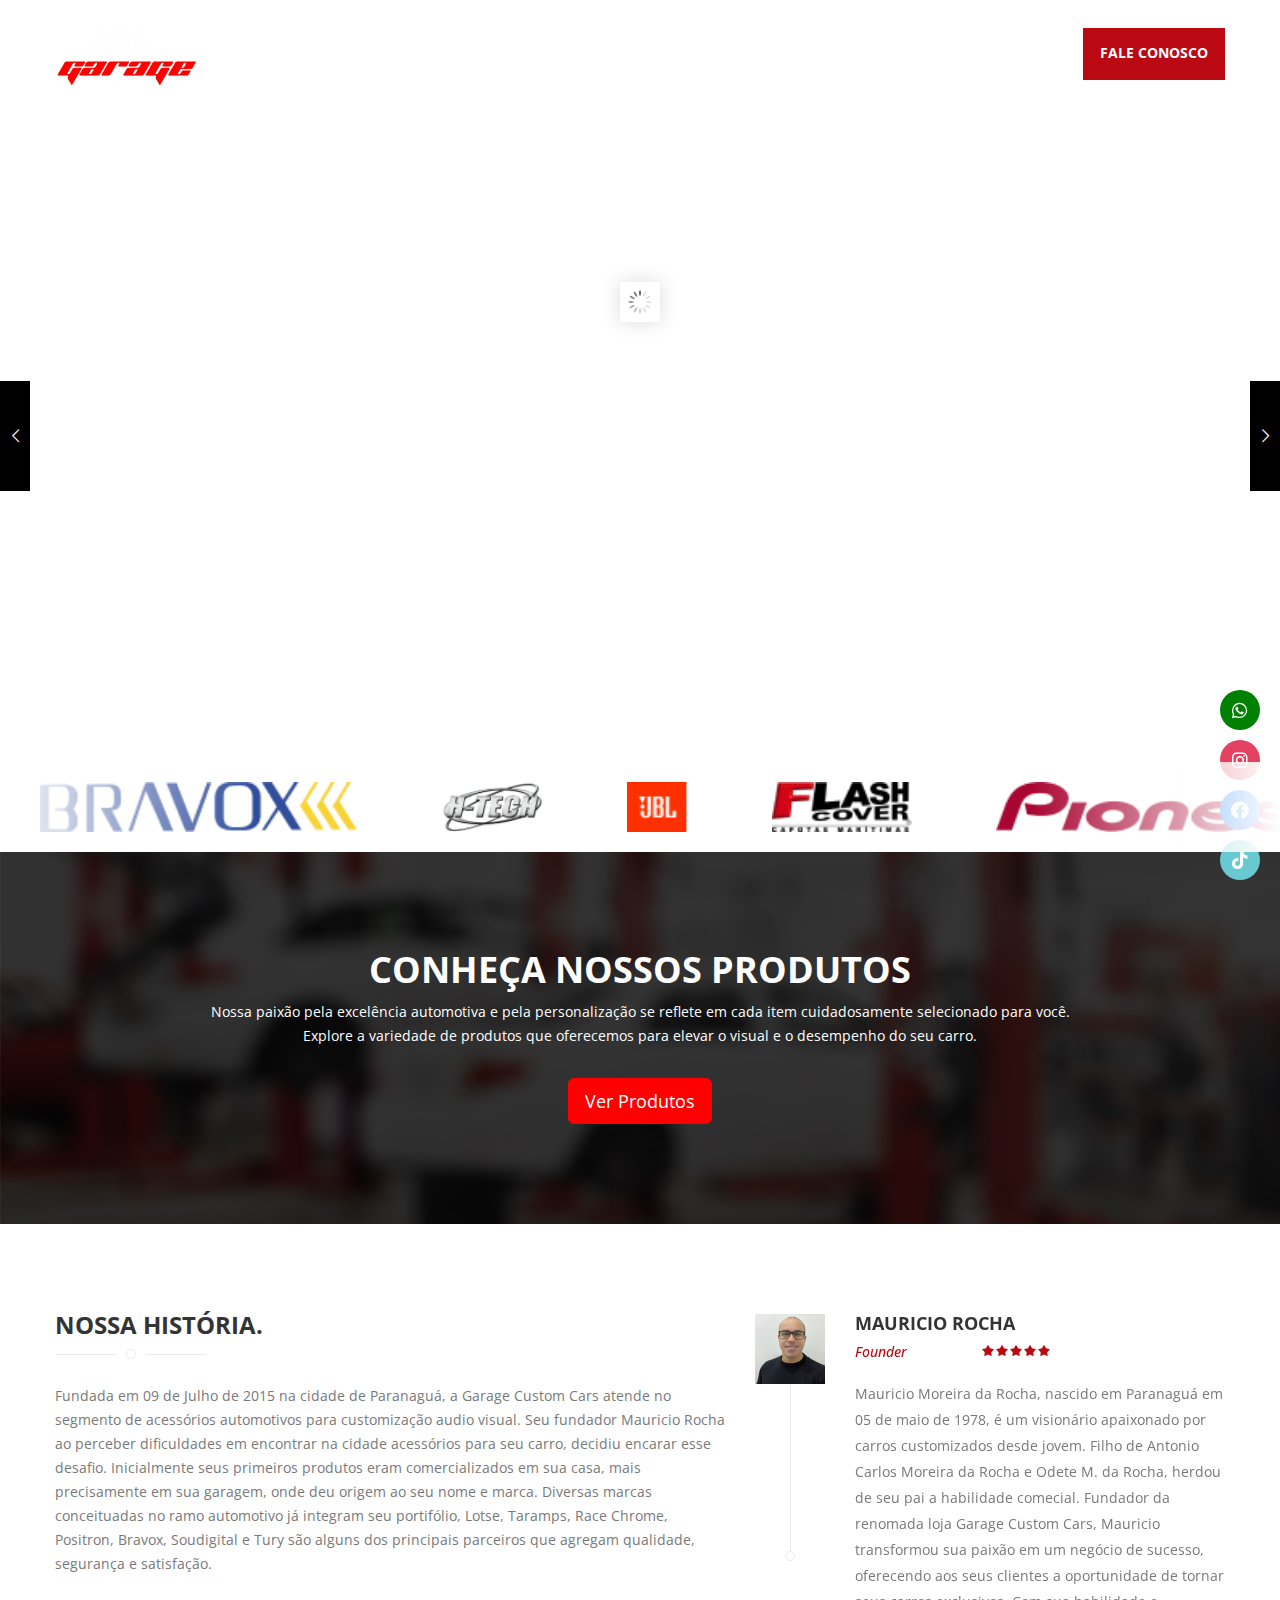
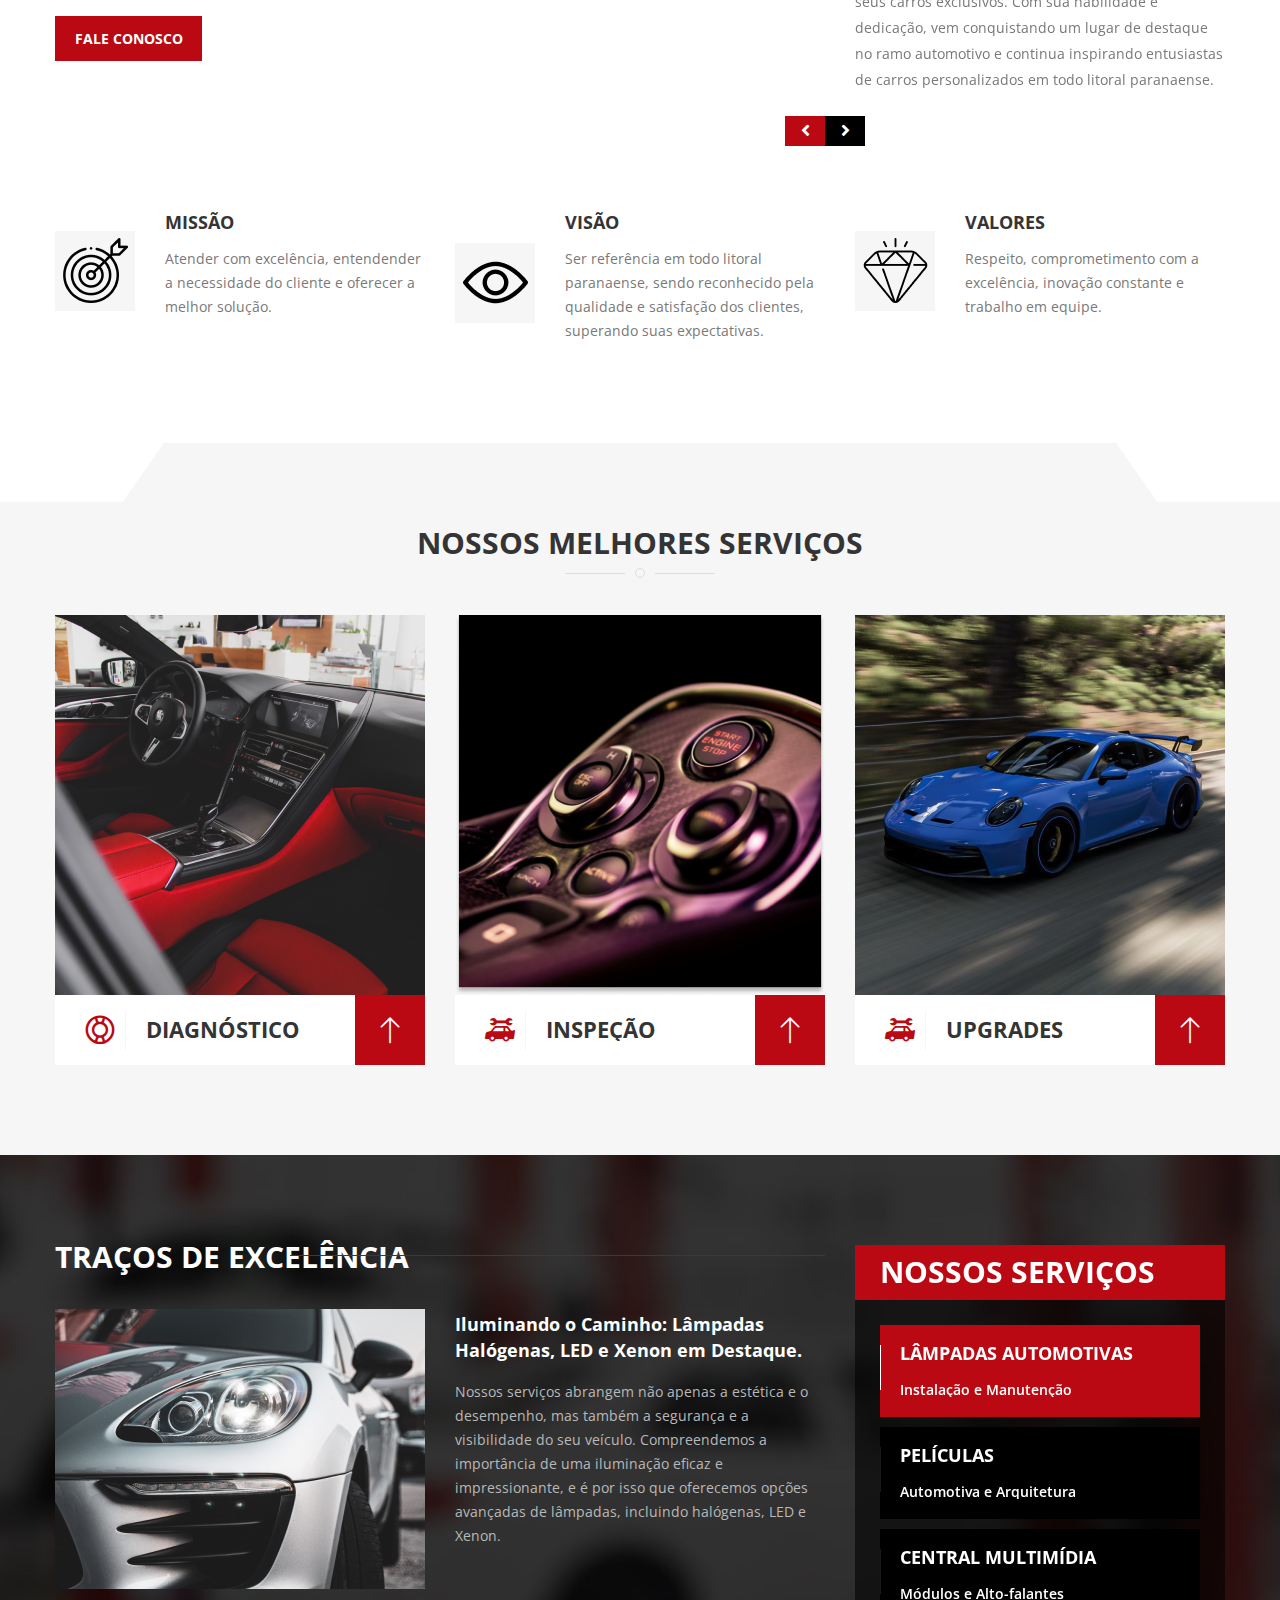
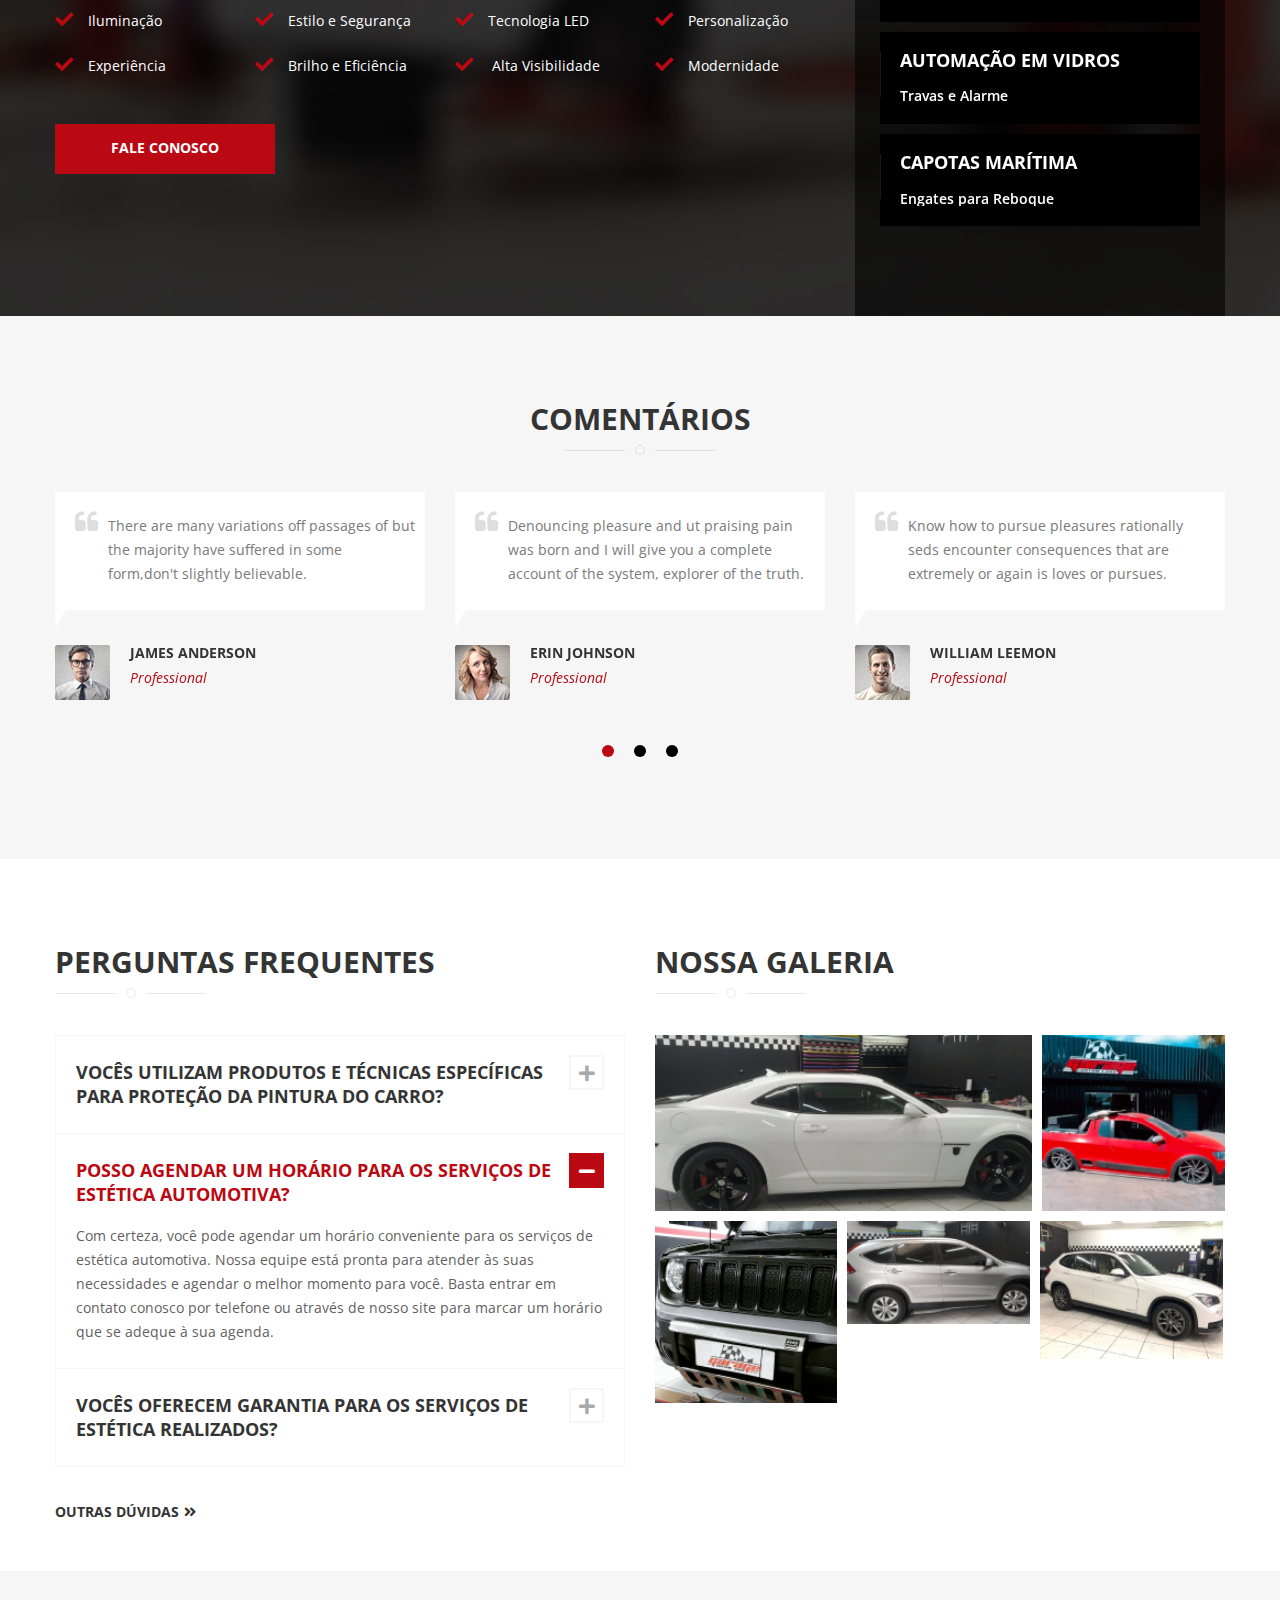
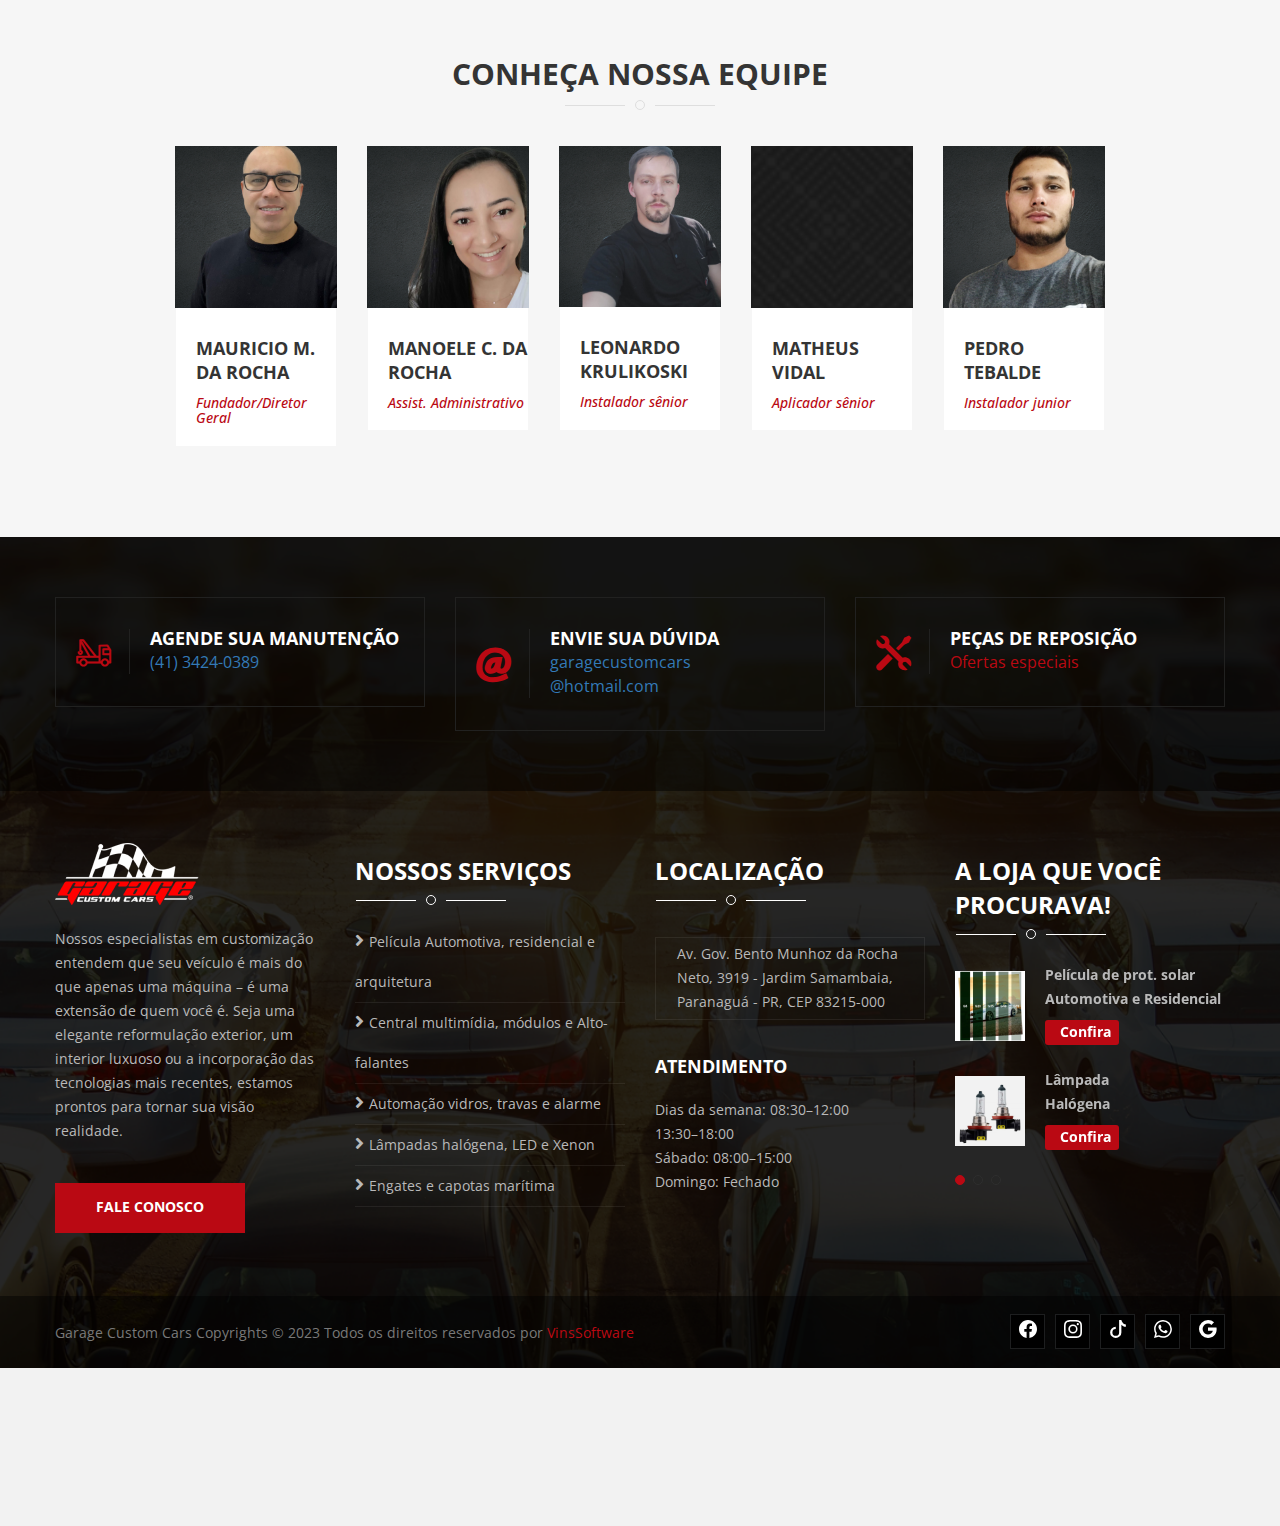
==== index.html @ e2ceb28b "up" ====
<!DOCTYPE html>
<html lang="br-pt">
  <head>
    <meta charset="UTF-8" />
    <title>Garagem Custom Cars</title>
    <!-- responsive meta -->
    <meta name="viewport" content="width=device-width, initial-scale=1" />

    <!-- Favicon -->
    <link rel="icon" href="images/favicon-icon.png" type="image/x-icon" />

    <!-- master stylesheet -->
    <link rel="stylesheet" href="css/style.css" />
    <!-- responsive stylesheet -->
    <link rel="stylesheet" href="css/ZAoDEQuyqBsz.css" />

    <!-- CUSTOM CSS FILE -->
    <link rel="stylesheet" href="css/caOkCjW0rE1v.css" />

    <!-- Color css -->
    <link rel="stylesheet" id="jssDefault" href="css/9yPie7N2LPuk.css" />

    <!-- Incluindo a biblioteca FontAwesome -->
    <link
      rel="stylesheet"
      href="https://cdnjs.cloudflare.com/ajax/libs/font-awesome/5.15.3/css/all.min.css"
    />
  </head>

  <body>
    <!--Start header area-->
    <header class="main-header stricky">
      <nav class="header-lower navbar navbar-default">
        <div class="container">
          <!-- Brand and toggle get grouped for better mobile display -->
          <div class="navbar-header">
            <button
              type="button"
              class="navbar-toggle collapsed"
              data-toggle="collapse"
              data-target="#bs-example-navbar-collapse-1"
              aria-expanded="false"
            >
              <span class="sr-only">Toggle navigation</span>
              <span class="icon-bar"></span>
              <span class="icon-bar"></span>
              <span class="icon-bar"></span>
            </button>
            <a class="navbar-brand" href="index.html"
              ><img src="images/img_new/logo-customcar.png" alt="Awesome LOgo"
            /></a>
          </div>

          <!-- Collect the nav links, forms, and other content for toggling -->
          <div
            class="collapse navbar-collapse"
            id="bs-example-navbar-collapse-1"
          >
            <div class="appoinment navbar-right">
              <a
                target="_blank"
                href="https://api.whatsapp.com/send/?phone=554199783878&text=Quero+mais+informa%C3%A7%C3%B5es&type=phone_number&app_absent=0"
                >Fale conosco</a
              >
            </div>

            <ul class="nav navbar-nav navbar-right">
              <li>
                <a href="#home">Início <span class="decor"></span></a>
              </li>
              <li>
                <a href="#sobrenos">Sobre nós <span class="decor"></span></a>
              </li>
              <li>
                <a href="#services"
                  >Nossos Serviços <span class="decor"></span
                ></a>
              </li>
              <li>
                <a href="#contact">Contato <span class="decor"></span></a>
              </li>
            </ul>
          </div>
        </div>
      </nav>
    </header>

    <!--End header area-->
    <section class="rev_slider_wrapper" id="home">
      <div class="rev_slider slider1" data-version="5.0">
        <ul>
          <!--Interior do carro ok -->
          <li
            data-transition="random"
            data-title="Wheel Installation"
            data-thumb="img/slides/1.jpg"
          >
            <img
              src="images/tTGgTYa4v9vA.jpg"
              alt=""
              width="1920"
              height="820"
              data-bgposition="center bottom"
              data-bgfit="cover"
              data-bgrepeat="no-repeat"
            />

            <div
              class="tp-caption tp-resizeme"
              data-x="left"
              data-hoffset="0"
              data-y="center"
              data-voffset="142"
              data-transform_idle="o:1;"
              data-transform_in="x:[-175%];y:0px;z:0;rX:0;rY:0;rZ:0;sX:1;sY:1;skX:0;skY:0;opacity:0.01;s:3000;e:Power3.easeOut;"
              data-transform_out="s:1000;e:Power3.easeInOut;s:1000;e:Power3.easeInOut;"
              data-mask_in="x:[100%];y:0;s:inherit;e:inherit;"
              data-splitin="none"
              data-splitout="none"
              data-start="500"
            >
              <div class="wheel-installation">
                <h3><a href="">Saiba mais</a></h3>
                <div class="rate">
                  <h1>____</h1>
                  <div class="doller-img">
                    <img src="#!" class="price-icon" alt="" />
                  </div>
                </div>
                <h1>central multimídia</h1>
                <span class="border"></span>
                <p>
                  Transforme sua experiência ao dirigir com a Central
                  Multimídia: <br />
                  Conectividade e Entretenimento em um só lugar.
                </p>
              </div>
            </div>
          </li>

          <!-- Farol ok -->

          <li
            data-transition="random"
            data-title="Auto Repair"
            data-thumb="img/slides/2.jpg"
          >
            <img
              src="images/img_new/farol.png"
              alt=""
              width="1920"
              height="820"
              data-bgposition="center"
              data-bgfit="cover"
              data-bgrepeat="no-repeat"
            />

            <div
              class="tp-caption tp-resizeme"
              data-x="center"
              data-hoffset="0"
              data-y="center"
              data-voffset="40"
              data-transform_idle="o:1;"
              data-transform_in="x:[-175%];y:0px;z:0;rX:0;rY:0;rZ:0;sX:1;sY:1;skX:0;skY:0;opacity:0.01;s:3000;e:Power3.easeOut;"
              data-transform_out="s:1000;e:Power3.easeInOut;s:1000;e:Power3.easeInOut;"
              data-mask_in="x:[100%];y:0;s:inherit;e:inherit;"
              data-splitin="none"
              data-splitout="none"
              data-start="500"
            >
              <span class="banner-h2"
                >Completo para iluminar o seu caminho.</span
              >
            </div>
            <div
              class="tp-caption tp-resizeme"
              data-x="center"
              data-hoffset="0"
              data-y="center"
              data-voffset="105"
              data-transform_idle="o:1;"
              data-transform_in="x:[-175%];y:0px;z:0;rX:0;rY:0;rZ:0;sX:1;sY:1;skX:0;skY:0;opacity:0.01;s:3000;e:Power3.easeOut;"
              data-transform_out="s:1000;e:Power3.easeInOut;s:1000;e:Power3.easeInOut;"
              data-mask_in="x:[100%];y:0;s:inherit;e:inherit;"
              data-splitin="none"
              data-splitout="none"
              data-start="1000"
            >
              <span class="banner-h1">Halógena, LED e Xenon</span>
            </div>
            <div
              class="tp-caption tp-resizeme"
              data-x="center"
              data-hoffset="0"
              data-y="center"
              data-voffset="170"
              data-transform_idle="o:1;"
              data-transform_in="x:[-175%];y:0px;z:0;rX:0;rY:0;rZ:0;sX:1;sY:1;skX:0;skY:0;opacity:0.01;s:3000;e:Power3.easeOut;"
              data-transform_out="s:1000;e:Power3.easeInOut;s:1000;e:Power3.easeInOut;"
              data-mask_in="x:[100%];y:0;s:inherit;e:inherit;"
              data-splitin="none"
              data-splitout="none"
              data-start="1500"
            >
              <span class="banner-border"></span> <span class="banner-h3"
                >segurança e visibilidade nas estradas</span
              > <span class="banner-border"></span>
            </div>
            <div
              class="tp-caption tp-resizeme"
              data-x="center"
              data-hoffset="0"
              data-y="center"
              data-voffset="235"
              data-transform_idle="o:1;"
              data-transform_in="x:[-175%];y:0px;z:0;rX:0;rY:0;rZ:0;sX:1;sY:1;skX:0;skY:0;opacity:0.01;s:3000;e:Power3.easeOut;"
              data-transform_out="s:1000;e:Power3.easeInOut;s:1000;e:Power3.easeInOut;"
              data-mask_in="x:[100%];y:0;s:inherit;e:inherit;"
              data-splitin="none"
              data-splitout="none"
              data-start="2000"
            >
              <a href="#" class="aut-cr-btn">Saiba Mais</a>
            </div>
          </li>

          <!-- Pelicula ok -->

          <li
            data-transition="random"
            data-title="Full Checkup"
            data-thumb="img/slides/3.jpg"
          >
            <img
              src="images/img_new/film.png"
              alt=""
              width="1920"
              height="820"
              data-bgposition="center bottom"
              data-bgfit="cover"
              data-bgrepeat="no-repeat"
            />

            <div
              class="tp-caption tp-resizeme"
              data-x="right"
              data-hoffset="0"
              data-y="center"
              data-voffset="142"
              data-transform_idle="o:1;"
              data-transform_in="x:[-175%];y:0px;z:0;rX:0;rY:0;rZ:0;sX:1;sY:1;skX:0;skY:0;opacity:0.01;s:3000;e:Power3.easeOut;"
              data-transform_out="s:1000;e:Power3.easeInOut;s:1000;e:Power3.easeInOut;"
              data-mask_in="x:[100%];y:0;s:inherit;e:inherit;"
              data-splitin="none"
              data-splitout="none"
              data-start="500"
            >
              <div class="wheel-installation">
                <h3><a href="">Saiba mais</a></h3>
                <div class="rate">
                  <h1>___</h1>
                  <div class="doller-img">
                    <img src="#!" class="price-icon" alt="" />
                  </div>
                </div>
                <h1>Películas</h1>
                <span class="border"></span>
                <p>
                  As películas de proteção solar são revestimentos finos <br />
                  aplicados em vidros para reduzir a entrada de calor e a
                  intensidade dos raios solares.
                </p>
              </div>
            </div>
          </li>

          <!-- PAINEL CONTA GIRO -->

          <li
            data-transition="random"
            data-title="Auto Repair"
            data-thumb="img/slides/2.jpg"
          >
            <img
              src="images/img_new/conta-giro.png"
              alt=""
              width="1920"
              height="820"
              data-bgposition="center"
              data-bgfit="cover"
              data-bgrepeat="no-repeat"
            />

            <div
              class="tp-caption tp-resizeme"
              data-x="center"
              data-hoffset="0"
              data-y="center"
              data-voffset="40"
              data-transform_idle="o:1;"
              data-transform_in="x:[-175%];y:0px;z:0;rX:0;rY:0;rZ:0;sX:1;sY:1;skX:0;skY:0;opacity:0.01;s:3000;e:Power3.easeOut;"
              data-transform_out="s:1000;e:Power3.easeInOut;s:1000;e:Power3.easeInOut;"
              data-mask_in="x:[100%];y:0;s:inherit;e:inherit;"
              data-splitin="none"
              data-splitout="none"
              data-start="500"
            >
              <span class="banner-h2">Veículos de alta performance</span>
            </div>
            <div
              class="tp-caption tp-resizeme"
              data-x="center"
              data-hoffset="0"
              data-y="center"
              data-voffset="105"
              data-transform_idle="o:1;"
              data-transform_in="x:[-175%];y:0px;z:0;rX:0;rY:0;rZ:0;sX:1;sY:1;skX:0;skY:0;opacity:0.01;s:3000;e:Power3.easeOut;"
              data-transform_out="s:1000;e:Power3.easeInOut;s:1000;e:Power3.easeInOut;"
              data-mask_in="x:[100%];y:0;s:inherit;e:inherit;"
              data-splitin="none"
              data-splitout="none"
              data-start="1000"
            >
              <span class="banner-h1">potência e excelência</span>
            </div>
            <div
              class="tp-caption tp-resizeme"
              data-x="center"
              data-hoffset="0"
              data-y="center"
              data-voffset="170"
              data-transform_idle="o:1;"
              data-transform_in="x:[-175%];y:0px;z:0;rX:0;rY:0;rZ:0;sX:1;sY:1;skX:0;skY:0;opacity:0.01;s:3000;e:Power3.easeOut;"
              data-transform_out="s:1000;e:Power3.easeInOut;s:1000;e:Power3.easeInOut;"
              data-mask_in="x:[100%];y:0;s:inherit;e:inherit;"
              data-splitin="none"
              data-splitout="none"
              data-start="1500"
            >
              <span class="banner-border"></span> <span class="banner-h3"
                >em perfeita harmonia</span
              > <span class="banner-border"></span>
            </div>
            <div
              class="tp-caption tp-resizeme"
              data-x="center"
              data-hoffset="0"
              data-y="center"
              data-voffset="235"
              data-transform_idle="o:1;"
              data-transform_in="x:[-175%];y:0px;z:0;rX:0;rY:0;rZ:0;sX:1;sY:1;skX:0;skY:0;opacity:0.01;s:3000;e:Power3.easeOut;"
              data-transform_out="s:1000;e:Power3.easeInOut;s:1000;e:Power3.easeInOut;"
              data-mask_in="x:[100%];y:0;s:inherit;e:inherit;"
              data-splitin="none"
              data-splitout="none"
              data-start="2000"
            >
              <a href="#" class="aut-cr-btn">Saiba Mais</a>
            </div>
          </li>

          <!-- Estética -->

          <li
            data-transition="random"
            data-title="Full Checkup"
            data-thumb="img/slides/3.jpg"
          >
            <img
              src="images/img_new/estetica.png"
              alt=""
              width="1920"
              height="820"
              data-bgposition="center bottom"
              data-bgfit="cover"
              data-bgrepeat="no-repeat"
            />

            <div
              class="tp-caption tp-resizeme"
              data-x="right"
              data-hoffset="0"
              data-y="center"
              data-voffset="142"
              data-transform_idle="o:1;"
              data-transform_in="x:[-175%];y:0px;z:0;rX:0;rY:0;rZ:0;sX:1;sY:1;skX:0;skY:0;opacity:0.01;s:3000;e:Power3.easeOut;"
              data-transform_out="s:1000;e:Power3.easeInOut;s:1000;e:Power3.easeInOut;"
              data-mask_in="x:[100%];y:0;s:inherit;e:inherit;"
              data-splitin="none"
              data-splitout="none"
              data-start="500"
            >
              <div class="wheel-installation">
                <h3><a href="">Saiba mais</a></h3>
                <div class="rate">
                  <h1>___</h1>
                  <div class="doller-img">
                    <img src="#!" class="price-icon" alt="" />
                  </div>
                </div>
                <h1>Estética e limpeza</h1>
                <span class="border"></span>
                <p>
                  Nos cuidados automotivos, a sinergia entre estética e limpeza,
                  <br />
                  aliada à minuciosa higienização, resulta em veículos que não
                  <br />
                  apenas brilham visualmente, mas também proporcionam um <br />
                  ambiente saudável e agradável para todos.
                </p>
              </div>
            </div>
          </li>
        </ul>
      </div>
    </section>

    <!--Start Brand area-->
    <section class="nav-brand">
      <div class="logos">
        <div class="logos-slide">
          <img src="images/brand-img/bravox-logo.png" />
          <img src="images/brand-img/h-tech-logo.png" />
          <img src="images/brand-img/JBL-Logo.png" />
          <img src="images/brand-img/Logo-Flash-Cover.png" />
          <img src="images/brand-img/Pioneer_logo.png" />
          <img src="images/brand-img/taramp-logo.png" />
        </div>

        <div class="logos-slide">
          <img src="images/brand-img/bravox-logo.png" />
          <img src="images/brand-img/h-tech-logo.png" />
          <img src="images/brand-img/JBL-Logo.png" />
          <img src="images/brand-img/Logo-Flash-Cover.png" />
          <img src="images/brand-img/Pioneer_logo.png" />
          <img src="images/brand-img/taramp-logo.png" />
        </div>
      </div>
    </section>

    <!--End Brand area-->

    <section class="gradient-background">
      <div class="container products-section">
        <h1>CONHEÇA NOSSOS PRODUTOS</h1>
        <p>
          Nossa paixão pela excelência automotiva e pela personalização se
          reflete em cada item cuidadosamente selecionado para você. <br />
          Explore a variedade de produtos que oferecemos para elevar o visual e
          o desempenho do seu carro.
        </p>
        <a href="products.html" class="btn btn-red btn-lg"
          >Ver Produtos</a
        >
      </div>
    </section>

    <!--Sobre nós-->
    <section class="quality-service-area" id="sobrenos">
      <div class="container">
        <div class="row">
          <div class="col-md-7">
            <div class="service-content">
              <div class="sec-title text-left">
                <h2>Nossa história.</h2>
                <span class="decor"></span>
              </div>
              <p>
                Fundada em 09 de Julho de 2015 na cidade de Paranaguá, a Garage
                Custom Cars atende no segmento de acessórios automotivos para
                customização audio visual. Seu fundador Mauricio Rocha ao
                perceber dificuldades em encontrar na cidade acessórios para seu
                carro, decidiu encarar esse desafio. Inicialmente seus primeiros
                produtos eram comercializados em sua casa, mais precisamente em
                sua garagem, onde deu origem ao seu nome e marca. Diversas
                marcas conceituadas no ramo automotivo já integram seu
                portifólio, Lotse, Taramps, Race Chrome, Positron, Bravox,
                Soudigital e Tury são alguns dos principais parceiros que
                agregam qualidade, segurança e satisfação.
              </p>
              <a
                class="aut-cr-btn"
                target="_blank"
                href="https://api.whatsapp.com/send/?phone=554199783878&text=Quero+mais+informa%C3%A7%C3%B5es&type=phone_number&app_absent=0"
                >Fale conosco</a
              >
            </div>
          </div>
          <div class="col-md-5">
            <div class="service-client-carousel">
              <div
                id="service-client-carousel"
                class="carousel slide"
                data-ride="carousel"
              >
                <div class="carousel-inner" role="listbox">
                  <!--Start single item-->
                  <div class="item active">
                    <div class="single-item">
                      <div class="img-holder">
                        <img
                          src="images/INThuFJwpyKN.jpg"
                          alt="Awesome Image"
                        />
                        <span class="line"></span>
                      </div>
                      <div class="content">
                        <h3>Mauricio Rocha</h3>
                        <div class="info-box clearfix">
                          <h6>Founder</h6>
                          <div class="rating">
                            <ul>
                              <li><span class="flaticon-favorite"></span></li>
                              <li><span class="flaticon-favorite"></span></li>
                              <li><span class="flaticon-favorite"></span></li>
                              <li><span class="flaticon-favorite"></span></li>
                              <li><span class="flaticon-favorite"></span></li>
                            </ul>
                          </div>
                        </div>
                        <p>
                          Mauricio Moreira da Rocha, nascido em Paranaguá em 05
                          de maio de 1978, é um visionário apaixonado por carros
                          customizados desde jovem. Filho de Antonio Carlos
                          Moreira da Rocha e Odete M. da Rocha, herdou de seu
                          pai a habilidade comecial. Fundador da renomada loja
                          Garage Custom Cars, Mauricio transformou sua paixão em
                          um negócio de sucesso, oferecendo aos seus clientes a
                          oportunidade de tornar seus carros exclusivos. Com sua
                          habilidade e dedicação, vem conquistando um lugar de
                          destaque no ramo automotivo e continua inspirando
                          entusiastas de carros personalizados em todo litoral
                          paranaense.
                        </p>
                      </div>
                    </div>
                  </div>
                  <!--End single item-->
                  <!--Start single item
                  <div class="item">
                    <div class="single-item">
                      <div class="img-holder">
                        <img
                          src="images/INThuFJwpyKN.jpg"
                          alt="Awesome Image"
                        />
                        <span class="line"></span>
                      </div>
                      <div class="content">
                        <h3>Swaan Richard</h3>
                        <div class="info-box clearfix">
                          <h6>Co Founder, BMW</h6>
                          <div class="rating">
                            <ul>
                              <li><span class="flaticon-favorite"></span></li>
                              <li><span class="flaticon-favorite"></span></li>
                              <li><span class="flaticon-favorite"></span></li>
                              <li><span class="flaticon-favorite"></span></li>
                              <li><span class="flaticon-favorite-1"></span></li>
                            </ul>
                          </div>
                        </div>
                        <p>
                          How to pursue pleasure ratiio encounter consequences
                          thats are nor is pursues thereanyone ut who loves or
                          or to obtain pain of itself, because ut it is pain,
                          but because occasionally ut quaerat voluptatem ut sed
                          enim ad minima veniam exercitationem ullam.
                        </p>
                      </div>
                    </div>
                  </div>-->
                  <!--End single item-->
                  <div class="button">
                    <a
                      class="left testimonial-control"
                      href="#service-client-carousel"
                      role="button"
                      data-slide="prev"
                      ><i class="fa fa-angle-left" aria-hidden="true"></i
                    ></a>
                    <a
                      class="right testimonial-control"
                      href="#service-client-carousel"
                      role="button"
                      data-slide="next"
                      ><i class="fa fa-angle-right" aria-hidden="true"></i
                    ></a>
                  </div>
                </div>
              </div>
            </div>
          </div>
        </div>
      </div>
    </section>
    <!--End Sobre nós-->
    <!--Start trusted service area-->
    <section class="trusted-service-area">
      <div class="container">
        <div class="row">
          <!--Start single item-->
          <div class="col-md-4 col-sm-12 col-xs-12">
            <div class="single-item">
              <div class="icon-holder">
                <img src="images/missao.png" alt="" />
              </div>
              <div class="content">
                <h3>MISSÃO</h3>
                <p>
                  Atender com excelência, entendender a necessidade do cliente e
                  oferecer a melhor solução.
                </p>
              </div>
            </div>
          </div>
          <!--End single item-->
          <!--Start single item-->
          <div class="col-md-4 col-sm-12 col-xs-12">
            <div class="single-item">
              <div class="icon-holder">
                <img src="images/visao.png" alt="" />
              </div>
              <div class="content">
                <h3>VISÃO</h3>
                <p>
                  Ser referência em todo litoral paranaense, sendo reconhecido
                  pela qualidade e satisfação dos clientes, superando suas
                  expectativas.
                </p>
              </div>
            </div>
          </div>
          <!--End single item-->
          <!--Start single item-->
          <div class="col-md-4 col-sm-12 col-xs-12">
            <div class="single-item">
              <div class="icon-holder">
                <img src="images/valores.png" alt="" />
              </div>
              <div class="content">
                <h3>VALORES</h3>
                <p>
                  Respeito, comprometimento com a excelência, inovação constante
                  e trabalho em equipe.
                </p>
              </div>
            </div>
          </div>
          <!--End single item-->
        </div>
      </div>
    </section>
    <!--End trusted service area-->
    <!--Start best service area-->
    <section class="best-service-area" id="services">
      <div class="container">
        <div class="row">
          <div class="col-md-12">
            <div class="top-bg"></div>
          </div>
        </div>
        <div id="service" class="sec-title large-title text-center">
          <h2>Nossos melhores serviços</h2>
          <span class="decor"></span>
        </div>
        <div class="row our-best-service-items">
          <!--Start single item-->
          <div class="col-md-4 col-sm-6 col-xs-12">
            <div class="single-item">
              <div class="img-holder">
                <img src="images/tSpEUlasXvq3.jpg" alt="Awesome Image" />
              </div>
              <div class="overlay">
                <div class="img-holder">
                  <img src="images/MKMthn9cxHOL.jpg" alt="Awesome Image" />
                </div>
                <!-- /.img-holder -->
                <div class="icon-holder">
                  <span class="flaticon-float"></span>
                </div>
                <div class="content">
                  <h3>DIAGNÓSTICO</h3>
                  <p>
                    Cada detalhe é levado em consideração para garantir que o
                    resultado final seja não apenas esteticamente deslumbrante,
                    mas também funcional e seguro.
                  </p>
                </div>
              </div>
              <div class="title clearfix">
                <div class="icon-holder">
                  <span class="flaticon-float"></span>
                </div>
                <h3>DIAGNÓSTICO</h3>
                <div class="go-top-icon">
                  <a href="#"><span class="flaticon-up-arrow"></span></a>
                </div>
              </div>
            </div>
          </div>
          <!--End single item-->
          <!--Start single item-->
          <div class="col-md-4 col-sm-6 col-xs-12">
            <div class="single-item">
              <div class="img-holder">
                <img src="images/6KAIETyCGB0R.jpg" alt="Awesome Image" />
              </div>
              <div class="overlay">
                <div class="img-holder">
                  <img src="images/kTxPkR0a1M61.jpg" alt="Awesome Image" />
                </div>
                <!-- /.img-holder -->
                <div class="icon-holder">
                  <span class="flaticon-car-service"></span>
                </div>
                <div class="content">
                  <h3>Inspeção</h3>
                  <p>
                    A inspeção minuciosa é o coração do nosso trabalho. Cada
                    componente, desde a carroceria até o sistema de escape, é
                    examinado com cuidado artesanal.
                  </p>
                </div>
              </div>
              <div class="title clearfix">
                <div class="icon-holder">
                  <span class="flaticon-car-service"></span>
                </div>
                <h3>Inspeção</h3>
                <div class="go-top-icon">
                  <a href="#"><span class="flaticon-up-arrow"></span></a>
                </div>
              </div>
            </div>
          </div>
          <!--End single item-->
          <!--Start single item-->
          <div class="col-md-4 col-sm-12 col-xs-12">
            <div class="single-item middle">
              <div class="img-holder">
                <img src="images/SDKA1Agjdwda.jpg" alt="Awesome Image" />
              </div>
              <div class="overlay">
                <div class="img-holder">
                  <img src="images/FImfOGiNTHPt.jpg" alt="Awesome Image" />
                </div>
                <!-- /.img-holder -->
                <div class="icon-holder">
                  <span class="flaticon-technology"></span>
                </div>
                <div class="content">
                  <h3>Upgrades</h3>
                  <p>
                    Aqui na nossa loja, a customização de carros vai além da
                    estética; é sobre evocar emoções. Nossos upgrades são
                    projetados para inspirar e elevar a experiência de condução.
                  </p>
                </div>
              </div>
              <div class="title clearfix">
                <div class="icon-holder">
                  <span class="flaticon-car-service"></span>
                </div>
                <h3>Upgrades</h3>
                <div class="go-top-icon">
                  <a href="#"><span class="flaticon-up-arrow"></span></a>
                </div>
              </div>
            </div>
          </div>
          <!--End single item-->
        </div>
      </div>
    </section>
    <!--End best service area-->
    <!--Start wheel work area-->
    <section class="wheel-work-area">
      <div class="container">
        <div class="row">
          <div class="col-lg-8 col-md-7 col-sm-6 col-xs-12">
            <div class="wheel-work-left">
              <div class="title">
                <h1>Traços de Excelência</h1>
              </div>
              <div class="tab-content">
                <!--Start single tab pane-->

                <!-- Lampadas -->
                <div class="tab-pane fade in active" id="wheelworks">
                  <div class="row">
                    <div class="col-lg-6 col-md-12 col-sm-12 col-xs-12">
                      <div class="img-holder">
                        <img
                          src="images/AkbfvDiBslNT.jpg"
                          alt="Awesome Image"
                        />
                      </div>
                    </div>
                    <div class="col-lg-6 col-md-12 col-sm-12 col-xs-12">
                      <div class="content">
                        <h3>
                          Iluminando o Caminho: Lâmpadas Halógenas, LED e Xenon
                          em Destaque.
                        </h3>
                        <p>
                          Nossos serviços abrangem não apenas a estética e o
                          desempenho, mas também a segurança e a visibilidade do
                          seu veículo. Compreendemos a importância de uma
                          iluminação eficaz e impressionante, e é por isso que
                          oferecemos opções avançadas de lâmpadas, incluindo
                          halógenas, LED e Xenon.
                        </p>
                      </div>
                    </div>
                  </div>
                  <div class="row">
                    <!--Start single list item-->
                    <div class="col-lg-3 col-md-6 col-sm-8">
                      <div class="single-list-item">
                        <ul>
                          <li>
                            <i class="fa fa-check" aria-hidden="true"></i
                            >Iluminação
                          </li>
                          <li>
                            <i class="fa fa-check" aria-hidden="true"></i
                            >Experiência
                          </li>
                        </ul>
                      </div>
                    </div>
                    <!--End single list item-->
                    <!--Start single list item-->
                    <div class="col-lg-3 col-md-6 col-sm-8">
                      <div class="single-list-item">
                        <ul>
                          <li>
                            <i class="fa fa-check" aria-hidden="true"></i>Estilo
                            e Segurança
                          </li>
                          <li>
                            <i class="fa fa-check" aria-hidden="true"></i>Brilho
                            e Eficiência
                          </li>
                        </ul>
                      </div>
                    </div>
                    <!--End single list item-->
                    <!--Start single list item-->
                    <div class="col-lg-3 col-md-6 col-sm-8">
                      <div class="single-list-item">
                        <ul>
                          <li>
                            <i class="fa fa-check" aria-hidden="true"></i
                            >Tecnologia LED
                          </li>
                          <li>
                            <i class="fa fa-check" aria-hidden="true"></i>
                            Alta Visibilidade
                          </li>
                        </ul>
                      </div>
                    </div>
                    <!--End single list item-->
                    <!--Start single list item-->
                    <div class="col-lg-3 col-md-6 col-sm-8">
                      <div class="single-list-item">
                        <ul>
                          <li>
                            <i class="fa fa-check" aria-hidden="true"></i
                            >Personalização
                          </li>
                          <li>
                            <i class="fa fa-check" aria-hidden="true"></i
                            >Modernidade
                          </li>
                        </ul>
                      </div>
                    </div>
                    <!--End single list item-->
                  </div>
                  <div class="button">
                    <a
                      target="_blank"
                      class="aut-cr-btn"
                      href="https://api.whatsapp.com/send/?phone=554199783878&text=Quero+mais+informa%C3%A7%C3%B5es&type=phone_number&app_absent=0"
                      >fale conosco</a
                    >
                  </div>
                </div>
                <!--End single tab pane-->
                <!--Start single tab pane-->
                <div class="tab-pane fade" id="airconditioner">
                  <div class="row">
                    <div class="col-lg-6 col-md-12 col-sm-12 col-xs-12">
                      <div class="img-holder">
                        <img
                          src="images/zMCtz0kRqI0z.jpg"
                          alt="Awesome Image"
                        />
                      </div>
                    </div>
                    <div class="col-lg-6 col-md-12 col-sm-12 col-xs-12">
                      <div class="content">
                        <h3>Elevando o Conforto e Estilo com Películas.</h3>
                        <p>
                          Em meio às demandas modernas por conforto, privacidade
                          e personalização, as películas automotivas emergem
                          como uma solução versátil, proporcionando uma série de
                          benefícios cruciais para a sua experiência de
                          condução. Combinando proteção solar, privacidade e
                          estética, essas películas são mais do que um simples
                          acessório – são um investimento em uma jornada
                          automotiva melhor.
                        </p>
                      </div>
                    </div>
                  </div>
                  <div class="row">
                    <!--Start single list item-->
                    <div class="col-lg-3 col-md-6 col-sm-8">
                      <div class="single-list-item">
                        <ul>
                          <li>
                            <i class="fa fa-check" aria-hidden="true"></i
                            >Proteção Solar
                          </li>
                          <li>
                            <i class="fa fa-check" aria-hidden="true"></i
                            >Privacidade Garantida
                          </li>
                        </ul>
                      </div>
                    </div>
                    <!--End single list item-->
                    <!--Start single list item-->
                    <div class="col-lg-3 col-md-6 col-sm-8">
                      <div class="single-list-item">
                        <ul>
                          <li>
                            <i class="fa fa-check" aria-hidden="true"></i>Estilo
                            Personalizado
                          </li>
                          <li>
                            <i class="fa fa-check" aria-hidden="true"></i
                            >Condução Confortável
                          </li>
                        </ul>
                      </div>
                    </div>
                    <!--End single list item-->
                    <!--Start single list item-->
                    <div class="col-lg-3 col-md-6 col-sm-8">
                      <div class="single-list-item">
                        <ul>
                          <li>
                            <i class="fa fa-check" aria-hidden="true"></i
                            >Interior Preservado
                          </li>
                          <li>
                            <i class="fa fa-check" aria-hidden="true"></i
                            >Temperatura Controlada
                          </li>
                        </ul>
                      </div>
                    </div>
                    <!--End single list item-->
                    <!--Start single list item-->
                    <div class="col-lg-3 col-md-6 col-sm-8">
                      <div class="single-list-item">
                        <ul>
                          <li>
                            <i class="fa fa-check" aria-hidden="true"></i
                            >Ambiente Acolhedor
                          </li>
                          <li>
                            <i class="fa fa-check" aria-hidden="true"></i
                            >Visibilidade Melhorada
                          </li>
                        </ul>
                      </div>
                    </div>
                    <!--End single list item-->
                  </div>
                  <div class="button">
                    <a
                      target="_blank"
                      class="aut-cr-btn"
                      href="https://api.whatsapp.com/send/?phone=554199783878&text=Quero+mais+informa%C3%A7%C3%B5es&type=phone_number&app_absent=0"
                      >fale conosco</a
                    >
                  </div>
                </div>
                <!--End single tab pane-->
                <!--Start single tab pane-->
                <div class="tab-pane fade" id="painting-works">
                  <div class="row">
                    <div class="col-lg-6 col-md-12 col-sm-12 col-xs-12">
                      <div class="img-holder">
                        <img
                          src="images/BFSFTV6NQyNT.jpg"
                          alt="Awesome Image"
                        />
                      </div>
                    </div>
                    <div class="col-lg-6 col-md-12 col-sm-12 col-xs-12">
                      <div class="content">
                        <h3>
                          Gerando uma Experiência Automotiva: Central
                          Multimídia, Módulos e Alto-Falantes
                        </h3>
                        <p>
                          No coração da moderna interação veicular, a central
                          multimídia automotiva se destaca como um centro de
                          conectividade, entretenimento e conveniência.
                          Combinando tecnologia avançada, módulos especializados
                          e alto-falantes de qualidade, estamos redefinindo a
                          maneira como você vive cada momento ao volante.
                        </p>
                      </div>
                    </div>
                  </div>
                  <div class="row">
                    <!--Start single list item-->
                    <div class="col-lg-3 col-md-6 col-sm-8">
                      <div class="single-list-item">
                        <ul>
                          <li>
                            <i class="fa fa-check" aria-hidden="true"></i
                            >Conectividade
                          </li>
                          <li>
                            <i class="fa fa-check" aria-hidden="true"></i
                            >Integração
                          </li>
                        </ul>
                      </div>
                    </div>
                    <!--End single list item-->
                    <!--Start single list item-->
                    <div class="col-lg-3 col-md-6 col-sm-8">
                      <div class="single-list-item">
                        <ul>
                          <li>
                            <i class="fa fa-check" aria-hidden="true"></i
                            >Personalização
                          </li>
                          <li>
                            <i class="fa fa-check" aria-hidden="true"></i
                            >Tecnologia
                          </li>
                        </ul>
                      </div>
                    </div>
                    <!--End single list item-->
                    <!--Start single list item-->
                    <div class="col-lg-3 col-md-6 col-sm-8">
                      <div class="single-list-item">
                        <ul>
                          <li>
                            <i class="fa fa-check" aria-hidden="true"></i
                            >Entretenimento
                          </li>
                          <li>
                            <i class="fa fa-check" aria-hidden="true"></i
                            >Controle
                          </li>
                        </ul>
                      </div>
                    </div>
                    <!--End single list item-->
                    <!--Start single list item-->
                    <div class="col-lg-3 col-md-6 col-sm-8">
                      <div class="single-list-item">
                        <ul>
                          <li>
                            <i class="fa fa-check" aria-hidden="true"></i>Som
                          </li>
                          <li>
                            <i class="fa fa-check" aria-hidden="true"></i
                            >Fidelidade
                          </li>
                        </ul>
                      </div>
                    </div>
                    <!--End single list item-->
                  </div>
                  <div class="button">
                    <a
                      target="_blank"
                      class="aut-cr-btn"
                      href="https://api.whatsapp.com/send/?phone=554199783878&text=Quero+mais+informa%C3%A7%C3%B5es&type=phone_number&app_absent=0"
                      >fale conosco</a
                    >
                  </div>
                </div>
                <!--End single tab pane-->
                <!--Start single tab pane-->
                <div class="tab-pane fade" id="water-service">
                  <div class="row">
                    <div class="col-lg-6 col-md-12 col-sm-12 col-xs-12">
                      <div class="img-holder">
                        <img
                          src="images/pY8h3zC22t9o.jpg"
                          alt="Awesome Image"
                        />
                      </div>
                    </div>
                    <div class="col-lg-6 col-md-12 col-sm-12 col-xs-12">
                      <div class="content">
                        <h3>
                          Eficiência e Segurança Elevadas: Automação de Vidros,
                          Travas e Alarme em Carro
                        </h3>
                        <p>
                          No cenário automotivo contemporâneo, a automação de
                          vidros, travas e alarme se destaca como uma tríade
                          essencial que une comodidade e segurança. Esses
                          sistemas inovadores não apenas transformam a maneira
                          como interagimos com nossos veículos, mas também
                          oferecem uma camada adicional de proteção que redefine
                          a experiência de condução.
                        </p>
                      </div>
                    </div>
                  </div>
                  <div class="row">
                    <!--Start single list item-->
                    <div class="col-lg-3 col-md-6 col-sm-8">
                      <div class="single-list-item">
                        <ul>
                          <li>
                            <i class="fa fa-check" aria-hidden="true"></i
                            >Conveniência
                          </li>
                          <li>
                            <i class="fa fa-check" aria-hidden="true"></i
                            >Segurança
                          </li>
                        </ul>
                      </div>
                    </div>
                    <!--End single list item-->
                    <!--Start single list item-->
                    <div class="col-lg-3 col-md-6 col-sm-8">
                      <div class="single-list-item">
                        <ul>
                          <li>
                            <i class="fa fa-check" aria-hidden="true"></i
                            >Interatividade
                          </li>
                          <li>
                            <i class="fa fa-check" aria-hidden="true"></i
                            >Proteção
                          </li>
                        </ul>
                      </div>
                    </div>
                    <!--End single list item-->
                    <!--Start single list item-->
                    <div class="col-lg-3 col-md-6 col-sm-8">
                      <div class="single-list-item">
                        <ul>
                          <li>
                            <i class="fa fa-check" aria-hidden="true"></i
                            >Eficiência
                          </li>
                          <li>
                            <i class="fa fa-check" aria-hidden="true"></i
                            >Tranquilidade
                          </li>
                        </ul>
                      </div>
                    </div>
                    <!--End single list item-->
                    <!--Start single list item-->
                    <div class="col-lg-3 col-md-6 col-sm-8">
                      <div class="single-list-item">
                        <ul>
                          <li>
                            <i class="fa fa-check" aria-hidden="true"></i
                            >Inovação
                          </li>
                          <li>
                            <i class="fa fa-check" aria-hidden="true"></i
                            >Controle
                          </li>
                        </ul>
                      </div>
                    </div>
                    <!--End single list item-->
                  </div>
                  <div class="button">
                    <a
                      target="_blank"
                      class="aut-cr-btn"
                      href="https://api.whatsapp.com/send/?phone=554199783878&text=Quero+mais+informa%C3%A7%C3%B5es&type=phone_number&app_absent=0"
                      >fale conosco</a
                    >
                  </div>
                </div>
                <!--End single tab pane-->
                <!--Start single tab pane-->
                <div class="tab-pane fade" id="engine-works">
                  <div class="row">
                    <div class="col-lg-6 col-md-12 col-sm-12 col-xs-12">
                      <div class="img-holder">
                        <img
                          src="images/img_new/engates.jpg"
                          alt="Awesome Image"
                        />
                      </div>
                    </div>
                    <div class="col-lg-6 col-md-12 col-sm-12 col-xs-12">
                      <div class="content">
                        <h3>
                          Versatilidade e Proteção: Engates e Capotas Marítimas.
                        </h3>
                        <p>
                          Quando se trata de aprimorar a funcionalidade e a
                          segurança do seu veículo, engates e capotas marítimas
                          são duas adições notáveis que combinam praticidade e
                          proteção. Transformando sua experiência automotiva,
                          esses elementos estão prontos para enfrentar desafios
                          enquanto agregam um toque distintivo ao seu carro.
                        </p>
                      </div>
                    </div>
                  </div>
                  <div class="row">
                    <!--Start single list item-->
                    <div class="col-lg-3 col-md-6 col-sm-8">
                      <div class="single-list-item">
                        <ul>
                          <li>
                            <i class="fa fa-check" aria-hidden="true"></i
                            >Praticidade
                          </li>
                          <li>
                            <i class="fa fa-check" aria-hidden="true"></i
                            >Transporte
                          </li>
                        </ul>
                      </div>
                    </div>
                    <!--End single list item-->
                    <!--Start single list item-->
                    <div class="col-lg-3 col-md-6 col-sm-8">
                      <div class="single-list-item">
                        <ul>
                          <li>
                            <i class="fa fa-check" aria-hidden="true"></i
                            >Segurança
                          </li>
                          <li>
                            <i class="fa fa-check" aria-hidden="true"></i>Estilo
                          </li>
                        </ul>
                      </div>
                    </div>
                    <!--End single list item-->
                    <!--Start single list item-->
                    <div class="col-lg-3 col-md-6 col-sm-8">
                      <div class="single-list-item">
                        <ul>
                          <li>
                            <i class="fa fa-check" aria-hidden="true"></i
                            >Proteção
                          </li>
                          <li>
                            <i class="fa fa-check" aria-hidden="true"></i
                            >Conexão
                          </li>
                        </ul>
                      </div>
                    </div>
                    <!--End single list item-->
                    <!--Start single list item-->
                    <div class="col-lg-3 col-md-6 col-sm-8">
                      <div class="single-list-item">
                        <ul>
                          <li>
                            <i class="fa fa-check" aria-hidden="true"></i
                            >Versatilidade
                          </li>
                          <li>
                            <i class="fa fa-check" aria-hidden="true"></i
                            >Estética
                          </li>
                        </ul>
                      </div>
                    </div>
                    <!--End single list item-->
                  </div>
                  <div class="button">
                    <a
                      target="_blank"
                      class="aut-cr-btn"
                      href="https://api.whatsapp.com/send/?phone=554199783878&text=Quero+mais+informa%C3%A7%C3%B5es&type=phone_number&app_absent=0"
                      >fale conosco</a
                    >
                  </div>
                </div>
                <!--End single tab pane-->
              </div>
            </div>
          </div>
          <div class="col-lg-4 col-md-5 col-sm-6 col-xs-12">
            <div class="wheel-work-right">
              <h1>NOSSOS SERVIÇOS</h1>
              <ul>
                <li class="active">
                  <a href="#wheelworks" data-toggle="tab">
                    <div class="single-other-service-list">
                      <div class="icon-holder"></div>
                      <div class="title">
                        <h3>Lâmpadas Automotivas</h3>
                        <h6>Instalação e Manutenção</h6>
                      </div>
                    </div>
                  </a>
                </li>
                <li>
                  <a href="#airconditioner" data-toggle="tab">
                    <div class="single-other-service-list">
                      <div class="title">
                        <h3>Películas</h3>
                        <h6>Automotiva e Arquitetura</h6>
                      </div>
                    </div>
                  </a>
                </li>
                <li>
                  <a href="#painting-works" data-toggle="tab">
                    <div class="single-other-service-list">
                      <div class="title">
                        <h3>Central multimídia</h3>
                        <h6>Módulos e Alto-falantes</h6>
                      </div>
                    </div>
                  </a>
                </li>
                <li>
                  <a href="#water-service" data-toggle="tab">
                    <div class="single-other-service-list">
                      <div class="title">
                        <h3>Automação em vidros</h3>
                        <h6>Travas e Alarme</h6>
                      </div>
                    </div>
                  </a>
                </li>
                <li>
                  <a href="#engine-works" data-toggle="tab">
                    <div class="single-other-service-list">
                      <div class="title">
                        <h3>capotas marítima</h3>
                        <h6>Engates para Reboque</h6>
                      </div>
                    </div>
                  </a>
                </li>
              </ul>
            </div>
          </div>
        </div>
      </div>
    </section>
    <!--End wheel work area-->
    <!--Start testimonial area-->
    <section class="testimonial-area">
      <div class="container">
        <div class="sec-title text-center">
          <h1>Comentários</h1>
          <span class="decor"></span>
        </div>
        <div class="owl-carousel owl-theme testi-owl">
          <!--Start single item-->
          <div class="item">
            <div class="single-testimonial-item">
              <div class="content">
                <p>
                  There are many variations off passages of but the majority
                  have suffered in some form,don't slightly believable.
                </p>
                <div class="curve"></div>
              </div>
              <div class="client-info">
                <div class="client-photo">
                  <img src="images/V4xzzN5W9Xw9.jpg" alt="" />
                </div>
                <div class="client-name">
                  <h6>James Anderson</h6>
                  <p>Professional</p>
                </div>
              </div>
            </div>
          </div>
          <!--End single item-->
          <!--Start single item-->
          <div class="item">
            <div class="single-testimonial-item">
              <div class="content">
                <p>
                  Denouncing pleasure and ut praising pain was born and I will
                  give you a complete account of the system, explorer of the
                  truth.
                </p>
              </div>
              <div class="client-info">
                <div class="client-photo">
                  <img src="images/NBpK02UsDmBX.jpg" alt="" />
                </div>
                <div class="client-name">
                  <h6>Erin Johnson</h6>
                  <p>Professional</p>
                </div>
              </div>
            </div>
          </div>
          <!--End single item-->
          <!--Start single item-->
          <div class="item">
            <div class="single-testimonial-item">
              <div class="content">
                <p>
                  Know how to pursue pleasures rationally seds encounter
                  consequences that are extremely or again is loves or pursues.
                </p>
              </div>
              <div class="client-info">
                <div class="client-photo">
                  <img src="images/tptshkegCRRZ.jpg" alt="" />
                </div>
                <div class="client-name">
                  <h6>William Leemon</h6>
                  <p>Professional</p>
                </div>
              </div>
            </div>
          </div>
          <!--End single item-->
          <!--Start single item-->
          <div class="item">
            <div class="single-testimonial-item">
              <div class="content">
                <p>
                  There are many variations off passages of but the majority
                  have suffered in some form,don't slightly believable.
                </p>
                <div class="curve"></div>
              </div>
              <div class="client-info">
                <div class="client-photo">
                  <img src="images/V4xzzN5W9Xw9.jpg" alt="" />
                </div>
                <div class="client-name">
                  <h6>James Anderson</h6>
                  <p>Professional</p>
                </div>
              </div>
            </div>
          </div>
          <!--End single item-->
          <!--Start single item-->
          <div class="item">
            <div class="single-testimonial-item">
              <div class="content">
                <p>
                  Denouncing pleasure and ut praising pain was born and I will
                  give you a complete account of the system, explorer of the
                  truth.
                </p>
              </div>
              <div class="client-info">
                <div class="client-photo">
                  <img src="images/NBpK02UsDmBX.jpg" alt="" />
                </div>
                <div class="client-name">
                  <h6>Erin Johnson</h6>
                  <p>Professional</p>
                </div>
              </div>
            </div>
          </div>
          <!--End single item-->
          <!--Start single item-->
          <div class="item">
            <div class="single-testimonial-item">
              <div class="content">
                <p>
                  Know how to pursue pleasures rationally seds encounter
                  consequences that are extremely or again is loves or pursues.
                </p>
              </div>
              <div class="client-info">
                <div class="client-photo">
                  <img src="images/tptshkegCRRZ.jpg" alt="" />
                </div>
                <div class="client-name">
                  <h6>William Leemon</h6>
                  <p>Professional</p>
                </div>
              </div>
            </div>
          </div>
          <!--End single item-->
          <!--Start single item-->
          <div class="item">
            <div class="single-testimonial-item">
              <div class="content">
                <p>
                  There are many variations off passages of but the majority
                  have suffered in some form,don't slightly believable.
                </p>
                <div class="curve"></div>
              </div>
              <div class="client-info">
                <div class="client-photo">
                  <img src="images/V4xzzN5W9Xw9.jpg" alt="" />
                </div>
                <div class="client-name">
                  <h6>James Anderson</h6>
                  <p>Professional</p>
                </div>
              </div>
            </div>
          </div>
          <!--End single item-->
          <!--Start single item-->
          <div class="item">
            <div class="single-testimonial-item">
              <div class="content">
                <p>
                  Denouncing pleasure and ut praising pain was born and I will
                  give you a complete account of the system, explorer of the
                  truth.
                </p>
              </div>
              <div class="client-info">
                <div class="client-photo">
                  <img src="images/NBpK02UsDmBX.jpg" alt="" />
                </div>
                <div class="client-name">
                  <h6>Erin Johnson</h6>
                  <p>Professional</p>
                </div>
              </div>
            </div>
          </div>
          <!--End single item-->
          <!--Start single item-->
          <div class="item">
            <div class="single-testimonial-item">
              <div class="content">
                <p>
                  Know how to pursue pleasures rationally seds encounter
                  consequences that are extremely or again is loves or pursues.
                </p>
              </div>
              <div class="client-info">
                <div class="client-photo">
                  <img src="images/tptshkegCRRZ.jpg" alt="" />
                </div>
                <div class="client-name">
                  <h6>William Leemon</h6>
                  <p>Professional</p>
                </div>
              </div>
            </div>
          </div>
          <!--End single item-->
        </div>
      </div>
    </section>
    <!--End testimonial area-->
    <!--Start faq and gallery area-->
    <section class="faq-and-gallery-area">
      <div class="container">
        <div class="row">
          <div class="col-md-6 col-sm-12 col-xs-12">
            <div class="faq-content-left">
              <div class="sec-title text-left">
                <h1>PERGUNTAS FREQUENTES</h1>
                <span class="decor"></span>
              </div>
              <!--Start accordion box-->
              <div class="accordion-box">
                <!--Start single accordion box-->
                <div
                  class="accordion animated out"
                  data-delay="0"
                  data-animation="fadeInUp"
                >
                  <div class="acc-btn">
                    Vocês utilizam produtos e técnicas específicas <br />
                    para proteção da pintura do carro?
                    <div class="toggle-icon">
                      <span class="plus fa fa-plus"></span
                      ><span class="minus fa fa-minus"></span>
                    </div>
                  </div>
                  <div class="acc-content">
                    <p>
                      Sim, em nossa loja de estética automotiva, utilizamos
                      produtos de alta qualidade e técnicas especializadas para
                      proteger a pintura do seu carro contra os elementos
                      ambientais, raios UV e pequenos arranhões. Nossos
                      profissionais experientes aplicam revestimentos protetores
                      e ceras de qualidade para garantir a durabilidade e o
                      brilho da pintura.
                    </p>
                  </div>
                </div>
                <!--End single accordion box-->
                <!--Start single accordion box-->
                <div
                  class="accordion animated out"
                  data-delay="0"
                  data-animation="fadeInUp"
                >
                  <div class="acc-btn active">
                    Posso agendar um horário para os serviços de estética
                    automotiva?
                    <div class="toggle-icon">
                      <span class="plus fa fa-plus"></span
                      ><span class="minus fa fa-minus"></span>
                    </div>
                  </div>
                  <div class="acc-content collapsed">
                    <p>
                      Com certeza, você pode agendar um horário conveniente para
                      os serviços de estética automotiva. Nossa equipe está
                      pronta para atender às suas necessidades e agendar o
                      melhor momento para você. Basta entrar em contato conosco
                      por telefone ou através de nosso site para marcar um
                      horário que se adeque à sua agenda.
                    </p>
                  </div>
                </div>
                <!--End single accordion box-->
                <!--Start single accordion box-->
                <div
                  class="accordion animated out"
                  data-delay="0"
                  data-animation="fadeInUp"
                >
                  <div class="acc-btn">
                    Vocês oferecem garantia para os serviços de estética
                    realizados?
                    <div class="toggle-icon">
                      <span class="plus fa fa-plus"></span
                      ><span class="minus fa fa-minus"></span>
                    </div>
                  </div>
                  <div class="acc-content">
                    <p>
                      Sim, nós oferecemos garantia para os serviços de estética
                      que realizamos. Nossa prioridade é a satisfação do cliente
                      e a qualidade dos nossos serviços. Caso haja algum
                      problema ou se você não estiver completamente satisfeito
                      com o resultado, entre em contato conosco e faremos o
                      necessário para corrigir a situação de acordo com nossa
                      política de garantia.
                    </p>
                  </div>
                </div>
                <!--End single accordion box-->
              </div>
              <!--End accordion box-->
              <div class="row">
                <div class="col-md-12">
                  <a
                    class="more-question"
                    target="_blank"
                    href="https://api.whatsapp.com/send/?phone=554199783878&text=Quero+mais+informa%C3%A7%C3%B5es&type=phone_number&app_absent=0"
                    >outras dúvidas<i
                      class="fa fa-angle-double-right"
                      aria-hidden="true"
                    ></i
                  ></a>
                </div>
              </div>
            </div>
          </div>
          <div class="col-md-6 col-sm-12 col-xs-12">
            <div class="work-gallery-right">
              <div class="sec-title text-left">
                <h1>Nossa Galeria</h1>
                <span class="decor"></span>
              </div>
              <div class="work-gallery-items">
                <!--Start single item-->
                <div class="single-item">
                  <div class="img-holder">
                    <img src="images/AyEtxdUNmGPy.jpg" alt="Awesome Image" />
                    <div class="overlay">
                      <div class="image-view">
                        <div class="content">
                          <a href="images/camaro.png" class="fancybox"
                            ><span class="flaticon-zoom-in-button"></span
                          ></a>
                        </div>
                      </div>
                    </div>
                  </div>
                </div>
                <!--End single item-->
                <!--Start single item-->
                <div class="single-item">
                  <div class="img-holder">
                    <img src="images/85gzyV6YIaoD.jpg" alt="Awesome Image" />
                    <div class="overlay">
                      <div class="image-view">
                        <div class="content">
                          <a href="images/saveiro.png" class="fancybox"
                            ><span class="flaticon-zoom-in-button"></span
                          ></a>
                        </div>
                      </div>
                    </div>
                  </div>
                </div>
                <!--End single item-->
                <!--Start single item-->
                <div class="single-item">
                  <div class="img-holder">
                    <img src="images/5tHk6gem7hVb.jpg" alt="Awesome Image" />
                    <div class="overlay">
                      <div class="image-view">
                        <div class="content">
                          <a href="images/jeep.png" class="fancybox"
                            ><span class="flaticon-zoom-in-button"></span
                          ></a>
                        </div>
                      </div>
                    </div>
                  </div>
                </div>
                <!--End single item-->
                <!--Start single item-->
                <div class="single-item">
                  <div class="img-holder">
                    <img src="images/vW0T8vyHNywi.jpg" alt="Awesome Image" />
                    <div class="overlay">
                      <div class="image-view">
                        <div class="content">
                          <a href="images/crv.png" class="fancybox"
                            ><span class="flaticon-zoom-in-button"></span
                          ></a>
                        </div>
                      </div>
                    </div>
                  </div>
                </div>
                <!--End single item-->
                <!--Start single item-->
                <div class="single-item">
                  <div class="img-holder">
                    <img src="images/yPwTkj9tbuGj.jpg" alt="Awesome Image" />
                    <div class="overlay">
                      <div class="image-view">
                        <div class="content">
                          <a href="images/bmw.png" class="fancybox"
                            ><span class="flaticon-zoom-in-button"></span
                          ></a>
                        </div>
                      </div>
                    </div>
                  </div>
                </div>
                <!--End single item-->
              </div>
            </div>
          </div>
        </div>
      </div>
    </section>
    <!--End faq and gallery area-->
    <!--Start meet our Specialist area-->
    <section class="meet-our-specialist-area">
      <div class="container">
        <div class="sec-title text-center">
          <h1>Conheça nossa equipe</h1>
          <span class="decor"></span>
        </div>
        <div class="row container-especialist">
          <!--Start single item-->
          <div class="col-lg-3 size-card col-md-6 col-sm-6">
            <div class="single-item">
              <div class="img-holder">
                <img
                  src="images/img_new/img-mauricio.png"
                  alt="Awesome Image"
                />
              </div>
              <div class="text">
                <h3>Mauricio M. da Rocha</h3>
                <h6>Fundador/Diretor Geral</h6>
                <p></p>
              </div>
            </div>
          </div>
          <!--End single item-->
          <!--Start single item-->
          <div class="col-lg-3 size-card col-md-6 col-sm-6 col-xs-12">
            <div class="single-item">
              <div class="img-holder">
                <img
                  src="images/img_new/foto-manoele.png"
                  alt="Awesome Image"
                />
              </div>
              <div class="text">
                <h3>Manoele C. da Rocha</h3>
                <h6>Assist. Administrativo</h6>
                <p></p>
              </div>
            </div>
          </div>
          <!--End single item-->
          <!--Start single item-->
          <div class="col-lg-3 size-card col-md-6 col-sm-6 col-xs-12">
            <div class="single-item">
              <div class="img-holder">
                <img
                  src="images/img_new/foto-leonardo.png"
                  alt="Awesome Image"
                />
              </div>
              <div class="text">
                <h3>Leonardo Krulikoski</h3>
                <h6>Instalador sênior</h6>
                <p></p>
              </div>
            </div>
          </div>
          <!--End single item-->
          <!--Start single item-->
          <div class="col-lg-3 size-card col-md-6 col-sm-6 col-xs-12">
            <div class="single-item">
              <div class="img-holder">
                <img src="images/0G6jWBiy21cz.jpg" alt="Awesome Image" />
              </div>
              <div class="text">
                <h3>Matheus Vidal</h3>
                <h6>Aplicador sênior</h6>
                <p></p>
              </div>
            </div>
          </div>
          <!--End single item-->
          <!--Start single item-->
          <div class="col-lg-3 size-card col-md-6 col-sm-6 col-xs-12">
            <div class="single-item">
              <div class="img-holder">
                <img src="images/img_new/img-pedro.png" alt="Awesome Image" />
              </div>
              <div class="text">
                <h3>Pedro Tebalde</h3>
                <h6>Instalador junior</h6>
                <p></p>
              </div>
            </div>
          </div>
          <!--End single item-->
        </div>
      </div>
    </section>
    <!--End meet our Specialist area-->
    <!--Start free appoinment area-->

    <!--End free appoinment area-->

    <section>
      <div class="social-column">
        <a
          class="social-icon whatsapp"
          target="_blank"
          href="https://api.whatsapp.com/send/?phone=554199783878&text=Quero+mais+informa%C3%A7%C3%B5es&type=phone_number&app_absent=0"
        >
          <i class="fab fa-whatsapp"></i>
        </a>
        <a
          class="social-icon instagram"
          target="_blank"
          href="https://www.instagram.com/garagecustomcars/"
        >
          <i class="fab fa-instagram"></i>
        </a>
        <a
          class="social-icon facebook"
          target="_blank"
          href="https://www.facebook.com/GarageCustomCarspgua"
        >
          <i class="fab fa-facebook"></i>
        </a>
        <a
          class="social-icon tiktok"
          target="_blank"
          href="https://www.tiktok.com/@garagecustomcars"
        >
          <i class="fab fa-tiktok"></i>
        </a>
      </div>
    </section>
    <!--Start footer bottom area-->
    <footer class="footer-area" id="contact">
      <div class="footer-top">
        <div class="container">
          <div class="row">
            <!--Start single item-->
            <div class="col-lg-4 col-md-4 col-sm-4 col-xs-12">
              <div class="single-item">
                <div class="icon-holder">
                  <span class="flaticon-transport-1"></span>
                </div>
                <div class="content">
                  <h3>Agende sua Manutenção</h3>
                  <p>
                    <a
                      href="https://api.whatsapp.com/send/?phone=554199783878&text=Quero+mais+informa%C3%A7%C3%B5es&type=phone_number&app_absent=0"
                      target="_blank"
                      >(41) 3424-0389</a
                    >
                  </p>
                </div>
              </div>
            </div>
            <!--End single item-->
            <!--Start single item-->
            <div class="col-lg-4 col-md-4 col-sm-4 col-xs-12">
              <div class="single-item">
                <div class="icon-holder">
                  <span class="flaticon-arroba-symbol"></span>
                </div>
                <div class="content">
                  <h3>Envie sua dúvida</h3>
                  <p>
                    <a href="mailto:garagecustomcars@hotmail.com"
                      >garagecustomcars <br />
                      @hotmail.com</a
                    >
                  </p>
                </div>
              </div>
            </div>
            <!--End single item-->
            <!--Start single item-->
            <div class="col-lg-4 col-md-4 col-sm-4 col-xs-12">
              <div class="single-item">
                <div class="icon-holder">
                  <span class="flaticon-wrench"></span>
                </div>
                <div class="content">
                  <h3>PEÇAS DE REPOSIÇÃO</h3>
                  <p>Ofertas especiais</p>
                </div>
              </div>
            </div>
            <!--End single item-->
          </div>
        </div>
      </div>
      <div class="footer-middle">
        <div class="container">
          <div class="row">
            <!--Start single footer widget-->
            <div class="col-lg-3 col-md-3 col-sm-6 col-xs-12">
              <div class="single-footer-widget">
                <div class="footer-logo">
                  <img
                    src="images/img_new/logo-customcar.png"
                    alt="Awesome
                  Footer Logo"
                  />
                </div>
                <div class="text">
                  <p>
                    Nossos especialistas em customização entendem que seu
                    veículo é mais do que apenas uma máquina – é uma extensão de
                    quem você é. Seja uma elegante reformulação exterior, um
                    interior luxuoso ou a incorporação das tecnologias mais
                    recentes, estamos prontos para tornar sua visão realidade.
                  </p>
                  <a class="aut-cr-btn" href="">Fale conosco</a>
                </div>
              </div>
            </div>
            <!--End single footer widget-->
            <!--Start single footer widget-->
            <div class="col-lg-3 col-md-3 col-sm-6 col-xs-12">
              <div class="single-footer-widget">
                <div class="sec-title text-left">
                  <h2>Nossos Serviços</h2>
                  <span class="decor"></span>
                </div>
                <ul class="service-list">
                  <li>
                    <a href="#!"
                      ><i class="fa fa-angle-right" aria-hidden="true"></i
                      >Película Automotiva, residencial e arquitetura</a
                    >
                  </li>
                  <li>
                    <a href="#!"
                      ><i class="fa fa-angle-right" aria-hidden="true"></i
                      >Central multimídia, módulos e Alto-falantes</a
                    >
                  </li>
                  <li>
                    <a href="#!"
                      ><i class="fa fa-angle-right" aria-hidden="true"></i
                      >Automação vidros, travas e alarme</a
                    >
                  </li>
                  <li>
                    <a href="#!"
                      ><i class="fa fa-angle-right" aria-hidden="true"></i
                      >Lâmpadas halógena, LED e Xenon</a
                    >
                  </li>
                  <li>
                    <a href="#!"
                      ><i class="fa fa-angle-right" aria-hidden="true"></i
                      >Engates e capotas marítima</a
                    >
                  </li>
                </ul>
              </div>
            </div>
            <!--End single footer widget-->
            <!--Start single footer widget-->
            <div class="col-lg-3 col-md-3 col-sm-6 col-xs-12">
              <div class="single-footer-widget">
                <div class="sec-title text-left">
                  <h2>Localização</h2>
                  <span class="decor"></span>
                </div>
                <ul class="tags-list">
                  <li>
                    <a
                      target="_blank"
                      href="https://www.google.com/maps/place/Garage+Custom+Cars+Acess%C3%B3rios+Automotivos/@-25.5547099,-48.5535037,15z/data=!4m6!3m5!1s0x94db9aabd8ca686f:0x47f54e11418636f3!8m2!3d-25.5547099!4d-48.5535037!16s%2Fg%2F11bx5pkkz5?entry=ttu"
                      >Av. Gov. Bento Munhoz da Rocha Neto, 3919 - Jardim
                      Samambaia, Paranaguá - PR, CEP 83215-000</a
                    >
                  </li>
                </ul>
                <h3>Atendimento</h3>
                <p class="working-hours-weekdays">
                  Dias da semana: 08:30–12:00 <br />
                  13:30–18:00 <br />
                  Sábado: 08:00–15:00 <br />
                  Domingo: Fechado
                </p>
              </div>
            </div>
            <!--End single footer widget-->
            <!--Start single footer widget-->
            <div class="col-lg-3 col-md-3 col-sm-6 col-xs-12">
              <div class="single-footer-widget">
                <div class="sec-title text-left">
                  <h2>A Loja que Você Procurava!</h2>
                  <span class="decor"></span>
                </div>
                <!--Start shop spare carousel-->
                <div
                  id="shop-carousel"
                  class="carousel slide"
                  data-ride="carousel"
                >
                  <ol class="carousel-indicators">
                    <li
                      data-target="#shop-carousel"
                      data-slide-to="0"
                      class="active"
                    ></li>
                    <li data-target="#shop-carousel" data-slide-to="1"></li>
                    <li data-target="#shop-carousel" data-slide-to="2"></li>
                  </ol>
                  <div class="carousel-inner" role="listbox">
                    <!--Start single item-->
                    <div class="item active">
                      <ul class="shop-spare">
                        <li>
                          <div class="img-holder">
                            <img src="images/img_new/Pelicula.png" alt="" />
                          </div>
                          <div class="content">
                            <p>
                              Película de prot. solar <br />
                              Automotiva e Residencial
                            </p>
                            <a
                              href="https://api.whatsapp.com/send/?phone=554199783878&text=Quero+mais+informa%C3%A7%C3%B5es&type=phone_number&app_absent=0"
                              target="_blank"
                              ><i class="" aria-hidden="true"></i>Confira</a
                            >
                          </div>
                        </li>
                        <li>
                          <div class="img-holder">
                            <img src="images/img_new/Halogena.png" alt="" />
                          </div>
                          <div class="content">
                            <p>
                              Lâmpada <br />
                              Halógena
                            </p>
                            <a
                              href="https://api.whatsapp.com/send/?phone=554199783878&text=Quero+mais+informa%C3%A7%C3%B5es&type=phone_number&app_absent=0"
                              target="_blank"
                              ><i class="" aria-hidden="true"></i>Confira</a
                            >
                          </div>
                        </li>
                      </ul>
                    </div>
                    <!--End single item-->
                    <!--Start single item-->
                    <div class="item">
                      <ul class="shop-spare">
                        <li>
                          <div class="img-holder">
                            <img src="images/img_new/Abafadores.png" alt="" />
                          </div>
                          <div class="content">
                            <p>
                              Abafadores <br />
                              Esportivos
                            </p>
                            <a
                              href="https://api.whatsapp.com/send/?phone=554199783878&text=Quero+mais+informa%C3%A7%C3%B5es&type=phone_number&app_absent=0"
                              target="_blank"
                              ><i class="" aria-hidden="true"></i>Confira</a
                            >
                          </div>
                        </li>
                        <li>
                          <div class="img-holder">
                            <img src="images/img_new/Led.png" alt="" />
                          </div>
                          <div class="content">
                            <p>
                              Lâmpada <br />
                              Led
                            </p>
                            <a
                              href="https://api.whatsapp.com/send/?phone=554199783878&text=Quero+mais+informa%C3%A7%C3%B5es&type=phone_number&app_absent=0"
                              target="_blank"
                              ><i class="" aria-hidden="true"></i>Confira</a
                            >
                          </div>
                        </li>
                      </ul>
                    </div>
                    <!--End single item-->
                    <!--Start single item-->
                    <div class="item">
                      <ul class="shop-spare">
                        <li>
                          <div class="img-holder">
                            <img src="images/img_new/Filtro.png" alt="" />
                          </div>
                          <div class="content">
                            <p>
                              Filtro <br />
                              Esportivo
                            </p>
                            <a
                              href="https://api.whatsapp.com/send/?phone=554199783878&text=Quero+mais+informa%C3%A7%C3%B5es&type=phone_number&app_absent=0"
                              target="_blank"
                              ><i class="" aria-hidden="true"></i>Confira</a
                            >
                          </div>
                        </li>
                        <li>
                          <div class="img-holder">
                            <img src="images/img_new/Chip.png" alt="" />
                          </div>
                          <div class="content">
                            <p>
                              Chip Pedal <br />
                              Shiftpower
                            </p>
                            <a
                              href="https://api.whatsapp.com/send/?phone=554199783878&text=Quero+mais+informa%C3%A7%C3%B5es&type=phone_number&app_absent=0"
                              target="_blank"
                              ><i class="" aria-hidden="true"></i>Confira</a
                            >
                          </div>
                        </li>
                      </ul>
                    </div>
                    <!--End single item-->
                  </div>
                </div>
                <!--End shop spare carousel-->
              </div>
            </div>
            <!--End single footer widget-->
          </div>
        </div>
      </div>
      <div class="footer-bottom">
        <div class="container">
          <div class="row">
            <div class="col-md-9 col-sm-8 col-xs-12">
              <div class="copy-right">
                <p>
                  Garage Custom Cars Copyrights © 2023 Todos os direitos
                  reservados por
                  <a target="_blank" href="https://vinssoftware.com.br/"
                    >VinsSoftware</a
                  >
                </p>
              </div>
            </div>
            <div class="col-md-3 col-sm-4 col-xs-12">
              <div class="footer-social-link">
                <ul>
                  <li>
                    <a
                      href="https://www.facebook.com/GarageCustomCarspgua"
                      target="_blank"
                      ><svg
                        xmlns="http://www.w3.org/2000/svg"
                        width="18"
                        height="18"
                        fill="currentColor"
                        class="bi bi-facebook color-icon"
                        viewBox="0 0 16 16"
                      >
                        <path
                          d="M16 8.049c0-4.446-3.582-8.05-8-8.05C3.58 0-.002 3.603-.002 8.05c0 4.017 2.926 7.347 6.75 7.951v-5.625h-2.03V8.05H6.75V6.275c0-2.017 1.195-3.131 3.022-3.131.876 0 1.791.157 1.791.157v1.98h-1.009c-.993 0-1.303.621-1.303 1.258v1.51h2.218l-.354 2.326H9.25V16c3.824-.604 6.75-3.934 6.75-7.951z"
                        /></svg
                    ></a>
                  </li>
                  <li>
                    <a
                      href="https://www.instagram.com/garagecustomcars/"
                      target="_blank"
                      ><svg
                        xmlns="http://www.w3.org/2000/svg"
                        width="18"
                        height="18"
                        fill="currentColor"
                        class="bi bi-instagram color-icon"
                        viewBox="0 0 16 16"
                      >
                        <path
                          d="M8 0C5.829 0 5.556.01 4.703.048 3.85.088 3.269.222 2.76.42a3.917 3.917 0 0 0-1.417.923A3.927 3.927 0 0 0 .42 2.76C.222 3.268.087 3.85.048 4.7.01 5.555 0 5.827 0 8.001c0 2.172.01 2.444.048 3.297.04.852.174 1.433.372 1.942.205.526.478.972.923 1.417.444.445.89.719 1.416.923.51.198 1.09.333 1.942.372C5.555 15.99 5.827 16 8 16s2.444-.01 3.298-.048c.851-.04 1.434-.174 1.943-.372a3.916 3.916 0 0 0 1.416-.923c.445-.445.718-.891.923-1.417.197-.509.332-1.09.372-1.942C15.99 10.445 16 10.173 16 8s-.01-2.445-.048-3.299c-.04-.851-.175-1.433-.372-1.941a3.926 3.926 0 0 0-.923-1.417A3.911 3.911 0 0 0 13.24.42c-.51-.198-1.092-.333-1.943-.372C10.443.01 10.172 0 7.998 0h.003zm-.717 1.442h.718c2.136 0 2.389.007 3.232.046.78.035 1.204.166 1.486.275.373.145.64.319.92.599.28.28.453.546.598.92.11.281.24.705.275 1.485.039.843.047 1.096.047 3.231s-.008 2.389-.047 3.232c-.035.78-.166 1.203-.275 1.485a2.47 2.47 0 0 1-.599.919c-.28.28-.546.453-.92.598-.28.11-.704.24-1.485.276-.843.038-1.096.047-3.232.047s-2.39-.009-3.233-.047c-.78-.036-1.203-.166-1.485-.276a2.478 2.478 0 0 1-.92-.598 2.48 2.48 0 0 1-.6-.92c-.109-.281-.24-.705-.275-1.485-.038-.843-.046-1.096-.046-3.233 0-2.136.008-2.388.046-3.231.036-.78.166-1.204.276-1.486.145-.373.319-.64.599-.92.28-.28.546-.453.92-.598.282-.11.705-.24 1.485-.276.738-.034 1.024-.044 2.515-.045v.002zm4.988 1.328a.96.96 0 1 0 0 1.92.96.96 0 0 0 0-1.92zm-4.27 1.122a4.109 4.109 0 1 0 0 8.217 4.109 4.109 0 0 0 0-8.217zm0 1.441a2.667 2.667 0 1 1 0 5.334 2.667 2.667 0 0 1 0-5.334z"
                        /></svg
                    ></a>
                  </li>
                  <li>
                    <a
                      href="https://www.tiktok.com/@garagecustomcars"
                      target="_blank"
                      ><svg
                        xmlns="http://www.w3.org/2000/svg"
                        width="18"
                        height="18"
                        fill="currentColor"
                        class="bi bi-tiktok color-icon"
                        viewBox="0 0 16 16"
                      >
                        <path
                          d="M9 0h1.98c.144.715.54 1.617 1.235 2.512C12.895 3.389 13.797 4 15 4v2c-1.753 0-3.07-.814-4-1.829V11a5 5 0 1 1-5-5v2a3 3 0 1 0 3 3V0Z"
                        /></svg
                    ></a>
                  </li>
                  <li>
                    <a
                      href="https://api.whatsapp.com/send/?phone=554199783878&text=Quero+mais+informa%C3%A7%C3%B5es&type=phone_number&app_absent=0"
                      target="_blank"
                      ><svg
                        xmlns="http://www.w3.org/2000/svg"
                        width="18"
                        height="18"
                        fill="currentColor"
                        class="bi bi-whatsapp color-icon"
                        viewBox="0 0 16 16"
                      >
                        <path
                          d="M13.601 2.326A7.854 7.854 0 0 0 7.994 0C3.627 0 .068 3.558.064 7.926c0 1.399.366 2.76 1.057 3.965L0 16l4.204-1.102a7.933 7.933 0 0 0 3.79.965h.004c4.368 0 7.926-3.558 7.93-7.93A7.898 7.898 0 0 0 13.6 2.326zM7.994 14.521a6.573 6.573 0 0 1-3.356-.92l-.24-.144-2.494.654.666-2.433-.156-.251a6.56 6.56 0 0 1-1.007-3.505c0-3.626 2.957-6.584 6.591-6.584a6.56 6.56 0 0 1 4.66 1.931 6.557 6.557 0 0 1 1.928 4.66c-.004 3.639-2.961 6.592-6.592 6.592zm3.615-4.934c-.197-.099-1.17-.578-1.353-.646-.182-.065-.315-.099-.445.099-.133.197-.513.646-.627.775-.114.133-.232.148-.43.05-.197-.1-.836-.308-1.592-.985-.59-.525-.985-1.175-1.103-1.372-.114-.198-.011-.304.088-.403.087-.088.197-.232.296-.346.1-.114.133-.198.198-.33.065-.134.034-.248-.015-.347-.05-.099-.445-1.076-.612-1.47-.16-.389-.323-.335-.445-.34-.114-.007-.247-.007-.38-.007a.729.729 0 0 0-.529.247c-.182.198-.691.677-.691 1.654 0 .977.71 1.916.81 2.049.098.133 1.394 2.132 3.383 2.992.47.205.84.326 1.129.418.475.152.904.129 1.246.08.38-.058 1.171-.48 1.338-.943.164-.464.164-.86.114-.943-.049-.084-.182-.133-.38-.232z"
                        /></svg
                    ></a>
                  </li>
                  <li>
                    <a
                      href="https://www.google.com/maps/place/Garage+Custom+Cars+Acess%C3%B3rios+Automotivos/@-25.5547099,-48.5535037,17z/data=!3m1!4b1!4m6!3m5!1s0x94db9aabd8ca686f:0x47f54e11418636f3!8m2!3d-25.5547099!4d-48.5535037!16s%2Fg%2F11bx5pkkz5?entry=ttu"
                      target="_blank"
                      ><svg
                        xmlns="http://www.w3.org/2000/svg"
                        width="18"
                        height="18"
                        fill="currentColor"
                        class="bi bi-google color-icon"
                        viewBox="0 0 16 16"
                      >
                        <path
                          d="M15.545 6.558a9.42 9.42 0 0 1 .139 1.626c0 2.434-.87 4.492-2.384 5.885h.002C11.978 15.292 10.158 16 8 16A8 8 0 1 1 8 0a7.689 7.689 0 0 1 5.352 2.082l-2.284 2.284A4.347 4.347 0 0 0 8 3.166c-2.087 0-3.86 1.408-4.492 3.304a4.792 4.792 0 0 0 0 3.063h.003c.635 1.893 2.405 3.301 4.492 3.301 1.078 0 2.004-.276 2.722-.764h-.003a3.702 3.702 0 0 0 1.599-2.431H8v-3.08h7.545z"
                        /></svg
                    ></a>
                  </li>
                </ul>
              </div>
            </div>
          </div>
        </div>
      </div>
    </footer>
    <!--End footer bottom area-->
    <!--Scroll to top-->

    <!-- main jQuery -->
    <script src="js/JraujyrRQl2e.js"></script>
    <!-- bootstrap -->
    <script src="js/UOhkP6tVOdje.js"></script>
    <!-- bx slider -->
    <script src="js/QvSCyRUuxIt7.js"></script>
    <!-- count to -->
    <script src="js/Aq1aEUsHEsOY.js"></script>
    <!-- owl carousel -->
    <script src="js/iURZhSZKWSbS.js"></script>
    <!-- validate -->
    <script src="js/KfWRIlJlUBFj.js"></script>
    <!-- mixit up -->
    <script src="js/KvyUtbDj6yem.js"></script>
    <!-- fancybox -->
    <script src="js/wtsY3Yy0KbAr.js"></script>
    <!-- easing -->
    <script src="js/RCJSOqk7CZUd.js"></script>
    <!-- gmap script -->
    <!-- <script src="js/maplace.js"></script> -->
    <!-- gmap helper -->
    <script src="http://maps.google.com/maps/api/js?sensor=true"></script>
    <!-- Language change script -->
    <script src="js/UKSRQYUlVHi6.js"></script>
    <!-- <script src="js/jquery-ui-1.11.4/jquery-ui.js"></script> -->
    <!-- revolution slider js -->
    <script src="js/tMDQ2jCsSfyz.js"></script>
    <script src="js/HCLAMqBqB2On.js"></script>
    <script src="js/JmMAD0NlZIB2.js"></script>
    <script src="js/HnHpnf8E6lwH.js"></script>
    <script src="js/7etXg0RMzEx8.js"></script>
    <script src="js/EJsJp14KqXq3.js"></script>
    <script src="js/CJX1zW1zkm5k.js"></script>
    <script src="js/1rS6VT64ZqzZ.js"></script>
    <script src="js/AJEwS6Ti9U34.js"></script>
    <script src="js/Xmq1nv6tATOn.js"></script>
    <script src="js/Pe4CgV8NsAHt.js"></script>
    <script src="js/UillB3o00Vh8.js"></script>
    <script src="js/YhT6DU37w9qu.js"></script>
    <!-- thm custom script -->
    <script src="js/ElwA0se4L75w.js"></script>

    <script type="text/javascript" src="js/J0Jl4xSjxC3B.js"></script>
    <script src="js/gEuwCPrBeu61.js"></script>
    <script src="js/V3WeDqVwTuUN.js"></script>
    <script src="js/uIhvZhK97sGl.js"></script>
    <script>
      // Smooth scrolling for menu links
      document.querySelectorAll("nav a").forEach((anchor) => {
        anchor.addEventListener("click", function (e) {
          e.preventDefault();
          const targetSection = document.querySelector(
            this.getAttribute("href")
          );
          const topOffset = 90; // Espaço superior fixo para o menu

          window.scrollTo({
            top: targetSection.offsetTop - topOffset,
            behavior: "smooth",
          });
        });
      });
    </script>
    <script>
      const carrossel = document.querySelector(".carrossel");
      const slides = document.querySelectorAll(".slide");
      let currentIndex = 0;
      const intervalDuration = 3000; // Mudança a cada 3 segundos

      function moverCarrosselDireita() {
        currentIndex = (currentIndex + 1) % slides.length;
        const position = -currentIndex * 100;
        carrossel.style.transform = `translateX(${position}%)`;
      }

      function iniciarAutomacao() {
        setInterval(moverCarrosselDireita, intervalDuration);
      }

      iniciarAutomacao();
    </script>
  </body>
</html>
---- css/style.css ----
/***************************************************************************************************************
*****************                  It's highly recomended to you              **********************************
*****************             don't update any code of style.css file         **********************************
*****************        if u want to update css do it in custom.css file.    **********************************
****************************************************************************************************************
****************************************************************************************************************


****************************************************************************************************************
***************************************CSS TABLE OF CONTENT ****************************************************
****************************************************************************************************************

* 1.= imported styles
* 2.= Base Styling
* 3.= Section title styles
* 4.= Template Button styles
* 5.= Main Header styles
* 6.= Slider styles
* 7.= Call to action styles
* 8.= Qality Service area styles
* 9.= Trusted Service area styles
* 10.= Best Service area styles
* 11.= Wheel Work area styles
* 12.= Gallery area styles
* 13.= Meet our Specialist area styles
* 14.= Our Latest News area styles
* 15.= Appintment area styles
* 16.= Brand area styles
* 17.= Footer area styles
* 18.= BreadCumb area styles
* 19.= Breadcumb bottom area styles
* 20.= Contact area styles
* 21.= About Team area styles
* 22.= Apply for job area styles
* 23.= Customers area styles
* 24.= Years tab area styles
* 25.= Fact Counter area styles
* 26.= Why Choose us area styles
* 27.= Testimonial area styles
* 28.= Testimonial page area styles
* 29.= Write your comment area styles
* 30.= Faq content area styles
* 31.= ask your question area styles
* 32.= Pricing table area styles
* 33.= Combo package area styles
* 34.= Blog content area styles
* 35.= List blog content area styles
* 36.= Masonary blog area area styles
* 37.= Blog Details area styles
* 38.= Gallery area styles
* 39.= Shop styles
* 40.= Contact area styles
* 41.= Service package area styles
* 42.= Service signle styles
* 43.= Login Register styles
* 44.= Scroll to top styles
* 45.= Cart page styles
* 46.= Checkout page styles
* 47.= Layout Control styles

******************************************************************************************************************
******************************************************************************************************************
******************************************************************************************************************
******************************************************************************************************************
******************************************************************************************************************
******************************************************************************************************************/

/*
* 1.= imported styles
*/

@import url(https://fonts.googleapis.com/css?family=Open+Sans:400,300,300italic,400italic,600,600italic,700,700italic,800,800italic);
@import url(bootstrap.min.css);
@import url(font-awesome.min.css);
@import url(hover.css);
@import url(jquery.fancybox.css);
@import url(jquery.bxslider.css);
@import url(owl.carousel.css);
@import url(owl.theme.default.min.css);
@import url(animate.min.css);
@import url(slicknav.css);
@import url(jquery-ui.min.css);
@import url(magnify.css);
@import url(jquery.bootstrap-touchspin.css);
@import url(polyglot-language-switcher.css);
@import url(flaticon.css);
@import url(settings.css);
@import url(layers.css);
@import url(navigation.css);
@import url(jquery.fancybox_1.css);

/*only for customizer plate*/

@import url(style_1.css);

/* have to modifie it as local version styles */

@import url(bootstrap-select.min.css);

/*
* 2.= Base Styling
*/

html,
body {
  height: 100%;
}

body {
  font-family: "Open Sans", sans-serif;
  font-size: 14px;
  color: #797979;
  line-height: 24px;
}

h1,
h2,
h3,
h4,
h5,
h6 {
  font-family: "Open Sans", sans-serif;
  margin: 0;
  padding-top: 3px;
}

a,
a:hover,
a:active,
a:focus {
  text-decoration: none;
  outline: none;
  /*border: none;*/
}

img {
  max-width: 100%;
  height: auto;
}

i {
  font-style: normal;
}

.p0 {
  padding: 0 !important;
}
.pb0 {
  padding-bottom: 0 !important;
}
.mt0 {
  margin-top: 0 !important;
}

ul,
li {
  list-style: none;
  margin: 0;
  padding: 0;
}

input,
textarea,
button {
  outline: none !important;
}

/* Remove Chrome Input Field's Unwanted Yellow Background Color */

input:-webkit-autofill,
input:-webkit-autofill:hover,
input:-webkit-autofill:focus {
  -webkit-box-shadow: 0 0 0px 1000px white inset !important;
}

.color-icon {
  color: white !important;
}

.alignleft {
  float: left;
  margin-right: 15px;
}

.alignright {
  float: right;
  margin-left: 15px;
}

.aligncenter {
  display: block;
  margin: 0 auto 15px;
}

.anim-5,
.anim-5-all * {
  transition: all 0.5s ease;
  -moz-transition: all 0.5s ease;
  -webkit-transition: all 0.5s ease;
  -ms-transition: all 0.5s ease;
  -o-transition: all 0.5s ease;
}

.post-pagination {
  margin-top: 20px;
}

.post-pagination li {
  display: inline-block;
  height: 40px;
  margin: 0 3px;
  width: 40px;
}

.post-pagination li a {
  display: block;
  background: #f6f6f6;
  font-size: 18px;
  color: #797979;
  border-radius: 3px;
  line-height: 40px;
}

.post-pagination li a i {
  font-size: 22px;
  font-weight: 500;
}

.post-pagination li a:hover,
.post-pagination li.active a {
  background: #ba0913;
  color: #fff;
}

/* End Base CSS */

/*
* 3.= Section title styles
*/

.sec-title {
  padding-bottom: 18px;
  margin-top: -9px;
}

.sec-title h1 {
  color: #343434;
  font-size: 30px;
  font-weight: 700;
  line-height: 38px;
  text-transform: uppercase;
  padding-top: 3px;
}

.sec-title h2 {
  color: #343434;
  font-size: 24px;
  font-weight: 700;
  line-height: 34px;
  text-transform: uppercase;
}

.sec-title span.decor {
  border: 1px solid #ebebeb;
  height: 10px;
  width: 10px;
  display: inline-block;
  border-radius: 50%;
  position: relative;
}

.sec-title span.decor::before {
  background: #eaeaea none repeat scroll 0 0;
  content: "";
  height: 1px;
  left: -71px;
  position: absolute;
  top: 4px;
  width: 60px;
}

.sec-title span.decor::after {
  background: #eaeaea none repeat scroll 0 0;
  content: "";
  height: 1px;
  right: -71px;
  position: absolute;
  top: 4px;
  width: 60px;
}

.sec-title.text-left span.decor {
  margin-left: 71px;
}

.sec-title.large-title {
  padding-bottom: 30px;
  margin-top: -9px;
}

.sec-title.large-title h2 {
  font-size: 30px;
  line-height: 37px;
}

.sec-title.large-title span.decor {
  border: 1px solid #dedede;
}

.sec-title.large-title span.decor::before {
  background: #dedede;
}

.sec-title.large-title span.decor::after {
  background: #dedede;
}

/*
* 4.= Template Button styles
*/

.aut-cr-btn {
  border: 1px solid #af0610;
  color: #fff;
  display: inline-block;
  font-size: 14px;
  font-weight: 700 !important;
  padding: 9.5px 18.5px;
  text-transform: uppercase;
  text-align: center;
  transition: all 700ms ease 0s !important;
  background: #d51e27;
  background-image: -webkit-linear-gradient(top, #d51e27, #bb0a13);
  background-image: -moz-linear-gradient(top, #d51e27, #bb0a13);
  background-image: -ms-linear-gradient(top, #d51e27, #bb0a13);
  background-image: -o-linear-gradient(top, #d51e27, #bb0a13);
  background-image: linear-gradient(to bottom, #d51e27, #bb0a13);
}

.aut-cr-btn.inverse,
.aut-cr-btn:hover {
  background: #000000;
  color: #fefefe;
  border-color: #000;
  transition: all 700ms ease 0s !important;
}

.aut-cr-btn.inverse:hover {
  transition: all 700ms ease 0s !important;
  border-color: #d51e27;
  background: #d51e27;
  background-image: -webkit-linear-gradient(top, #d51e27, #bb0a13);
  background-image: -moz-linear-gradient(top, #d51e27, #bb0a13);
  background-image: -ms-linear-gradient(top, #d51e27, #bb0a13);
  background-image: -o-linear-gradient(top, #d51e27, #bb0a13);
  background-image: linear-gradient(to bottom, #d51e27, #bb0a13);
}

/*
* 5.= Main Header styles
*/

.main-header {
}

.main-header.stricky {
  position: fixed;
  top: 0;
  left: 0;
  width: 100%;
  z-index: 999;
  background-color: transparent;
  transition: background-color 0.4s ease;
}

.main-header.stricky-fixed {
  background: rgba(0, 0, 0, 0.85);
}

.main-header.stricky .header-top {
  margin-top: 0;
  visibility: visible;
  opacity: 1;
  transition: margin-top 0.4s ease, visibility 0.4s ease, opacity 0.4s ease;
}

.main-header.stricky-fixed .header-top {
  visibility: hidden;
  margin-top: -49px;
  opacity: 0;
}

.main-header.stricky-fixed .header-top + .header-lower {
  border: none;
}

.main-header.stricky-fixed .header-top + .header-lower .header-lower-content {
  margin-top: 0;
}

.stricky + section,
.stricky + div {
  margin-top: -158px;
}

.header-top .header-top-content {
  border-bottom: 1px solid rgba(255, 255, 255, 0.25);
  padding-bottom: 13px;
  padding-top: 6px;
}

.header-contact-info ul li {
  color: #ffffff;
  display: inline-block;
  font-size: 13px;
  font-weight: 700;
  text-transform: uppercase;
  margin-right: 25px;
}

.header-contact-info ul li i::before {
  color: #fff;
  font-size: 30px;
  padding-right: 10px;
}

.header-contact-info ul li i.flaticon-telephone::before {
  font-size: 18px;
  font-weight: 400;
  position: relative;
  top: 3px;
}

.header-contact-info ul li i.flaticon-interface-1::before {
  font-size: 28px;
  font-weight: 100;
  position: relative;
  top: 6px;
}

.header-top .header-top-content #polyglotLanguageSwitcher {
  display: inline-block;
  float: left;
  margin-left: 85px;
  margin-right: 20px;
  margin-top: 8px;
}

.header-top .header-top-content #polyglotLanguageSwitcher span::before {
  color: #fff;
  display: inline-block;
  position: absolute;
  right: 50px;
  top: -1px;
}

.header-top-content .cart-btn {
  display: inline-block;
}

.header-top-content .cart-btn a .flaticon-icon-1393::before {
  color: #fff;
  display: inline-block;
  font-size: 20px;
  margin-right: 10px;
  position: relative;
  top: 6px;
  font-weight: 400;
}

.header-top-content .cart-btn a .item-count {
  color: #ffffff;
  font-size: 13px;
  font-weight: 700;
  position: relative;
  text-transform: uppercase;
  top: 3px;
}

.header-top-content .cart-btn a .item-count span {
  color: #d11a25;
}

.social-links {
  float: right;
  position: relative;
  top: 6px;
}

.social-links ul {
}

.social-links ul li {
  display: inline-block;
  margin: 0 0 0 10px;
}

.social-links ul li a {
}

.social-links ul li i::before {
  color: #fff;
  font-size: 14px;
  font-weight: 100;
  transition: all 700ms ease 0s;
}

.social-links ul li:hover i::before {
  color: #cd2122;
}

.header-lower.navbar .container {
  border-top: 1px solid rgba(255, 255, 255, 0.25);
  margin-top: 2px;
}

.main-header.stricky-fixed .header-top + .header-lower.navbar .container {
  margin-top: 0;
  border: none;
}

.header-lower.navbar .appoinment {
  padding: 25px 0;
}

.header-lower.navbar .appoinment a {
  background: rgba(0, 0, 0, 0) url("../images/pjUSRdxNKaa5.png") repeat scroll 0
    0;
  border: 1px solid #af0610;
  color: #fefefe;
  display: block;
  font-size: 14px;
  font-weight: 700;
  height: 52px;
  /*margin-top: 25px;*/
  padding: 12px 16px 14px;
  text-align: center;
  text-transform: uppercase;
  display: inline-block;
  transition: all 500ms ease 0s;
}

.header-lower.navbar .appoinment a:hover {
  color: #fff;
  border: 1px solid #fff;
}

.header-lower.navbar {
  position: relative;
  /*min-height: auto;*/
  margin-bottom: 0px;
  border: 0px solid transparent;
  background-color: transparent;
}

.header-lower.navbar .navbar-brand {
  height: auto;
  padding: 20px 0;
  margin: 0;
}

@media (min-width: 641px) {
  .header-lower.navbar .navbar-nav {
    padding-right: 50px;
  }
  .header-lower.navbar .navbar-nav > li {
    padding: 31px 0px 8px;
  }
  /*.main-header.stricky-fixed .header-top + .header-lower.navbar .navbar-nav>li {padding-bottom: 31px;}*/
  .header-lower.navbar .navbar-nav > li > a {
    padding: 0;
    color: #ffffff;
    font-size: 14px;
    font-weight: 700;
    line-height: 20px;
    opacity: 1;
    padding: 10px 15px;
    position: relative;
    text-transform: uppercase;
    transition: all 500ms ease 0s;
    position: relative;
  }
  .header-lower.navbar .navbar-nav > li:last-child > a {
    padding-right: 0;
  }
  .header-lower.navbar .navbar-nav > li.active > a {
    color: #ba0913;
  }
  .header-lower.navbar .navbar-nav > li:hover > a {
    color: #ba0913;
  }
  .header-lower.navbar .navbar-nav > li > a span.decor,
  .header-lower.navbar .navbar-nav > li > a span.decor:before,
  .header-lower.navbar .navbar-nav > li > a span.decor:after {
    height: 1px;
    background: #ba0913;
    visibility: hidden;
    opacity: 0;
    transition: visibility 0.4s ease, opacity 0.4s ease, transform 0.4s ease;
    transform: translate3d(50px, 0, 0);
  }
  .header-lower.navbar .navbar-nav > li:hover > a span.decor,
  .header-lower.navbar .navbar-nav > li:hover > a span.decor:before,
  .header-lower.navbar .navbar-nav > li:hover > a span.decor:after,
  .header-lower.navbar .navbar-nav > li.active > a span.decor,
  .header-lower.navbar .navbar-nav > li.active > a span.decor:before,
  .header-lower.navbar .navbar-nav > li.active > a span.decor:after {
    transform: translate3d(0px, 0, 0);
    visibility: visible;
    opacity: 1;
  }
  .header-lower.navbar .navbar-nav > li > a span.decor:before,
  .header-lower.navbar .navbar-nav > li > a span.decor:after {
    content: "";
    display: block;
  }
  .header-lower.navbar .navbar-nav > li > a span.decor {
    width: 20px;
    position: absolute;
    bottom: 5px;
    left: 15px;
  }
  .header-lower.navbar .navbar-nav > li > a span.decor:before {
    width: 30px;
    margin-top: -3px;
  }
  .header-lower.navbar .navbar-nav > li > a span.decor:after {
    width: 10px;
    position: relative;
    top: 5px;
  }
  .header-lower.navbar .navbar-nav > .open > a,
  .header-lower.navbar .navbar-nav > .open > a:focus,
  .header-lower.navbar .navbar-nav > .open > a:hover,
  .header-lower.navbar .navbar-nav > .active > a,
  .header-lower.navbar .navbar-nav > .active > a:focus,
  .header-lower.navbar .navbar-nav > .active > a:hover {
    background-color: transparent;
    color: #ba0913;
  }
  .header-lower.navbar .navbar-nav > li > .dropdown-menu {
    padding: 0;
    border: none;
    border-radius: 0;
    display: block;
    opacity: 0;
    right: auto;
    left: 0;
    visibility: hidden;
    border-top: 2px solid #ba0913;
    transition: visibility 0.4s ease, opacity 0.4s ease, transform 0.4s ease;
    transform: translate3d(0, 50px, 0);
    min-width: 210px;
  }
  .header-lower.navbar .navbar-nav > li > .dropdown-menu:before {
    font-family: "FontAwesome";
    content: "\f0d8";
    position: absolute;
    left: 0px;
    top: -19px;
    padding-top: 4px;
    display: block;
    width: 100%;
    height: 20px;
    display: block;
    color: #ba0913;
    line-height: 20px;
    font-size: 20px;
    padding-left: 19px;
    z-index: 5;
  }
  .header-lower.navbar .navbar-nav > li:hover > .dropdown-menu,
  .header-lower.navbar .navbar-nav > .open > .dropdown-menu {
    opacity: 1;
    visibility: visible;
    transform: translate3d(0, 0px, 0);
  }
  .header-lower.navbar .dropdown-menu > li > a {
    color: #797979;
    display: block;
    font-family: "Open Sans", sans-serif;
    font-size: 14px;
    font-weight: 500;
    line-height: 32px;
    padding: 8px 20px;
    position: relative;
    text-transform: none;
    border-bottom: 1px solid #f6f6f6;
    transition: all 500ms ease 0s;
  }
  .header-lower.navbar .dropdown-menu > li:last-child > a {
    border: none;
  }
  .header-lower.navbar .dropdown-menu > li > a:before {
    content: "\f105";
    font-family: "FontAwesome";
    margin-right: 10px;
  }
  .header-lower.navbar .dropdown-menu > li > a:focus,
  .header-lower.navbar .dropdown-menu > li > a:hover {
    color: #ba0913;
    background: #f6f6f6;
  }
}

/*
* 6.= Slider styles
*/

.rev_slider_wrapper {
  position: relative;
}

.rev_slider_wrapper .wheel-installation {
  position: relative;
  text-align: left;
  padding: 40px 40px 25px 30px;
  background: rgba(0, 0, 0, 0.5);
  color: #ffffff;
}

.rev_slider_wrapper .wheel-installation h3 {
  background: #ba0913;
  font-size: 18px;
  font-weight: 700;
  text-transform: uppercase;
  display: inline-block;
  float: left;
  padding: 12.5px 24px;
  margin-right: 60px;
  font-family: "Open Sans", sans-serif;
}

.rev_slider_wrapper .wheel-installation h3 a {
  color: #fff;
}

.rev_slider_wrapper .wheel-installation .rate {
  display: inline-block;
  position: relative;
  top: -5px;
}

.rev_slider_wrapper .wheel-installation .rate h1 {
  color: #ba0913;
  font-size: 48px;
  font-weight: 700;
  font-family: "Open Sans", sans-serif;
  margin: 0;
}

.rev_slider_wrapper .wheel-installation .rate .doller-img {
  left: -30px;
  position: absolute;
  top: 0;
}

.rev_slider_wrapper .wheel-installation h1 {
  color: #ffffff;
  font-size: 48px;
  font-weight: 700;
  text-transform: uppercase;
  margin: 10px 0 15px;
  font-family: "Open Sans", sans-serif;
  margin-bottom: 22px;
}

.rev_slider_wrapper .wheel-installation .border {
  background: #ba0913;
  height: 3px;
  width: 100px;
  display: block;
  margin-bottom: 22px;
}

.rev_slider_wrapper .banner-h1 {
  font-size: 70px;
  line-height: 70px;
  text-transform: uppercase;
  font-weight: bold;
  color: #fff;
}

.rev_slider_wrapper .banner-h2 {
  font-size: 28px;
  line-height: 32px;
  text-transform: uppercase;
  font-weight: bold;
  color: #fff;
}

.rev_slider_wrapper .banner-h3 {
  font-size: 26px;
  line-height: 32px;
  text-transform: uppercase;
  font-weight: bold;
  color: #fff;
  vertical-align: middle;
}

.rev_slider_wrapper .banner-border {
  width: 5.714em;
  height: 1px;
  background: #fff;
  display: inline-block;
  vertical-align: middle;
}

.rev_slider_wrapper .aut-cr-btn {
  padding: 11px 44px;
}

.rev_slider_wrapper .tparrows {
  background: #000000;
}

.rev_slider_wrapper .tparrows:before {
  -webkit-transform: none;
  transform: none;
}

.rev_slider_wrapper .hermes.tparrows.tp-leftarrow:hover:before {
  -wekbit-transform: translateX(0px) !important;
  transform: translateX(0px) !important;
}

.rev_slider_wrapper .hermes.tparrows.tp-rightarrow:hover:before {
  -wekbit-transform: translateX(0px) !important;
  transform: translateX(0px) !important;
}

.hermes.tparrows:hover .tp-arr-allwrapper {
  overflow: hidden;
}

.rev_slider_wrapper .tparrows {
  margin-top: 268px;
}

/*
* 7.= Call to action styles
*/

.call-to-action-area {
  background: #ba0913 none repeat scroll 0 0;
  margin-bottom: 59px;
  padding-top: 24px;
}

.call-to-action-area .box {
  background: #ba0913 none repeat scroll 0 0;
  height: 60px;
  margin: 0 auto;
  position: relative;
  top: 59px;
  width: 950px;
}

.call-to-action-area .box:before {
  position: absolute;
  top: -28px;
  left: -50px;
  width: 100px;
  height: 60px;
  background: #ba0913;
  content: "";
  transform: rotate(60deg);
}

.call-to-action-area .box:after {
  position: absolute;
  top: -28px;
  right: -50px;
  width: 100px;
  height: 60px;
  background: #ba0913;
  content: "";
  transform: rotate(-60deg);
}

.call-to-action-area .box h2 {
  color: #ffffff;
  font-size: 24px;
  font-weight: 700;
  padding-left: 7px;
  position: relative;
  text-transform: uppercase;
  top: -26px;
}

.call-to-action-area .box a {
  width: 220px;
  height: 50px;
  background: #ffffff;
}

.call-to-action-area .box a {
  background: #ffffff none repeat scroll 0 0;
  color: #ba0913;
  display: block;
  font-size: 14px;
  font-weight: 700;
  height: 50px;
  left: 42px;
  padding: 12px 0;
  position: relative;
  text-align: center;
  text-transform: uppercase;
  top: -36px;
  width: 220px;
  z-index: 2;
  transition: all 1s ease 0s;
  border: 2px solid #ba0913;
}

.call-to-action-area .box a:hover {
  transition: all 1s ease 0s;
  border-radius: 30px;
  color: #222;
  border: 2px solid #000;
}

/*
* 8.= Qality Service area styles
*/

.quality-service-area {
  padding-bottom: 61px;
  padding-top: 90px;
}

.quality-service-area .service-content p {
  margin: 0 0 40px;
}

.quality-service-area .service-content a {
  margin-right: 16px;
}

.service-client-carousel .single-item .img-holder {
  float: left;
  position: relative;
  width: 70px;
  min-height: 250px;
}

.service-client-carousel .single-item .img-holder span.line {
  background: #eaeaea none repeat scroll 0 0;
  height: 170px;
  left: 35px;
  position: absolute;
  top: 68px;
  width: 1px;
  z-index: -1;
}

.service-client-carousel .single-item .img-holder span.line:before {
  height: 10px;
  width: 10px;
  border: 1px solid #ebebeb;
  content: "";
  display: inline-block;
  left: -5px;
  bottom: -9px;
  position: absolute;
  border-radius: 50%;
}

.service-client-carousel .single-item .img-holder,
.service-client-carousel .single-item .content {
  display: table-cell;
  vertical-align: top;
}

.service-client-carousel .single-item .content {
  padding-left: 30px;
}

.service-client-carousel .single-item .content h3 {
  color: #343434;
  font-size: 18px;
  font-weight: 700;
  line-height: 13px;
  margin: 0 0 8px;
  text-transform: uppercase;
}

.service-client-carousel .single-item .content .info-box h6 {
  color: #ba0913;
  font-size: 14px;
  font-style: italic;
  text-transform: capitalize;
  width: 120px;
}

.service-client-carousel .single-item .content .info-box .rating {
  padding-left: 7px;
}

.service-client-carousel .single-item .content .info-box h6,
.service-client-carousel .single-item .content .info-box .rating {
  display: table-cell;
  vertical-align: middle;
}

.service-client-carousel .single-item .content .info-box .rating ul {
}

.service-client-carousel .single-item .content .info-box .rating ul li {
  cursor: pointer;
  display: inline-block;
  float: left;
  margin-right: 2px;
}

.service-client-carousel
  .single-item
  .content
  .info-box
  .rating
  ul
  li
  span::before {
  color: #ba0913;
  font-size: 12px;
  font-weight: 100;
}

.service-client-carousel .single-item .content p {
  line-height: 26px;
  margin: 18px 0 0;
}

.service-client-carousel .button {
  left: 30px;
  margin-bottom: 23px;
  position: relative;
  top: 23px;
}

.service-client-carousel .testimonial-control {
  background: #ba0913;
  height: 30px;
  width: 40px;
  display: inline-block;
  text-align: center;
  color: #fff;
  font-size: 18px;
  padding: 2px 0;
  transition: all 1s ease 0s;
}

.service-client-carousel .testimonial-control.right {
  position: relative;
  left: -4px;
  background: #000;
}

.service-client-carousel .testimonial-control:hover {
  background: #972d33;
}

.service-client-carousel .testimonial-control.right:hover {
  background: #2b2828;
}

/*
* 9.= Trusted Service area styles
*/

.trusted-service-area {
  padding-bottom: 143px;
}

.trusted-service-area .single-item .icon-holder {
  width: 80px;
}

.trusted-service-area .single-item .icon-holder span::before {
  background: #f6f6f6 none repeat scroll 0 0 !important;
  color: #343434;
  display: block;
  font-size: 32px;
  font-weight: 400;
  height: 80px;
  padding: 27.5px 0;
  position: relative;
  text-align: center;
  top: -17px;
  transition: all 500ms ease 0s;
}

.trusted-service-area .single-item:hover .icon-holder span::before {
  color: #fff;
  background: #ba0913 !important;
}

.trusted-service-area .single-item:hover .content a {
  color: #ba0913;
}

.trusted-service-area .single-item .content {
  padding-left: 30px;
}

.trusted-service-area .single-item .content h3 {
  color: #343434;
  font-size: 18px;
  font-weight: 700;
  line-height: 24px;
  margin: 0 0 13px;
  text-transform: uppercase;
}

.trusted-service-area .single-item .content p {
  margin: 0 0 16px;
}

.trusted-service-area .single-item .content a {
  color: #343434;
  font-size: 14px;
  font-weight: 700;
  text-transform: uppercase;
}

.trusted-service-area .single-item .content a i {
  display: inline-block;
  padding-left: 10px;
}

.trusted-service-area .single-item .icon-holder,
.trusted-service-area .single-item .content {
  display: table-cell;
  vertical-align: middle;
}

/*
* 10.= Best Service area styles
*/

.best-service-area {
  background: #f6f6f6 none repeat scroll 0 0;
  padding-bottom: 52px;
  padding-top: 0;
}

.best-service-area .top-bg {
  background: #f6f6f6 none repeat scroll 0 0;
  height: 60px;
  margin: 0 auto;
  position: relative;
  top: -59px;
  width: 950px;
}

.best-service-area .top-bg::before {
  background: #f6f6f6 none repeat scroll 0 0;
  content: "";
  height: 60px;
  left: -55px;
  position: absolute;
  top: 28px;
  transform: rotate(-55deg);
  width: 100px;
}

.best-service-area .top-bg::after {
  background: #f6f6f6 none repeat scroll 0 0;
  content: "";
  height: 60px;
  right: -55px;
  position: absolute;
  top: 28px;
  transform: rotate(55deg);
  width: 100px;
}

.best-service-area .sec-title.large-title {
  position: relative;
  top: -38px;
}

.best-service-area .our-best-service-items {
  position: relative;
  top: -38px;
}

.best-service-area .single-item {
  position: relative;
  overflow: hidden;
}

.best-service-area .single-item > .img-holder {
  position: relative;
  transition: opacity 0.4s ease 0s, transform 0.4s ease 0s;
}

.best-service-area .single-item > .img-holder img {
  min-height: 380px;
  width: 100%;
}

.best-service-area .single-item .overlay {
  background: #ba0913 none repeat scroll 0 0;
  bottom: 0;
  left: 0;
  top: 0;
  right: 0;
  position: absolute;
  /*padding-left: 25px;*/
  /*padding-top: 30px;*/
  padding: 0 19px;
  padding-bottom: 30px;
  transition: opacity 0.5s ease 0s, transform 0.5s ease 0s;
  width: 100%;
  z-index: 99;
  transform: translate3d(0, 200px, 0);
  opacity: 0;
}

.best-service-area .single-item:hover > .img-holder {
  opacity: 0;
}

.best-service-area .single-item:hover > .title {
  opacity: 0;
}

.best-service-area .single-item:hover .overlay {
  transform: translate3d(0, 0px, 0);
  opacity: 1;
}

.best-service-area .single-item .overlay .img-holder {
  margin-bottom: 30px;
  margin-left: -19px;
  margin-right: -19px;
}

.best-service-area .single-item .overlay .icon-holder {
  border-right: 1px solid #aa0a13;
  float: left;
  min-height: 135px;
  width: 42px;
}

.best-service-area .single-item .overlay .icon-holder span::before {
  color: #fff;
  font-size: 30px;
  position: relative;
  top: 3px;
}

.best-service-area .single-item .overlay .content {
  border-left: 1px solid #cb2932;
  overflow: hidden;
  padding-left: 20px;
  padding-right: 20px;
}

.best-service-area .single-item .overlay .content h3 {
  color: #fff;
  font-size: 22px;
  font-weight: 700;
  margin: -5px 0 10px;
  text-transform: uppercase;
}

.best-service-area .single-item .overlay .content p {
  color: #ffffff;
  margin: 0 0 16px;
}

.best-service-area .single-item .overlay .content a {
  color: #ffffff;
  font-weight: 700;
  text-transform: uppercase;
}

.best-service-area .single-item .overlay .content a i {
  display: inline-block;
  padding-left: 10px;
}

.best-service-area .single-item .title {
  padding-left: 30px;
  background: #ffffff;
  transition: opacity 0.4s ease 0s;
}

.best-service-area .single-item .title .icon-holder {
  border-right: 1px solid #f6f6f6;
  float: left;
  min-height: 40px;
  position: relative;
  top: 15px;
  width: 41px;
}

.best-service-area .single-item .title .icon-holder span::before {
  color: #ba0913;
  font-size: 30px;
  position: relative;
  top: 8px;
}

.best-service-area .single-item .title h3 {
  color: #343434;
  display: inline-block;
  font-size: 22px;
  font-weight: 700;
  line-height: 24px;
  overflow: hidden;
  padding-left: 20px;
  padding-top: 22px;
  text-transform: uppercase;
}

.best-service-area .single-item .title .go-top-icon {
  float: right;
  width: 70px;
  height: 70px;
  background: #ba0913;
  text-align: center;
}

.best-service-area .single-item .title .go-top-icon a {
  display: block;
}

.best-service-area .single-item .title .go-top-icon span::before {
  color: #fff;
  font-size: 26px;
  padding: 23px 0;
  display: block;
}

/*
* 11.= Wheel Work area styles
*/

.wheel-work-area {
  background: rgba(0, 0, 0, 0) url("../images/Oh9fAwsdIbxP.jpg") no-repeat
    scroll center center / cover;
  padding-top: 87px;
}

.wheel-work-left .title {
  padding-bottom: 34px;
}

.wheel-work-left .title h1 {
  position: relative;
  color: #ffffff;
  font-size: 30px;
  font-weight: 700;
  line-height: 24px;
  text-transform: uppercase;
  display: inline-block;
}

.wheel-work-left .title h1::after {
  background: #3a3a3a none repeat scroll 0 0;
  content: "";
  display: inline-block;
  height: 1px;
  left: 235px;
  position: absolute;
  top: 13px;
  width: 535px;
}

.wheel-work-left .img-holder {
  width: 100%;
}

.wheel-work-left .img-holder img {
  width: 100%;
}

.wheel-work-left .content {
}

.wheel-work-left .content h3 {
  color: #ffffff;
  font-size: 18px;
  font-weight: 700;
  line-height: 26px;
  margin: -1px 0 17px;
}

.wheel-work-left .content p {
  color: #b9b9b9;
}

.wheel-work-left .single-list-item {
  padding-bottom: 36px;
  padding-top: 9px;
}

.wheel-work-left .single-list-item ul li {
  color: #ffffff;
  line-height: 45px;
}

.wheel-work-left .single-list-item ul li i {
  color: #ba0913;
  display: inline-block;
  padding-right: 15px;
  font-size: 18px;
}

.wheel-work-left .button a {
  height: 50px;
  padding: 11px 0;
  width: 220px;
}

.wheel-work-right {
  margin-top: 3px;
  padding-bottom: 80px;
  position: relative;
  z-index: 1;
}

.wheel-work-right::before {
  background: rgba(0, 0, 0, 0.57) none repeat scroll 0 0;
  left: 0;
  position: absolute;
  top: 0;
  width: 100%;
  height: 100%;
  content: "";
  z-index: -1;
}

.wheel-work-right h1 {
  background: #ba0913 none repeat scroll 0 0;
  color: #ffffff;
  display: block;
  font-size: 30px;
  font-weight: 700;
  padding-bottom: 12px;
  padding-left: 25px;
  padding-top: 10px;
  text-transform: uppercase;
  margin-bottom: 25px;
}

.wheel-work-right .single-other-service-list {
  background: #000000 none repeat scroll 0 0;
  display: block;
  margin-bottom: 10px;
  margin-left: 25px;
  margin-right: 25px;
  padding-bottom: 20px;
  padding-top: 16px;
  transition: all 700ms ease 0s;
}

.wheel-work-right .single-other-service-list .icon-holder {
  float: left;
  width: 78px;
  text-align: center;
}

.wheel-work-right .single-other-service-list .icon-holder span::before {
  color: #fff;
  font-size: 32px;
  position: relative;
  top: 15px;
}

.wheel-work-right .single-other-service-list .title {
  overflow: hidden;
  position: relative;
  padding-left: 20px;
}

.wheel-work-right .single-other-service-list .title:before {
  position: absolute;
  top: 4px;
  left: 0;
  background: #191919;
  width: 1px;
  height: 45px;
  content: "";
  transition: all 700ms ease 0s;
}

.wheel-work-right .single-other-service-list .title h3 {
  color: #ffffff;
  font-size: 18px;
  font-weight: 700;
  margin: 0 0 15px;
  text-transform: uppercase;
}

.wheel-work-right .single-other-service-list .title h6 {
  color: #ffffff;
  font-size: 14px;
  font-weight: 600;
}

.wheel-work-right ul li.active .single-other-service-list {
  background: #ba0913;
}

.wheel-work-right ul li.active .single-other-service-list .title:before {
  background: #fff;
}

.wheel-work-right .single-other-service-list:hover {
  background: #ba0913;
}

.wheel-work-right .single-other-service-list:hover .title:before {
  background: #fff;
}

/*
* 12.= Gallery area styles
*/

.faq-and-gallery-area {
  padding-bottom: 80px;
  padding-top: 90px;
}

.faq-content-left .sec-title {
  padding-bottom: 30px;
}

.faq-content-left .accordion-box {
  border-left: 1px solid #f6f6f6;
  border-right: 1px solid #f6f6f6;
  border-top: 1px solid #f6f6f6;
  position: relative;
}

.faq-content-left .accordion-box .accordion {
  position: relative;
  border-bottom: 1px solid #f6f6f6;
  padding-left: 20px;
  padding-right: 20px;
}

.faq-content-left .accordion-box .accordion .acc-btn {
  color: #343434;
  cursor: pointer;
  font-size: 18px;
  font-weight: 700;
  line-height: 24px;
  padding-bottom: 25px;
  padding-top: 24px;
  position: relative;
  text-transform: uppercase;
}

.faq-content-left .accordion-box .accordion .acc-btn .toggle-icon {
  border: 2px solid #f6f6f6;
  color: #aaaaaa;
  display: block;
  height: 35px;
  line-height: 35px;
  position: absolute;
  right: 0;
  text-align: center;
  top: 19px;
  width: 35px;
}

.faq-content-left .accordion-box .accordion .acc-btn .toggle-icon .plus {
  height: 30px;
  left: 0;
  line-height: 32px;
  opacity: 1;
  position: absolute;
  top: 0;
  transition: all 0.3s ease 0s;
  width: 100%;
}

.faq-content-left .accordion-box .accordion .acc-btn.active .toggle-icon .plus {
  opacity: 0;
}

.faq-content-left .accordion-box .accordion .acc-btn.active {
  color: #ba0913;
}

.faq-content-left .accordion-box .accordion .acc-btn .toggle-icon .minus {
  background: #ba0913 none repeat scroll 0 0;
  border: medium none;
  color: #fff;
  height: 35px;
  left: -2px;
  line-height: 37px;
  opacity: 0;
  position: absolute;
  top: -2px;
  transition: all 0.3s ease 0s;
  width: 35px;
}

.faq-content-left
  .accordion-box
  .accordion
  .acc-btn.active
  .toggle-icon
  .minus {
  opacity: 1;
}

.faq-content-left .accordion-box .accordion .acc-content {
  color: #797979;
  display: none;
  font-size: 14px;
  line-height: 24px;
  padding-bottom: 17px;
  position: relative;
  top: -7px;
}

.faq-content-left .accordion-box .accordion .acc-content.collapsed {
  display: block;
}

.faq-content-left .accordion-box .accordion .acc-content p {
  color: #5f5f5f;
  margin: 0;
}

.faq-content-left a.more-question {
  color: #343434;
  font-weight: 700;
  text-transform: uppercase;
  position: relative;
  top: 33px;
  transition: all 0.5s ease 0s;
}

.faq-content-left a.more-question i {
  display: inline-block;
  padding-left: 5px;
}

.faq-content-left a.more-question:hover {
  color: #ba0913;
}

.work-gallery-right {
  overflow: hidden;
}

.work-gallery-right .sec-title {
  padding-bottom: 30px;
}

.work-gallery-right .work-gallery-items {
  margin-left: -5px;
  margin-right: -5px;
}

.work-gallery-right .work-gallery-items .single-item {
  float: left;
  overflow: hidden;
  margin-left: 5px;
  margin-right: 5px;
  margin-bottom: 10px;
}

.work-gallery-right .work-gallery-items .single-item .img-holder {
  position: relative;
}

.work-gallery-right .work-gallery-items .single-item .img-holder img {
  display: block;
  transform: scale(1.1, 1.1);
  transition: all 0.5s ease 0s;
  width: 100%;
}

.work-gallery-right .work-gallery-items .single-item .img-holder .overlay {
  background: rgba(0, 0, 0, 0.6) none repeat scroll 0 0;
  position: absolute;
  top: 0;
  left: 0;
  bottom: 0;
  right: 0;
  text-align: center;
  transition: all 0.5s ease 0s;
  transform: scale(0);
}

.work-gallery-right
  .work-gallery-items
  .single-item
  .img-holder
  .overlay
  .image-view {
  display: table;
  width: 100%;
  height: 100%;
}

.work-gallery-right
  .work-gallery-items
  .single-item
  .img-holder
  .overlay
  .image-view
  .content {
  display: table-cell;
  vertical-align: middle;
}

.work-gallery-right
  .work-gallery-items
  .single-item
  .img-holder
  .overlay
  .image-view
  .content
  a
  span::before {
  border: 1px solid #fff;
  border-radius: 50%;
  color: #fff;
  display: inline-block;
  font-size: 14px;
  height: 45px;
  padding: 10px 0;
  width: 45px;
  transition: all 0.5s ease 0s;
}

.work-gallery-right
  .work-gallery-items
  .single-item
  .img-holder
  .overlay
  .image-view
  .content
  a:hover
  span::before {
  background: #ba0913;
}

.work-gallery-right .work-gallery-items .single-item:hover .overlay {
  transform: scale(1);
}

.work-gallery-right .work-gallery-items .single-item:hover .img-holder img {
  transform: scale(1, 1);
}

/*
* 13.= Meet our Specialist area styles
*/

.meet-our-specialist-area {
  background: #f6f6f6 none repeat scroll 0 0;
  padding-bottom: 40px;
  padding-top: 90px;
}

.meet-our-specialist-area .sec-title {
  padding-bottom: 29px;
}

.meet-our-specialist-area .sec-title span.decor::before {
  background: #dedede;
}

.meet-our-specialist-area .sec-title span.decor::after {
  background: #dedede;
}

.meet-our-specialist-area .sec-title span.decor {
  border: 1px solid #dedede;
}

.meet-our-specialist-area .single-item {
}

.meet-our-specialist-area .single-item .img-holder {
  overflow: hidden;
  position: relative;
}

.meet-our-specialist-area .single-item .img-holder img {
  transform: scale(1.1, 1.1);
  transition: all 0.5s ease 0s;
  width: 100%;
}

.meet-our-specialist-area .single-item .img-holder .overlay {
  background: rgba(0, 0, 0, 0.6) none repeat scroll 0 0;
  position: absolute;
  top: 0;
  left: 0;
  bottom: 0;
  right: 0;
  text-align: center;
  transform: scale(0);
  transition: all 0.5s ease 0s;
}

.meet-our-specialist-area .single-item .img-holder .overlay .content {
  display: table;
  width: 100%;
  height: 100%;
}

.meet-our-specialist-area
  .single-item
  .img-holder
  .overlay
  .content
  .social-icon {
  display: table-cell;
  vertical-align: middle;
}

.meet-our-specialist-area
  .single-item
  .img-holder
  .overlay
  .content
  .social-icon
  ul
  li {
  display: inline-block;
  border: 1px solid #fff;
  height: 40px;
  width: 40px;
  border-radius: 50%;
  margin: 0 4px;
  transition: all 0.5s ease 0s;
}

.meet-our-specialist-area
  .single-item
  .img-holder
  .overlay
  .content
  .social-icon
  ul
  li
  a {
  display: block;
}

.meet-our-specialist-area
  .single-item
  .img-holder
  .overlay
  .content
  .social-icon
  ul
  li
  a
  i::before {
  color: #fff;
  font-size: 14px;
  display: block;
  padding: 7px 0;
}

.meet-our-specialist-area .single-item .text {
  background: #ffffff none repeat scroll 0 0;
}

.meet-our-specialist-area .single-item .text h3 {
  color: #343434;
  font-size: 18px;
  font-weight: 700;
  line-height: 24px;
  padding: 28px 0 8px;
  text-transform: uppercase;
  padding-left: 20px;
}

.meet-our-specialist-area .single-item .text h6 {
  color: #ba0913;
  font-size: 14px;
  font-style: italic;
  padding-left: 20px;
}

.meet-our-specialist-area .single-item .text p {
  margin: 20px 0 20px;
  padding-left: 18px;
}

.meet-our-specialist-area .single-item .text .mail {
  border-top: 1px solid #f6f6f6;
  padding-bottom: 9px;
  padding-top: 10px;
}

.meet-our-specialist-area .single-item .text .mail p {
  margin: 0;
}

.meet-our-specialist-area .single-item .text .mail p span::before {
  color: #ba0913;
  font-size: 14px;
  font-weight: 700;
  display: inline-block;
  padding-right: 7px;
}

.meet-our-specialist-area .single-item .text .mail p span.email-text {
  color: #ba0913;
  font-weight: 600;
}

.meet-our-specialist-area .single-item:hover .overlay {
  transform: scale(1);
}

.meet-our-specialist-area .single-item:hover .img-holder img {
  transform: scale(1, 1);
}

.meet-our-specialist-area
  .single-item
  .img-holder
  .overlay
  .content
  .social-icon
  ul
  li:hover {
  background: #ba0913;
  border: 1px solid #ba0913;
}

.meet-our-specialist-area.about-us-bg {
  background: #fff none repeat scroll 0 0;
}

/*
* 14.= Our Latest News area styles
*/

.our-latest-news-area {
  padding-top: 90px;
  padding-bottom: 100px;
}

.our-latest-news-area .sec-title {
  padding-bottom: 30px;
}

.single-blog-post .img-holder {
  position: relative;
  overflow: hidden;
}

.single-blog-post .img-holder img {
  transform: scale(1.1, 1.1);
  transition: all 0.5s ease 0s;
  width: 100%;
}

.single-blog-post .img-holder .overlay {
  background: rgba(0, 0, 0, 0.6) none repeat scroll 0 0;
  position: absolute;
  top: 0;
  left: 0;
  bottom: 0;
  right: 0;
  text-align: center;
  transform: scale(0);
  transition: all 0.5s ease 0s;
  z-index: 2;
}

.single-blog-post .img-holder .overlay .image-view {
  display: table;
  width: 100%;
  height: 100%;
}

.single-blog-post .img-holder .overlay .image-view .icon-holder {
  display: table-cell;
  vertical-align: middle;
}

.single-blog-post .img-holder .overlay .image-view .icon-holder a span::before {
  color: #fff;
  font-size: 32px;
  display: inline-block;
  width: 32px;
  height: 32px;
  transition: all 0.5s ease 0s;
}

.single-blog-post ul {
  background: #f6f6f6 none repeat scroll 0 0;
  bottom: 0;
  display: block;
  padding: 12px 42px 14px 20px;
  float: right;
  position: relative;
  top: -25px;
  z-index: 3;
}

.single-blog-post ul li {
  border-right: 1px solid #ba0913;
  color: #ba0913;
  display: inline-block;
  line-height: 14px;
  margin-right: 6px;
  padding-right: 10px;
}

.single-blog-post ul li a {
  color: #ba0913;
  text-decoration: none;
  transition: text-decoration 0.4s ease;
}

.single-blog-post ul li a:hover {
  text-decoration: underline;
}

.single-blog-post ul li.underline {
  text-decoration: underline;
}

.single-blog-post ul li:last-child {
  border-right: none;
}

.single-blog-post ul li span:before {
  display: inline-block;
  padding-right: 10px;
  font-size: 14px;
}

.single-blog-post .content-box {
}

.single-blog-post .content-box .date-box {
  background: #f6f6f6 none repeat scroll 0 0;
  float: left;
  margin-top: 55px;
  text-align: center;
  width: 70px;
  height: 85px;
}

.single-blog-post .content-box .date-box .date {
  color: #343434;
  font-size: 14px;
  font-weight: 700;
  line-height: 24px;
  text-transform: uppercase;
  padding-top: 2px;
  padding-bottom: 4px;
}

.single-blog-post .content-box .content {
  padding-left: 23px;
}

.single-blog-post .content-box .date-box,
.single-blog-post .content-box .content {
  display: table-cell;
  vertical-align: top;
}

.single-blog-post .content-box .date-box .comment {
  background: #ba0913 none repeat scroll 0 0;
  color: #fff;
  font-size: 14px;
  line-height: 30px;
}

.single-blog-post .content-box .date-box .comment p {
  margin: 0;
}

.single-blog-post .content-box .date-box .comment p span:before {
  font-size: 14px;
  color: #fff;
  display: inline-block;
  padding-right: 5px;
  top: 1px;
  position: relative;
}

.single-blog-post .content-box .content h3 {
  color: #343434;
  font-size: 18px;
  font-weight: 700;
  text-transform: uppercase;
  margin: 1px 0 15px;
  transition: all 0.5s ease 0s;
}

.single-blog-post .content-box .content a.readmore {
  color: #343434;
  font-size: 14px;
  font-weight: 700;
  text-transform: uppercase;
  transition: all 0.5s ease 0s;
}

.single-blog-post .content-box .content a.readmore i {
  display: inline-block;
  padding-left: 10px;
}

.single-blog-post:hover .overlay {
  transform: scale(1);
}

.single-blog-post:hover .img-holder img {
  transform: scale(1, 1);
}

.single-blog-post
  .img-holder
  .overlay
  .image-view
  .icon-holder
  a
  span:hover::before {
  color: #ba0913;
}

.single-blog-post .content-box .content h3:hover {
  color: #ba0913;
}

.single-blog-post .content-box .content a.readmore:hover {
  color: #ba0913;
}

/*
* 15.= Appintment area styles
*/

.free-appoinment-area {
  background: #f6f6f6 none repeat scroll 0 0;
  padding-bottom: 58px;
  padding-top: 90px;
}

.free-appoinment-form .sec-title {
  padding-bottom: 29px;
}

.free-appoinment-form .input-field input,
.free-appoinment-form .input-field textarea {
  background: #fff none repeat scroll 0 0;
  border: medium none;
  color: #afafaf;
  font-size: 14px;
  height: 50px;
  width: 100%;
  padding-left: 70px;
  padding-right: 30px;
  position: relative;
  margin-bottom: 30px;
  transition: all 700ms ease 0s;
}

.free-appoinment-form .input-field textarea {
  height: 142px;
  padding-top: 15px;
}

.free-appoinment-form .input-field .icon-holder {
  background: #eaeaea none repeat scroll 0 0;
  display: block;
  height: 50px;
  left: 15px;
  position: absolute;
  top: 0;
  width: 50px;
  z-index: 99;
  text-align: center;
}

.free-appoinment-form .input-field .icon-holder.comment {
  height: 142px;
  padding-top: 5px;
}

.free-appoinment-form .input-field .icon-holder span:before {
  color: #797979;
  font-size: 20px;
  display: block;
  padding: 13px 0;
}

.free-appoinment-form p.select-category {
  color: #343434;
  font-weight: 700;
  margin-top: -6px;
}

.free-appoinment-form .category-item {
  color: #797979;
  display: inline-block;
  margin-bottom: 25px;
  margin-right: 25px;
  position: relative;
  top: -3px;
}

.free-appoinment-form .category-item label {
  padding-left: 5px;
}

.free-appoinment-form .select-field {
  margin-bottom: 30px;
}

.free-appoinment-form .select-field.bgarrowdf select {
  background-position: 98% 50%;
  transition: all 700ms ease 0s;
}

.free-appoinment-form .select-field .icon-holder {
  background: #eaeaea none repeat scroll 0 0;
  display: block;
  height: 50px;
  left: 15px;
  position: absolute;
  top: 0;
  width: 50px;
  text-align: center;
  z-index: 99;
}

.free-appoinment-form .select-field .icon-holder span:before {
  color: #797979;
  font-size: 20px;
  display: block;
  padding: 13px 0;
}

.free-appoinment-form button {
  height: 52px;
  margin-top: 10px;
  width: 100%;
  transition: all 700ms ease 0s;
}

.free-appoinment-form button:hover {
  border: 1px solid #c7131c;
}

.free-appoinment-form .input-field input:hover {
  color: #ba0913;
}

.free-appoinment-form .input-field textarea:hover {
  color: #ba0913;
}

.free-appoinment-form .select-field select:hover {
  color: #ba0913;
  background: url(../images/7f2bDcgnK2xH.png) no-repeat 96% 50% #ffffff;
}

.free-appoinment-form .select-field.bgarrowdf select:hover {
  background-position: 98% 50%;
}

.free-appoinment-form .input-field input:focus {
  outline: none;
}

.free-appoinment-form .input-field textarea:focus {
  outline: none;
}

.free-appoinment-form .select-field select:focus {
  outline: none;
}

.free-appoinment-form .select-field select:hover {
  background: none;
}

.free-appoinment-form .select-field .btn-group.bootstrap-select {
  width: 100%;
}

.free-appoinment-form .select-field .btn {
  background: #ffffff;
  font-size: 14px;
  color: #afafaf;
  text-transform: capitalize;
  border: none;
  outline: none !important;
  padding: 15px 15px 15px 70px;
  border-radius: 0;
  margin-top: 0;
  height: auto;
}

.free-appoinment-form
  .select-field
  .bootstrap-select.btn-group
  .dropdown-toggle
  .caret {
  border: none;
  top: 2px;
  right: 20px;
}

.free-appoinment-form .select-field .dropdown-menu {
  padding: 0;
  border-radius: 0;
}

.free-appoinment-form .select-field .dropdown-menu > li > a {
  padding: 8px 15px;
  color: #fff;
  transition: all 0.3s ease;
}

.free-appoinment-form .select-field .dropdown-menu > li > a:hover {
  background: #bd0b15;
}

.free-appoinment-form
  .select-field
  .bootstrap-select.btn-group
  .dropdown-menu
  li
  a
  span.text {
  font-size: 13px;
  color: #797979;
}

.free-appoinment-form
  .select-field
  .bootstrap-select.btn-group
  .dropdown-menu
  li
  a:hover
  span.text {
  color: #fff;
  transition: all 0.3s ease;
}

.free-appoinment-form
  .select-field
  .bootstrap-select.btn-group
  .dropdown-toggle
  .caret:before {
  content: "\f107";
  font-family: "FontAwesome";
  color: #797979;
  font-size: 14px;
  line-height: 46px;
}

/*
* 16.= Brand area styles
*/

.brand-area {
  padding-top: 0px;
  padding-bottom: 0px;
}

.brand-area .brand {
  position: static;
  text-align: center;
}

.brand-area .brand .owl-stage-outer {
  z-index: 10;
}

.brand-area .brand .single-item {
  border: 1px solid #f6f6f6;
  height: 105px;
  transition: all 300ms ease-in 0s;
}

.brand-area .brand .single-item img {
  display: inline-block;
  max-width: 100% !important;
  opacity: 1;
  padding: 37px 0;
  position: relative;
  transition: all 300ms ease-in 0s;
  width: auto !important;
}

.brand-area .brand .single-item:hover {
  border: 1px solid #b7b7b7;
}

.brand-area .brand .single-item:hover img {
  opacity: 0.6;
}

.brand-area .owl-theme .owl-nav div {
  background: none;
}

.brand-area .owl-theme .owl-nav {
  left: 0;
  position: absolute;
  top: 33px;
  width: 100%;
}

.brand-area .owl-theme .owl-nav .owl-prev {
  left: -20px;
  position: absolute;
  top: -15px;
  width: 40px;
  border: 1px solid #f6f6f6;
  height: 40px;
  display: block;
  background: #fff;
  z-index: 10;
  transition: all 700ms ease 0s;
}

.brand-area .owl-theme .owl-nav .owl-next {
  background: #fff none repeat scroll 0 0;
  border: 1px solid #f6f6f6;
  display: block;
  height: 40px;
  position: absolute;
  right: -20px;
  top: -15px;
  width: 40px;
  z-index: 10;
  transition: all 700ms ease 0s;
}

.brand-area .owl-theme .owl-nav .owl-prev:hover {
  background: #000;
}

.brand-area .owl-theme .owl-nav .owl-next:hover {
  background: #000;
}

.brand-area .owl-theme .owl-nav div .fa:hover {
  color: #ba0913;
}

.brand-area .owl-theme .owl-nav div .fa {
  color: #797979;
  font-size: 25px;
  display: block;
  padding-top: 2px;
  text-align: center;
}

.brand-area.about-us-bg {
  background: #f6f6f6 none repeat scroll 0 0;
}

.brand-area.about-us-bg .single-item {
  border: 1px solid #dedede;
}

.brand-area.about-us-bg .owl-theme .owl-nav .owl-prev {
  background: #f6f6f6 none repeat scroll 0 0;
  border: 1px solid #dedede;
}

.brand-area.about-us-bg .owl-theme .owl-nav .owl-next {
  background: #f6f6f6 none repeat scroll 0 0;
  border: 1px solid #dedede;
}

.brand-area.about-us-bg .owl-theme .owl-nav .owl-prev:hover {
  background: #000;
}

.brand-area.about-us-bg .owl-nav .owl-next:hover {
  background: #000;
}

/*
* 17.= Footer area styles
*/

.footer-area {
  background: #000 url(../images/dmhXEkJwWxpU.png);
  background-repeat: no-repeat;
  background-size: cover;
  background-position: center center;
  position: relative;
}

/*.footer-area:before {
    content: '';
    position: absolute;
    top:0;left:0;right:0;
    bottom:0;background: #000000;
    opacity: .84;
}*/

.footer-top {
  position: relative;
  padding: 60px 0;
  z-index: 1;
}

.footer-top:before {
  position: absolute;
  top: 0;
  left: 0;
  width: 100%;
  height: 100%;
  content: "";
  background: #000;
  opacity: 0.48;
  z-index: -1;
}

.footer-top .single-item {
  padding: 31.5px 0;
  padding-left: 20px;
  transition: all 700ms ease 0s;
  border: 1px solid #212120;
}

.footer-top .single-item .icon-holder {
  width: 53px;
}

.footer-top .single-item .icon-holder span {
  display: block;
  margin-top: 10px;
}

.footer-top .single-item .icon-holder span::before {
  color: #ba0913;
  font-size: 35px;
  transition: color 0.4s ease;
}

.footer-top .single-item .content {
  padding-left: 20px;
  border-left: 1px solid #212120;
}

.footer-top .single-item .content h3 {
  color: #ffffff;
  font-size: 18px;
  font-weight: 700;
  text-transform: uppercase;
  line-height: 24px;
  margin: 0 0 3px;
  padding-top: 0;
  line-height: 18px;
}

.footer-top .single-item .content p {
  color: #ba0913;
  margin: 0;
  font-size: 16px;
  transition: color 0.4s ease;
}

.footer-top .single-item .icon-holder,
.footer-top .single-item .content {
  display: table-cell;
  vertical-align: middle;
}

.footer-top .single-item:hover {
  background: #ba0913;
}

.footer-top .single-item:hover .content {
  border-left-color: #ac1018;
}

.footer-top .single-item:hover span:before {
  color: #fff !important;
}

.footer-top .single-item:hover p {
  color: #fff !important;
}

.footer-middle {
  padding-bottom: 63px;
  padding-top: 52px;
}

.single-footer-widget .sec-title {
  margin-top: 8px;
  padding-bottom: 0;
}

.single-footer-widget .sec-title h2 {
  color: #ffffff;
}

.single-footer-widget .sec-title span.decor {
  border: 1px solid #fff;
}

.single-footer-widget .sec-title span.decor::before {
  background: #fff none repeat scroll 0 0;
}

.single-footer-widget .sec-title span.decor::after {
  background: #fff none repeat scroll 0 0;
}

.single-footer-widget .text p {
  color: #b9b9b9;
  margin: 22px 0 40px;
}

.single-footer-widget .text a {
  padding-bottom: 13px;
  padding-top: 11px;
  width: 190px;
  color: #fff;
}

.single-footer-widget .service-list {
  margin-top: 10px;
}

.single-footer-widget .service-list li {
  border-bottom: 1px solid rgba(255, 255, 255, 0.07);
  line-height: 40px;
  transition: all 700ms ease 0s;
}

.single-footer-widget .service-list li a {
  color: #b9b9b9;
  transition: color 0.3s ease;
}

.single-footer-widget .service-list li a i {
  font-size: 18px;
  color: #b9b9b9;
  display: inline-block;
  padding-right: 5px;
  transition: color 0.3s ease;
}

.single-footer-widget .service-list li:hover a,
.single-footer-widget .service-list li:hover i {
  color: #bd0b15;
}

.single-footer-widget .tags-list {
  margin-top: 25px;
  margin-left: -3px;
  margin-right: -3px;
}

.single-footer-widget .tags-list li {
  display: inline-block;
}

.single-footer-widget .tags-list li a {
  border: 1px solid rgba(255, 255, 255, 0.07);
  color: #b9b9b9;
  display: block;
  margin: 0 3px;
  padding: 4.5px 20.5px;
  margin-bottom: 10px;
  transition: all 700ms ease 0s;
}

.single-footer-widget .tags-list li a:hover {
  background: #000;
  color: #fff;
  border: 1px solid #000;
}

.single-footer-widget h3 {
  color: #ffffff;
  font-size: 18px;
  font-weight: 700;
  margin: 24px 0 21px;
  text-transform: uppercase;
}

.single-footer-widget .working-hours-weekdays {
  color: #b9b9b9;
  margin: 0;
}

.single-footer-widget .shop-spare {
  margin-top: 25px;
}

.single-footer-widget .shop-spare li {
  margin-bottom: 31px;
}

.single-footer-widget .shop-spare li .img-holder {
  width: 70px;
  float: left;
}

.single-footer-widget .shop-spare li .content {
  padding-left: 20px;
}

.single-footer-widget .shop-spare li .content p {
  color: #b9b9b9;
  font-weight: 700;
  margin: -8px 0 9px;
}

.single-footer-widget .shop-spare li .content a {
  background: #ba0913 none repeat scroll 0 0;
  border-radius: 3px;
  color: #ffffff;
  display: inline-block;
  font-weight: 700;
  padding: 0.5px 8px;
  transition: all 700ms ease 0s;
}

.single-footer-widget .shop-spare li .content a:hover {
  background: #000;
}

.single-footer-widget .shop-spare li .content a i {
  display: inline-block;
  padding-right: 7px;
}

.single-footer-widget .shop-spare li .img-holder,
.single-footer-widget .shop-spare li .content {
  display: table-cell;
  vertical-align: top;
}

.single-footer-widget .carousel-indicators {
  bottom: -22px;
  left: 0;
  margin-left: 0;
  padding-left: 0;
  text-align: left;
}

.single-footer-widget .carousel-indicators li {
  border: 1px solid #2e2e2e;
  border-radius: 10px;
  cursor: pointer;
  display: inline-block;
  height: 10px;
  margin-right: 3px;
  width: 10px;
}

.single-footer-widget .carousel-indicators .active {
  background-color: #ba0913;
  border: 1px solid #ba0913;
  height: 10px;
  margin-right: 3px;
  width: 10px;
  position: relative;
  top: -1px;
}

.footer-bottom {
  position: relative;
  z-index: 1;
  padding-top: 18.5px;
  padding-bottom: 18.5px;
  /*background: #131313;*/
}

.footer-bottom:before {
  position: absolute;
  top: 0;
  left: 0;
  width: 100%;
  height: 100%;
  content: "";
  background: #000;
  opacity: 0.45;
  z-index: -1;
}

.copy-right {
  display: block;
  padding-top: 3px;
}

.copy-right p {
  color: #797979;
  margin: 0;
  line-height: 32px;
}

.copy-right p a {
  color: #ba0913;
}

.footer-social-link ul {
  float: right;
}

.footer-social-link ul li {
  display: inline-block;
  margin-left: 6px;
}

.footer-social-link ul li a {
  border: 1px solid #1d1e1f;
  display: inline-block;
  height: 35px;
  width: 35px;
  text-align: center;
  padding: 4.5px 0;
  color: #797979;
  background: #000;
  transition: all 700ms ease 0s;
}

.footer-social-link ul li a i::before {
  font-size: 14px;
}

.footer-social-link ul li a:hover {
  background: #ba0913;
  color: #fff;
  border: 1px solid #ba0913;
}

/*
* 18.= BreadCumb area styles
*/

.breadcrumb-area {
  background: rgba(0, 0, 0, 0) url("../images/jhrrPlqp9K5a.jpg") no-repeat
    center center;
  -webkit-background-size: cover;
  background-size: cover;
  padding-bottom: 97px;
  padding-top: 230px;
  margin-top: 0 !important;
}

.breadcrumbs h1 {
  color: #ffffff;
  font-size: 36px;
  font-weight: 700;
  margin: 0 0 17px;
  text-transform: uppercase;
}

.breadcrumbs h4 {
  color: #ffffff;
  font-size: 16px;
  font-weight: 600;
  text-transform: uppercase;
}

/*
* 19.= Breadcumb bottom area styles
*/

.breadcrumb-bottom-area {
  background: #f6f6f6 none repeat scroll 0 0;
  padding-top: 14px;
  padding-bottom: 17px;
}

.breadcrumb-bottom-area ul {
}

.breadcrumb-bottom-area ul li {
  display: inline-block;
  margin-right: 5px;
}

.breadcrumb-bottom-area ul li a {
  color: #797979;
  transition: all 700ms ease 0s;
}

.breadcrumb-bottom-area p {
  margin: 0;
  float: right;
}

.breadcrumb-bottom-area ul li a:hover {
  color: #ba0913;
}

/*
* 20.= Contact area styles
*/

.notfound-content-area {
  padding-bottom: 150px;
  padding-top: 150px;
}

.notfound-content-area .content h1 {
  color: #343434;
  font-size: 30px;
  font-weight: 700;
  margin: 40px 0 16px;
}

.notfound-content-area .content h5 {
  color: #343434;
  font-weight: 700;
  margin: 0 0 35px;
}

.notfound-content-area .content h5 a {
  color: #ba0913;
  padding-left: 5px;
}

.notfound-content-area .content .search-form {
  display: inline-block;
  position: relative;
}

.notfound-content-area .content .search-form input {
  border: 1px solid #f6f6f6;
  color: #797979;
  font-size: 14px;
  height: 50px;
  padding-left: 20px;
  padding-right: 50px;
  width: 370px;
  transition: all 700ms ease 0s;
}

.notfound-content-area .content .search-form button {
  background: rgba(0, 0, 0, 0) none repeat scroll 0 0;
  border: medium none;
  color: #797979;
  font-size: 14px;
  height: 50px;
  position: absolute;
  right: 2px;
  width: 50px;
  top: 0;
}

.notfound-content-area .content .search-form input:focus {
  /*border: 1px solid #000;*/
  background: #f6f6f6;
}

.notfound-content-area .content .search-form button:hover {
  color: #ba0913;
}

/*
* 21.= About Team area styles
*/

.about-team-area.meet-our-specialist-area {
  background: #fff none repeat scroll 0 0;
  padding-bottom: 40px;
  padding-top: 90px;
}

.meet-our-specialist-area .single-item {
  padding-bottom: 50px;
}

.meet-our-specialist-area .single-item .text {
  border-bottom: 1px solid #f6f6f6;
  border-left: 1px solid #f6f6f6;
  border-right: 1px solid #f6f6f6;
}

/*
* 22.= Apply for job area styles
*/

.apply-for-job-area {
  background: #f6f6f6 none repeat scroll 0 0;
  padding-bottom: 45px;
  padding-top: 45px;
}

.apply-for-job-area h2 {
  color: #343434;
  font-size: 24px;
  font-weight: 700;
  line-height: 34px;
  padding-top: 6.5px;
  text-transform: uppercase;
}

.apply-for-job-area a {
  height: 50px;
  padding: 10.5px 0;
  width: 170px;
  border: 2px solid #c10e17;
  float: right;
}

.apply-for-job-area a:hover {
  border: 2px solid #c10e17;
}

/*
* 23.= Customers area styles
*/

.customers-area {
  padding-top: 90px;
}

.customers-info {
  border-bottom: 1px solid #f6f6f6;
  padding-bottom: 45px;
}

.customers-info .sec-title {
  padding-bottom: 30px;
}

.customers-info .img-holder {
  width: 270px;
}

.customers-info .content {
  padding-left: 29px;
}

.customers-info .img-holder,
.customers-info .content {
  display: table-cell;
  vertical-align: top;
}

.customers-info .content h3 {
  color: #343434;
  font-size: 20px;
  font-weight: 700;
  margin: -5px 0 20px;
  text-transform: uppercase;
}

.customers-info .content h5 {
  font-size: 15px;
  font-style: italic;
  margin: 0 0 20px;
}

.customers-info .content p {
  margin: 0 0 17px;
  text-align: justify;
}

.customers-info .content .customers-name-signature {
  padding-top: 7px;
}

.customers-info .content .customers-name-signature .signature {
  width: 125px;
}

.customers-info .content .customers-name-signature .name {
  padding-left: 25px;
}

.customers-info .content .customers-name-signature .signature,
.customers-info .content .customers-name-signature .name {
  display: table-cell;
  vertical-align: middle;
}

.customers-info .content .customers-name-signature .name h6 {
  color: #343434;
  font-size: 14px;
  font-weight: 700;
  text-transform: uppercase;
}

.customers-info .content .customers-name-signature .name p {
  color: #ba0913;
  font-size: 14px;
  font-style: italic;
  position: relative;
  top: 7px;
}

.customer-support {
  background: #f6f6f6 none repeat scroll 0 0;
  margin-top: 82px;
  padding: 30px 15px;
}

.customer-support h4 {
  color: #343434;
  font-size: 18px;
  font-weight: 700;
  line-height: 28px;
  margin: -8px 0 15px;
  text-transform: uppercase;
  padding-left: 5px;
}

.customer-support p {
  padding-left: 5px;
}

.customer-support h3 {
  color: #ba0913;
  font-size: 24px;
  font-weight: 700;
  margin: 25px 0 0;
  padding-left: 5px;
}

.customer-support h3 span::before {
  display: inline-block;
  font-size: 26px;
  font-weight: 100;
  padding-right: 12px;
}

.customer-support .info-box {
  background: #ffffff none repeat scroll 0 0;
  margin-top: 30px;
  padding-top: 14px;
  padding-bottom: 20px;
}

.customer-support .info-box p {
  margin: 0 0 7px;
}

.customer-support .info-box .social {
  padding-top: 6px;
}

.customer-support .info-box .social ul li {
  display: inline-block;
  margin: 0 4px;
}

.customer-support .info-box .social ul li a {
}

.customer-support .info-box .social ul li a i::before {
  background: #f6f6f6 none repeat scroll 0 0;
  border: 2px solid #fff;
  border-radius: 50%;
  color: #797979;
  display: block;
  font-size: 14px;
  height: 38px;
  padding: 5px 0;
  transition: all 700ms ease 0s;
  width: 38px;
}

.customer-support .info-box .social ul li:hover a i::before {
  background: #ba0913;
  color: #fff;
  border: 2px solid #ba0913;
}

/*
* 24.= Years tab area styles
*/

.years-tab-area {
  padding-bottom: 70px;
}

.years-tab-area .years-tab {
  padding-top: 40px;
}

.years-tab .tab-menu {
  width: 270px;
}

.years-tab .tab-menu ul li {
  margin-bottom: 35px;
  position: relative;
}

.years-tab .tab-menu ul li a h3 {
  color: #343434;
  display: inline-block;
  font-size: 18px;
  font-weight: 700;
  position: relative;
  text-transform: uppercase;
  width: 67px;
}

.years-tab .tab-menu ul li a h3::before {
  background: #dedede none repeat scroll 0 0;
  content: "";
  height: 48px;
  position: absolute;
  right: 0;
  top: 16px;
  width: 2px;
}

.years-tab .tab-menu ul li a h3::after {
  border: 1px solid #dedede;
  border-radius: 50%;
  content: "";
  height: 12px;
  position: absolute;
  right: -5px;
  top: 4px;
  width: 12px;
  transition: all 700ms ease 0s;
}

.years-tab .tab-menu ul li a span {
  color: #343434;
  font-size: 16px;
  font-weight: 700;
  text-transform: uppercase;
  padding-left: 25px;
  transition: all 700ms ease 0s;
}

.years-tab .tab-content {
  padding-left: 30px;
}

.years-tab .tab-menu,
.years-tab .tab-content {
  display: table-cell;
  vertical-align: top;
}

.years-tab .tab-content .title {
  padding-bottom: 23px;
}

.years-tab .tab-content .title h2 {
  color: #343434;
  font-size: 24px;
  font-weight: 700;
  margin: 0;
  text-transform: uppercase;
}

.years-tab .tab-content .title .border {
  background: #eaeaea none repeat scroll 0 0;
  display: block;
  height: 1px;
  margin: 12px 0 0;
  width: 60px;
}

.years-tab .tab-content p {
  text-align: justify;
}

.years-tab .tab-content .bottom-text {
  padding-top: 5px;
}

.years-tab .tab-content .bottom-img-holder {
  padding-top: 14px;
}

.years-tab .tab-content .bottom-img-holder img {
  width: 100%;
}

.years-tab .tab-menu ul li.active a h3::after {
  background: #ba0913 none repeat scroll 0 0;
  border: 1px solid #ba0913;
}

.years-tab .tab-menu ul li.active a span {
  color: #ba0913;
}

.years-tab .tab-menu ul li a span:hover {
  color: #ba0913;
}

.working-time {
  background: #f6f6f6 none repeat scroll 0 0;
  margin-top: -4px;
  padding: 30px 20px 25px;
}

.working-time h3 {
  color: #343434;
  font-size: 18px;
  font-weight: 700;
  margin: -4px 0 20px;
  text-transform: uppercase;
}

.working-time ul li {
  border-bottom: 1px solid #dedede;
  margin-bottom: 12px;
  padding-bottom: 14px;
}

.working-time ul li:last-child {
  padding-bottom: 0;
  margin-bottom: 0;
  border-bottom: none;
}

.working-time ul li span {
  float: right;
}

.working-time span a {
  color: #ba0913;
}

.subscribe {
  background: #f6f6f6 none repeat scroll 0 0;
  margin-top: 35px;
  padding-left: 20px;
  padding-right: 20px;
  padding-top: 30px;
  padding-bottom: 23px;
}

.subscribe h3 {
  color: #343434;
  font-size: 18px;
  font-weight: 700;
  margin: -4px 0 17px;
  text-transform: uppercase;
}

.subscribe form {
  position: relative;
}

.subscribe form input[type="email"] {
  background: #ffffff none repeat scroll 0 0;
  border: 1px solid #dedede;
  color: #797979;
  display: block;
  height: 45px;
  padding-left: 10px;
  padding-right: 50px;
  width: 100%;
  transition: all 700ms ease 0s;
}

.subscribe form button {
  background: rgba(0, 0, 0, 0) none repeat scroll 0 0;
  border-color: -moz-use-text-color -moz-use-text-color -moz-use-text-color
    #dedede;
  border-style: none none none solid;
  border-width: medium medium medium 1px;
  height: 45px;
  position: absolute;
  right: 0;
  text-align: center;
  top: 0;
  width: 46px;
  color: #797979;
  transition: all 700ms ease 0s;
}

.subscribe form p {
  color: #ba0913;
  font-size: 12px;
  font-weight: 600;
  margin: 7px 0 0;
}

.subscribe form input[type="email"]:focus {
  outline: none;
}

.subscribe form button:hover {
  background: #000;
  color: #fff;
}

/*
* 25.= Fact Counter area styles
*/

.fact-counter-area {
  background: #ba0913 none repeat scroll 0 0;
}

.fact-counter ul li {
  border-left: 1px solid #c8101a;
  float: left;
  padding: 70px 30px 63px;
}

.fact-counter ul li:last-child {
  border-right: 1px solid #c8101a;
}

.fact-counter ul li .text {
  width: 150px;
}

.fact-counter ul li .text h1 {
  color: #ffffff;
  font-size: 36px;
  font-weight: 700;
  line-height: 30px;
  margin: 0 0 7px;
}

.fact-counter ul li .text h6 {
  color: #ffffff;
  font-size: 14px;
  font-weight: 600;
  line-height: 30px;
}

.fact-counter ul li .text,
.fact-counter ul li .icon {
  display: table-cell;
  vertical-align: middle;
}

.fact-counter ul li .icon {
  padding-left: 16px;
}

.fact-counter ul li .icon span::before {
  color: #ffffff;
  font-size: 65px;
  position: relative;
  top: 6px;
}

/*
* 26.= Why Choose us area styles
*/

.why-choose-us-area {
  padding-bottom: 35px;
  padding-top: 90px;
}

.why-choose-us-area .sec-title {
  padding-bottom: 25px;
}

.why-choose-us-area .single-item {
  margin-bottom: 50px;
  padding-left: 100px;
  position: relative;
}

.why-choose-us-area .single-item .icon-holder {
  background: #f6f6f6 none repeat scroll 0 0;
  color: #343434;
  display: block;
  height: 80px;
  left: 0;
  padding: 28px 0;
  position: absolute;
  text-align: center;
  top: 4px;
  width: 80px;
  transition: all 500ms ease 0s;
}

.why-choose-us-area .single-item .icon-holder span::before {
  font-size: 32px;
}

.why-choose-us-area .single-item .content {
  padding-left: 10px;
}

.why-choose-us-area .single-item .content h3 {
  color: #343434;
  font-size: 18px;
  font-weight: 700;
  margin: 0 0 16px;
  text-transform: uppercase;
}

.why-choose-us-area .single-item .content p {
  margin: 0 0 16px;
}

.why-choose-us-area .single-item .content a {
  color: #343434;
  font-weight: 700;
  text-transform: uppercase;
}

.why-choose-us-area .single-item .content a i {
  display: inline-block;
  padding-left: 10px;
}

.why-choose-us-area .single-item:hover .icon-holder {
  background: #ba0913;
  color: #fff;
}

.why-choose-us-area .single-item:hover .content a {
  color: #ba0913;
}

/*
* 27.= Testimonial area styles
*/

.testimonial-area {
  background: #f6f6f6 none repeat scroll 0 0;
  padding-bottom: 90px;
  padding-top: 90px;
}

.testimonial-area .sec-title {
  padding-bottom: 30px;
}

.testimonial-area .sec-title span.decor::before {
  background: #dedede none repeat scroll 0 0;
}

.testimonial-area .sec-title span.decor::after {
  background: #dedede none repeat scroll 0 0;
}

.testimonial-area .sec-title span.decor {
  border: 1px solid #dedede;
}

.single-testimonial-item .content {
  background: #fff none repeat scroll 0 0;
  padding: 22px 10px 14px 53px;
  position: relative;
}

.single-testimonial-item .content::before {
  border-left: 25px solid #fff;
  border-right: 16px solid transparent;
  border-top: 16px solid transparent;
  bottom: -20px;
  content: "";
  height: 15px;
  left: -12px;
  position: absolute;
  transform: rotate(88deg);
  width: 15px;
}

.single-testimonial-item .content::after {
  content: "\f10d";
  position: absolute;
  font-family: FontAwesome;
  color: #dedede;
  left: 20px;
  top: 19px;
  font-size: 25px;
}

.single-testimonial-item .client-info {
  padding-top: 35px;
}

.single-testimonial-item .client-info .client-photo {
  width: 55px;
}

.single-testimonial-item .client-info .client-photo,
.single-testimonial-item .client-info .client-name {
  display: table-cell;
  vertical-align: top;
}

.single-testimonial-item .client-info .client-name {
  padding-left: 20px;
}

.single-testimonial-item .client-info .client-name h6 {
  color: #343434;
  font-size: 14px;
  font-weight: 700;
  margin: -3px 0 6px;
  text-transform: uppercase;
}

.single-testimonial-item .client-info .client-name p {
  color: #ba0913;
  font-size: 14px;
  font-style: italic;
  margin: 0;
}

.testi-owl.owl-theme .owl-dots {
  margin-top: 40px;
}

.testi-owl.owl-theme .owl-dots .owl-dot span {
  background: #000;
  margin-left: 10px;
  margin-right: 10px;
  width: 12px;
  height: 12px;
}

.testi-owl.owl-theme .owl-dots .owl-dot.active span,
.testi-owl.owl-theme .owl-dots .owl-dot:hover span {
  background: #be0c16;
}

/*
* 28.= Testimonial page area styles
*/

.testimonial-page {
  padding-bottom: 90px;
  padding-top: 90px;
}

.testimonial-page .testimonial-masonary {
  margin-left: -15px;
  margin-right: -15px;
}

.testimonial-page
  .testimonial-masonary
  .masonary-testimonial-single-item.span-4 {
  width: 33.3333333333%;
  padding: 0 15px;
  margin-bottom: 40px;
}

.testimonial-page
  .testimonial-masonary
  .masonary-testimonial-single-item
  .single-testimonial-item {
  border-bottom: 1px solid #f6f6f6;
  padding-bottom: 40px;
}

.testimonial-page .single-testimonial-item .content {
  background: #f6f6f6 none repeat scroll 0 0;
  padding: 22px 15px 14px 53px;
  position: relative;
}

.testimonial-page .single-testimonial-item .content::before {
  border-left: 25px solid #f6f6f6;
  border-right: 16px solid transparent;
  border-top: 16px solid transparent;
  bottom: -20px;
  content: "";
  height: 15px;
  left: -12px;
  position: absolute;
  transform: rotate(88deg);
  width: 15px;
}

.testimonial-page .single-testimonial-item .content::after {
  content: "\f10d";
  position: absolute;
  font-family: FontAwesome;
  color: #dedede;
  left: 20px;
  top: 19px;
  font-size: 25px;
}

.testimonial-page .single-testimonial-item .content p {
}

.testimonial-page .loadmore-button a {
  background: #d51e27;
  background-image: -webkit-linear-gradient(top, #d51e27, #bb0a13);
  background-image: -moz-linear-gradient(top, #d51e27, #bb0a13);
  background-image: -ms-linear-gradient(top, #d51e27, #bb0a13);
  background-image: -o-linear-gradient(top, #d51e27, #bb0a13);
  background-image: linear-gradient(to bottom, #d51e27, #bb0a13);
  color: #fff;
  display: inline-block;
  font-size: 14px;
  font-weight: 700;
  margin-top: 10px;
  padding: 12px 38px 14px;
  text-transform: uppercase;
  transition: all 700ms ease 0s;
}

.testimonial-page .loadmore-button a:hover {
  background: #000;
}

/*
* 29.= Write your comment area styles
*/

.write-your-comment-area {
  background: #f6f6f6 none repeat scroll 0 0;
  padding-bottom: 90px;
  padding-top: 89px;
}

.write-your-comment-area .sec-title p {
  margin: 23px 0 16px;
}

.write-your-comment-form input[type="text"] {
  border: 1px solid #dedede;
  color: #afafaf;
  display: inline-block;
  height: 50px;
  margin-right: 26px;
  padding: 0 15px;
  width: 303px;
  background: #fff;
  transition: all 700ms ease 0s;
}

.write-your-comment-form input[type="text"]:focus {
  border: 1px solid #989898;
  color: #ba0913;
}

.write-your-comment-form button.aut-cr-btn {
  padding: 12px 0;
  width: 170px;
}

/*
* 30.= Faq content area styles
*/

.faq-content-area {
  padding-bottom: 85px;
  padding-top: 90px;
}

.about-autocare-faq .sec-title {
  padding-bottom: 30px;
}

.faq-content-area .accordion {
  border: 1px solid #dedede;
  margin-bottom: 5px;
  position: relative;
}

.faq-content-area .accordion .acc-btn {
  background: #f6f6f6 none repeat scroll 0 0;
  color: #343434;
  cursor: pointer;
  font-size: 18px;
  font-weight: 700;
  line-height: 24px;
  padding: 14px 20px 15px;
  position: relative;
  text-transform: uppercase;
}

.faq-content-area .accordion .acc-btn.active {
  border-bottom: 1px solid #dedede;
}

.faq-content-area .accordion .acc-btn .toggle-icon {
  color: #797979;
  display: block;
  font-weight: 100;
  height: 24px;
  line-height: 24px;
  position: absolute;
  right: 20px;
  top: 15px;
  width: 24px;
}

.faq-content-area .accordion .acc-btn .toggle-icon .plus::before {
  font-size: 24px;
  font-weight: 500;
  transition: all 0.3s ease 0s;
  position: absolute;
  top: 0;
  left: 0;
  width: 100%;
}

.faq-content-area .accordion-box .accordion .acc-btn.active .toggle-icon .plus {
  opacity: 0;
}

.faq-content-area
  .accordion-box
  .accordion
  .acc-btn.active
  .toggle-icon
  span:before {
  color: #ba0913;
}

.faq-content-area
  .accordion-box
  .accordion
  .acc-btn
  .toggle-icon
  .minus::before {
  font-size: 24px;
  font-weight: 500;
  transition: all 0.3s ease 0s;
  position: absolute;
  top: 0;
  left: 0;
  width: 100%;
}

.faq-content-area
  .accordion-box
  .accordion
  .acc-btn.active
  .toggle-icon
  .minus {
  opacity: 1;
}

.faq-content-area .accordion-box .accordion .acc-content {
  color: #797979;
  display: none;
  font-size: 14px;
  line-height: 24px;
  padding: 12px 20px 13px;
}

.faq-content-area .accordion-box .accordion .acc-content.collapsed {
  display: block;
}

.faq-content-area .accordion-box .accordion .acc-content p {
  color: #5f5f5f;
  margin: 0;
}

.general-question {
  padding-top: 64px;
}

.general-question .sec-title {
  padding-bottom: 30px;
}

.about-service-faq {
  padding-top: 64px;
}

.about-service-faq .sec-title {
  padding-bottom: 30px;
}

/*
* 31.= ask your question area styles
*/

.ask-your-question-area {
  background: #f6f6f6 none repeat scroll 0 0;
  padding-bottom: 90px;
  padding-top: 90px;
}

.ask-your-question-area .sec-title {
  padding-bottom: 33px;
}

.ask-your-question-area .sec-title span.decor {
  border: 1px solid #dedede;
}

.ask-your-question-area .sec-title span.decor::before {
  background: #dedede none repeat scroll 0 0;
}

.ask-your-question-area .sec-title span.decor::after {
  background: #dedede none repeat scroll 0 0;
}

.ask-your-question-area .sec-title p {
  margin: 23px 0 0;
}

.ask-your-question-form input[type="text"] {
  background: #fff none repeat scroll 0 0;
  border: 1px solid #dedede;
  color: #797979;
  font-size: 14px;
  height: 50px;
  padding: 0 20px;
  width: 100%;
  transition: all 700ms ease 0s;
}

.ask-your-question-form .select-field select {
  -moz-appearance: none;
  background: #ffffff url("../images/9UqASEVdylQs.png") no-repeat scroll 95% 50%;
  border: 1px solid #dedede;
  border-radius: 0;
  color: #b7b7b7;
  cursor: pointer;
  font-size: 14px;
  height: 50px;
  padding-left: 15px;
  padding-right: 30px;
  position: relative;
  transition: all 700ms ease 0s;
  width: 100%;
  transition: all 700ms ease 0s;
}

.ask-your-question-form textarea {
  background: #fff none repeat scroll 0 0;
  border: 1px solid #dedede;
  color: #797979;
  font-size: 14px;
  height: 140px;
  padding: 13px 20px;
  width: 100%;
  margin-top: 30px;
  margin-bottom: 38px;
  transition: all 700ms ease 0s;
}

.ask-your-question-form button {
  padding: 12px 0;
  width: 170px;
  border: 2px solid #af0610;
}

.ask-your-question-form input[type="text"]:focus {
  border: 1px solid #222;
  color: #ba0913;
}

.ask-your-question-form .select-field select:focus {
  border: 1px solid #222;
  color: #ba0913;
}

.ask-your-question-form textarea:focus {
  border: 1px solid #222;
  color: #ba0913;
}

.ask-your-question-form button:hover {
  border: 2px solid #ba0913;
}

/*
* 32.= Pricing table area styles
*/

.pricing-table-area {
  padding-bottom: 90px;
  padding-top: 115px;
}

.single-price-box .table-header {
  padding-top: 25px;
  padding-bottom: 25px;
  background: #d51e27;
  background-image: -webkit-linear-gradient(top, #d51e27, #bb0a13);
  background-image: -moz-linear-gradient(top, #d51e27, #bb0a13);
  background-image: -ms-linear-gradient(top, #d51e27, #bb0a13);
  background-image: -o-linear-gradient(top, #d51e27, #bb0a13);
  background-image: linear-gradient(to bottom, #d51e27, #bb0a13);
  position: relative;
}

.single-price-box .table-header .most-popular-plan {
  background: #343434 none repeat scroll 0 0;
  color: #ffffff;
  height: 25px;
  left: -30px;
  position: absolute;
  top: 10px;
  transform: rotate(-45deg);
  width: 110px;
  z-index: 3;
}

.single-price-box .table-header .most-popular-plan::before {
  content: "\f0d7";
  font-size: 20px;
  left: 0;
  position: absolute;
  top: 14px;
  font-family: FontAwesome;
  z-index: 1;
  position: absolute;
  color: #565656;
}

.single-price-box .table-header .most-popular-plan::after {
  content: "\f0d7";
  font-size: 20px;
  right: 1px;
  position: absolute;
  top: 14px;
  font-family: FontAwesome;
  z-index: 1;
  position: absolute;
  color: #565656;
}

.single-price-box .table-header .most-popular-plan h6 {
  color: #fff;
  font-size: 12px;
  padding: 6px 0;
}

.single-price-box .table-header h3 {
  color: #ffffff;
  font-size: 18px;
  font-weight: 700;
  text-transform: uppercase;
}

.single-price-box .price {
  background: #f6f6f6 none repeat scroll 0 0;
  padding-bottom: 20px;
  padding-top: 12px;
}

.single-price-box .price h1 {
  color: #797979;
  font-size: 44px;
  font-weight: 600;
}

.single-price-box .price h6 {
  color: #797979;
  font-size: 14px;
  font-weight: 600;
  margin: 4px 0 0;
}

.single-price-box .price-list {
  border-left: 1px solid #f6f6f6;
  border-right: 1px solid #f6f6f6;
  padding-bottom: 19px;
  padding-top: 20px;
}

.single-price-box .price-list ul {
  padding: 0 20px;
}

.single-price-box .price-list ul li {
  border-bottom: 1px solid #f6f6f6;
  color: #343434;
  font-size: 14px;
  font-weight: 700;
  padding-bottom: 14px;
  padding-top: 10px;
  text-transform: uppercase;
}

.single-price-box .price-list ul li:last-child {
  border-bottom: none;
}

.single-price-box .price-list ul li span::before {
  color: #ba0913;
  float: right;
  font-size: 16px;
  font-weight: 500;
}

.single-price-box .table-footer {
  background: #f6f6f6 none repeat scroll 0 0;
  padding-bottom: 30px;
  padding-top: 30px;
}

.single-price-box .table-footer a {
  background: #000 none repeat scroll 0 0;
  border: medium none;
  padding: 13px 0;
  transition: all 700ms ease 0s;
  width: 160px;
}

.single-price-box:hover .table-footer a {
  background: #d51e27;
  background-image: -webkit-linear-gradient(top, #d51e27, #bb0a13);
  background-image: -moz-linear-gradient(top, #d51e27, #bb0a13);
  background-image: -ms-linear-gradient(top, #d51e27, #bb0a13);
  background-image: -o-linear-gradient(top, #d51e27, #bb0a13);
  background-image: linear-gradient(to bottom, #d51e27, #bb0a13);
}

/*
* 33.= Combo package area styles
*/

.combo-package-area {
  /*background: rgba(0, 0, 0, 0) url("../img/resources/combo-package-bg.jpg") no-repeat scroll center center / cover;*/
  background: #ba0913 url(../images/LyCT6uTYpKvp.jpg) center center fixed;
  -webkit-background-size: cover;
  background-size: cover;
  position: relative;
  padding-bottom: 47px;
  padding-top: 42px;
}
.combo-package-area:before {
  content: "";
  position: absolute;
  top: 0;
  left: 0;
  right: 0;
  bottom: 0;
  background: #ba0913;
  opacity: 0.9;
}
.combo-package-area > div {
  position: relative;
  z-index: 9;
}

.combo-package-area .text h1 {
  color: #ffffff;
  font-size: 28px;
  font-weight: 700;
  margin: 0 0 18px;
  text-transform: uppercase;
}

.combo-package-area .text h5 {
  color: #ffffff;
  font-size: 16px;
}

.combo-package-area .button a {
  background: #ffffff none repeat scroll 0 0;
  border: 2px solid #fff;
  color: #ba0913;
  padding: 11px 0;
  position: relative;
  top: 10px;
  width: 200px;
  transition: all 700ms ease 0s;
}

.combo-package-area .button a:hover {
  background: #000;
  color: #fff;
}

/*
* 34.= Blog content area styles
*/

.large-blog-content-area {
  padding-bottom: 90px;
  padding-top: 90px;
}

.large-blog-post .single-blog-post {
  padding-bottom: 54px;
}

.large-blog-post
  .single-blog-post
  .img-holder
  .overlay
  .image-view
  .icon-holder
  a
  span::before {
  font-size: 50px;
  height: 50px;
  width: 50px;
  font-weight: 100;
}

.large-blog-post .single-blog-post ul {
  padding-left: 20px;
  width: 770px;
}

.large-blog-post .single-blog-post ul li a {
  color: #ba0913;
}

.large-blog-post .single-blog-post ul li a span.underline {
  /*text-decoration: underline;*/
}

.large-blog-post .single-blog-post .content-box .content {
  padding-left: 30px;
}

.paginations ul li {
  display: inline-block;
  margin: 0 3px;
}

.paginations ul li a {
  background: #f6f6f6 none repeat scroll 0 0;
  color: #797979;
  display: block;
  font-size: 18px;
  height: 50px;
  line-height: 50px;
  width: 50px;
  transition: all 500ms ease 0s;
}

.paginations ul li a i {
  font-size: 22px;
}

.paginations ul li.active a,
.paginations ul li a:hover {
  background: #ba0913;
  color: #ffffff;
}

.sidebar-wrapper {
}

.single-sidebar {
  padding-bottom: 60px;
}

.single-sidebar .search-form {
  position: relative;
}

.single-sidebar .search-form input[type="text"] {
  background: #fff none repeat scroll 0 0;
  border: 1px solid #f6f6f6;
  color: #797979;
  display: block;
  font-size: 14px;
  font-style: italic;
  font-weight: 600;
  height: 47px;
  padding-left: 12px;
  padding-right: 55px;
  position: relative;
  transition: all 500ms ease 0s;
  width: 100%;
}

.single-sidebar .search-form button {
  background: #ba0913 none repeat scroll 0 0;
  border: medium none;
  color: #fff;
  display: block;
  height: 47px;
  padding: 11px 0;
  position: absolute;
  right: 0;
  text-align: center;
  top: 0;
  transition: all 500ms ease 0s;
  width: 47px;
}

.single-sidebar .search-form input[type="text"]:focus {
  border: 1px solid #000;
}

.single-sidebar .search-form input[type="text"]:focus + button,
.single-sidebar .search-form button:hover {
  background: #000 none repeat scroll 0 0;
  color: #ffffff;
}

.single-sidebar .sec-title {
  margin-top: -10px;
  padding-bottom: 30px;
}

.single-sidebar .sec-title h3 {
  color: #343434;
  font-size: 22px;
  font-weight: 700;
  line-height: 33px;
  text-transform: uppercase;
}

.single-sidebar .blog-categories {
  margin-top: -5px;
}

.single-sidebar .blog-categories li {
  border-bottom: 1px solid #f6f6f6;
  margin-bottom: 14px;
  padding-bottom: 14px;
  transition: all 500ms ease 0s;
}

.single-sidebar .blog-categories li:last-child {
  margin-bottom: 0;
}

.single-sidebar .blog-categories li a {
  color: #797979;
  font-size: 14px;
  position: relative;
  padding-left: 25px;
  transition: all 500ms ease 0s;
}

.single-sidebar .blog-categories li a::before {
  content: "\f114";
  font-family: FontAwesome;
  top: -2px;
  left: 0;
  position: absolute;
  color: #797979;
  font-size: 16px;
}

.single-sidebar .blog-categories li a::after {
  content: "\f115";
  font-family: FontAwesome;
  top: -2px;
  left: 0;
  position: absolute;
  color: #797979;
  font-size: 16px;
  display: none;
}

.single-sidebar .blog-categories li:hover a::before {
  display: none;
}

.single-sidebar .blog-categories li:hover a::after {
  display: block;
  color: #ba0913;
}

.single-sidebar .blog-categories li:hover a {
  color: #ba0913;
}

.single-sidebar .latest-post {
}

.single-sidebar .latest-post li {
  margin-bottom: 29px;
  padding-left: 70px;
  position: relative;
}

.single-sidebar .latest-post li:last-child {
  margin-bottom: 0;
}

.single-sidebar .latest-post li .img-holder {
  height: 70px;
  left: 0;
  position: absolute;
  top: 0;
  width: 70px;
}

.single-sidebar .latest-post li .img-holder .overlay {
  background: rgba(0, 0, 0, 0.7) none repeat scroll 0 0;
  bottom: 0;
  left: 0;
  position: absolute;
  right: 0;
  top: 0;
  text-align: center;
  transform: scale(0);
  transition: all 0.5s ease 0s;
}

.single-sidebar .latest-post li .img-holder .overlay .icon-holder {
  display: table;
  height: 100%;
  width: 100%;
}

.single-sidebar .latest-post li .img-holder .overlay .icon-holder a {
  display: table-cell;
  vertical-align: middle;
}

.single-sidebar
  .latest-post
  li
  .img-holder
  .overlay
  .icon-holder
  a
  span::before {
  color: #fff;
  display: inline-block;
  font-size: 24px;
  height: 32px;
  position: relative;
  top: 4px;
  transition: all 0.5s ease 0s;
  width: 32px;
}

.single-sidebar .latest-post li:hover .overlay {
  transform: scale(1);
}

.single-sidebar .latest-post li .title {
  padding-left: 20px;
}

.single-sidebar .latest-post li .title h6 {
  color: #343434;
  font-size: 14px;
  font-weight: 700;
  line-height: 24px;
  position: relative;
  text-transform: uppercase;
  top: -8px;
}

.single-sidebar .latest-post li .title h6 a {
  color: #343434;
  transition: all 500ms ease 0s;
}

.single-sidebar .latest-post li .title ul {
  margin-top: -1px;
}

.single-sidebar .latest-post li .title ul li {
  color: #ba0913;
  display: inline-block;
  font-size: 14px;
  line-height: 14px;
  margin-bottom: 0;
  margin-right: 7px;
  padding-left: 0;
  padding-right: 10px;
  position: relative;
}

.single-sidebar .latest-post li .title ul li::before {
  background: #ba0913 none repeat scroll 0 0;
  content: "";
  height: 14px;
  position: absolute;
  right: 0;
  top: 2px;
  width: 1px;
}

.single-sidebar .latest-post li .title ul li:last-child::before {
  width: 0;
}

.single-sidebar .latest-post li .title ul li span.underline {
  text-decoration: underline;
}

.single-sidebar .latest-post li .title ul li span::before {
  display: inline-block;
  font-size: 15px;
  padding-right: 10px;
  position: relative;
  top: 2px;
}

.single-sidebar .latest-post li:hover .title h6 a {
  color: #ba0913;
}

.single-sidebar .blog-archive {
  margin-top: -8px;
}

.single-sidebar .blog-archive li {
  border-bottom: 1px solid #f6f6f6;
  margin-bottom: 13px;
  padding-bottom: 13px;
}

.single-sidebar .blog-archive li:last-child {
  margin-bottom: 0;
}

.single-sidebar .blog-archive li a {
  color: #797979;
  font-size: 14px;
  transition: all 700ms ease 0s;
}

.single-sidebar .blog-archive li a span::before {
  color: #797979;
  display: inline-block;
  font-size: 13px;
  padding-right: 10px;
}

.single-sidebar .blog-archive li:hover a {
  color: #ba0913;
  padding-left: 10px;
}

.single-sidebar .blog-archive li:hover a span::before {
  color: #ba0913;
}

.single-sidebar .instagram-feed {
  margin-top: -10px;
  margin-left: -3px;
  margin-right: -3px;
}

.single-sidebar .instagram-feed li {
  display: inline-block;
  margin: 10px 3px 0px;
}

.single-sidebar .instagram-feed li .img-holder {
  position: relative;
}

.single-sidebar .instagram-feed li .img-holder .overlay {
  background: rgba(0, 0, 0, 0.7) none repeat scroll 0 0;
  bottom: 0;
  left: 0;
  position: absolute;
  right: 0;
  text-align: center;
  top: 0;
  transition: all 0.5s ease 0s;
  transform: scale(0);
}

.single-sidebar .instagram-feed li .img-holder .overlay .icon-holder {
  display: table;
  height: 100%;
  width: 100%;
}

.single-sidebar .instagram-feed li .img-holder .overlay .icon-holder a {
  display: table-cell;
  vertical-align: middle;
}

.single-sidebar
  .instagram-feed
  li
  .img-holder
  .overlay
  .icon-holder
  a
  span::before {
  color: #fff;
  display: inline-block;
  font-size: 20px;
  position: relative;
  font-weight: 100;
}

.single-sidebar .instagram-feed li:hover .overlay {
  transform: scale(1);
}

.single-sidebar .popular-tag {
  margin-left: -3px;
  margin-right: -3px;
  margin-top: -10px;
}

.single-sidebar .popular-tag li {
  display: inline-block;
  margin: 10px 3px 0;
}

.single-sidebar .popular-tag li a {
  border: 1px solid #f6f6f6;
  color: #797979;
  display: block;
  font-size: 14px;
  height: 30px;
  line-height: 20px;
  padding: 4px 15px;
  transition: all 300ms ease 0s;
}

.single-sidebar .popular-tag li a:hover {
  background: #f6f6f6;
  color: #343434;
}

/*
* 35.= List blog content area styles
*/

.list-blog-content-area {
  padding-bottom: 90px;
  padding-top: 90px;
}

.list-blog-post .single-blog-post {
  border-bottom: 1px solid #f6f6f6;
  margin-bottom: 50px;
  padding-bottom: 50px;
  transition: all 700ms ease 0s;
}

.list-blog-post .single-blog-post:hover {
  border-bottom: 1px solid #dedbdb;
}

.list-blog-post .single-blog-post .date-and-img-box {
  padding-left: 70px;
  position: relative;
}

.list-blog-post .single-blog-post .date-and-img-box .date-box {
  background: #f6f6f6 none repeat scroll 0 0;
  height: 85px;
  left: 0;
  position: absolute;
  text-align: center;
  top: 0;
  width: 70px;
}

.list-blog-post .single-blog-post .date-and-img-box .date-box .date {
  color: #343434;
  font-size: 14px;
  font-weight: 700;
  line-height: 24px;
  padding-bottom: 4px;
  padding-top: 2px;
  text-transform: uppercase;
}

.list-blog-post .single-blog-post .date-and-img-box .date-box .comment {
  background: #ba0913 none repeat scroll 0 0;
  color: #fff;
  font-size: 14px;
  line-height: 30px;
}

.list-blog-post .single-blog-post .date-and-img-box .date-box .comment p {
  margin: 0;
}

.list-blog-post
  .single-blog-post
  .date-and-img-box
  .date-box
  .comment
  p
  span::before {
  color: #fff;
  display: inline-block;
  font-size: 14px;
  padding-right: 5px;
  position: relative;
  top: 1px;
}

.list-blog-post .single-blog-post .date-and-img-box .img-holder {
  margin-left: 30px;
}

.list-blog-post .single-blog-post .content-box {
}

.list-blog-post .single-blog-post .content-box ul {
  background: rgba(0, 0, 0, 0) none repeat scroll 0 0;
  float: left;
  margin: -7px 0 20px;
  padding: 0;
  position: static;
}

.list-blog-post .single-blog-post .content-box ul li {
}

.list-blog-post .single-blog-post .content-box ul li .underline {
  /*text-decoration: underline;*/
}

.list-blog-post .single-blog-post .content-box ul li a {
  color: #ba0913;
}

.list-blog-post .single-blog-post .content-box .content {
  float: left;
  padding: 0;
}

.list-blog-post .single-blog-post .content-box .content h3 {
  line-height: 24px;
  margin: 1px 0 13px;
}

.list-blog-post .single-blog-post .content-box .content p {
  margin: 0 0 16px;
}

.list-blog-post .paginations {
  margin-top: 10px;
}

/*
* 36.= Masonary blog area area styles
*/

.manasory-blog-content-area {
  padding-bottom: 90px;
  padding-top: 90px;
}

.manasory-blog-content-area .manasory-blog-post {
  margin-left: -15px;
  margin-right: -15px;
}

.manasory-blog-content-area
  .manasory-blog-post
  .single-blog-manasory-item.span-4 {
  width: 33.3333333333%;
  padding: 0 15px;
  margin-bottom: 51px;
}

.manasory-blog-content-area
  .manasory-blog-post
  .single-blog-manasory-item
  .single-blog-post {
  border-bottom: 1px solid #f6f6f6;
  padding-bottom: 43px;
}

.manasory-blog-post
  .single-blog-manasory-item
  .single-blog-post.video-gallery
  .content-box {
  margin-top: 25px;
}

.manasory-blog-post
  .single-blog-manasory-item
  .single-blog-post.video-gallery
  .content-box
  .date-box {
  margin-top: 5px;
}

.manasory-blog-content-area .loadmore-button a {
  background: #000000 none repeat scroll 0 0;
  color: #fff;
  display: inline-block;
  font-size: 14px;
  font-weight: 700;
  padding: 12px 38px 14px;
  text-transform: uppercase;
  transition: all 700ms ease 0s;
  margin-top: 9px;
}

.manasory-blog-content-area .loadmore-button a:hover {
  background: #ba0913;
}

.manasory-blog-ws-area {
  padding-bottom: 90px;
  padding-top: 90px;
}

.manasory-blog-ws-area .manasory-blog-post-v2 {
  margin-left: -15px;
  padding-right: 25px;
}

.manasory-blog-ws-area
  .manasory-blog-post-v2
  .single-blog-manasory-item.span-6 {
  width: 50%;
  padding: 0 15px;
  margin-bottom: 50px;
}

.manasory-blog-ws-area
  .manasory-blog-post-v2
  .single-blog-manasory-item
  .single-blog-post {
  border-bottom: 1px solid #f6f6f6;
  padding-bottom: 44px;
}

.manasory-blog-post-v2
  .single-blog-manasory-item
  .single-blog-post.video-gallery
  .content-box {
  margin-top: 25px;
}

.manasory-blog-post-v2
  .single-blog-manasory-item
  .single-blog-post.video-gallery
  .content-box
  .date-box {
  margin-top: 5px;
}

.manasory-blog-post-v2 .loadmore-button a {
  background: #000000 none repeat scroll 0 0;
  color: #fff;
  display: inline-block;
  font-size: 14px;
  font-weight: 700;
  padding: 12px 38px 14px;
  text-transform: uppercase;
  transition: all 700ms ease 0s;
  margin-top: 9px;
}

.manasory-blog-post-v2 .loadmore-button a:hover {
  background: #ba0913;
}

/*
* 37.= Blog Details area styles
*/

.blog-details-content-area {
  padding-bottom: 90px;
  padding-top: 90px;
}

.blog-details-content .single-blog-post .img-holder img {
  transform: none;
}

.blog-details-content .single-blog-post ul {
  padding-right: 265px;
}

.blog-details-content .single-blog-post ul li a {
  color: #ba0913;
}

.blog-details-content .single-blog-post ul li a .underline {
  /*text-decoration: underline;*/
}

.blog-details-content .single-blog-post .content-box {
  padding-top: 50px;
}

.blog-details-content .single-blog-post .content-box .content {
  padding-left: 30px;
}

.blog-details-content .single-blog-post .content-box .date-box {
  margin-top: 5px;
}

.blog-details-content .single-blog-post .content-box .content h3 {
  font-size: 24px;
  margin: -1px 0 20px;
}

.blog-details-content .single-blog-post .content-box .content h3:hover {
  color: #343434;
}

.blog-details-content .single-blog-post .content-box .content .top-text {
  margin: 0 0 16px;
}

.blog-details-content .single-blog-post .content-box .content .caption-box {
  margin-bottom: 50px;
  margin-top: 43px;
  padding-bottom: 17px;
  padding-left: 30px;
  padding-top: 13px;
  position: relative;
}

.blog-details-content
  .single-blog-post
  .content-box
  .content
  .caption-box::before {
  background: #f6f6f6 none repeat scroll 0 0;
  content: "";
  height: 100%;
  left: 0;
  position: absolute;
  top: 0;
  width: 2px;
}

.blog-details-content .single-blog-post .content-box .content .caption-box p {
  font-size: 16px;
  font-style: italic;
  font-weight: 300;
  line-height: 28px;
}

.blog-details-content .single-blog-post .content-box .content .caption-box h5 {
  color: #343434;
  font-size: 16px;
  margin: 21px 0 0;
}

.blog-details-content
  .single-blog-post
  .content-box
  .content
  .caption-and-img-box {
}

.blog-details-content
  .single-blog-post
  .content-box
  .content
  .caption-and-img-box
  .img-box {
  width: 370px;
}

.blog-details-content
  .single-blog-post
  .content-box
  .content
  .caption-and-img-box
  .img-box,
.blog-details-content
  .single-blog-post
  .content-box
  .content
  .caption-and-img-box
  .text-box {
  display: table-cell;
  vertical-align: top;
}

.blog-details-content
  .single-blog-post
  .content-box
  .content
  .caption-and-img-box
  .text-box {
  padding-left: 30px;
}

.blog-details-content
  .single-blog-post
  .content-box
  .content
  .caption-and-img-box
  .text-box
  h3 {
  color: #343434;
  font-size: 18px;
  margin: 0 0 16px;
  position: relative;
  top: -4px;
}

.blog-details-content
  .single-blog-post
  .content-box
  .content
  .caption-and-img-box
  .text-box
  ul {
  background: rgba(0, 0, 0, 0) none repeat scroll 0 0;
  float: left;
  margin-top: 15px;
  padding: 0;
  position: static;
}

.blog-details-content
  .single-blog-post
  .content-box
  .content
  .caption-and-img-box
  .text-box
  ul
  li {
  border: medium none;
  color: #797979;
  font-size: 14px;
  font-style: italic;
  font-weight: 500;
  margin-bottom: 20px;
  margin-right: 0;
  padding-right: 0;
}

.blog-details-content
  .single-blog-post
  .content-box
  .content
  .caption-and-img-box
  .text-box
  ul
  li:last-child {
  margin-bottom: 0;
}

.blog-details-content
  .single-blog-post
  .content-box
  .content
  .caption-and-img-box
  .text-box
  ul
  li
  span::before {
  display: inline-block;
  font-size: 10px;
  font-weight: 700;
  padding-right: 7px;
}

.blog-details-content .single-blog-post .content-box .content .social-like-box {
  border-bottom: 1px solid #f6f6f6;
  border-top: 1px solid #f6f6f6;
  margin-bottom: 20px;
  margin-top: 57px;
  padding-bottom: 17px;
  padding-top: 17px;
}

.blog-details-content
  .single-blog-post
  .content-box
  .content
  .social-like-box
  .title {
  width: 320px;
}

.blog-details-content
  .single-blog-post
  .content-box
  .content
  .social-like-box
  .title
  h5 {
  color: #343434;
  font-size: 14px;
  font-weight: 700;
  text-transform: uppercase;
}

.blog-details-content
  .single-blog-post
  .content-box
  .content
  .social-like-box
  .title,
.blog-details-content
  .single-blog-post
  .content-box
  .content
  .social-like-box
  .social-icon {
  display: table-cell;
  vertical-align: middle;
}

.blog-details-content
  .single-blog-post
  .content-box
  .content
  .social-like-box
  .social-icon {
  padding-left: 18px;
}

.blog-details-content
  .single-blog-post
  .content-box
  .content
  .social-like-box
  .social-icon
  ul {
  background: rgba(0, 0, 0, 0) none repeat scroll 0 0;
  float: none;
  padding: 0;
  position: static;
}

.blog-details-content
  .single-blog-post
  .content-box
  .content
  .social-like-box
  .social-icon
  ul
  li {
  border: medium none;
  display: inline-block;
  line-height: 24px;
  padding-right: 0;
  margin-right: 11px;
}

.blog-details-content
  .single-blog-post
  .content-box
  .content
  .social-like-box
  .social-icon
  ul
  li:last-child {
  margin-right: 0px;
}

.blog-details-content
  .single-blog-post
  .content-box
  .content
  .social-like-box
  .social-icon
  ul
  li
  a {
  background: #f6f6f6 none repeat scroll 0 0;
  border-radius: 3px;
  color: #797979;
  display: block;
  height: 40px;
  padding: 8px 0;
  text-align: center;
  width: 40px;
  transition: all 700ms ease 0s;
}

.blog-details-content
  .single-blog-post
  .content-box
  .content
  .social-like-box
  .social-icon
  ul
  li
  i::before {
  font-size: 16px;
  font-weight: 100;
}

.blog-details-content
  .single-blog-post
  .content-box
  .content
  .social-like-box
  .social-icon
  ul
  li
  a:hover {
  background: #ba0913;
  color: #fff;
}

.author-box {
  border-bottom: 1px solid #f6f6f6;
  margin-top: 89px;
  overflow: hidden;
  padding-bottom: 53px;
}

.author-box .sec-title {
  padding-bottom: 30px;
}

.author-box .img-holder {
  width: 100px;
}

.author-box .img-holder img {
  width: auto;
}

.author-box .img-holder,
.author-box .text {
  display: table-cell;
  vertical-align: top;
}

.author-box .text {
  padding-left: 20px;
}

.author-box .text h3 {
  font-size: 18px !important;
  margin: -3px 0 21px !important;
}

.author-box .text .author-mail {
  color: #ba0913;
  font-size: 14px;
  margin: 16px 0 0;
}

.comment-box {
  margin-top: 60px;
  overflow: hidden;
}

.comment-box .sec-title {
  padding-bottom: 29px;
}

.comment-box .img-box {
  width: 100px;
}

.comment-box .single-comment-box {
  border-bottom: 1px solid #f6f6f6;
  padding-bottom: 24px;
  overflow: hidden;
  margin-bottom: 40px;
}

.comment-box .single-comment-box.reply {
  padding-left: 60px;
}

.comment-box .img-box,
.comment-box .text-box {
  display: table-cell;
  vertical-align: top;
}

.comment-box .text-box {
  padding-left: 20px;
}

.comment-box .text-box h4 {
  color: #343434;
  font-size: 18px;
  font-weight: 700;
  margin: -4px 0 10px;
  text-transform: uppercase;
}

.comment-box .text-box ul {
  background: rgba(0, 0, 0, 0) none repeat scroll 0 0;
  float: none;
  margin: 0 0 17px;
  padding: 0;
  position: static;
}

.comment-box .text-box ul li {
  border: medium none;
  color: #797979;
  display: inline-block;
  font-style: italic;
  line-height: 24px;
  margin-right: 0;
  padding-right: 0;
}

.comment-box .text-box ul li::after {
  color: #797979;
  content: "/";
  display: inline-block;
  margin: 0 2px 0 5px;
}

.comment-box .text-box ul li:last-child::after {
  content: "";
}

.comment-box .text-box ul li a {
  color: #ba0913;
}

.leave-reply-form {
  margin-top: 49px;
  overflow: hidden;
}

.leave-reply-form .sec-title {
  padding-bottom: 30px;
}

.leave-reply-form form input[type="text"] {
  border: 1px solid #f6f6f6;
  color: #afafaf;
  display: block;
  font-size: 14px;
  height: 55px;
  padding: 0 20px;
  width: 100%;
  transition: all 700ms ease 0s;
}

.leave-reply-form form textarea {
  border: 1px solid #f6f6f6;
  color: #afafaf;
  display: block;
  font-size: 14px;
  height: 140px;
  margin-top: 30px;
  padding: 12px 20px;
  width: 100%;
  transition: all 700ms ease 0s;
}

.leave-reply-form form input[type="text"]:focus {
  border: 1px solid #a3a3a3;
  color: #ba0913;
}

.leave-reply-form form textarea:focus {
  border: 1px solid #a3a3a3;
  color: #ba0913;
}

.leave-reply-form form button {
  background: #000000 none repeat scroll 0 0;
  border: medium none;
  color: #fff;
  display: inline-block;
  font-size: 14px;
  font-weight: 700;
  margin-top: 40px;
  padding: 12px 33px 14px;
  text-transform: uppercase;
  transition: all 700ms ease 0s;
}

.leave-reply-form form button:hover {
  background: #ba0913;
}

/*
* 38.= Gallery area styles
*/

.gallery-masonary-v1-area {
  padding-bottom: 90px;
  padding-top: 91px;
}

.gallery-masonary-v1-area .masonary-layout {
  margin-left: -5px;
  margin-right: -5px;
}

.gallery-masonary-v1-area .single-gallery-masonary-item.span-3 {
  width: 25%;
  padding: 0 5px;
  margin-bottom: 10px;
}

.gallery-filter {
  margin-bottom: 40px;
  text-align: center;
}

.gallery-filter li {
  background: #f6f6f6 none repeat scroll 0 0;
  color: #797979;
  cursor: pointer;
  display: inline-block;
  font-size: 14px;
  line-height: 24px;
  margin: 0 3px 10px;
  /*padding: 13px 14px;*/
  position: relative;
  text-transform: capitalize;
}

.gallery-filter li span {
  display: block;
  padding: 13px 14px;
}

.gallery-filter li.active {
  position: relative;
  background: #ba0913;
  color: #fff;
}

.gallery-filter li.active::before {
  color: #ba0913;
  content: "\f0d8";
  display: block;
  font-family: "FontAwesome";
  font-size: 20px;
  left: 0;
  line-height: 20px;
  padding-left: 0;
  padding-top: 4px;
  position: absolute;
  top: -18px;
  z-index: 5;
  left: 50%;
  margin-left: -6px;
}

.gallery-filter li span.count {
  position: absolute;
  top: 0;
  left: 0;
  margin-top: -54px;
  visibility: hidden;
  opacity: 0;
  width: 100%;
  transition: all 0.3s ease;
}

.gallery-filter li.active span.count {
  opacity: 1;
  visibility: visible;
}

.gallery-filter li span.count b {
  font-weight: normal;
  background-color: #ba0913;
  line-height: 27px;
  color: #fff;
  font-size: 14px;
  padding: 0 5px;
  border-radius: 3px;
  display: inline-block;
  margin-left: auto;
  margin-right: auto;
}

.single-gallery-item {
}

.single-gallery-item .img-holder {
  position: relative;
  overflow: hidden;
}

.single-gallery-item .img-holder img {
  transform: scale(1.1, 1.1);
  transition: all 0.5s ease 0s;
  width: 100%;
}

.single-gallery-item .img-holder .overlay {
  background: rgba(0, 0, 0, 0.7) none repeat scroll 0 0;
  bottom: 0;
  left: 0;
  position: absolute;
  right: 0;
  top: 0;
  transition: all 0.5s ease 0s;
  transform: scale(0);
}

.single-gallery-item .img-holder .overlay .image-view {
  display: table;
  height: 100%;
  width: 100%;
}

.single-gallery-item .img-holder .overlay .image-view .icon-holder {
  display: table-cell;
  text-align: center;
  vertical-align: middle;
}

.single-gallery-item .img-holder .overlay .image-view .icon-holder a {
  width: 45px;
  height: 45px;
  border-radius: 50%;
  border: 1px solid #fff;
  display: inline-block;
  transition: all 700ms ease 0s;
}

.single-gallery-item
  .img-holder
  .overlay
  .image-view
  .icon-holder
  a
  span::before {
  color: #fff;
  display: block;
  font-size: 16px;
  font-weight: 100;
  padding: 10px 14px;
  transition: all 700ms ease 0s;
}

.single-gallery-item .img-holder .overlay .title {
  bottom: 20px;
  left: 20px;
  position: absolute;
}

.single-gallery-item .img-holder .overlay .title h3 {
  color: #ffffff;
  font-size: 18px;
  font-weight: 700;
  margin: 0 0 9px;
  text-transform: uppercase;
}

.single-gallery-item .img-holder .overlay .title h6 {
  color: #ba0913;
  font-size: 14px;
  font-style: italic;
  font-weight: 600;
}

.single-gallery-item .img-holder .overlay .image-view .icon-holder a:hover {
  background: #ba0913;
}

.single-gallery-item
  .img-holder
  .overlay
  .image-view
  .icon-holder
  a:hover
  span::before {
  color: #000;
}

.single-gallery-item:hover .overlay {
  transform: scale(1);
}

.single-gallery-item:hover .img-holder img {
  transform: scale(1, 1);
}

.gallery-masonary-v1-area .load-more-button {
  padding-top: 40px;
}

.gallery-masonary-v1-area .load-more-button a {
  background: #000000 none repeat scroll 0 0;
  color: #fff;
  display: inline-block;
  font-size: 14px;
  font-weight: 700;
  padding-left: 38px;
  padding-right: 38px;
  padding-top: 12px;
  padding-bottom: 14px;
  text-transform: uppercase;
  transition: all 700ms ease 0s;
  border-radius: 3px;
}

.gallery-masonary-v1-area .load-more-button a:hover {
  background: #ba0913;
}

.gallery-masonary-v2-area {
  padding-bottom: 90px;
  padding-top: 91px;
}

.gallery-masonary-v2-area .masonary-layout {
  margin-left: -15px;
  margin-right: -15px;
}

.gallery-masonary-v2-area .single-gallery-masonary-item.span-4 {
  width: 33.3333333333%;
  padding: 0 15px;
  margin-bottom: 38px;
}

.single-gallery-item .title {
  padding-top: 21px;
}

.single-gallery-item .title h3 {
  color: #343434;
  font-size: 18px;
  font-weight: 700;
  margin: 0 0 10px;
  text-transform: uppercase;
}

.single-gallery-item .title h6 {
  color: #797979;
  font-size: 14px;
  font-style: italic;
}

.gallery-masonary-v2-area .load-more-button a {
  background: #000000 none repeat scroll 0 0;
  color: #fff;
  display: inline-block;
  font-size: 14px;
  font-weight: 700;
  padding-left: 38px;
  padding-right: 38px;
  padding-top: 12px;
  padding-bottom: 14px;
  text-transform: uppercase;
  transition: all 700ms ease 0s;
  margin-top: 9px;
  border-radius: 3px;
}

.gallery-masonary-v2-area .load-more-button a:hover {
  background: #ba0913;
}

.gallery-v1-area.grid-layout {
  padding-bottom: 90px;
  padding-top: 91px;
}

.grid-layout .single-gallery-item {
  margin-bottom: 30px;
}

.gallery-v2-area.grid-layout {
  padding-bottom: 90px;
  padding-top: 91px;
}

.gallery-v3-area.grid-layout {
  padding-bottom: 90px;
  padding-top: 91px;
}

.gallery-single-area {
  padding-bottom: 90px;
  padding-top: 90px;
}

.gallery-items .gallery-single-item .left-content .img-holder {
  margin: 0 0 59px;
}

.gallery-items .gallery-single-item .left-content .content .sec-title {
  padding-bottom: 23px;
}

.gallery-items .gallery-single-item .left-content .content .top-text {
  margin: 0 0 16px;
}

.gallery-items .gallery-single-item .right-content {
}

.gallery-items .gallery-single-item .right-content .sec-title {
  padding-bottom: 23px;
}

.gallery-items .gallery-single-item .right-content .content .top-text {
  margin: 0 0 16px;
}

.gallery-items .gallery-single-item .right-content .project-info {
  margin: 30px 0 55px;
}

.gallery-items .gallery-single-item .right-content .project-info li {
  margin-bottom: 18px;
}

.gallery-items .gallery-single-item .right-content .project-info li:last-child {
  margin-bottom: 0;
}

.gallery-items .gallery-single-item .right-content .project-info li i {
  color: #aeaeae;
  display: inline-block;
  font-size: 16px;
  width: 20px;
}

.gallery-items .gallery-single-item .right-content .project-info li b {
  color: #343434;
  font-size: 14px;
  text-transform: uppercase;
}

.gallery-items .gallery-single-item .right-content .project-info li span {
  float: right;
}

.gallery-items .gallery-single-item .right-content .related-project {
  margin-left: -5px;
  margin-right: -5px;
}

.gallery-items .gallery-single-item .right-content .related-project .sec-title {
  padding-bottom: 30px;
  padding-left: 4px;
}

.gallery-items .gallery-single-item .right-content .related-project li {
  display: inline-block;
  float: left;
  margin: 0 5px 10px;
}

.gallery-items
  .gallery-single-item
  .right-content
  .related-project
  li
  .img-holder {
  position: relative;
  overflow: hidden;
}

.gallery-items
  .gallery-single-item
  .right-content
  .related-project
  li
  .img-holder
  img {
  width: 100%;
  transform: scale(1);
  transition: all 0.5s ease;
  -moz-transition: all 0.5s ease;
  -webkit-transition: all 0.5s ease;
  -ms-transition: all 0.5s ease;
  -o-transition: all 0.5s ease;
}

.gallery-items
  .gallery-single-item
  .right-content
  .related-project
  li
  .img-holder
  .overlay {
  background: rgba(0, 0, 0, 0.8) none repeat scroll 0 0;
  bottom: 0;
  left: 0;
  position: absolute;
  right: 0;
  top: 0;
  transition: all 700ms ease 0s;
  opacity: 0;
}

.gallery-items
  .gallery-single-item
  .right-content
  .related-project
  li
  .img-holder
  .overlay
  .image-view {
  display: table;
  height: 100%;
  width: 100%;
}

.gallery-items
  .gallery-single-item
  .right-content
  .related-project
  li
  .img-holder
  .overlay
  .image-view
  .icon-holder {
  display: table-cell;
  text-align: center;
  vertical-align: middle;
}

.gallery-items
  .gallery-single-item
  .right-content
  .related-project
  li
  .img-holder
  .overlay
  .image-view
  .icon-holder
  a {
  border: 1px solid #fff;
  border-radius: 50%;
  display: inline-block;
  height: 35px;
  transition: all 700ms ease 0s;
  width: 35px;
}

.gallery-items
  .gallery-single-item
  .right-content
  .related-project
  li
  .img-holder
  .overlay
  .image-view
  .icon-holder
  a
  span::before {
  color: #fff;
  display: block;
  font-size: 14px;
  font-weight: 100;
  padding: 5px 0;
  text-align: center;
  transition: all 700ms ease 0s;
}

.gallery-items
  .gallery-single-item
  .right-content
  .related-project
  li
  .img-holder
  .overlay
  .image-view
  .icon-holder
  a:hover {
  background: #ba0913;
}

.gallery-items
  .gallery-single-item
  .right-content
  .related-project
  li:hover
  .overlay {
  opacity: 1;
}

.gallery-items
  .gallery-single-item
  .right-content
  .related-project
  li:hover
  img {
  transform: scale(1.1);
}

.gallery-items .prev-next-button {
  border-bottom: 1px solid #f6f6f6;
  border-top: 1px solid #f6f6f6;
  margin-top: 34px;
  padding-bottom: 15px;
  padding-top: 15px;
  text-align: center;
}

.gallery-items .prev-next-button .icon-holder {
  display: inline-block;
}

.gallery-items .prev-next-button .icon-holder i {
  background: #f6f6f6 none repeat scroll 0 0;
  color: #797979;
  display: inline-block;
  font-size: 22px;
  height: 45px;
  width: 45px;
  padding: 12px 10px;
}

.gallery-items .prev-next-button .prev a,
.gallery-items .prev-next-button .next a {
  color: #797979;
  font-size: 14px;
  text-transform: uppercase;
}

.gallery-items .prev-next-button .prev a i,
.gallery-items .prev-next-button .next a i {
  font-size: 18px;
}

.gallery-items .prev-next-button .prev a i {
  margin-right: 7px;
}

.gallery-items .prev-next-button .next a i {
  margin-left: 7px;
}

.gallery-items .prev-next-button .prev p,
.gallery-items .prev-next-button .next p {
  font-size: 14px;
  color: #343434;
  margin: 0;
}

/*
* 39.= Shop styles
*/

.shop-section {
  padding-top: 80px;
  padding-bottom: 90px;
}

.shop-section .post-pagination {
  margin-top: 10px;
}

.shop-section .post-pagination li {
  height: 50px;
  width: 50px;
}

.shop-section .post-pagination li a {
  line-height: 40px;
  padding: 5px 0px;
}

.shop-section .meta-info {
  margin-bottom: 40px;
}

.shop-section .meta-info p {
  color: #343434;
  font-size: 14px;
  font-weight: bold;
  line-height: 28px;
  margin: 0;
  text-transform: uppercase;
}

.shop-section .meta-info .select-box .btn-group.bootstrap-select {
  width: 200px;
  outline: none;
}

.shop-section .meta-info .select-box .btn {
  background: #f6f6f6;
  font-size: 14px;
  color: #797979;
  text-transform: capitalize;
  border: none;
  outline: none !important;
  padding: 12px 15px;
  border-radius: 0;
}

.shop-section
  .meta-info
  .select-box
  .bootstrap-select.btn-group
  .dropdown-toggle
  .caret {
  border: none;
  top: 2px;
  right: 20px;
}

.shop-section .meta-info .select-box .dropdown-menu {
  padding: 0;
  border-radius: 0;
}

.shop-section .meta-info .select-box .dropdown-menu > li > a {
  padding: 8px 15px;
  color: #fff;
  transition: all 0.3s ease;
}

.shop-section .meta-info .select-box .dropdown-menu > li > a:hover {
  background: #bd0b15;
}

.shop-section
  .meta-info
  .select-box
  .bootstrap-select.btn-group
  .dropdown-menu
  li
  a
  span.text {
  font-size: 13px;
  color: #797979;
}

.shop-section
  .meta-info
  .select-box
  .bootstrap-select.btn-group
  .dropdown-menu
  li
  a:hover
  span.text {
  color: #fff;
  transition: all 0.3s ease;
}

.shop-section
  .meta-info
  .select-box
  .bootstrap-select.btn-group
  .dropdown-toggle
  .caret:before {
  content: "\f107";
  font-family: "FontAwesome";
  color: #797979;
  font-size: 14px;
  line-height: 46px;
}

.single-shop-item {
  margin-bottom: 50px;
}

.single-shop-item .img-box {
  border: 1px solid #f6f6f6;
  margin-bottom: 26px;
  transition: all 0.3s ease 0s;
}

.single-shop-item:hover .img-box {
  border-color: #bf0d17;
}

.single-shop-item a h3 {
  color: #343434;
  font-size: 18px;
  font-weight: bold;
  margin: 0 0 9px;
  text-transform: uppercase;
}

.single-shop-item a:hover h3 {
  color: #c00d18;
}

.single-shop-item ul.price {
  margin-bottom: 24px;
}

.single-shop-item ul.price li span {
  font-size: 18px;
  color: #ba0913;
  font-weight: 400;
  font-family: "Open Sans";
}

.single-shop-item ul.price li span.past-price {
  font-size: 15px;
  color: #797979;
  text-decoration: line-through;
}

.single-shop-item .review-box {
  position: relative;
  top: -3px;
}

.single-shop-item .review-box i {
  font-size: 13px;
  color: #ba0913;
}

.single-shop-item .aut-cr-btn {
  background: #f6f6f6 none repeat scroll 0 0;
  border-color: #f6f6f6;
  border-radius: 3px;
  color: #797979;
  width: 140px;
}

.single-shop-item .aut-cr-btn:hover {
  background: #c20f19;
  border-color: #c20f19;
  color: #fff;
}

.shop-section.with-sidebar {
  padding-bottom: 90px;
  padding-top: 90px;
}

.shop-section .sidebar {
}

.shop-section .sidebar .single-sidebar-item {
  margin-bottom: 60px;
}

.shop-section .sidebar .single-sidebar-item .sec-title {
  margin-top: -10px;
  padding-bottom: 29px;
}

.shop-section .sidebar .single-sidebar-item .sec-title h3 {
  color: #343434;
  font-size: 22px;
  font-weight: 700;
  line-height: 34px;
  text-transform: uppercase;
}

.shop-section .sidebar .single-sidebar-item .search-products {
  position: relative;
}

.shop-section
  .sidebar
  .single-sidebar-item
  .search-products
  input[type="text"] {
  background: #fff none repeat scroll 0 0;
  border: 1px solid #f6f6f6;
  color: #797979;
  display: block;
  font-size: 14px;
  font-style: italic;
  font-weight: 600;
  height: 47px;
  padding-left: 12px;
  padding-right: 55px;
  position: relative;
  transition: all 500ms ease 0s;
  width: 100%;
}

.shop-section .sidebar .single-sidebar-item .search-products button {
  background: #ba0913 none repeat scroll 0 0;
  border: medium none;
  color: #fff;
  display: block;
  height: 47px;
  padding: 11px 0;
  position: absolute;
  right: 0;
  text-align: center;
  top: 0;
  transition: all 500ms ease 0s;
  width: 47px;
}

.shop-section
  .sidebar
  .single-sidebar-item
  .search-products
  input[type="text"]:focus {
  border: 1px solid #000;
}

.shop-section
  .sidebar
  .single-sidebar-item
  .search-products
  input[type="text"]:focus
  + button,
.shop-section .sidebar .single-sidebar-item .search-products button:hover {
  background: #000 none repeat scroll 0 0;
  color: #ffffff;
}

.shop-section .sidebar .single-sidebar-item .product-categories {
  margin-top: -6px;
}

.shop-section .sidebar .single-sidebar-item .product-categories li {
  border-bottom: 1px solid #f6f6f6;
  margin-bottom: 13px;
  padding-bottom: 13px;
}

.shop-section .sidebar .single-sidebar-item .product-categories li:last-child {
  margin-bottom: 0;
}

.shop-section .sidebar .single-sidebar-item .product-categories li a {
  color: #797979;
  font-size: 14px;
  transition: all 700ms ease 0s;
}

.shop-section .sidebar .single-sidebar-item .product-categories li a i {
  color: #ba0913;
  display: inline-block;
  padding-right: 10px;
}

.shop-section .sidebar .single-sidebar-item .product-categories li:hover a {
  color: #ba0913;
}

.shop-section .sidebar .single-sidebar-item .price-ranger .ui-widget-content {
  background: #f6f6f6;
  border: none;
  height: 6px;
  width: 270px;
}

.shop-section .sidebar .single-sidebar-item .price-ranger .ui-widget-header {
  background: #ba0913;
}

.shop-section .sidebar .single-sidebar-item .price-ranger .ui-slider-handle {
  background: #fff;
  width: 14px;
  height: 14px;
  border-radius: 50%;
  border: none;
  outline: none;
  border: 3px solid #ba0913;
}

.shop-section
  .sidebar
  .single-sidebar-item
  .price-ranger
  .ui-slider-horizontal
  .ui-slider-handle {
  top: -4px;
  margin-left: -1px;
}

.shop-section .sidebar .single-sidebar-item .price-ranger #slider-range {
  left: 0px;
  margin-top: 4px;
  position: relative;
}

.shop-section
  .sidebar
  .single-sidebar-item
  .price-ranger
  .ranger-min-max-block {
  margin-top: 36px;
}

.shop-section
  .sidebar
  .single-sidebar-item
  .price-ranger
  .ranger-min-max-block
  input[type="submit"] {
  background: #f6f6f6 none repeat scroll 0 0;
  border: medium none;
  border-radius: 3px;
  color: #797979;
  font-weight: 700;
  line-height: 40px;
  margin-right: 16px;
  outline: medium none;
  text-align: center;
  text-transform: uppercase;
  width: 110px;
}

.shop-section
  .sidebar
  .single-sidebar-item
  .price-ranger
  .ranger-min-max-block
  input[type="text"] {
  border: medium none;
  color: #797979;
  font-weight: 500;
  max-width: 42px;
  outline: medium none;
  text-align: right;
  font-size: 15px;
}

.shop-section
  .sidebar
  .single-sidebar-item
  .price-ranger
  .ranger-min-max-block
  span {
  color: #797979;
  font-size: 14px;
  font-weight: 500;
}

.shop-section .sidebar .single-sidebar-item .top-rated-products {
}

.shop-section .sidebar .single-sidebar-item .top-rated-products li {
  padding-left: 90px;
  position: relative;
  margin-bottom: 28px;
  overflow: hidden;
}

.shop-section .sidebar .single-sidebar-item .top-rated-products li .img-holder {
  border: 1px solid #f6f6f6;
  left: 0;
  position: absolute;
  top: 0;
  transition: all 700ms ease 0s;
}

.shop-section .sidebar .single-sidebar-item .top-rated-products li .content {
  padding-left: 15px;
}

.shop-section
  .sidebar
  .single-sidebar-item
  .top-rated-products
  li
  .content
  a
  h3 {
  color: #343434;
  font-size: 18px;
  font-weight: 700;
  margin: 0 0 1px;
  position: relative;
  text-transform: uppercase;
  top: -4px;
  transition: all 700ms ease 0s;
}

.shop-section
  .sidebar
  .single-sidebar-item
  .top-rated-products
  li
  .content
  .review-box {
}

.shop-section
  .sidebar
  .single-sidebar-item
  .top-rated-products
  li
  .content
  .review-box
  i {
  color: #ba0913;
  font-size: 13px;
}

.shop-section
  .sidebar
  .single-sidebar-item
  .top-rated-products
  li
  .content
  .rate {
  margin: 10px 0 0;
}

.shop-section
  .sidebar
  .single-sidebar-item
  .top-rated-products
  li
  .content
  .rate
  li {
  display: inline-block;
  margin-bottom: 0;
  margin-right: 5px;
  padding-left: 0;
}

.shop-section
  .sidebar
  .single-sidebar-item
  .top-rated-products
  li
  .content
  .rate
  li
  span.past-price {
  color: #797979;
  font-size: 15px;
  text-decoration: line-through;
}

.shop-section
  .sidebar
  .single-sidebar-item
  .top-rated-products
  li
  .content
  .rate
  li
  span {
  color: #ba0913;
  font-family: "Open Sans";
  font-size: 18px;
  font-weight: 400;
}

.shop-section
  .sidebar
  .single-sidebar-item
  .top-rated-products
  li:hover
  .img-holder {
  border: 1px solid #ba0913;
}

.shop-section
  .sidebar
  .single-sidebar-item
  .top-rated-products
  li:hover
  .content
  a
  h3 {
  color: #ba0913;
}

.shop-section.single-shop {
  padding-bottom: 40px;
  padding-top: 90px;
}

.single-shop-content .img-holder {
  border: 1px solid #f6f6f6;
  margin-right: 50px;
}

.single-shop-content .img-holder img {
  width: auto;
  text-align: center;
  margin: 0 auto;
}

.single-shop-content .content {
  margin-left: -50px;
}

.single-shop-content .content h2 {
  color: #343434;
  font-size: 24px;
  font-weight: 700;
  margin: -5px 0 10px;
  text-transform: uppercase;
}

.single-shop-content .content .review-box {
  margin-bottom: 20px;
}

.single-shop-content .content .review-box i {
  color: #ba0913;
  font-size: 13px;
}

.single-shop-content .content .review-box span {
  display: inline-block;
  font-style: italic;
  padding-left: 5px;
}

.single-shop-content .content h1 {
  color: #ba0913;
  font-size: 24px;
  font-weight: 500;
}

.single-shop-content .content .text {
  border-top: 1px solid #f6f6f6;
  margin-top: 26px;
  padding-top: 23px;
}

.single-shop-content .content label {
  color: #343434;
  display: block;
  font-size: 14px;
  margin: 26px 0 18px;
  text-transform: uppercase;
}

.single-shop-content .content .input-field {
  float: left;
}

.single-shop-content .content .input-field input[type="text"] {
  border: 1px solid #f6f6f6;
  color: #afafaf;
  display: block;
  height: 40px;
  padding-left: 10px;
  padding-right: 10px;
  width: 170px;
  transition: all 700ms ease 0s;
}

.single-shop-content .content .input-field input[type="text"]:focus {
  border: 1px solid #ba0913;
}

.single-shop-content .content .exp-delivery {
  float: left;
  font-style: italic;
  line-height: 32px;
  margin: 0 0 8px;
  padding-left: 20px;
}

.single-shop-content .content .add-to-cart {
  float: left;
  margin: 35px 0 0;
  overflow: hidden;
}

.single-shop-content .content .add-to-cart input[type="number"] {
  background: #f6f6f6 none repeat scroll 0 0;
  border: medium none;
  font-size: 24px;
  height: 47px;
  padding-left: 10px;
  padding-right: 10px;
  text-align: center;
  width: 70px;
  float: left;
}

.single-shop-content .content .add-to-cart a {
  background: #000000 none repeat scroll 0 0;
  color: #ffffff;
  display: inline-block;
  float: left;
  font-size: 14px;
  font-weight: 700;
  height: 47px;
  margin-left: 28px;
  padding: 12px 0;
  text-align: center;
  text-transform: uppercase;
  width: 155px;
  transition: all 700ms ease 0s;
}

.single-shop-content .content .add-to-cart a:hover {
  background: #ba0913;
}

.review-box-content {
  margin-top: 90px;
  border: 1px solid #f6f6f6;
  border-top: none;
  border-right: none;
  overflow: hidden;
  border-radius: 10px 0 0 0;
}

.review-box-content .tab-menu {
  border-bottom: 1px solid #f6f6f6;
}

.review-box-content .tab-menu li {
  display: inline-block;
  margin-right: 0px;
}

.review-box-content .tab-menu li a {
  background: #f6f6f6 none repeat scroll 0 0;
  border: 1px solid transparent;
  border-radius: 4px 4px 0 0;
  color: #343434;
  display: block;
  font-size: 14px;
  font-weight: 700;
  height: 45px;
  margin-right: 1px;
  padding: 10px 15px;
  text-transform: uppercase;
  width: 155px;
}

.review-box-content .tab-menu li.active a,
.review-box-content .tab-menu li.active a:hover,
.review-box-content .tab-menu li.active a:focus {
  color: #343434;
  cursor: default;
  background-color: #fff;
  border: 1px solid #f6f6f6;
  border-bottom-color: transparent;
  font-size: 14px;
  font-weight: 700;
  text-transform: uppercase;
}

.review-tab-content {
  border-right: 1px solid #f6f6f6;
  overflow: hidden;
  padding-left: 30px;
  padding-right: 30px;
}

.review-tab-content .single-review-content.top {
  padding-top: 40px;
}

.review-tab-content .single-review-content {
  border-bottom: 1px solid #f6f6f6;
  margin-bottom: 40px;
  padding-bottom: 24px;
  padding-left: 100px;
  position: relative;
}

.review-tab-content .single-review-content.left .img-box {
  left: 60px;
}

.review-tab-content .single-review-content.top .img-box {
  top: 40px;
}

.review-tab-content .single-review-content .img-box {
  left: 0;
  position: absolute;
  top: 0;
}

.review-tab-content .single-review-content .content-box {
  padding-left: 20px;
}

.review-tab-content .single-review-content.left .content-box {
  padding-left: 80px;
}

.review-tab-content .single-review-content .content-box .top {
  margin: 0 0 2px;
  position: relative;
  top: -4px;
}

.review-tab-content .single-review-content .content-box .top h3 {
  color: #343434;
  font-size: 18px;
  font-weight: 700;
  text-transform: uppercase;
}

.review-tab-content .single-review-content .content-box .top .review-box i {
  color: #ba0913;
  font-size: 13px;
}

.review-tab-content .single-review-content .content-box .date-and-time {
  margin-bottom: 17px;
}

.review-tab-content .single-review-content .content-box .date-and-time li {
  display: inline-block;
  font-style: italic;
}

.review-tab-content
  .single-review-content
  .content-box
  .date-and-time
  li::after {
  color: #797979;
  content: "/";
  display: inline-block;
  margin: 0 2px 0 6px;
}

.review-tab-content
  .single-review-content
  .content-box
  .date-and-time
  li:last-child::after {
  content: "";
}

.review-tab-content .single-review-content .content-box .date-and-time li a {
  color: #ba0913;
}

.review-tab-content .description-content {
  padding-top: 30px;
}

.review-tab-content .description-content ul {
  float: left;
  margin: 8px 50px 0 0;
  padding-bottom: 26px;
}

.review-tab-content .description-content ul li {
  font-style: italic;
  line-height: 40px;
}

.review-tab-content .description-content ul li i {
  color: #797979;
  display: inline-block;
  font-size: 18px;
  padding-right: 10px;
}

.review-form {
  overflow: hidden;
  padding: 19px 0 40px;
}

.review-form .sec-title {
  padding-bottom: 30px;
}

.review-form input[type="text"] {
  border: 1px solid #f6f6f6;
  color: #afafaf;
  font-size: 14px;
  height: 55px;
  margin-bottom: 27px;
  padding: 0 20px;
  transition: all 300ms ease 0s;
  width: 100%;
}

.review-form input[type="text"]:focus {
  border: 1px solid #ba0913;
}

.review-form .review-box {
  margin-bottom: 24px;
}

.review-form .review-box h5 {
  color: #343434;
  display: block;
  font-size: 14px;
  font-weight: 700;
  margin: 0 0 7px;
  text-transform: uppercase;
}

.review-form .review-box ul {
  padding: 0;
  background-color: transparent;
  position: static;
  float: none;
  margin-top: 10px;
}

.review-form .review-box ul li {
  border-right: 0px solid #ba0913;
  color: none;
  line-height: inherit;
  margin-right: inherit;
  padding: 0;
  padding: 0 10px;
  border-right: 1px solid #f4f4f4;
}

.review-form .review-box i {
  color: #ba0913;
  font-size: 14px;
  line-height: 22px;
  cursor: pointer;
}

.review-form .review-box i:hover {
  color: #ba0913 !important;
}

.review-form .review-box i.white {
  color: #eaeaea;
}

.review-form textarea {
  border: 1px solid #f6f6f6;
  color: #afafaf;
  font-size: 14px;
  height: 140px;
  margin-bottom: 38px;
  padding: 13px 20px;
  transition: all 300ms ease 0s;
  width: 100%;
}

.review-form textarea:focus {
  border: 1px solid #ba0913;
}

.review-form button {
  background: #000000 none repeat scroll 0 0;
  border: medium none;
  color: #ffffff;
  display: block;
  font-weight: 700;
  height: 50px;
  padding: 13px 0;
  text-transform: uppercase;
  width: 160px;
  transition: all 300ms ease 0s;
}

.review-form button:hover {
  background: #ba0913;
}

.related-product {
  padding-top: 90px;
}

.related-product .sec-title {
  padding-bottom: 30px;
}

.related-product .owl-controls {
  position: absolute;
  right: 0;
  top: -90px;
}

.related-product .owl-theme .owl-nav [class*="owl-"] {
  background: #f6f6f6 none repeat scroll 0 0;
  border-radius: 0;
  color: #797979;
  font-size: 25px;
  height: 45px;
  line-height: 40px;
  margin: 0 0 0 0px;
  padding: 0;
  width: 45px;
  transition: all 700ms ease 0s;
}

.related-product .owl-theme .owl-nav .owl-next {
  margin-left: 10px;
}

.related-product .owl-theme .owl-nav [class*="owl-"]:hover {
  background: #ba0913;
  color: #fff;
}

/*
* 40.= Contact area styles
*/

.contact-area {
  padding-bottom: 90px;
  padding-top: 89px;
}

.contact-area .getin-touch {
}

.contact-area .getin-touch .sec-title {
  padding-bottom: 23px;
}

.contact-area .getin-touch .contact-info {
  margin: 34px 0 0;
}

.contact-area .getin-touch .contact-info li {
  padding-left: 50px;
  position: relative;
}

.contact-area .getin-touch .contact-info li.address {
  margin-bottom: 30px;
}

.contact-area .getin-touch .contact-info li.email {
  margin-bottom: 45px;
}

.contact-area .getin-touch .contact-info li .icon-holder {
  border: 2px solid #ba0913;
  display: block;
  height: 50px;
  left: 0;
  padding: 10px 0;
  position: absolute;
  text-align: center;
  top: 0;
  width: 50px;
}

.contact-area .getin-touch .contact-info li .icon-holder span::before {
  color: #ba0913;
  display: block;
  font-size: 20px;
}

.contact-area .getin-touch .contact-info li .content {
  padding-left: 20px;
}

.contact-area .getin-touch .contact-info li .content h4 {
  color: #343434;
  font-size: 16px;
  font-weight: 700;
  margin: 0 0 4px;
  position: relative;
  text-transform: uppercase;
  top: -2px;
}

.contact-area .contact-form {
}

.contact-area .contact-form .sec-title {
  padding-bottom: 30px;
}

.contact-area .contact-form form input[type="text"] {
  border: 1px solid #f6f6f6;
  color: #afafaf;
  display: block;
  font-size: 14px;
  height: 50px;
  padding: 0 10px;
  width: 100%;
  margin-bottom: 30px;
  transition: all 700ms ease 0s;
}

.contact-area .contact-form form textarea {
  border: 1px solid #f6f6f6;
  color: #afafaf;
  display: block;
  font-size: 14px;
  height: 110px;
  margin-bottom: 40px;
  padding: 3px 10px;
  width: 100%;
  transition: all 700ms ease 0s;
}

.contact-area .contact-form button {
  background: #343434 none repeat scroll 0 0;
  border: medium none;
  border-radius: 3px;
  color: #fff;
  display: inline-block;
  font-size: 14px;
  font-weight: 700;
  padding: 12px 32px 14px;
  text-transform: uppercase;
  transition: all 700ms ease 0s;
}

.contact-area .contact-form form input[type="text"]:focus {
  border: 1px solid #a4a3a3;
  color: #ba0913;
}

.contact-area .contact-form form textarea:focus {
  border: 1px solid #a4a3a3;
  color: #ba0913;
}

.contact-area .contact-form button:hover {
  background: #ba0913;
}

#contact-google-map {
  width: 100%;
  height: 500px;
}

/*
* 41.= Service package area styles
*/

.services-package-area {
  padding-bottom: 63px;
  padding-top: 150px;
}

.single-price-box.single-package .text {
  border-left: 1px solid #f6f6f6;
  border-right: 1px solid #f6f6f6;
  overflow: hidden;
  padding: 24px 42px 13px;
}

.single-price-box.single-package .price-list {
  background: rgba(0, 0, 0, 0) url("../images/D4A327xDF1BC.jpg") no-repeat
    scroll center center / cover;
  border: medium none;
  padding-bottom: 23px;
  padding-top: 24px;
  position: relative;
  text-align: left;
  z-index: 1;
}

.single-price-box.single-package .price-list::before {
  background: #ba0913 none repeat scroll 0 0;
  content: "";
  height: 100%;
  left: 0;
  opacity: 0.84;
  position: absolute;
  top: 0;
  width: 100%;
  z-index: -1;
}

.single-price-box.single-package .price-list ul {
  padding: 0 30px;
}

.single-price-box.single-package .price-list ul li {
  border: medium none;
  color: #ffffff;
  font-size: 14px;
  font-weight: 500;
  padding-bottom: 12px;
  padding-top: 0;
  text-transform: none;
}

.single-price-box.single-package .price-list ul li i {
  display: inline-block;
  padding-right: 10px;
}

.single-price-box.single-package .table-footer {
  background: #fff none repeat scroll 0 0;
  border-bottom: 1px solid #f6f6f6;
  border-left: 1px solid #f6f6f6;
  border-right: 1px solid #f6f6f6;
  padding-left: 30px;
  text-align: left;
}

.single-price-box.single-package .table-footer a {
  padding: 10.5px 0;
  width: 145px;
}

.single-price-box.single-package.top {
  position: relative;
  top: -36px;
}

.single-price-box.single-package .price-list.care-service-bg {
  background: rgba(0, 0, 0, 0) url("../images/8CFps1JqYv1Y.jpg") no-repeat
    scroll center center / cover;
}

.single-price-box.single-package .price-list.care-service-bg:before {
  background: #000 none repeat scroll 0 0;
}

.single-price-box.single-package .price-list.general-checkup-bg {
  background: rgba(0, 0, 0, 0) url("../images/CQCHKdsZcTkp.jpg") no-repeat
    scroll center center / cover;
}

.single-price-box.single-package:hover .table-footer a {
  background: #ba0913;
}

.full-range-services-area {
  padding-bottom: 60px;
}

.full-range-services-area .sec-title {
  border-top: 1px solid #f6f6f6;
  padding-bottom: 30px;
  padding-top: 81px;
}

.full-range-services-area .services-carousel {
  margin-top: -30px;
}

.full-range-services-area .owl-item .single-item {
  margin-top: 30px;
}

.full-range-services-area .single-item {
  border: 1px solid #f6f6f6;
  margin-bottom: 30px;
  position: relative;
}

.full-range-services-area .single-item .inner-content {
  /*overflow: hidden;*/
  padding: 0 12px;
  padding-bottom: 53px;
  padding-top: 60px;
  position: relative;
  /*transition: all 700ms ease;
    -moz-transition: all 700ms ease;
    -webkit-transition: all 700ms ease;
    -ms-transition: all 700ms ease;
    -o-transition: all 700ms ease;*/
}

.full-range-services-area .single-item .inner-content .icon-holder {
  display: inline-block;
  height: 55px;
  width: 55px;
  position: relative;
  z-index: 9;
}

.full-range-services-area
  .single-item
  .inner-content
  .icon-holder
  span::before {
  color: #ba0913;
  display: block;
  font-size: 55px;
  padding: 16px 0;
  transition: all 700ms ease;
}

.full-range-services-area .single-item .inner-content .content {
  padding-top: 26px;
  position: relative;
  z-index: 9;
}

.full-range-services-area .single-item .inner-content .content h3 {
  color: #343434;
  font-size: 18px;
  font-weight: 700;
  text-transform: uppercase;
  margin: 0 0 21px;
  transition: all 700ms ease;
}

.full-range-services-area .single-item .inner-content .content p {
  margin: 0;
  transition: all 700ms ease;
}

.full-range-services-area .single-item .overlay {
  left: 0;
  position: absolute;
  top: 0;
  right: 0;
  bottom: 0;
  z-index: 1;
  opacity: 0;
  transition: all 700ms ease;
}

.full-range-services-area .single-item .overlay img {
  height: 100%;
  width: 100%;
}

.full-range-services-area .single-item .overlay a {
  bottom: 45px;
  left: 0;
  position: absolute;
  right: 0;
  color: #fff;
  font-weight: 700;
  text-transform: uppercase;
  font-size: 14px;
  z-index: 3;
}

.full-range-services-area .single-item .overlay::before {
  background: #ba0913;
  content: "";
  height: 100%;
  left: 0;
  opacity: 0.88;
  position: absolute;
  top: 0;
  width: 100%;
  z-index: 1;
}

.full-range-services-area .single-item:hover .inner-content {
  /*-webkit-transform: scale(1.1, 1.1);
    -ms-transform: scale(1.1, 1.1);
    -o-transform: scale(1.1, 1.1);
    -moz-transform: scale(1.0, 1.1);
    transform: scale(1.0, 1.1);*/
}

.full-range-services-area .single-item:hover .overlay {
  opacity: 0.88;
  top: -10px;
  bottom: -10px;
}

.full-range-services-area .single-item:hover {
  border-color: transparent;
}

.full-range-services-area
  .single-item:hover
  .inner-content
  .icon-holder
  span::before {
  color: #fff;
}

.full-range-services-area .single-item:hover .inner-content .content h3 {
  color: #fff;
}

.full-range-services-area .single-item:hover .inner-content .content p {
  color: #fff;
}

.full-range-services-area .single-item .inner-content .icon-holder {
  transform: translate3d(0, 0, 0);
  transition: transform 0.4s ease;
}

.full-range-services-area .single-item .inner-content .content {
  transform: translate3d(0, 0, 0);
  transition: transform 0.4s ease;
}

.full-range-services-area .single-item:hover .inner-content .icon-holder {
  transform: translate3d(0, -20px, 0);
}

.full-range-services-area .single-item:hover .inner-content .content {
  transform: translate3d(0, -25px, 0);
}

/*
* 42.= Service signle styles
*/

.services-single-area {
  padding-bottom: 90px;
  padding-top: 90px;
}

.single-services-sidebar .single-item {
  padding-bottom: 59px;
}

.single-services-sidebar .single-item .sec-title {
  padding-bottom: 30px;
}

.single-services-sidebar .single-item .sec-title h2 {
  font-size: 22px;
}

.single-services-sidebar .single-item .services-list {
  border: 1px solid #f6f6f6;
}

.single-services-sidebar .single-item .services-list li {
  border-bottom: 1px solid #f6f6f6;
  padding: 0 20px;
  transition: all 700ms ease 0s;
}

.single-services-sidebar .single-item .services-list li a {
  color: #343434;
  font-size: 16px;
  font-weight: 700;
  text-transform: uppercase;
  line-height: 52px;
  transition: all 300ms ease 0s;
}

.single-services-sidebar .single-item .services-list li a i {
  color: #797979;
  float: right;
  font-size: 22px;
  font-weight: 500;
  line-height: 50px;
  transition: all 300ms ease 0s;
}

.single-services-sidebar .single-item .services-list li:hover,
.single-services-sidebar .single-item .services-list li.active {
  background: #ba0913;
  color: #fff;
}

.single-services-sidebar .single-item .services-list li:hover a,
.single-services-sidebar .single-item .services-list li.active a {
  color: #fff;
}

.single-services-sidebar .single-item .services-list li:hover a i,
.single-services-sidebar .single-item .services-list li.active a i {
  color: #fff;
}

.single-services-sidebar .single-item .brochures-list {
  margin-top: 25px;
}

.single-services-sidebar .single-item .brochures-list li {
  border-bottom: 1px solid #f6f6f6;
  margin-bottom: 10px;
  padding-bottom: 14px;
}

.single-services-sidebar .single-item .brochures-list li:last-child {
  border-bottom: none;
  margin-bottom: 0;
  padding-bottom: 0;
}

.single-services-sidebar .single-item .brochures-list li a {
  color: #343434;
  font-size: 14px;
  font-weight: 700;
  text-transform: uppercase;
}

.single-services-sidebar .single-item .brochures-list li a span::before {
  font-size: 20px;
  font-weight: 100;
  padding-right: 8px;
  position: relative;
  top: 3px;
}

.single-services-sidebar
  .single-item
  .single-service-sidebar-carousel
  .single-carousel-item
  i {
  color: #dedede;
  font-size: 35px;
  margin-top: -2px;
}

.single-services-sidebar
  .single-item
  .single-service-sidebar-carousel
  .single-carousel-item
  p {
  color: #797979;
  font-size: 16px;
  font-style: italic;
  line-height: 28px;
  margin: 17px 0 32px;
}

.single-services-sidebar
  .single-item
  .single-service-sidebar-carousel
  .single-carousel-item
  .client-info
  .img-holder {
  width: 60px;
}

.single-services-sidebar
  .single-item
  .single-service-sidebar-carousel
  .single-carousel-item
  .client-info
  .img-holder,
.single-services-sidebar
  .single-item
  .single-service-sidebar-carousel
  .single-carousel-item
  .client-info
  .name {
  display: table-cell;
  vertical-align: middle;
}

.single-services-sidebar
  .single-item
  .single-service-sidebar-carousel
  .single-carousel-item
  .client-info
  .name {
  padding-left: 10px;
}

.single-services-sidebar
  .single-item
  .single-service-sidebar-carousel
  .single-carousel-item
  .client-info
  .name
  h6 {
  color: #343434;
  font-size: 14px;
  font-weight: 700;
  margin: 0 0 3px;
  text-transform: uppercase;
}

.single-services-sidebar
  .single-item
  .single-service-sidebar-carousel
  .single-carousel-item
  .client-info
  .name
  p {
  color: #ba0913;
  font-size: 14px;
  font-style: italic;
  font-weight: 500;
  margin: 0;
}

.single-services-sidebar
  .single-item
  .single-service-sidebar-carousel
  .service-carousel-control {
  left: 240px;
  margin: 0 3px;
  position: relative;
  top: -365px;
}

.single-services-sidebar
  .single-item
  .single-service-sidebar-carousel
  .service-carousel-control
  i {
  color: #797979;
  font-size: 24px;
}

.single-services-sidebar
  .single-item
  .single-service-sidebar-carousel
  .service-carousel-control
  i:hover {
  color: #ba0913;
}

.services-single-content #services-single-carousel .carousel-indicators {
  bottom: 0px;
}

.services-single-content #services-single-carousel .carousel-indicators li {
  background-color: #fff;
  border: none;
  border-radius: 10px;
  cursor: pointer;
  display: inline-block;
  height: 12px;
  margin: 4px;
  text-indent: -999px;
  width: 12px;
}

.services-single-content
  #services-single-carousel
  .carousel-indicators
  .active {
  background-color: #ba0913;
  height: 12px;
  margin: 4px;
  width: 12px;
}

.services-single-content .content {
  padding-top: 49px;
}

.services-singlex-content .content .sec-title {
  padding-bottom: 23px;
}

.services-single-content .content .top-text {
  margin: 0 0 16px;
}

.services-single-content .content .caption {
  margin-bottom: 60px;
  margin-top: 47px;
  padding-bottom: 17px;
  padding-left: 30px;
  padding-top: 13px;
  position: relative;
}

.services-single-content .content .caption p {
  color: #797979;
  font-size: 16px;
  font-style: italic;
  font-weight: 300;
  line-height: 28px;
}

.services-single-content .content .caption::before {
  background: #f6f6f6 none repeat scroll 0 0;
  content: "";
  height: 100%;
  left: 0;
  position: absolute;
  width: 2px;
  top: 0;
}

.services-single-content .content .caption h5 {
  color: #343434;
  font-size: 16px;
  margin: 20px 0 0;
}

.services-single-content .working-topics-video-preview {
  margin-right: 25px;
}

.services-single-content .working-topics-video-preview a {
  background: #000 none repeat scroll 0 0;
  display: block;
  position: relative;
}

.services-single-content .working-topics-video-preview a::before {
  background: rgba(0, 0, 0, 0) url("../images/UAnfSngDfZKD.png") no-repeat
    scroll center center;
  bottom: 0;
  content: "";
  left: 0;
  position: absolute;
  right: 0;
  top: 0;
  z-index: 99;
}

.services-single-content .working-topics-video-preview img {
  opacity: 0.5;
  transition: all 0.3s ease 0s;
  width: 100%;
}

.services-single-content .working-topics-video-preview a:hover img {
  opacity: 0.85;
}

.services-single-content .working-topics-content {
  margin-left: -10px;
  padding-left: 0;
}

.services-single-content .working-topics-content .sec-title {
  padding-bottom: 23px;
}

.services-single-content .working-topics-content ul {
  margin-top: -3px;
}

.services-single-content .working-topics-content ul li {
  color: #797979;
  font-size: 14px;
  font-style: italic;
  line-height: 42px;
}

.services-single-content .working-topics-content ul li span::before {
  color: #ba0913;
  font-size: 17px;
  padding-right: 10px;
  position: relative;
  top: 3px;
}

.services-single-content .pricing-plan-area {
  padding-top: 50px;
}

.services-single-content .pricing-plan-area .sec-title {
  padding-bottom: 30px;
}

.pricing-plan table {
  border-collapse: collapse;
  width: 100%;
}

.pricing-plan tr:nth-of-type(odd) {
  background: #f6f6f6;
}

.pricing-plan tr:nth-of-type(even) {
  background: #fff;
}

.pricing-plan .table-heading tr {
  background: #ba0913 none repeat scroll 0 0;
  border: 1px solid #ba0913;
}

.pricing-plan .table-heading th {
  color: #ffffff;
  font-size: 14px;
  font-weight: 700;
  padding: 17px 30px;
  text-transform: uppercase;
}

.pricing-plan .table-body tr {
  border: 1px solid #f1f0f0;
  text-align: left;
}

.pricing-plan .table-body td {
  padding: 15px 30px;
}

.pricing-plan .table-body td h5 {
  color: #343434;
  font-size: 14px;
  font-weight: 700;
  text-transform: uppercase;
}

.pricing-plan .table-body td h6 {
  color: #797979;
  font-size: 14px;
  font-weight: 600;
}

.services-single-content .other-services-content {
  padding-top: 90px;
}

.services-single-content .other-services-content .sec-title {
  padding-bottom: 30px;
}

.services-single-content .other-services-content .sec-title .decor::after {
  left: 19px;
  width: 658px;
}

.services-single-content .other-services-content .single-other-services-item {
  border: 1px solid #f6f6f6;
  padding: 75px 10px 44px;
}

.services-single-content
  .other-services-content
  .single-other-services-item
  .icon-holder
  span::before {
  color: #ba0913;
  font-size: 54px;
}

.services-single-content
  .other-services-content
  .single-other-services-item
  .content {
  padding-top: 27px;
}

.services-single-content
  .other-services-content
  .single-other-services-item
  .content
  h3 {
  color: #343434;
  font-size: 18px;
  font-weight: 700;
  margin: 0 0 20px;
  text-transform: uppercase;
}

.services-carousel .owl-controls {
  position: absolute;
  right: 0;
  top: -90px;
}

.other-services-content .owl-theme .owl-nav [class*="owl-"] {
  background: #f6f6f6 none repeat scroll 0 0;
  border-radius: 0;
  color: #797979;
  font-size: 25px;
  height: 45px;
  line-height: 40px;
  margin: 0 0 0 0px;
  padding: 0;
  width: 45px;
  transition: all 700ms ease 0s;
}

.other-services-content .owl-theme .owl-nav .owl-next {
  margin-left: 10px;
}

.other-services-content .owl-theme .owl-nav [class*="owl-"]:hover {
  background: #ba0913;
  color: #fff;
}

.services-single-area.ver-two .working-under-img-holder {
  padding-top: 34px;
}

.working-under-content {
  margin-left: -10px;
  margin-top: 33px;
  padding-left: 0;
  padding-right: 5px;
}

.working-under-content .sec-title {
  padding-bottom: 30px;
}

.working-under-content .accordion {
  border: 1px solid #dedede;
  margin-bottom: 2px;
  position: relative;
}

.working-under-content .accordion .acc-btn {
  background: #f6f6f6 none repeat scroll 0 0;
  color: #343434;
  cursor: pointer;
  font-size: 14px;
  font-weight: 700;
  line-height: 24px;
  padding: 11px 15px 13px;
  position: relative;
  text-transform: uppercase;
}

.working-under-content .accordion .acc-btn.active {
  border-bottom: 1px solid #dedede;
}

.working-under-content .accordion .acc-btn .toggle-icon {
  color: #797979;
  display: block;
  font-weight: 100;
  height: 20px;
  line-height: 20px;
  position: absolute;
  right: 15px;
  top: 14px;
  width: 20px;
}

.working-under-content .accordion .acc-btn .toggle-icon .plus::before {
  font-size: 20px;
  font-weight: 500;
  transition: all 0.3s ease 0s;
  position: absolute;
  top: 0;
  left: 0;
  width: 100%;
}

.working-under-content
  .accordion-box
  .accordion
  .acc-btn.active
  .toggle-icon
  .plus {
  opacity: 0;
}

.working-under-content
  .accordion-box
  .accordion
  .acc-btn.active
  .toggle-icon
  span:before {
  color: #ba0913;
}

.working-under-content
  .accordion-box
  .accordion
  .acc-btn
  .toggle-icon
  .minus::before {
  font-size: 20px;
  font-weight: 500;
  transition: all 0.3s ease 0s;
  position: absolute;
  top: 0;
  left: 0;
  width: 100%;
}

.working-under-content
  .accordion-box
  .accordion
  .acc-btn.active
  .toggle-icon
  .minus {
  opacity: 1;
}

.working-under-content .accordion-box .accordion .acc-content {
  color: #797979;
  display: none;
  font-size: 14px;
  line-height: 24px;
  padding: 12px 15px 13px;
}

.working-under-content .accordion-box .accordion .acc-content.collapsed {
  display: block;
}

.working-under-content .accordion-box .accordion .acc-content p {
  color: #5f5f5f;
  margin: 0;
}

.services-single-area.ver-two .services-single-content .pricing-plan-area {
  padding-top: 57px;
}

.services-single-area.ver-three {
}

.services-single-area.ver-three .brake-repair-items {
  padding-top: 47px;
}

.services-single-area.ver-three .brake-repair-items .sec-title {
  padding-bottom: 54px;
  padding-left: 15px;
}

.services-single-area.ver-three .brake-repair-items .single-item {
  border: 1px solid #f6f6f6;
  padding-bottom: 16px;
  padding-left: 30px;
  padding-right: 10px;
}

.services-single-area.ver-three .brake-repair-items .single-item .icon-holder {
  background: #f6f6f6 none repeat scroll 0 0;
  border: 1px solid #f1f0f0;
  display: block;
  height: 50px;
  position: relative;
  top: -25px;
  width: 50px;
  transition: all 300ms ease 0s;
}

.services-single-area.ver-three
  .brake-repair-items
  .single-item
  .icon-holder
  span::before {
  color: #5d5d5d;
  display: block;
  font-size: 24px;
  padding: 12px 12px;
  transition: all 300ms ease 0s;
}

.services-single-area.ver-three .brake-repair-items .single-item .content {
  padding-top: 1px;
}

.services-single-area.ver-three .brake-repair-items .single-item .content h3 {
  font-size: 18px;
  font-weight: 700;
  text-transform: uppercase;
  margin: 0 0 15px;
  transition: all 300ms ease 0s;
}

.services-single-area.ver-three .brake-repair-items .single-item .content h3 a {
  color: #343434;
}

.services-single-area.ver-three
  .brake-repair-items
  .single-item:hover
  .icon-holder {
  background: #ba0913;
}

.services-single-area.ver-three
  .brake-repair-items
  .single-item:hover
  .icon-holder
  span::before {
  color: #fff;
}

.services-single-area.ver-three
  .brake-repair-items
  .single-item:hover
  .content
  h3
  a {
  color: #ba0913;
}

.services-single-area.ver-three .services-single-content .pricing-plan-area {
  padding-top: 60px;
}

/*
* 43.= Login Register styles
*/

.login-register-area {
  padding-bottom: 83px;
  padding-top: 89px;
}

.login-register-area .form .sec-title {
  padding-bottom: 30px;
}

.login-register-area .form .input-field {
  position: relative;
}

.login-register-area .form .input-field input[type="text"] {
  border: 2px solid #f6f6f6;
  color: #afafaf;
  font-size: 14px;
  height: 48px;
  margin-bottom: 30px;
  padding-left: 15px;
  padding-right: 50px;
  width: 100%;
  transition: all 700ms ease 0s;
}

.login-register-area .form .input-field .icon-holder {
  position: absolute;
  right: 20px;
  top: 11px;
}

.login-register-area .form .input-field .icon-holder span::before {
  color: #797979;
  font-size: 14px;
  font-weight: 500;
}

.login-register-area .form button {
  background: #000000 none repeat scroll 0 0;
  border: medium none;
  color: #ffffff;
  display: block;
  font-size: 14px;
  font-weight: 700;
  height: 50px;
  margin-top: 10px;
  padding: 12px 0;
  text-transform: uppercase;
  width: 150px;
  transition: all 700ms ease 0s;
}

.login-register-area .form .remember-text {
  margin-top: 19px;
}

.login-register-area .form .remember-text .ch-box input[type="checkbox"] {
  display: inline-block;
  margin: 0;
}

.login-register-area .form .remember-text p {
  color: #797979;
  display: inline-block;
  font-size: 14px;
  line-height: 14px;
  margin: 0;
  position: relative;
  top: -1px;
  padding-left: 5px;
}

.login-register-area .form .social-icon {
  float: right;
  margin-right: -8px;
  margin-top: 15px;
}

.login-register-area .form .social-icon span {
  display: inline-block;
  left: -10px;
  position: relative;
}

.login-register-area .form .social-icon li {
  display: inline-block;
  margin: 0 8px;
}

.login-register-area .form .social-icon li a i::before {
  background: #3b5998 none repeat scroll 0 0;
  border-radius: 50%;
  color: #fff;
  display: block;
  font-size: 14px;
  font-weight: 100;
  height: 40px;
  padding: 8px 0;
  text-align: center;
  width: 40px;
  transition: all 700ms ease 0s;
}

.login-register-area .form .social-icon li a i.twitter::before {
  background: #33ccfe none repeat scroll 0 0;
}

.login-register-area .form .social-icon li a i.gplus::before {
  background: #dd4b39 none repeat scroll 0 0;
}

.login-register-area .form a.forgot-password {
  color: #ba0913;
  float: right;
  font-weight: 700;
  margin: 20px 0 0;
}

.login-register-area .form h6 {
  color: #797979;
  float: right;
  font-size: 14px;
  margin: 26px 0 0;
}

.login-register-area .form .input-field input[type="text"]:focus {
  border: 2px solid #ba0913;
}

.login-register-area .form button:hover {
  background: #ba0913;
}

.login-register-area .form .social-icon li a:hover i::before {
  background: #18387b;
}

.login-register-area .form .social-icon li a:hover i.twitter::before {
  background: #0c94c0;
}

.login-register-area .form .social-icon li a:hover i.gplus::before {
  background: #cd2712;
}

/*
* 44.= Scroll to top styles
*/

.scroll-to-top {
  position: fixed;
  bottom: 85px;
  right: 30px;
  background: #161616;
  font-size: 20px;
  font-weight: normal;
  text-align: center;
  width: 45px;
  height: 45px;
  line-height: 41px;
  color: #424242;
  cursor: pointer;
  display: none;
  z-index: 99;
  border: 1px solid #222125;
  border-radius: 3px;
}

/*
* 45.= Cart page styles
*/

.cart-section {
  position: relative;
  padding: 80px 0px;
}

.cart-section ul {
  margin: 0;
  padding: 0;
}

.cart-section ul li {
  list-style: none;
}

.cart-section .thm-btn {
  line-height: 44px;
  background: #ba0913;
}

.cart-section .thm-btn:hover {
  background: #272727;
}

.cart-section .cart-outer {
  position: relative;
}

.cart-section .table-outer {
  position: relative;
  width: 100%;
  overflow-x: auto;
}

.cart-section .cart-table {
  width: 100%;
  min-width: 900px;
}

.cart-table .cart-header {
  position: relative;
  width: 100%;
  font-family: "Open Sans", sans-serif;
  text-transform: uppercase;
  font-size: 14px;
  /*border-radius: 7px;*/
  color: #222222;
  background: #f6f6f6;
}

.cart-table thead tr th {
  line-height: 24px;
  padding: 20px 15px;
  min-width: 120px;
  font-weight: 700;
}

.cart-table thead tr th.prod-column {
  text-align: left;
  padding-left: 40px;
}

.cart-table tbody tr td {
  line-height: 24px;
  padding: 15px 10px;
  min-width: 100px;
  font-size: 16px;
  font-weight: bold;
  color: #aaaaaa;
  font-family: "Open Sans", sans-serif;
}

.cart-table tbody tr .qty {
  width: 120px;
  padding-right: 20px;
}

.cart-table tbody tr .qty .quantity-spinner {
  background: #f5f5f5;
}

.cart-table tbody tr .prod-column .column-box {
  position: relative;
  min-height: 90px;
  padding-left: 110px;
  padding-top: 15px;
  text-align: left;
}

.cart-table tbody tr .prod-column .column-box .prod-thumb {
  position: absolute;
  left: 0px;
  top: 11px;
  background: #fff;
  text-align: center;
  padding: 0px;
  width: 85px;
  height: 85px;
  line-height: 85px;
  border: 1px solid #f6f6f6;
}

.cart-table tbody tr .prod-column .column-box .prod-thumb img {
  display: block;
  max-width: 100%;
  margin-left: auto;
  margin-right: auto;
  display: inline;
}

.cart-table tbody tr .prod-column .column-box h3 {
  font-size: 18px;
  color: #2f2f31;
  font-weight: 700;
  margin: 0;
  margin-top: 20px;
  margin-bottom: 5px;
  font-weight: 700;
  color: #343434;
  text-transform: uppercase;
}

.cart-table tbody tr .bootstrap-touchspin {
  width: 70px;
  height: 50px;
  background: #f6f6f6;
}

.cart-table tbody tr .sub-total {
  font-weight: 700;
  color: #ba0913;
}

.cart-table tbody tr .remove-btn {
  position: relative;
  font-size: 16px;
  color: #797979;
  line-height: 30px;
  -webkit-transition: all 500ms ease;
  -ms-transition: all 500ms ease;
  -o-transition: all 500ms ease;
  -moz-transition: all 500ms ease;
  transition: all 500ms ease;
}

.cart-table tbody tr .remove-btn .fa {
  position: relative;
  top: 2px;
  padding-right: 10px;
  font-size: 24px;
  line-height: 30px;
}

.cart-table tbody tr .remove-btn:hover {
  color: #ec1c33;
}

.cart-table tbody tr {
  border-bottom: 1px solid #e9e9e9;
}

.cart-table tbody tr td {
  vertical-align: middle;
}

.cart-table tbody tr td .quantity-spinner {
  padding: 10px 0px;
  padding-left: 20px;
  line-height: 24px;
  height: 34px;
  display: block;
  width: 100%;
  position: relative;
  -webkit-box-shadow: none;
  box-shadow: none;
}

.cart-table tbody .available-info {
  position: relative;
  padding-left: 50px;
  color: #797979;
  font-size: 14px;
  font-weight: 500;
}

.cart-table tbody .available-info .icon {
  position: absolute;
  left: 0px;
  top: 5px;
  width: 40px;
  height: 40px;
  line-height: 40px;
  text-align: center;
  font-size: 18px;
  color: #ffffff;
  background: #ba0913;
  border-radius: 50%;
}

.cart-table
  .bootstrap-touchspin
  .input-group-btn-vertical
  .bootstrap-touchspin-up,
.cart-table
  .bootstrap-touchspin
  .input-group-btn-vertical
  .bootstrap-touchspin-down {
  background: #eeeeee;
  border: none;
  color: #797979;
}

.cart-table .bootstrap-touchspin .input-group-btn-vertical i {
  color: #797979;
  left: 6px;
}

.cart-table tbody tr .qty .quantity-spinner {
  background: #ffffff;
  border: 0px solid #f0f0f0;
  border-right: 0;
  width: 100%;
  height: 100%;
  background-color: transparent;
}

.cart-section .apply-coupon {
  position: relative;
}

.cart-section .apply-coupon .form-group {
  position: relative;
  float: left;
  margin-right: 20px;
}

.cart-section .apply-coupon .form-group input[type="text"] {
  display: block;
  line-height: 24px;
  padding: 9px 15px;
  border: 1px solid #e0e0e0;
  border-radius: 3px;
  width: 230px;
  background: none;
  font-weight: 500;
  outline: none;
  height: 44px;
}

.cart-section .estimate-form {
  position: relative;
}

.cart-section h3 {
  font-size: 24px;
  font-weight: 700;
  color: #2f2f31;
  margin-bottom: 30px;
}

.cart-section .estimate-form .row {
  margin-left: -7px;
  margin-right: -7px;
}

.cart-section .estimate-form .row .form-group {
  padding: 0px 7px !important;
  margin-bottom: 31px;
}

.cart-section .totals-table {
  position: relative;
  border: 1px solid #f8f8f8;
  font-family: "Open Sans", sans-serif;
}

.cart-section .totals-table .col {
  position: relative;
  display: block;
  float: left;
  padding: 10px 15px;
  line-height: 24px;
  width: 50%;
}

.cart-section .totals-table .col-title {
  font-family: "Open Sans", sans-serif;
  font-size: 14px;
  color: #353535;
  border-right: 1px solid #f8f8f8;
  font-weight: 700;
}

.cart-section .totals-table li {
  position: relative;
  border-bottom: 1px solid #f8f8f8;
}

.cart-section .totals-table li:last-child {
  border-bottom: none;
}

.cart-section .update-cart-box {
  padding-top: 40px;
}

.cart-section
  .estimate-form
  .select-box
  .bootstrap-select.btn-group
  .dropdown-toggle
  .caret {
  border: none;
  top: 2px;
  right: 20px;
}

.cart-section .estimate-form .select-box .btn-group.bootstrap-select {
  width: 100%;
  outline: none;
}

.cart-section .estimate-form .select-box .btn-group.bootstrap-select .btn {
  background: #ffffff;
  font-size: 14px;
  color: #9e9e9e;
  text-transform: capitalize;
  border: none;
  outline: none !important;
  padding: 15px 15px;
  border-radius: 0;
  border: 1px solid #f6f4f4;
}

.cart-section .estimate-form .select-box .dropdown-menu {
  padding: 0;
  border-radius: 0;
}

.cart-section .estimate-form .select-box .dropdown-menu > li > a {
  padding: 8px 15px;
  color: #ffffff;
  transition: all 0.3s ease;
}

.cart-section .estimate-form .select-box .dropdown-menu > li > a:hover {
  background: #ba0913;
}

.cart-section
  .estimate-form
  .select-box
  .bootstrap-select.btn-group
  .dropdown-menu
  li
  a:hover
  span.text {
  color: #ffffff;
  transition: all 0.3s ease;
}

.cart-section
  .estimate-form
  .select-box
  .bootstrap-select.btn-group
  .dropdown-menu
  li
  a
  span.text {
  font-size: 13px;
  color: #9e9e9e;
}

.cart-section
  .estimate-form
  .select-box
  .bootstrap-select.btn-group
  .dropdown-toggle
  .caret:before {
  content: "\f107";
  font-family: "FontAwesome";
  color: #9e9e9e;
  font-size: 14px;
  line-height: 46px;
}

.cart-section .estimate-form h3 {
  text-transform: uppercase;
  font-size: 24px;
  color: #262626;
  margin: 0;
  margin-bottom: 40px;
  margin-top: 80px;
}

.cart-section .cart-total h3 {
  text-transform: uppercase;
  font-size: 24px;
  color: #262626;
  margin: 0;
  margin-bottom: 40px;
  margin-top: 80px;
}

.cart-section .cart-total .thm-btn {
  margin-top: 30px;
}

.cart-section .estimate-form input {
  width: 100%;
  border: 2px solid #f8f8f8;
  outline: none;
  height: 52px;
  padding-left: 15px;
}

.cart-section .totals-table + .checkout-btn-box {
  margin-top: 30px;
}

.cart-section .cart-title h1 {
  text-transform: uppercase;
  font-size: 24px;
  line-height: 24px;
  color: #343434;
  font-weight: bold;
  margin-bottom: 40px;
  margin-top: 40px;
}

/*
* 46.= Checkout page styles
*/

.checkout-section .styled-heading h2 {
  background: url(../images/ONwW3X3uJBce.png) top center repeat;
  display: inline-block;
  text-transform: uppercase;
  font-size: 24px;
  color: #272727;
  line-height: 30px;
  font-weight: 900;
  line-height: 60px;
  padding-left: 20px;
  padding-right: 20px;
}

.checkout-section.cart-section
  .billing-info-form
  form
  .form-group
  .field-label {
  color: #9e9e9e;
  font-size: 16px;
  font-weight: 500;
  margin: 0 0 3px;
}

.checkout-section.cart-section .billing-info-form form .form-group input {
  border: 2px solid #f4f4f4;
  color: #9e9e9e;
  font-size: 16px;
  height: 48px;
  padding: 0 20px;
  width: 100%;
}

.checkout-section.cart-section .bottom {
  padding-top: 40px;
}

.checkout-section .column.default-column h3 {
  color: #262626;
  font-size: 24px;
  font-weight: 900;
  text-transform: uppercase;
  margin-bottom: 36px;
}

.checkout-section.cart-section .bottom .totals-table {
  border: 2px solid #f4f4f4;
}

.checkout-section.cart-section .bottom .totals-table li {
  border-bottom: 1px solid #f4f4f4;
}

.checkout-section.cart-section .bottom .totals-table li span.col.col-title {
  border-right: 1px solid #f4f4f4;
  color: #9e9e9e;
  font-size: 16px;
  font-weight: 400;
}

.checkout-section.cart-section .bottom .totals-table li span.col {
  color: #999999;
  font-size: 16px;
}

.checkout-section .payment-options {
  padding-top: 30px;
}

.checkout-section .payment-options .option-block .radio-block.active .icon i {
  color: #ba0913;
}

.checkout-section .payment-options .option-block {
  margin-bottom: 10px;
}

.checkout-section .payment-options .option-block .radio-block .icon {
  float: left;
  padding-right: 15px;
}

.checkout-section .payment-options .option-block .radio-block .icon i {
  color: #9e9e9e;
  font-size: 16px;
  line-height: 28px;
}

.checkout-section
  .payment-options
  .option-block
  .radio-block
  label.radio-label {
  color: #797979;
  font-size: 16px;
  font-weight: bold;
  text-transform: uppercase;
  display: block;
  margin-bottom: 10px;
}

.checkout-section .payment-options .text {
  padding-left: 30px;
}

.checkout-section .payment-options .text p {
  color: #797979;
  font-size: 14px;
  line-height: 24px;
  padding-bottom: 10px;
}

.checkout-section.cart-section .aut-cr-btn {
  margin-top: 40px;
}

.checkout-section.cart-section .cart-table {
  width: 100%;
  min-width: auto;
}

.checkout-section.cart-section .cart-total .section-title {
  padding-bottom: 35px;
}

/*
* 47.= Layout Control styles
*/

body {
  transition: width 0.4s ease;
}
body.boxed {
  background: #fff;
  width: 100%;
  max-width: 1300px;
  margin-left: auto;
  margin-right: auto;
  overflow-x: hidden;
  overflow-y: auto;
  height: 100%;
}
body section {
  background: #fff;
}
.main-header.stricky-fixed.static {
  position: relative;
  opacity: 0;
}
body.boxed .header .header-top {
  overflow: hidden;
}
body.full-width {
  width: 100%;
  max-width: 100%;
}

.call-to-action {
  height: auto;
  display: flex;
  align-items: center;
  justify-content: center;
  flex-direction: column;
  padding: 30px;
  background-image: url(/images/img_new/bande.png);
  background-size: cover;
}

.h2-cta h2 {
  background-color: white;
  color: black;
  font-weight: bold;
  padding: 3px;
  border-radius: 5px;
  text-align: center;
}

.social-column {
  position: fixed;
  bottom: 20px;
  right: 20px;
  display: flex;
  flex-direction: column;
  gap: 10px;
}

.social-icon {
  width: 40px;
  height: 40px;
  border-radius: 50%;
  text-align: center;
  line-height: 40px;
  font-size: 18px;
  cursor: pointer;
  transition: transform 0.2s ease-in-out;
  position: relative;
  z-index: 1;
}

.social-icon:hover {
  transform: scale(1.2);
}

.whatsapp {
  background-color: green;
  color: white;
}

.instagram {
  background-color: #e4405f;
  color: white;
}

.facebook {
  background-color: #1877f2;
  color: white;
}

.tiktok {
  background-color: #69c9d0;
  color: white;
}

@media (min-width: 450px) {
  .size-card {
    width: 16%;
  }

  .container-especialist {
    display: flex;
    justify-content: center;
  }
}

/***************************************************************************************************************
*****************                  It's highly recomended to you              **********************************
*****************             don't update any code of style.css file         **********************************
*****************        if u want to update css do it in custom.css file.    **********************************
****************************************************************************************************************
****************************************************************************************************************/

.nav-brand {
  margin: 0;
  padding: 0;
  box-sizing: border-box;
}

body {
  background: #f2f2f2;
}

@keyframes slide {
  from {
    transform: translateX(0);
  }
  to {
    transform: translateX(-100%);
  }
}

.logos {
  overflow: hidden;
  padding: 20px 0;
  background: white;
  white-space: nowrap;
  position: relative;
}

.logos:before,
.logos:after {
  position: absolute;
  top: 0;
  width: 250px;
  height: 100%;
  content: "";
  z-index: 2;
}

.logos:before {
  left: 0;
  background: linear-gradient(to left, rgba(255, 255, 255, 0), white);
}

.logos:after {
  right: 0;
  background: linear-gradient(to right, rgba(255, 255, 255, 0), white);
}

.logos:hover .logos-slide {
  animation-play-state: paused;
}

.logos-slide {
  display: inline-block;
  animation: 35s slide infinite linear;
}

.logos-slide img {
  height: 50px;
  margin: 0 40px;
}

.segunda-parte {
  padding: 5px;
}

.content > p > .email-link {
  text-decoration: none;
}

.gradient-background {
  background-image: url(/images/Oh9fAwsdIbxP.jpg);
  color: white;
  padding: 100px 0;
  text-align: center;
  background-size: cover;
}

.btn-red {
  background-color: #ff0000;
  border-color: #ff0000;
  color: white;
  margin-top: 20px;
}

.products-section h1 {
  font-family: "Open Sans", sans-serif;
  font-weight: 700;
  line-height: 30px;
  margin-bottom: 15px;
}

.gradient-background-product {
  display: flex;
  align-items: center;
  justify-content: center;
  background-image: url(/images/Oh9fAwsdIbxP.jpg);
  color: white;
  padding: 100px 0;
  text-align: center;
  background-size: cover;
  height: 46vh;
}

.imgebutton {
  background-color: black;
  height: 70px;
  display: flex;
  justify-content: space-evenly;
}

.product-header {
  background-color: #0f0f0e;
}
---- css/ZAoDEQuyqBsz.css ----
/* Large Layout: 1200px. */

@media only screen and (min-width: 1200px) {
  .container {
    padding: 0;
  }
  .container-fluid {
    padding: 0;
  }
}

/* Medium screen  */

@media only screen and (min-width: 992px) and (max-width: 1199px) {
  /*==== Start call to action area  css ====*/
  .call-to-action-area .box {
    width: 870px;
  }
  /*==== End call to action area  css ====*/
  /*===Start trusted service area  css====*/
  .trusted-service-area .single-item .content {
    padding-left: 20px;
  }
  .trusted-service-area .single-item .icon-holder span::before {
    top: -41px;
  }
  .trusted-service-area .single-item .content h3 {
    font-size: 20px;
  }
  /*===End trusted service area  css ====*/
  /*===Start best service area  css ====*/
  .best-service-area .top-bg {
    width: 900px;
  }
  .best-service-area .single-item .title h3 {
    font-size: 20px;
    padding-left: 10px;
  }
  /*===End best service area  css ====*/
  /*===Start wheel work area  css ====*/
  .wheel-work-area {
    padding-bottom: 80px;
  }
  .wheel-work-left .title h1::after {
    width: 300px;
  }
  .wheel-work-left .content {
    padding-top: 30px;
  }
  .wheel-work-left .single-list-item {
    padding-bottom: 0px;
    padding-top: 0px;
  }
  .wheel-work-left .button a {
    margin-top: 15px;
  }
  /*===End wheel work area  css ====*/
  /*===Start meet our specialist area  css ====*/
  .meet-our-specialist-area {
    padding-bottom: 50px;
  }
  .meet-our-specialist-area .single-item {
    padding-bottom: 40px;
  }
  /*===Start meet our specialist area  css ====*/
  /*===Start our latest news area  css ====*/
  .single-blog-post .content-box .date-box {
    margin-top: 5px;
  }
  /*===End our latest news area  css ====*/
  /*===Start apply for job area  css ====*/
  .apply-for-job-area h2 {
    font-size: 20px;
  }
  /*===End apply for job area  css ====*/
  /*===Start fact counter area  css ====*/
  .fact-counter ul li {
    padding: 70px 14px 63px;
  }
  .fact-counter ul li .text h1 {
    font-size: 30px;
    margin: 0 0 2px;
  }
  .fact-counter ul li .icon {
    padding-left: 10px;
  }
  .fact-counter ul li .icon span::before {
    font-size: 45px;
  }
  /*===End fact counter area  css ====*/
  /*===Start combo package area  css ====*/
  .combo-package-area .text h1 {
    font-size: 25px;
  }
  /*===End combo package area  css ====*/
  /*===Start large blog content area  css ====*/
  .large-blog-post .single-blog-post ul {
    padding-left: 20px;
    padding-right: 0;
    width: 515px;
  }
  .large-blog-post .single-blog-post .content-box .date-box {
    margin-top: 55px;
  }
  /*===End large blog content area  css ====*/
  /*==== Start manasory blog with sidebar area css ====*/
  .manasory-blog-ws-area .manasory-blog-post-v2 {
    margin-left: -15px;
    margin-right: -15px;
    padding-right: 0;
  }
  /*==== End manasory blog with sidebar area css ====*/
  /*==== Start write your comment area css ====*/
  .write-your-comment-form input[type="text"] {
    width: 442px;
    margin-bottom: 30px;
  }
  /*==== End write your comment area css ====*/
  /*==== Start blog details content area css ====*/
  .blog-details-content .single-blog-post ul {
    padding-right: 10px;
  }
  .blog-details-content
    .single-blog-post
    .content-box
    .content
    .caption-and-img-box
    .img-box {
    display: block !important;
    float: left;
    width: 100%;
  }
  .blog-details-content
    .single-blog-post
    .content-box
    .content
    .caption-and-img-box
    .img-box
    img {
    width: 100%;
  }
  .blog-details-content
    .single-blog-post
    .content-box
    .content
    .caption-and-img-box
    .text-box {
    padding-left: 0;
    padding-top: 30px;
  }
  .blog-details-content
    .single-blog-post
    .content-box
    .content
    .social-like-box
    .title {
    display: inline-block !important;
    width: 100%;
  }
  .blog-details-content
    .single-blog-post
    .content-box
    .content
    .social-like-box
    .title
    h5 {
    margin: 0 0 10px;
  }
  .blog-details-content
    .single-blog-post
    .content-box
    .content
    .social-like-box
    .social-icon {
    padding-left: 0px;
  }
  /*==== End blog details content area css ====*/
  /*==== Start google map area css ====*/
  .google-map-area .container-fluid {
    padding: 0;
  }
  /*==== End google map area css ====*/
  /*==== Start services package area css ====*/
  .single-price-box.single-package.top {
    position: relative;
    top: -84px;
  }
  /*==== End services package area css ====*/
  /*==== Start full range services area css ====*/
  .full-range-services-area .single-item .inner-content {
    padding: 60px 10px 53px;
  }
  /*==== End full range services area css ====*/
  /*==== Start services single area css ====*/
  .services-single-content .other-services-content .sec-title .decor::after {
    left: 19px;
    width: 400px;
  }
  .services-single-content .working-topics-content {
    margin-left: 15px;
    margin-top: 30px;
    padding-left: 0;
  }
  .pricing-plan .table-body td {
    padding: 15px 20px;
  }
  .pricing-plan .table-heading th {
    padding: 17px 20px;
  }
  .single-services-sidebar
    .single-item
    .single-service-sidebar-carousel
    .service-carousel-control {
    top: -335px;
  }
  /*==== End services single area css ====*/
  /*==== Start services single area ver two css ====*/
  .working-under-content {
    margin-left: 0;
    margin-top: 40px;
    padding-left: 15px;
    padding-right: 5px;
  }
  /*==== End services single area ver two css ====*/
  /*==== Start shop section css ====*/
  .single-shop-item a h3 {
    font-size: 14px;
  }
  /*==== End shop section css ====*/
  /*==== Start shop section with sidebar css ====*/
  .shop-section .sidebar {
    margin-top: 90px;
  }
  /*==== End shop section with sidebar css ====*/
  /*==== Start login register area css ====*/
  .login-register-area {
    padding-bottom: 90px;
    padding-top: 89px;
  }
  .login-register-area .form a.forgot-password {
    float: left;
    margin: 23px 0 0;
  }
  .login-register-area .form h6 {
    float: left;
  }
  /*==== End login register area css ====*/
  /*==== Start shop single css ====*/
  .shop-section.single-shop {
    padding-bottom: 28px;
    padding-top: 90px;
  }
  .magnify {
    display: block;
    position: relative;
  }
  .shop-section.single-shop .sidebar {
    margin-top: 40px;
  }
  /*==== End shop single css ====*/
}

/* Tablet Layout: 768px. */

@media only screen and (min-width: 768px) and (max-width: 991px) {
  /*==== Start call to action area css ====*/
  .call-to-action-area .box {
    width: 650px;
  }
  .call-to-action-area .box h2 {
    padding-left: 0;
    text-align: center;
    top: -55px;
  }
  .call-to-action-area .box a {
    left: 0;
    margin: 0 auto;
    top: -45px;
  }
  /*==== End call to action area css ====*/
  /*==== Start quality service area css ====*/
  .quality-service-area .service-content p {
    margin: 0 0 60px;
  }
  .quality-service-area .service-client-carousel {
    padding-top: 60px;
  }
  /*==== End quality service area css ====*/
  /*====Start trusted service area css====*/
  .trusted-service-area .single-item {
    padding-bottom: 35px;
  }
  .trusted-service-area .single-item .icon-holder span::before {
    top: -5px;
  }
  /*====End trusted service area css====*/
  /*==== Start best service area css====*/
  .best-service-area .top-bg {
    width: 700px;
  }
  .best-service-area .single-item.middle {
    margin: 0 auto;
    width: 345px;
    padding-top: 35px;
  }
  /*==== End best service area css====*/
  /*==== Start wheel work area css====*/
  .wheel-work-area {
    padding-bottom: 80px;
  }
  .wheel-work-left .title h1::after {
    width: 110px;
  }
  .wheel-work-left .single-list-item {
    padding-bottom: 0;
    padding-top: 0;
  }
  .wheel-work-left .content h3 {
    margin: 20px 0 12px;
  }
  .wheel-work-left .button a {
    margin-top: 15px;
  }
  .wheel-work-right {
    padding-bottom: 30px;
  }
  /*==== End wheel work area css====*/
  /*====Start faq and gallery area css====*/
  .work-gallery-right {
    overflow: hidden;
    padding-top: 90px;
  }
  /*====End faq and gallery area css====*/
  /*===Start meet our specialist area  css ====*/
  .meet-our-specialist-area {
    padding-bottom: 50px;
  }
  .meet-our-specialist-area .single-item {
    padding-bottom: 40px;
  }
  .meet-our-specialist-area .single-item .text p {
    padding-left: 15px;
    font-size: 13px;
  }
  /*===Start meet our specialist area  css ====*/
  /*===Start our latest news area  css ====*/
  .single-blog-post .content-box .date-box {
    margin-top: 55px;
  }
  .single-blog-post ul {
    padding: 12px 25px 14px 20px;
  }
  .single-blog-post.middle {
    width: 345px;
    margin: 0 auto;
    padding-top: 40px;
  }
  /*===End our latest news area  css ====*/
  /*===Start free appoinment area  css ====*/
  .free-appoinment-form .select-field select {
    background: #ffffff url("../images/9UqASEVdylQs.png") no-repeat scroll 98%
      50%;
  }
  .free-appoinment-form .select-field select:hover {
    background: url(../images/7f2bDcgnK2xH.png) no-repeat 98% 50% #ffffff;
  }
  /*===End free appoinment area  css ====*/
  /*===Start footer-area css ====*/
  .footer-middle {
    padding-bottom: 13px;
    padding-top: 52px;
  }
  .single-footer-widget {
    padding-bottom: 50px;
  }
  .single-footer-widget .carousel-indicators {
    bottom: -45px;
  }
  /*===End footer-area css ====*/
  /*===Start apply for job area  css ====*/
  .apply-for-job-area h2 {
    font-size: 17px;
  }
  /*===End apply for job area  css ====*/
  /*===Start customer area  css ====*/
  .customer-support {
    margin-top: 30px;
    text-align: center;
  }
  /*===End customer area  css ====*/
  /*===Start years tab area  css ====*/
  .years-tab-area .years-tab {
    padding-top: 50px;
  }
  .working-time {
    margin-top: 35px;
  }
  /*===End years tab area  css ====*/
  /*===Start fact counter area  css ====*/
  .fact-counter ul li {
    padding: 70px 64px 63px;
    border-left: none;
  }
  .fact-counter ul li:last-child {
    border-right: none;
  }
  /*===End fact counter area  css ====*/
  /*===Start ask your question area  css ====*/
  .faq-content-area .accordion .acc-btn {
    font-size: 16px;
  }
  .ask-your-question-form input[type="text"] {
    margin-bottom: 30px;
  }
  /*===End ask your question area  css ====*/
  /*===Start single price box  css ====*/
  .single-price-box.middle {
    margin: 0 auto;
    padding-top: 40px;
    width: 345px;
  }
  /*===End single price box  css ====*/
  /*===Start combo package area  css ====*/
  .combo-package-area {
    padding-bottom: 60px;
    padding-top: 43px;
  }
  /*===End combo package area  css ====*/
  /*===Start large blog content area  css ====*/
  .large-blog-post .single-blog-post ul {
    padding-left: 20px;
    padding-right: 0;
    width: 620px;
  }
  .large-blog-post .single-blog-post .content-box .date-box {
    margin-top: 55px;
  }
  .sidebar-wrapper {
    padding-top: 80px;
  }
  /*===End large blog content area  css ====*/
  /*===Start list blog content area css ====*/
  .list-blog-post .single-blog-post .content-box {
    padding-left: 100px;
    padding-top: 35px;
  }
  .list-blog-post .single-blog-post .content-box ul {
    margin: -7px 0 15px;
  }
  /*===End list blog content area css ====*/
  /*==== Start manasory blog content area css ====*/
  .manasory-blog-content-area
    .manasory-blog-post
    .single-blog-manasory-item.span-4 {
    width: 50%;
  }
  /*==== End manasory blog content area css ====*/
  /*==== Start gallery masonary v1 area css ====*/
  .gallery-masonary-v1-area .single-gallery-masonary-item.span-3 {
    width: 50%;
  }
  /*==== End gallery masonary v1 area css ====*/
  /*==== Start gallery masonary v2 area css ====*/
  .gallery-masonary-v2-area .single-gallery-masonary-item.span-4 {
    width: 50%;
  }
  /*==== End gallery masonary v2 area css ====*/
  /*==== Start manasory blog with sidebar area css ====*/
  .manasory-blog-ws-area .manasory-blog-post-v2 {
    margin-left: -15px;
    margin-right: -15px;
    padding-right: 0;
  }
  /*==== End manasory blog with sidebar area css ====*/
  /*==== Start testimonial page css ====*/
  .testimonial-page
    .testimonial-masonary
    .masonary-testimonial-single-item.span-4 {
    width: 50%;
  }
  /*==== End testimonial page css ====*/
  /*==== Start write your comment area css ====*/
  .write-your-comment-form input[type="text"] {
    margin-bottom: 30px;
    width: 332px;
  }
  /*==== End write your comment area css ====*/
  /*==== Start blog details content area css ====*/
  .blog-details-content .single-blog-post ul {
    padding-right: 115px;
  }
  .blog-details-content
    .single-blog-post
    .content-box
    .content
    .caption-and-img-box
    .text-box
    ul
    li {
    display: block;
  }
  .blog-details-content
    .single-blog-post
    .content-box
    .content
    .caption-and-img-box
    .img-box {
    display: block !important;
    float: left;
    width: 100%;
  }
  .blog-details-content
    .single-blog-post
    .content-box
    .content
    .caption-and-img-box
    .img-box
    img {
    width: 100%;
  }
  .blog-details-content
    .single-blog-post
    .content-box
    .content
    .caption-and-img-box
    .text-box {
    padding-left: 0;
    padding-top: 30px;
  }
  .blog-details-content
    .single-blog-post
    .content-box
    .content
    .social-like-box
    .title {
    display: inline-block !important;
    width: 100%;
  }
  .blog-details-content
    .single-blog-post
    .content-box
    .content
    .social-like-box
    .title
    h5 {
    margin: 0 0 10px;
  }
  .blog-details-content
    .single-blog-post
    .content-box
    .content
    .social-like-box
    .social-icon {
    padding-left: 0px;
  }
  .leave-reply-form form input[type="text"] {
    margin-bottom: 30px;
  }
  .leave-reply-form form textarea {
    margin-top: 0px;
  }
  /*==== End blog details content area css ====*/
  /*==== Start gallery single area css ====*/
  .gallery-items .gallery-single-item .right-content {
    margin-top: 60px;
    overflow: hidden;
  }
  /*==== End gallery single area css ====*/
  /*==== Start contact area css ====*/
  .contact-area .contact-form {
    margin-top: 80px;
  }
  /*==== End contact area css ====*/
  /*==== Start google map area css ====*/
  .google-map-area .container-fluid {
    padding: 0;
  }
  /*==== End google map area css ====*/
  /*==== Start services package area css ====*/
  .services-package-area .single-package {
    margin-bottom: 40px;
  }
  .single-price-box.single-package.top {
    top: 0;
  }
  /*==== End services package area css ====*/
  /*==== Start full range services area css ====*/
  .full-range-services-area .single-item .inner-content {
    padding: 60px 10px 53px;
  }
  .full-range-services-area .single-item .inner-content .content h3 {
    font-size: 15px;
  }
  /*==== End full range services area css ====*/
  /*==== Start services single area css ====*/
  .services-single-content .other-services-content .sec-title .decor::after {
    left: 19px;
    width: 500px;
  }
  .services-single-content .working-topics-content {
    margin-left: 15px;
    margin-top: 30px;
    padding-left: 0;
  }
  .single-services-sidebar {
    padding-top: 70px;
  }
  .single-services-sidebar
    .single-item
    .single-service-sidebar-carousel
    .service-carousel-control {
    top: -335px;
  }
  /*==== End services single area css ====*/
  /*==== Start services single area ver two css ====*/
  .working-under-content {
    margin-left: 0;
    margin-top: 40px;
    padding-left: 15px;
    padding-right: 5px;
  }
  /*==== End services single area ver two css ====*/
  /*==== Start services single area ver three css ====*/
  .services-single-area.ver-three .brake-repair-items .single-item {
    margin-bottom: 50px;
  }
  .services-single-area.ver-three .services-single-content .pricing-plan-area {
    padding-top: 20px;
  }
  /*==== End services single area ver three css ====*/
  /*==== Start shop section with sidebar css ====*/
  .shop-section .sidebar {
    margin-top: 90px;
  }
  /*==== End shop section with sidebar css ====*/
  /*==== Start login register area css ====*/
  .login-register-area {
    padding-bottom: 90px;
    padding-top: 89px;
  }
  .login-register-area .form a.forgot-password {
    float: left;
    margin: 23px 0 0;
  }
  .login-register-area .form.register {
    padding-top: 60px;
  }
  .login-register-area .form h6 {
    float: left;
  }
  /*==== End login register area css ====*/
  /*==== Start shop single css ====*/
  .shop-section.single-shop {
    padding-bottom: 28px;
    padding-top: 90px;
  }
  .single-shop-content .content h2 {
    font-size: 21px;
    margin: -3px 0 10px;
  }
  .review-tab-content .description-content {
    overflow: hidden;
    padding-bottom: 30px;
    padding-top: 30px;
  }
  .review-tab-content .description-content ul {
    margin: 0;
    padding-bottom: 0;
  }
  .shop-section.single-shop .sidebar {
    margin-top: 40px;
  }
  /*==== End shop single css ====*/
}

/* Mobile Layout: 320px. */

@media only screen and (max-width: 767px) {
  /*==== Start call to action area css ====*/
  .call-to-action-area .box {
    width: 235px;
  }
  .call-to-action-area .box h2 {
    font-size: 18px;
    padding-left: 0;
    text-align: center;
    top: -65px;
  }
  .call-to-action-area .box a {
    left: 0;
    margin: 0 auto;
    top: -50px;
    width: 180px;
  }
  /*==== End call to action area css ====*/
  /*==== Start quality service area css ====*/
  .quality-service-area .service-content p {
    margin: 0 0 60px;
  }
  .quality-service-area .service-content a {
    margin-bottom: 5px;
  }
  .quality-service-area .service-client-carousel {
    padding-top: 60px;
  }
  .service-client-carousel .single-item .content {
    padding-left: 20px;
  }
  /*==== End quality service area css ====*/
  /*==== Start trusted service area css ====*/
  .trusted-service-area .single-item {
    padding-bottom: 35px;
  }
  .trusted-service-area .single-item .icon-holder span::before {
    top: -17px;
  }
  .trusted-service-area .single-item .content {
    padding-left: 20px;
  }
  /*==== End trusted service area css ====*/
  /*==== Start best service area css ====*/
  .best-service-area .top-bg {
    width: 235px;
  }
  .best-service-area {
    background: #f6f6f6 none repeat scroll 0 0;
    padding-bottom: 17px;
    padding-top: 0;
  }
  .best-service-area .single-item {
    padding-bottom: 35px;
  }
  /*==== End best service area css ====*/
  /*==== Start wheel work area css ====*/
  .wheel-work-area {
    padding-bottom: 80px;
  }
  .wheel-work-left {
    padding-bottom: 50px;
  }
  .wheel-work-left .title h1::after {
    width: 0;
  }
  .work-gallery-right .work-gallery-items .single-item {
    float: none;
  }
  .wheel-work-left .single-list-item {
    padding-bottom: 0;
    padding-top: 0;
  }
  .wheel-work-left .content h3 {
    margin: 20px 0 12px;
  }
  .wheel-work-left .button a {
    margin-top: 15px;
  }
  .wheel-work-right {
    padding-bottom: 30px;
  }
  .wheel-work-right .single-other-service-list .icon-holder {
    width: 70px;
  }
  .wheel-work-right .single-other-service-list .title h3 {
    font-size: 16px;
  }
  /*==== End wheel work area css ====*/
  /*====Start faq and gallery area css====*/
  .work-gallery-right {
    overflow: hidden;
    padding-top: 90px;
  }
  /*====End faq and gallery area css====*/
  /*===Start meet our specialist area  css ====*/
  .meet-our-specialist-area {
    padding-bottom: 50px;
  }
  .meet-our-specialist-area .single-item {
    padding-bottom: 40px;
  }
  /*===Start meet our specialist area  css ====*/
  /*===Start our latest news area  css ====*/
  .our-latest-news-area {
    padding-bottom: 50px;
  }
  .our-latest-news-area .single-blog-post {
    padding-bottom: 50px;
  }
  .single-blog-post .content-box {
    padding-top: 50px;
  }
  .single-blog-post .content-box .date-box {
    margin-top: 5px;
  }
  /*===End our latest news area  css ====*/
  /*===Start free appoinment area  css ====*/
  .free-appoinment-form .select-field select {
    background: #ffffff url("../images/9UqASEVdylQs.png") no-repeat scroll 98%
      50%;
  }
  .free-appoinment-form .select-field select:hover {
    background: url(../images/7f2bDcgnK2xH.png) no-repeat 98% 50% #ffffff;
  }
  /*===End free appoinment area  css ====*/
  /*===Start footer-area css ====*/
  .footer-middle {
    padding-bottom: 33px;
    padding-top: 52px;
  }
  .single-footer-widget {
    padding-bottom: 50px;
  }
  .single-footer-widget .carousel-indicators {
    bottom: -35px;
  }
  .copy-right p {
    text-align: center;
    padding-bottom: 10px;
  }
  .footer-social-link ul {
    float: none;
    text-align: center;
    padding-bottom: 10px;
  }
  /*===End footer-area css ====*/
  /*===Start breadcrumb bottom area css ====*/
  .breadcrumb-bottom-area ul {
    text-align: center;
  }
  .breadcrumb-bottom-area p {
    float: none;
    text-align: center;
  }
  /*===End breadcrumb bottom area css ====*/
  /*===Start not found content area css ====*/
  .notfound-content-area {
    padding-bottom: 100px;
    padding-top: 100px;
  }
  .notfound-content-area .content .search-form input {
    width: 290px;
  }
  /*===End not found content area css ====*/
  /*===Start apply for job area  css ====*/
  .apply-for-job-area h2 {
    font-size: 20px;
    padding-top: 0;
  }
  .apply-for-job-area a {
    margin-top: 20px;
  }
  /*===End apply for job area  css ====*/
  /*===Start customer area  css ====*/
  .customers-info .img-holder {
    display: block !important;
    float: none;
    width: 100%;
  }
  .customers-info .img-holder img {
    width: 100%;
  }
  .customers-info .content {
    padding-left: 0;
    padding-top: 30px;
  }
  .customer-support {
    margin-top: 30px;
    text-align: center;
  }
  /*===End customer area  css ====*/
  /*===Start years tab area  css ====*/
  .years-tab-area {
    padding-bottom: 90px;
  }
  .years-tab .tab-menu {
    display: block !important;
    float: none;
    width: 100%;
  }
  .years-tab .tab-content {
    padding-left: 0;
    padding-top: 40px;
  }
  .working-time {
    margin-top: 35px;
  }
  /*===End years tab area  css ====*/
  /*===Start fact counter area  css ====*/
  .fact-counter {
    padding-bottom: 40px;
    padding-top: 40px;
  }
  .fact-counter ul li {
    border-left: medium none;
    float: none;
    margin: 0 auto;
    padding: 40px 30px 33px;
    width: 300px;
  }
  .fact-counter ul li:last-child {
    border-right: none;
  }
  /*===End fact counter area  css ====*/
  /*===Start testimonial area  css ====*/
  .testimonial-area {
    padding-bottom: 50px;
    padding-top: 90px;
  }
  .single-testimonial-item .content {
    background: rgba(0, 0, 0, 0) url("../images/EB0qw5DbOXWO.png") no-repeat
      scroll 0 0 / 100% 100%;
  }
  .single-testimonial-item {
    padding-bottom: 40px;
  }
  /*===End testimonial area  css ====*/
  /*===Start brand area  css ====*/
  .brand-area .owl-theme .owl-nav {
    display: none;
  }
  /*===End brand area  css ====*/
  /*===Start ask your question area  css ====*/
  .faq-content-area .accordion .acc-btn {
    font-size: 15px;
    padding-right: 50px;
  }
  .ask-your-question-form input[type="text"] {
    margin-bottom: 30px;
  }
  /*===End ask your question area  css ====*/
  /*===Start single price box  css ====*/
  .pricing-table-area {
    padding-bottom: 50px;
    padding-top: 115px;
  }
  .single-price-box {
    padding-bottom: 40px;
  }
  /*===End single price box  css ====*/
  /*===Start combo package area  css ====*/
  .combo-package-area {
    padding-bottom: 56px;
    padding-top: 30px;
  }
  .combo-package-area .button {
    float: left !important;
  }
  .combo-package-area .button a {
    top: 20px;
  }
  /*===End combo package area  css ====*/
  /*===Start large blog content area  css ====*/
  .large-blog-post .single-blog-post ul {
    padding-left: 15px;
    padding-right: 0;
    top: -50px;
    width: 290px;
  }
  .large-blog-post .single-blog-post .content-box {
    padding-top: 100px;
  }
  .large-blog-post .single-blog-post .content-box .date-box {
    margin-top: 5px;
  }
  .large-blog-post
    .single-blog-post
    .img-holder
    .overlay
    .image-view
    .icon-holder
    a
    span::before {
    font-size: 30px;
    position: relative;
    top: -10px;
  }
  .paginations ul li a {
    height: 40px;
    line-height: 40px;
    width: 40px;
  }
  .sidebar-wrapper {
    padding-top: 80px;
  }
  /*===End large blog content area  css ====*/
  /*===Start list blog content area css ====*/
  .single-blog-post .content-box {
    padding-top: 35px;
  }
  .list-blog-post .single-blog-post .date-and-img-box .img-holder {
    margin-left: 20px;
  }
  .list-blog-post .single-blog-post .content-box ul {
    margin: -7px 0 15px;
  }
  /*===End list blog content area css ====*/
  /*==== Start manasory blog content area css ====*/
  .manasory-blog-content-area
    .manasory-blog-post
    .single-blog-manasory-item.span-4 {
    width: 100%;
  }
  .manasory-blog-post
    .single-blog-manasory-item
    .single-blog-post
    .content-box {
    padding-top: 50px;
  }
  .manasory-blog-post
    .single-blog-manasory-item
    .single-blog-post.video-gallery
    .content-box {
    margin-top: 0;
    padding-top: 50px;
  }
  /*==== End manasory blog content area css ====*/
  /*==== Start manasory blog with sidebar area css ====*/
  .manasory-blog-post-v2 .single-blog-manasory-item.span-6 {
    width: 100% !important;
  }
  .manasory-blog-post-v2
    .single-blog-manasory-item
    .single-blog-post
    .content-box {
    padding-top: 50px;
  }
  .manasory-blog-post-v2
    .single-blog-manasory-item
    .single-blog-post.video-gallery
    .content-box {
    margin-top: 0;
    padding-top: 50px;
  }
  /*==== End manasory blog with sidebar area css ====*/
  /*==== Start gallery masonary v1 area css ====*/
  .gallery-masonary-v1-area .single-gallery-masonary-item.span-3 {
    width: 100%;
  }
  /*==== End gallery masonary v1 area css ====*/
  /*==== Start gallery masonary v2 area css ====*/
  .gallery-masonary-v2-area .single-gallery-masonary-item.span-4 {
    width: 100%;
  }
  /*==== End gallery masonary v2 area css ====*/
  /*==== Start manasory blog with sidebar area css ====*/
  .manasory-blog-ws-area .manasory-blog-post-v2 {
    margin-left: -15px;
    margin-right: -15px;
    padding-right: 0;
  }
  /*==== End manasory blog with sidebar area css ====*/
  /*==== Start testimonial page css ====*/
  .testimonial-page
    .testimonial-masonary
    .masonary-testimonial-single-item.span-4 {
    width: 100%;
  }
  /*==== End testimonial page css ====*/
  /*==== Start write your comment area css ====*/
  .write-your-comment-form input[type="text"] {
    width: 290px;
    margin-bottom: 20px;
  }
  /*==== End write your comment area css ====*/
  /*==== Start blog details content area css ====*/
  .blog-details-content .single-blog-post ul {
    padding-right: 0px;
  }
  .single-blog-post ul li {
    border-right: none;
  }
  .blog-details-content
    .single-blog-post
    .content-box
    .content
    .caption-and-img-box
    .text-box
    ul
    li {
    display: block;
  }
  .blog-details-content .single-blog-post .content-box .content {
    padding-left: 20px;
    padding-top: 5px;
  }
  .blog-details-content .single-blog-post .content-box .content h3 {
    font-size: 20px;
  }
  .blog-details-content
    .single-blog-post
    .content-box
    .content
    .caption-and-img-box
    .img-box {
    display: block !important;
    float: left;
    width: 100%;
  }
  .blog-details-content
    .single-blog-post
    .content-box
    .content
    .caption-and-img-box
    .img-box
    img {
    width: 100%;
  }
  .blog-details-content
    .single-blog-post
    .content-box
    .content
    .caption-and-img-box
    .text-box {
    padding-left: 0;
    padding-top: 30px;
  }
  .blog-details-content
    .single-blog-post
    .content-box
    .content
    .social-like-box
    .title {
    display: inline-block !important;
    width: 100%;
  }
  .blog-details-content
    .single-blog-post
    .content-box
    .content
    .social-like-box
    .title
    h5 {
    margin: 0 0 10px;
  }
  .blog-details-content
    .single-blog-post
    .content-box
    .content
    .social-like-box
    .social-icon {
    padding-left: 0px;
  }
  .author-box .img-holder {
    display: block !important;
    width: 100%;
  }
  .author-box .text {
    padding-left: 0;
    padding-top: 20px;
  }
  .comment-box .img-box {
    display: block !important;
    width: 100%;
  }
  .comment-box .text-box {
    padding-left: 0px;
    padding-top: 20px;
  }
  .leave-reply-form form input[type="text"] {
    margin-bottom: 30px;
  }
  .leave-reply-form form textarea {
    margin-top: 0px;
  }
  /*==== End blog details content area css ====*/
  /*==== Start gallery single area css ====*/
  .gallery-items .gallery-single-item .right-content {
    margin-top: 60px;
    overflow: hidden;
  }
  /*==== End gallery single area css ====*/
  /*==== Start contact area css ====*/
  .contact-area .contact-form {
    margin-top: 80px;
  }
  /*==== End contact area css ====*/
  /*==== Start google map area css ====*/
  #contact-page-google-map {
    height: 320px;
    width: 100%;
  }
  /*==== End google map area css ====*/
  /*==== Start google map area css ====*/
  .google-map-area .container-fluid {
    padding: 0;
  }
  /*==== End google map area css ====*/
  /*==== Start services package area css ====*/
  .services-package-area .single-package {
    margin-bottom: 40px;
  }
  .single-price-box.single-package.top {
    top: 0;
  }
  /*==== End services package area css ====*/
  /*==== Start full range services area css ====*/
  .full-range-services-area .single-item .inner-content {
    padding: 60px 20px 53px;
  }
  /*==== End full range services area css ====*/
  /*==== Start services single area css ====*/
  .services-single-content .other-services-content .sec-title h1 {
    font-size: 22px;
  }
  .services-single-content .other-services-content .sec-title .decor::after {
    left: 19px;
    width: 60px;
  }
  .services-single-content .working-topics-content {
    margin-left: 15px;
    margin-top: 30px;
    padding-left: 0;
  }
  .single-services-sidebar {
    padding-top: 70px;
  }
  .single-services-sidebar
    .single-item
    .single-service-sidebar-carousel
    .service-carousel-control {
    top: -275px;
  }
  /*==== End services single area css ====*/
  /*==== Start services single area ver two css ====*/
  .working-under-content {
    margin-left: 0;
    margin-top: 40px;
    padding-left: 15px;
    padding-right: 5px;
  }
  /*==== End services single area ver two css ====*/
  /*==== Start services single area ver three css ====*/
  .services-single-area.ver-three .brake-repair-items .single-item {
    margin-bottom: 50px;
  }
  .services-single-area.ver-three .services-single-content .pricing-plan-area {
    padding-top: 20px;
  }
  /*==== End services single area ver three css ====*/
  /*==== Start shop section css ====*/
  .single-shop-item .img-box {
    text-align: center;
  }
  .shop-section .post-pagination li {
    height: 40px;
    width: 40px;
  }
  .shop-section .post-pagination li a {
    line-height: 40px;
    padding: 0;
  }
  /*==== End shop section css ====*/
  /*==== Start shop section with sidebar css ====*/
  .shop-section .sidebar {
    margin-top: 90px;
  }
  /*==== End shop section with sidebar css ====*/
  /*==== Start login register area css ====*/
  .login-register-area {
    padding-bottom: 90px;
    padding-top: 89px;
  }
  .login-register-area .form a.forgot-password {
    float: left;
    margin: 23px 0 0;
  }
  .login-register-area .form.register {
    padding-top: 60px;
  }
  .login-register-area .form h6 {
    float: left;
  }
  /*==== End login register area css ====*/
  /*==== Start shop single css ====*/
  .shop-section.single-shop {
    padding-bottom: 28px;
    padding-top: 90px;
  }
  .related-product .sec-title h1 {
    font-size: 22px;
  }
  .single-shop-content .img-holder {
    margin-right: 0;
  }
  .single-shop-content .img-holder img {
    width: 100%;
  }
  .magnify {
    display: block;
  }
  .single-shop-content .content {
    margin-left: 0;
    margin-top: 60px;
  }
  .review-tab-content .description-content {
    overflow: hidden;
    padding-bottom: 30px;
    padding-top: 30px;
  }
  .review-tab-content .description-content ul {
    margin: 0;
    padding-bottom: 0;
  }
  .review-tab-content .single-review-content .img-box {
    position: static;
  }
  .review-box-content .tab-menu li a {
    width: 125px;
  }
  .review-tab-content .single-review-content {
    padding-left: 0;
    position: static;
  }
  .review-tab-content .single-review-content .content-box {
    padding-left: 0;
    padding-top: 25px;
  }
  .review-tab-content .single-review-content.left .content-box {
    padding-left: 0;
  }
  .shop-section.single-shop .sidebar {
    margin-top: 40px;
  }
  /*==== End shop single css ====*/
}

/* Wide Mobile Layout: 480px. */

@media only screen and (min-width: 480px) and (max-width: 767px) {
  /*==== Start call to action area css ====*/
  .call-to-action-area .box {
    width: 350px;
  }
  .call-to-action-area .box h2 {
    padding-left: 0;
    text-align: center;
    top: -65px;
    font-size: 20px;
  }
  .call-to-action-area .box a {
    left: 0;
    margin: 0 auto;
    top: -55px;
  }
  /*==== End call to action area css ====*/
  /*==== Start best service area css ====*/
  .best-service-area .top-bg {
    width: 280px;
  }
  /*==== End best service area css ====*/
}

@media (max-width: 1024px) {
  .header-lower.navbar .navbar-nav {
    padding-right: 0;
    text-align: center;
    width: 100%;
  }
  .header-lower.navbar .navbar-nav > li {
    display: inline-block;
    float: none;
    padding: 0 0 8px;
  }
  .header-lower .navbar-brand,
  .header-lower .appoinment {
    transition: margin-top 0.4s ease, opacity 0.4s ease, visibility 0.4s ease;
  }
  .stricky-fixed .header-lower .navbar-brand,
  .stricky-fixed .header-lower .appoinment {
    margin-top: -102px;
    opacity: 0;
    visibility: hidden;
  }
}

@media (max-width: 768px) {
  .header-top .header-top-content #polyglotLanguageSwitcher {
    margin-left: 0;
  }
  .header-top .header-contact-info {
    text-align: center;
  }
  .main-header.stricky {
    position: relative;
    background: #000;
  }
  .main-header.stricky-fixed {
    position: fixed;
    background: #000;
  }
  .stricky + section,
  .stricky + div {
    margin: 0;
  }
  .stricky-fixed .header-lower .navbar-brand,
  .stricky-fixed .header-lower .appoinment {
    margin-top: -120px;
  }
  .main-header.stricky-fixed .header-top {
    margin-top: -72px;
  }
  .header-lower.navbar .navbar-nav > li {
    padding: 15px 0 23px;
  }
}
@media (max-width: 640px) {
  .header-lower.navbar .navbar-toggle {
    background: #ba0913 none repeat scroll 0 0;
    border: 1px solid #ba0913;
    border-radius: 4px;
    float: right;
    margin: 29px 0;
    padding: 13px 15px;
    position: relative;
  }
  .stricky-fixed .header-lower .navbar-brand {
    margin-top: 0;
    visibility: visible;
    opacity: 1;
  }
  .header-lower.navbar .appoinment {
    display: none;
  }
  .header-lower.navbar .navbar-toggle .icon-bar {
    background: #fff;
  }
  .stricky-fixed .header-lower .navbar-brand {
    padding: 0;
  }
  .stricky-fixed .header-lower .navbar-brand img {
    width: 100px;
    margin-top: 6px;
  }
  .stricky-fixed .header-lower.navbar .navbar-toggle {
    margin: 10px 0px 20px;
  }
  .header-lower.navbar .navbar-nav > li {
    display: block;
    float: none;
    padding: 0;
    text-align: left;
  }
  .header-lower.navbar .navbar-nav {
    margin: 0;
  }
  .header-lower.navbar .navbar-collapse {
    padding: 0;
    text-align: left;
    max-height: 75vh;
    background: #ba0913;
    border: none;
  }
  .header-lower.navbar.navbar-default .navbar-nav > li > a {
    font-size: 14px;
    color: #fff;
    padding-top: 15px;
    padding-bottom: 15px;
    text-transform: uppercase;
    font-weight: bold;
    border-bottom: 1px solid rgba(255, 255, 255, 0.25);
  }
  .header-lower.navbar.navbar-default .navbar-nav > li:last-child > a {
    border-bottom: 0;
  }
  .header-lower.navbar.navbar-default .navbar-nav .open .dropdown-menu {
    background: #000;
  }
  .header-lower.navbar.navbar-default
    .navbar-nav
    .open
    .dropdown-menu
    > li
    > a {
    font-size: 14px;
    color: #fff;
    padding-top: 15px;
    padding-bottom: 15px;
    text-transform: uppercase;
    font-weight: bold;
    border-bottom: 1px solid rgba(255, 255, 255, 0.25);
  }
  .header-lower.navbar.navbar-default
    .navbar-nav
    .open
    .dropdown-menu
    > li:last-child
    > a {
    border-bottom: 0;
  }
  .header-lower.navbar.navbar-default .navbar-nav li.dropdown > a {
    position: relative;
  }
  .header-lower.navbar.navbar-default .navbar-nav li.dropdown > a::after {
    background: #000 none repeat scroll 0 0;
    border: 0px solid #fff;
    bottom: 0;
    color: #fff;
    content: "";
    font-family: "FontAwesome";
    height: 35px;
    position: absolute;
    right: 15px;
    width: 35px;
    top: 7px;
    text-align: center;
    line-height: 35px;
    font-size: 17px;
    border-radius: 4px;
  }
  .header-lower.navbar.navbar-default .navbar-nav > .active > a,
  .header-lower.navbar.navbar-default .navbar-nav > .active > a:focus,
  .header-lower.navbar.navbar-default .navbar-nav > .active > a:hover,
  .header-lower.navbar.navbar-default .navbar-nav > .open > a,
  .header-lower.navbar.navbar-default .navbar-nav > .open > a:focus,
  .header-lower.navbar.navbar-default .navbar-nav > .open > a:hover {
    color: #000;
  }
  .header-lower.navbar .container {
    border: none;
    margin: 0;
  }

  .header-contact-info ul li {
    margin: 0;
    padding: 0 10px;
  }
}

@media (max-width: 480px) {
  .main-header.stricky-fixed .header-top {
    margin-top: -100px;
  }
}
@media (max-width: 360px) {
  .navbar-brand > img {
    width: 225px;
  }
}
---- css/caOkCjW0rE1v.css ----
/* 
* put your own css code here 
* don't update templates css file.
* because it's regularly get updated
*/
---- css/9yPie7N2LPuk.css ----
.post-pagination li a:hover, .aut-cr-btn, .header-lower.navbar .appoinment a, .aut-cr-btn.inverse:hover, .post-pagination li.active a, .customizer-box .slider, #polyglotLanguageSwitcher ul.dropdown, .single-price-box .table-header, .testi-owl.owl-theme .owl-dots .owl-dot.active span, .testi-owl.owl-theme .owl-dots .owl-dot:hover span, .single-price-box:hover .table-footer a, .combo-package-area:before, .testimonial-page .loadmore-button a, .single-shop-item .aut-cr-btn:hover, .free-appoinment-form .select-field .dropdown-menu > li > a:hover {background: none;background-color: #BA0913; }

 .aut-cr-btn, .header-lower.navbar .appoinment a, .aut-cr-btn.inverse:hover, .ask-your-question-form button, .single-shop-item:hover .img-box, .shop-section .sidebar .single-sidebar-item .price-ranger .ui-slider-handle, .single-shop-item .aut-cr-btn:hover {border-color: #BA0913; }

 .customizer-box button.toggler , .header-top-content .cart-btn a .item-count span, .social-links ul li:hover i::before, .customer-support h3, .full-range-services-area .single-item .inner-content .icon-holder span::before, .single-testimonial-item .client-info .client-name p, .single-testimonial-item .client-info .client-name p, .single-shop-item a:hover h3 {color: #BA0913; }


 
 @media (min-width: 641px) {
    .header-lower.navbar .navbar-nav>li.active>a {color: #BA0913; }
    .header-lower.navbar .navbar-nav>li:hover>a {color: #BA0913; }
    .header-lower.navbar .navbar-nav>li>a span.decor, .header-lower.navbar .navbar-nav>li>a span.decor:before, .header-lower.navbar .navbar-nav>li>a span.decor:after {background-color: #BA0913; }
    .header-lower.navbar .navbar-nav>.open>a, .header-lower.navbar .navbar-nav>.open>a:focus, .header-lower.navbar .navbar-nav>.open>a:hover, .header-lower.navbar .navbar-nav>.active>a, .header-lower.navbar .navbar-nav>.active>a:focus, .header-lower.navbar .navbar-nav>.active>a:hover {color: #BA0913; }
    .header-lower.navbar .navbar-nav > li > .dropdown-menu {border-top: 2px solid #BA0913; }
    .header-lower.navbar .navbar-nav > li > .dropdown-menu:before {color: #BA0913; }
    .header-lower.navbar .dropdown-menu > li > a:focus, .header-lower.navbar .dropdown-menu > li > a:hover {color: #BA0913; } 
}


 .combo-package-area {background-color: #BA0913; }
 .rev_slider_wrapper .wheel-installation h3 {background-color: #BA0913; }
 .rev_slider_wrapper .wheel-installation .rate h1 {color: #BA0913; }
 .rev_slider_wrapper .wheel-installation .border {background-color: #BA0913; }
 .call-to-action-area {background-color: #BA0913; }
 .call-to-action-area .box {background-color: #BA0913; }
 .call-to-action-area .box:before {background-color: #BA0913; }
 .call-to-action-area .box:after {background-color: #BA0913; }
 .call-to-action-area .box a {color: #BA0913; border: 2px solid #BA0913; }
 .service-client-carousel .single-item .content .info-box h6 {color: #BA0913; }
 .service-client-carousel .single-item .content .info-box .rating ul li span::before {color: #BA0913; }
 .service-client-carousel .testimonial-control {background-color: #BA0913; }
 .service-client-carousel .testimonial-control {background-color: #BA0913; }
 .trusted-service-area .single-item:hover .icon-holder span::before {background: #BA0913 !important; }
 .trusted-service-area .single-item:hover .content a {color: #BA0913; }
 .best-service-area .single-item .overlay {background-color: #BA0913; }
 .best-service-area .single-item .title .icon-holder span::before {color: #BA0913; }
 .best-service-area .single-item .title .go-top-icon {background-color: #BA0913; }
 .wheel-work-left .single-list-item ul li i {color: #BA0913; }
 .wheel-work-right h1 {background-color: #BA0913; }
 .wheel-work-right ul li.active .single-other-service-list {background-color: #BA0913; }
 .wheel-work-right ul li.active .single-other-service-list .title:before {background: #fff; }
 .wheel-work-right .single-other-service-list:hover {background-color: #BA0913; }
 .faq-content-left .accordion-box .accordion .acc-btn.active {color: #BA0913; }
 .faq-content-left .accordion-box .accordion .acc-btn .toggle-icon .minus {background-color: #BA0913; }
 .faq-content-left a.more-question:hover {color: #BA0913; }
 .work-gallery-right .work-gallery-items .single-item .img-holder .overlay .image-view .content a:hover span::before {background-color: #BA0913; }
 .meet-our-specialist-area .single-item .text h6 {color: #BA0913; }
 .meet-our-specialist-area .single-item .text .mail p span::before {color: #BA0913; }
 .meet-our-specialist-area .single-item .text .mail p span.email-text {color: #BA0913; }
 .meet-our-specialist-area .single-item .img-holder .overlay .content .social-icon ul li:hover {background-color: #BA0913; border: 1px solid #BA0913; }
 .single-blog-post ul li {border-right: 1px solid #BA0913; color: #BA0913; }
 .single-blog-post ul li a {color: #BA0913; }
 .single-blog-post .content-box .date-box .comment {background-color: #BA0913; }
 .single-blog-post .img-holder .overlay .image-view .icon-holder a span:hover::before {color: #BA0913; }
 .single-blog-post .content-box .content h3:hover {color: #BA0913; }
 .single-blog-post .content-box .content a.readmore:hover {color: #BA0913; }
 /* * 15.= Appintment area styles */ .free-appoinment-form .input-field input:hover {color: #BA0913; }
 .free-appoinment-form .input-field textarea:hover {color: #BA0913; }
 .free-appoinment-form .select-field select:hover {color: #BA0913; }
 .brand-area .owl-theme .owl-nav div .fa:hover {color: #BA0913; }
 .footer-top .single-item .icon-holder span::before {color: #BA0913; font-size: 35px; transition: color .4s ease; }
 .footer-top .single-item .content p {color: #BA0913; }
 .footer-top .single-item:hover {background-color: #BA0913; }
 .single-footer-widget .shop-spare li .content a {background-color: #BA0913; }
 .single-footer-widget .carousel-indicators .active {background-color: #BA0913; border: 1px solid #BA0913; }
 .copy-right p a {color: #BA0913; }
 .footer-social-link ul li a:hover {background-color: #BA0913; border: 1px solid #BA0913; }
 /* * 18.= BreadCumb area styles */ .notfound-content-area .content h5 a {color: #BA0913; }
 .notfound-content-area .content .search-form button:hover {color: #BA0913; }
 .customers-info .content .customers-name-signature .name p {color: #BA0913; }
 .customer-support .info-box .social ul li:hover a i::before {background-color: #BA0913; border: 2px solid #BA0913; }
 .years-tab .tab-menu ul li.active a h3::after {background-color: #BA0913; border: 1px solid #BA0913; }
 .years-tab .tab-menu ul li.active a span {color: #BA0913; }
 .years-tab .tab-menu ul li a span:hover {color: #BA0913; }
 .working-time span a {color: #BA0913; }
 .subscribe form p {color: #BA0913; }
 .fact-counter-area {background-color: #BA0913; }
 .why-choose-us-area .single-item:hover .icon-holder {background-color: #BA0913; }
 .why-choose-us-area .single-item:hover .content a {color: #BA0913; }
 .write-your-comment-form input[type="text"]:focus {color: #BA0913; }
 .faq-content-area .accordion-box .accordion .acc-btn.active .toggle-icon span:before {color: #BA0913; }
 .ask-your-question-form input[type="text"]:focus {color: #BA0913; }
 .ask-your-question-form .select-field select:focus {color: #BA0913; }
 .ask-your-question-form textarea:focus {color: #BA0913; }
 .ask-your-question-form button:hover {border: 2px solid #BA0913; }
 .single-price-box .price-list ul li span::before {color: #BA0913; }
 .combo-package-area .button a {color: #BA0913; }
 .large-blog-post .single-blog-post ul li a {color: #BA0913; }
 .paginations ul li.active a, .paginations ul li a:hover {background-color: #BA0913; }
 .single-sidebar .search-form button {background-color: #BA0913; }
 .single-sidebar .latest-post li .title ul li {color: #BA0913; }
 .single-sidebar .latest-post li .title ul li::before {background-color: #BA0913; }
 .single-sidebar .latest-post li:hover .title h6 a {color: #BA0913; }
 .single-sidebar .blog-archive li:hover a {color: #BA0913; }
 .single-sidebar .blog-archive li:hover a span::before {color: #BA0913; }
 .list-blog-post .single-blog-post .date-and-img-box .date-box .comment {background-color: #BA0913; }
 .list-blog-post .single-blog-post .content-box ul li a {color: #BA0913; }
 .blog-details-content .single-blog-post ul li a {color: #BA0913; }
 .blog-details-content .single-blog-post .content-box .content .social-like-box .social-icon ul li a:hover {background-color: #BA0913; }
 .author-box .text .author-mail {color: #BA0913; }
 .comment-box .text-box ul li a {color: #BA0913; }
 .leave-reply-form form input[type="text"]:focus {color: #BA0913; }
 .leave-reply-form form textarea:focus {color: #BA0913; }
 .leave-reply-form form button:hover {background-color: #BA0913; }
 .gallery-filter li.active {background-color: #BA0913; }
 .gallery-filter li.active::before {color: #BA0913; }
 .gallery-filter li span.count b {font-weight: normal; background-color: #BA0913; }
 .single-gallery-item .img-holder .overlay .title h6 {color: #BA0913; }
 .single-gallery-item .img-holder .overlay .image-view .icon-holder a:hover {background-color: #BA0913; }
 .gallery-masonary-v1-area .load-more-button a:hover {background-color: #BA0913; }
 .gallery-masonary-v2-area .load-more-button a:hover {background-color: #BA0913; }
 .gallery-items .gallery-single-item .right-content .related-project li .img-holder .overlay .image-view .icon-holder a:hover {background-color: #BA0913; }
 .single-shop-item ul.price li span {font-size: 18px; color: #BA0913; }
 .single-shop-item .review-box i {font-size: 13px; color: #BA0913; }
 .shop-section .sidebar .single-sidebar-item .search-products button {background-color: #BA0913; }
 .shop-section .sidebar .single-sidebar-item .product-categories li a i {color: #BA0913; }
 .shop-section .sidebar .single-sidebar-item .product-categories li:hover a {color: #BA0913; }
 .shop-section .sidebar .single-sidebar-item .price-ranger .ui-widget-header {background: #BA0913 }
 .shop-section .sidebar .single-sidebar-item .top-rated-products li .content .review-box {}
 .shop-section .sidebar .single-sidebar-item .top-rated-products li .content .review-box i {color: #BA0913; }
 .shop-section .sidebar .single-sidebar-item .top-rated-products li .content .rate li span {color: #BA0913; }
 .shop-section .sidebar .single-sidebar-item .top-rated-products li:hover .img-holder {border: 1px solid #BA0913; }
 .shop-section .sidebar .single-sidebar-item .top-rated-products li:hover .content a h3 {color: #BA0913; }
 .single-shop-content .content .review-box i {color: #BA0913; }
 .single-shop-content .content h1 {color: #BA0913; }
 .single-shop-content .content .input-field input[type="text"]:focus {border: 1px solid #BA0913; }
 .single-shop-content .content .add-to-cart a:hover {background-color: #BA0913; }
 .review-tab-content .single-review-content .content-box .top .review-box i {color: #BA0913; }
 .review-tab-content .single-review-content .content-box .date-and-time li a {color: #BA0913; }
 .review-form input[type="text"]:focus {border: 1px solid #BA0913; }
 .review-form .review-box ul li {border-right: 0px solid #BA0913; }
 .review-form .review-box i {color: #BA0913; }
 .review-form .review-box i:hover {color: #BA0913 !important; }
 .review-form textarea:focus {border: 1px solid #BA0913; }
 .review-form button:hover {background-color: #BA0913; }
 .related-product .owl-theme .owl-nav [class*="owl-"]:hover {background-color: #BA0913; }
 .contact-area .getin-touch .contact-info li .icon-holder {border: 2px solid #BA0913; }
 .contact-area .getin-touch .contact-info li .icon-holder span::before {color: #BA0913; }
 .contact-area .contact-form form input[type="text"]:focus {color: #BA0913; }
 .contact-area .contact-form form textarea:focus {color: #BA0913; }
 .contact-area .contact-form button:hover {background-color: #BA0913; }
 .single-price-box.single-package .price-list::before {background-color: #BA0913; }
 .single-price-box.single-package:hover .table-footer a {background-color: #BA0913; }
 .full-range-services-area .single-item .overlay::before {background-color: #BA0913; }
 .single-services-sidebar .single-item .services-list li:hover, .single-services-sidebar .single-item .services-list li.active {background-color: #BA0913; }
 .single-services-sidebar .single-item .single-service-sidebar-carousel .single-carousel-item .client-info .name p {color: #BA0913; }
 .single-services-sidebar .single-item .single-service-sidebar-carousel .service-carousel-control i:hover {color: #BA0913; }
 .services-single-content #services-single-carousel .carousel-indicators .active {background-color: #BA0913; }
 .services-single-content .working-topics-content ul li span::before {color: #BA0913; }
 .pricing-plan .table-heading tr {background-color: #BA0913; border: 1px solid #BA0913; }
 .services-single-content .other-services-content .single-other-services-item .icon-holder span::before {color: #BA0913; }
 .other-services-content .owl-theme .owl-nav [class*="owl-"]:hover {background-color: #BA0913; }
 .working-under-content .accordion-box .accordion .acc-btn.active .toggle-icon span:before {color: #BA0913; }
 .services-single-area.ver-three .brake-repair-items .single-item:hover .icon-holder {background-color: #BA0913; }
 .services-single-area.ver-three .brake-repair-items .single-item:hover .content h3 a {color: #BA0913; }
 .login-register-area .form .social-icon li a i.gplus::before {background: #dd4b39 none repeat scroll 0 0; }
 .login-register-area .form a.forgot-password {color: #BA0913; }
 .login-register-area .form .input-field input[type="text"]:focus {border: 2px solid #BA0913; }
 .login-register-area .form button:hover {background-color: #BA0913; }
 .cart-section .thm-btn {background-color: #BA0913; }
 .cart-table tbody tr .sub-total {color: #BA0913; }
 .cart-table tbody .available-info .icon {background-color: #BA0913; }
 .cart-section .estimate-form .select-box .dropdown-menu > li > a:hover {background-color: #BA0913; }
 .single-footer-widget .service-list li:hover a, .single-footer-widget .service-list li:hover i, .checkout-section .payment-options .option-block .radio-block.active .icon i {color: #BA0913; }


.fact-counter ul li {border-color: #AA0A13; }
.footer-top .single-item:hover .content,
.best-service-area .single-item .overlay .content {border-left-color: #AA0A13;}
.best-service-area .single-item .overlay .icon-holder {border-right-color: #CB2932;}
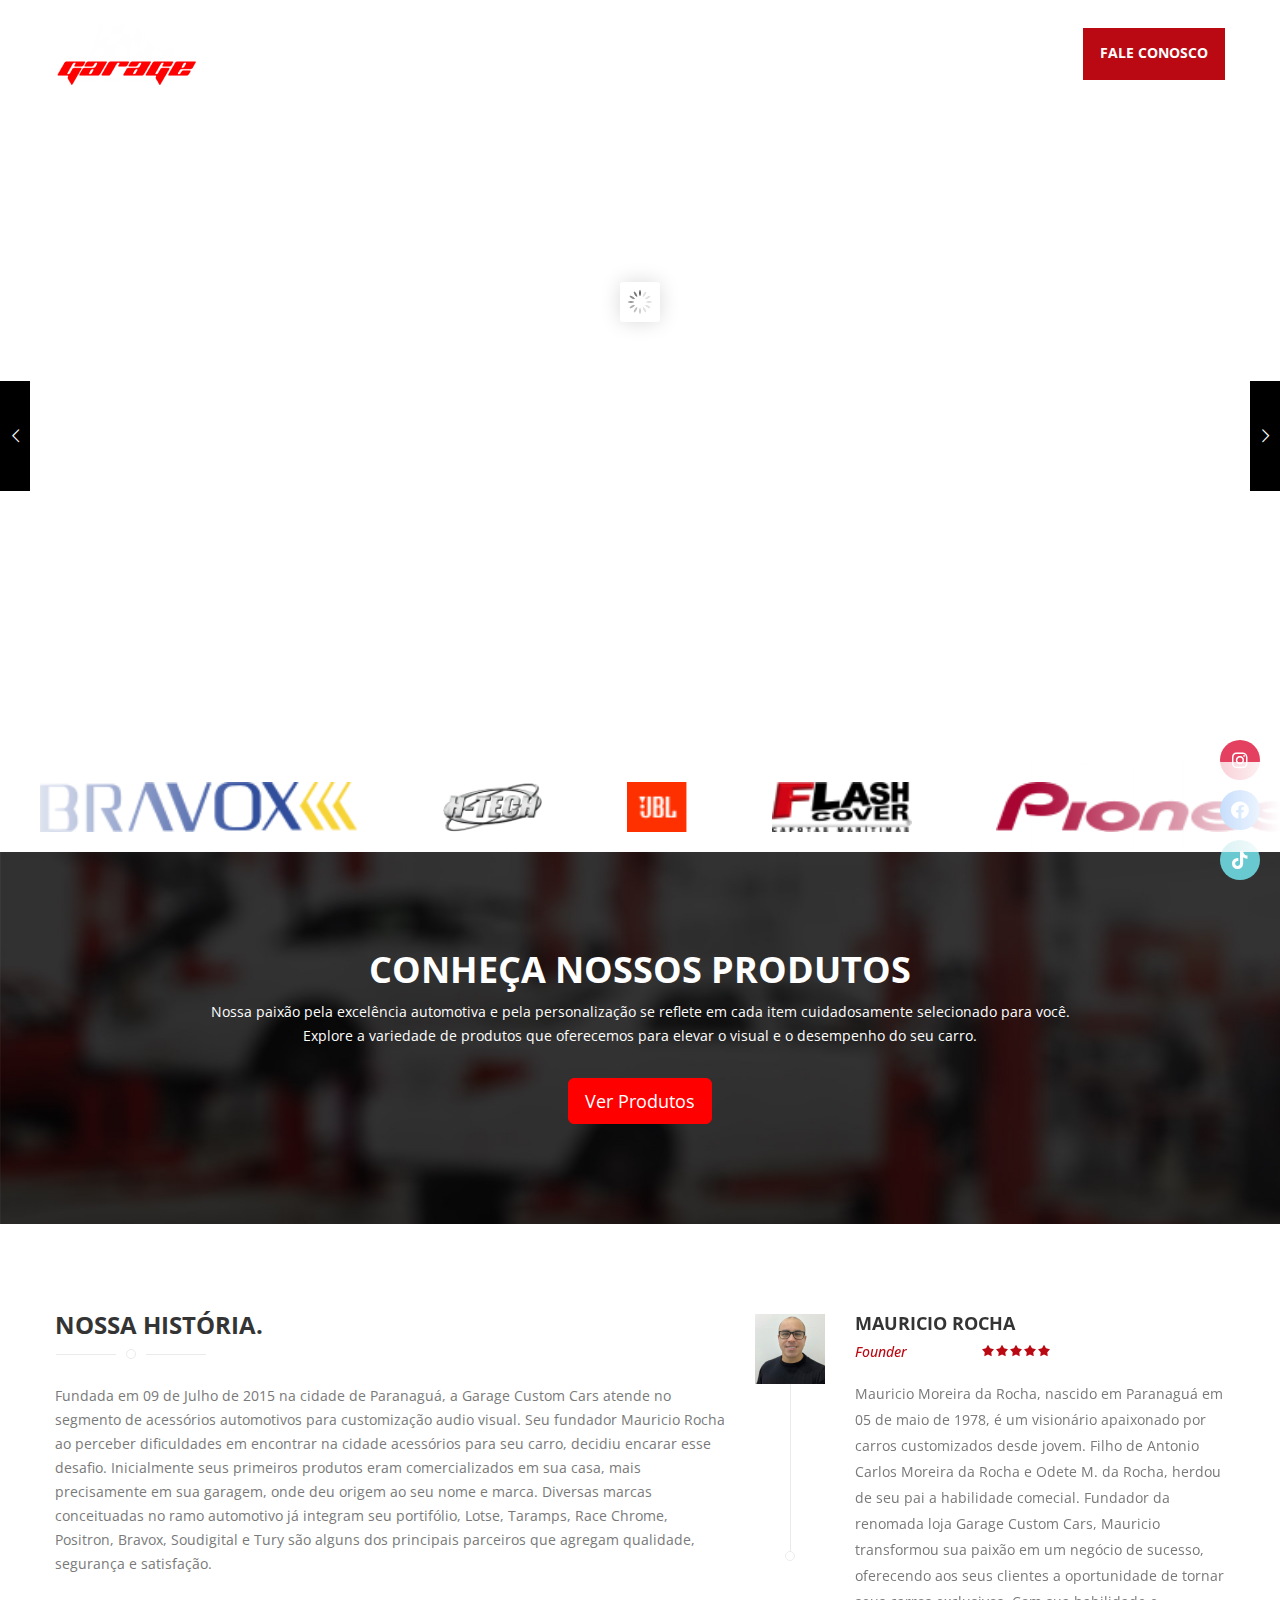
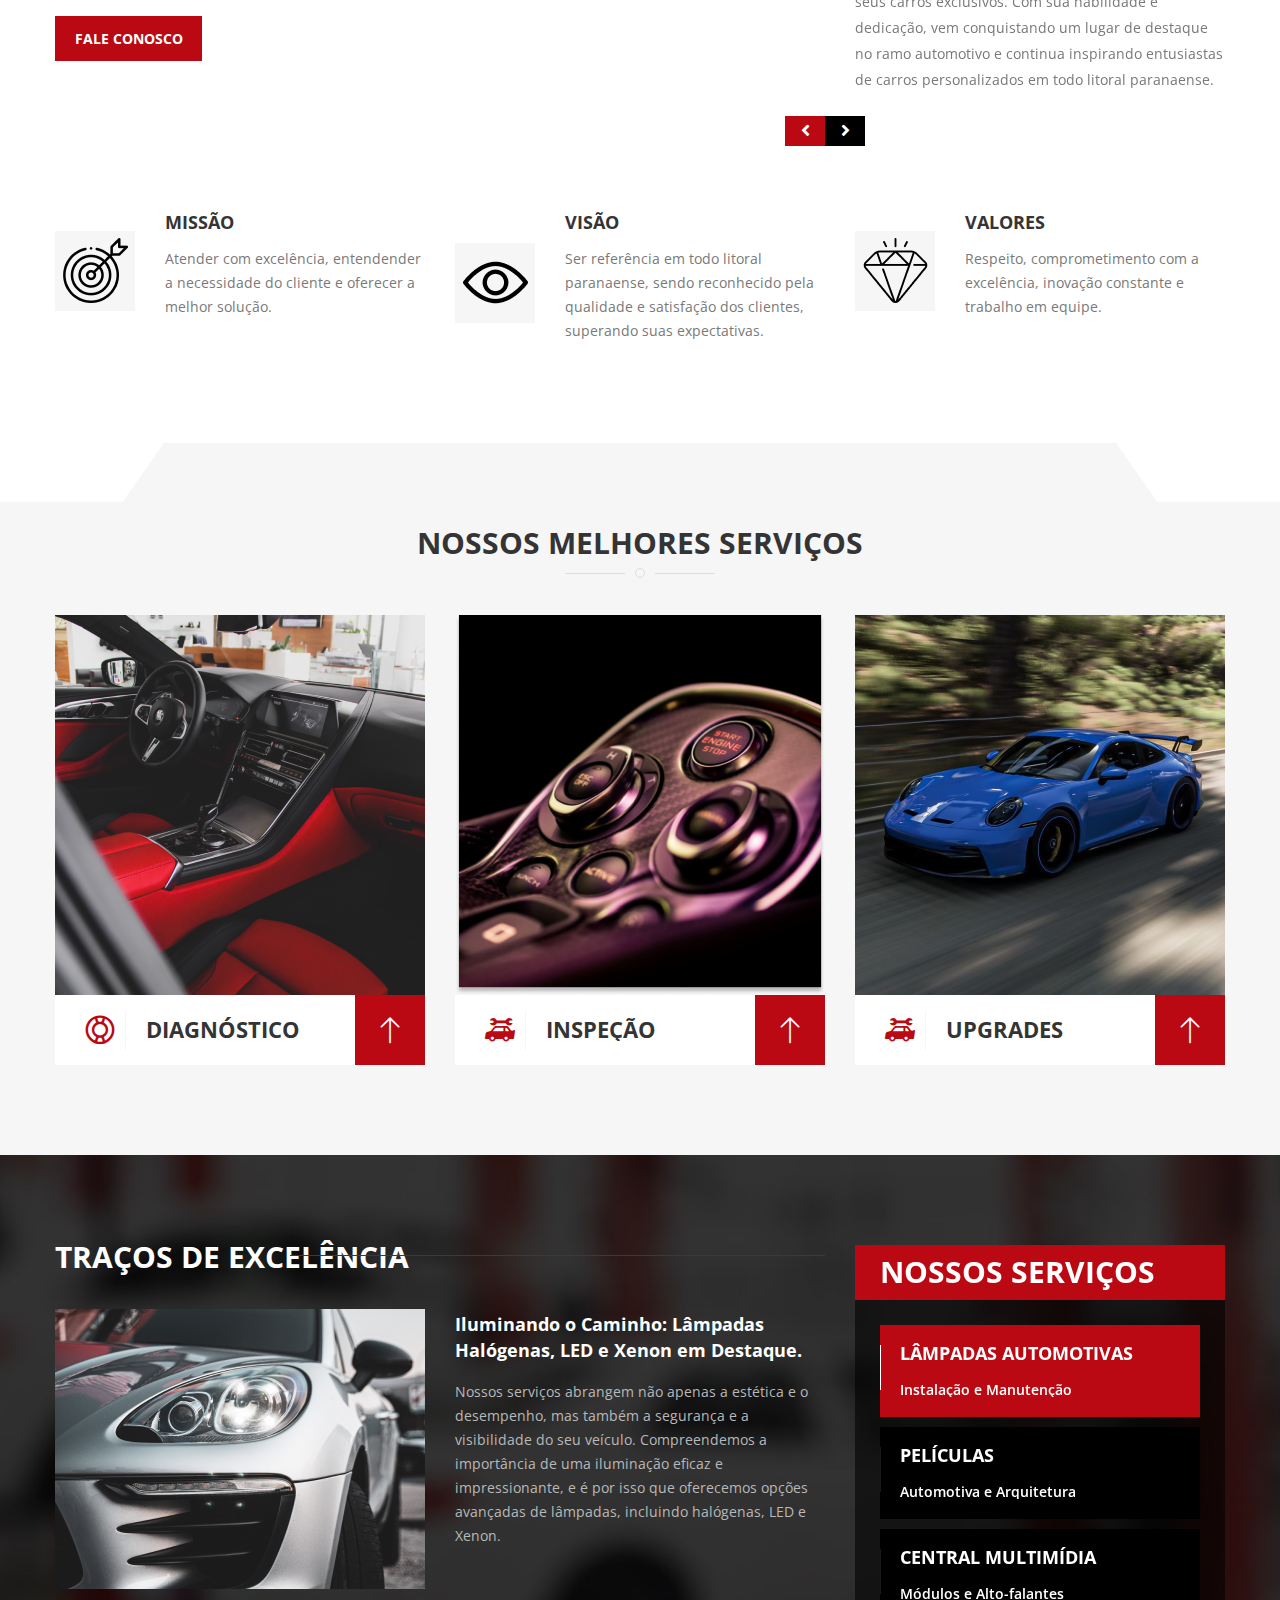
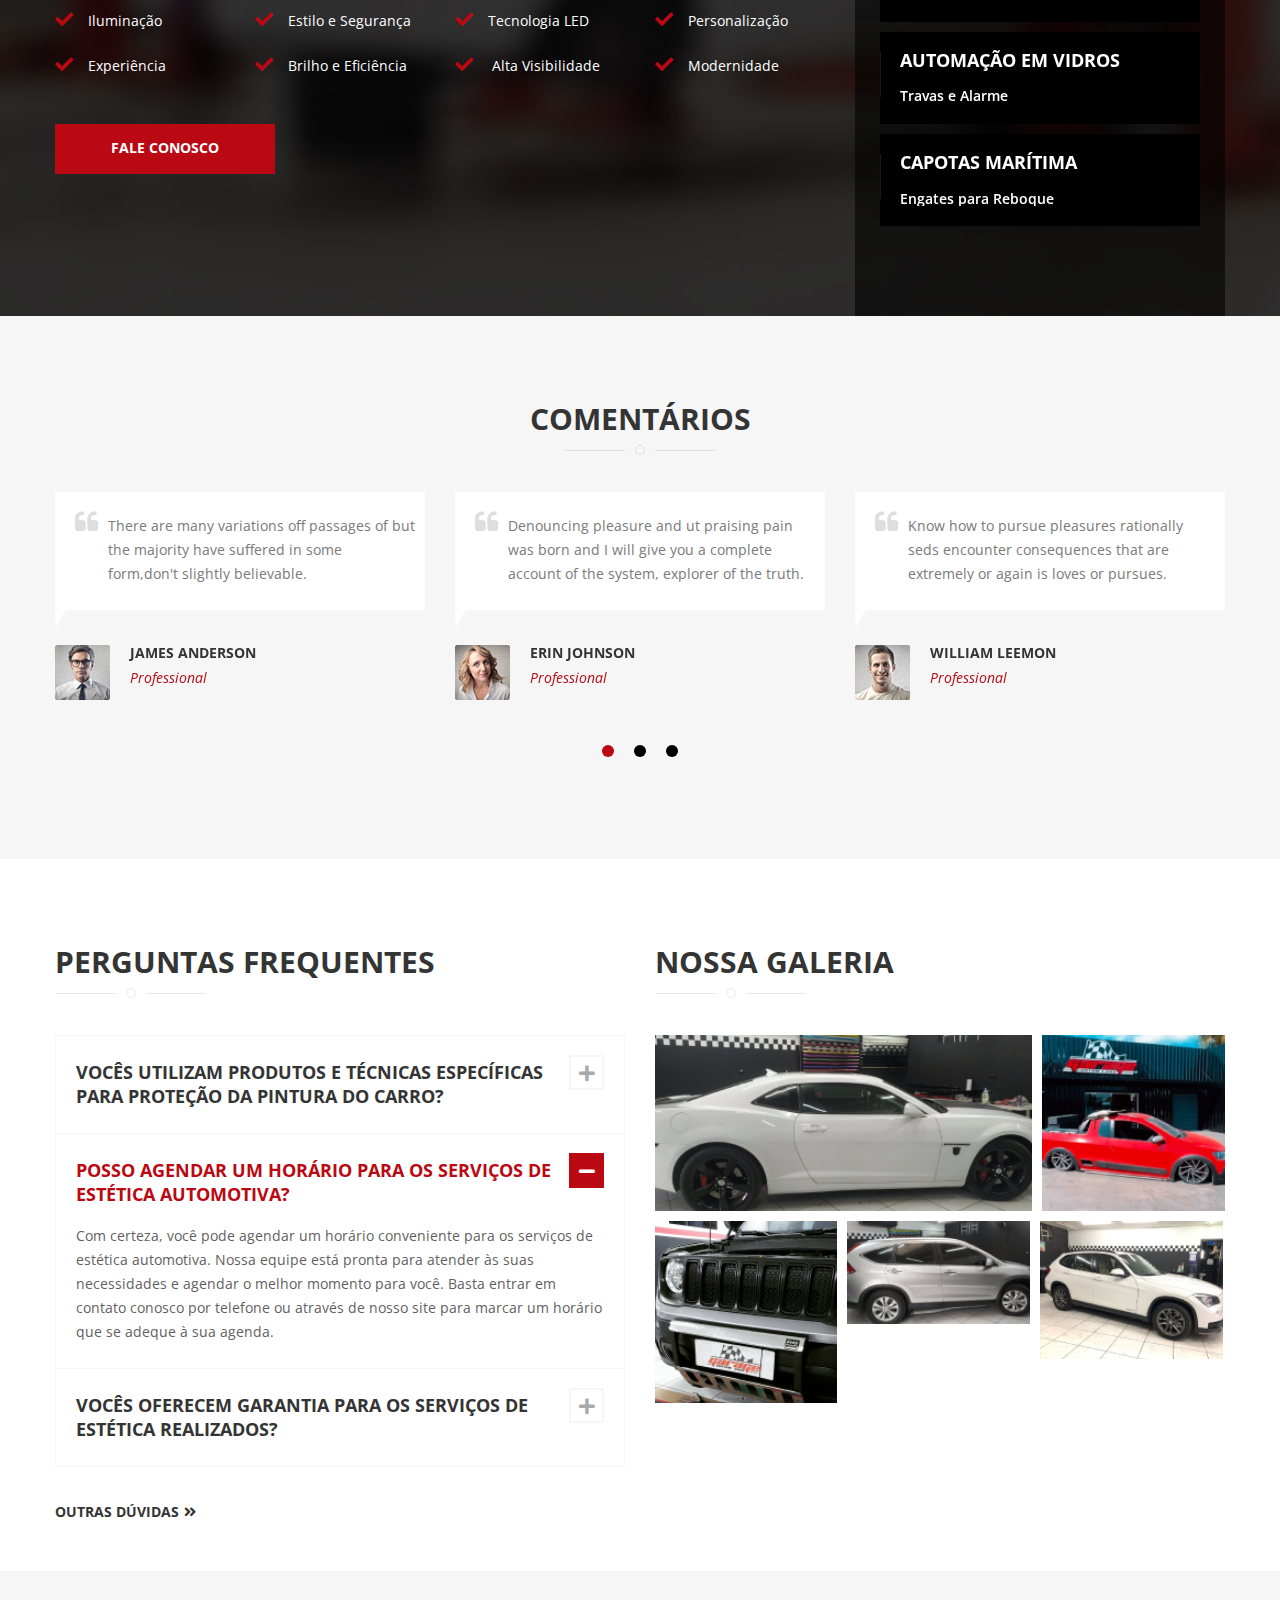
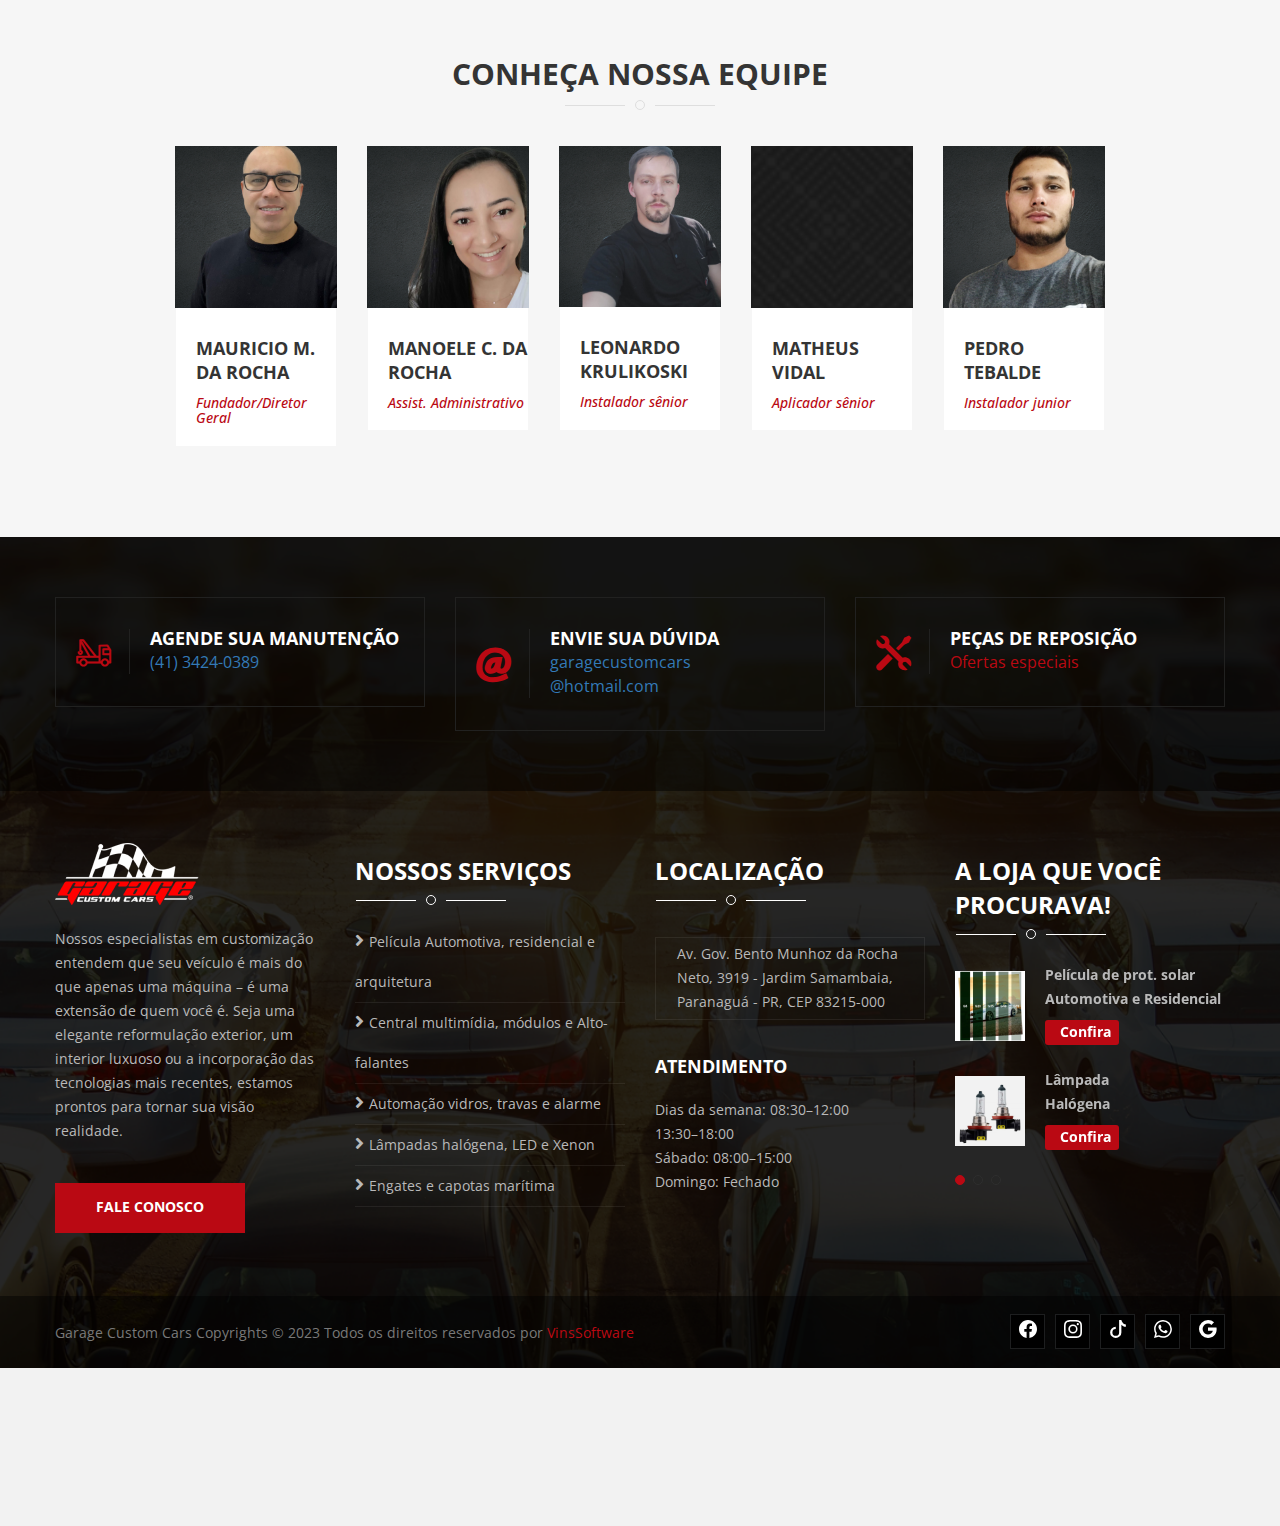
==== commit f75c00c3: "up" ====
--- a/index.html
+++ b/index.html
@@ -450,9 +450,7 @@
           Explore a variedade de produtos que oferecemos para elevar o visual e
           o desempenho do seu carro.
         </p>
-        <a href="products.html" class="btn btn-red btn-lg"
-          >Ver Produtos</a
-        >
+        <a href="products.html" class="btn btn-red btn-lg">Ver Produtos</a>
       </div>
     </section>
 
@@ -1876,13 +1874,6 @@
 
     <section>
       <div class="social-column">
-        <a
-          class="social-icon whatsapp"
-          target="_blank"
-          href="https://api.whatsapp.com/send/?phone=554199783878&text=Quero+mais+informa%C3%A7%C3%B5es&type=phone_number&app_absent=0"
-        >
-          <i class="fab fa-whatsapp"></i>
-        </a>
         <a
           class="social-icon instagram"
           target="_blank"
--- a/css/style.css
+++ b/css/style.css
@@ -8897,3 +8897,28 @@
 .product-header {
   background-color: #0f0f0e;
 }
+
+.scroll-container {
+  width: 100%;
+  overflow: hidden;
+}
+
+.scroll-content {
+  display: flex;
+  animation: scroll 20s linear infinite;
+}
+
+@keyframes scroll {
+  0% {
+    transform: translateX(0);
+  }
+  100% {
+    transform: translateX(-100%);
+  }
+}
+
+.scroll-content img {
+  width: 200px; /* Ajuste o tamanho das imagens conforme necessário */
+  height: auto;
+  margin-right: 20px; /* Espaço entre as imagens */
+}
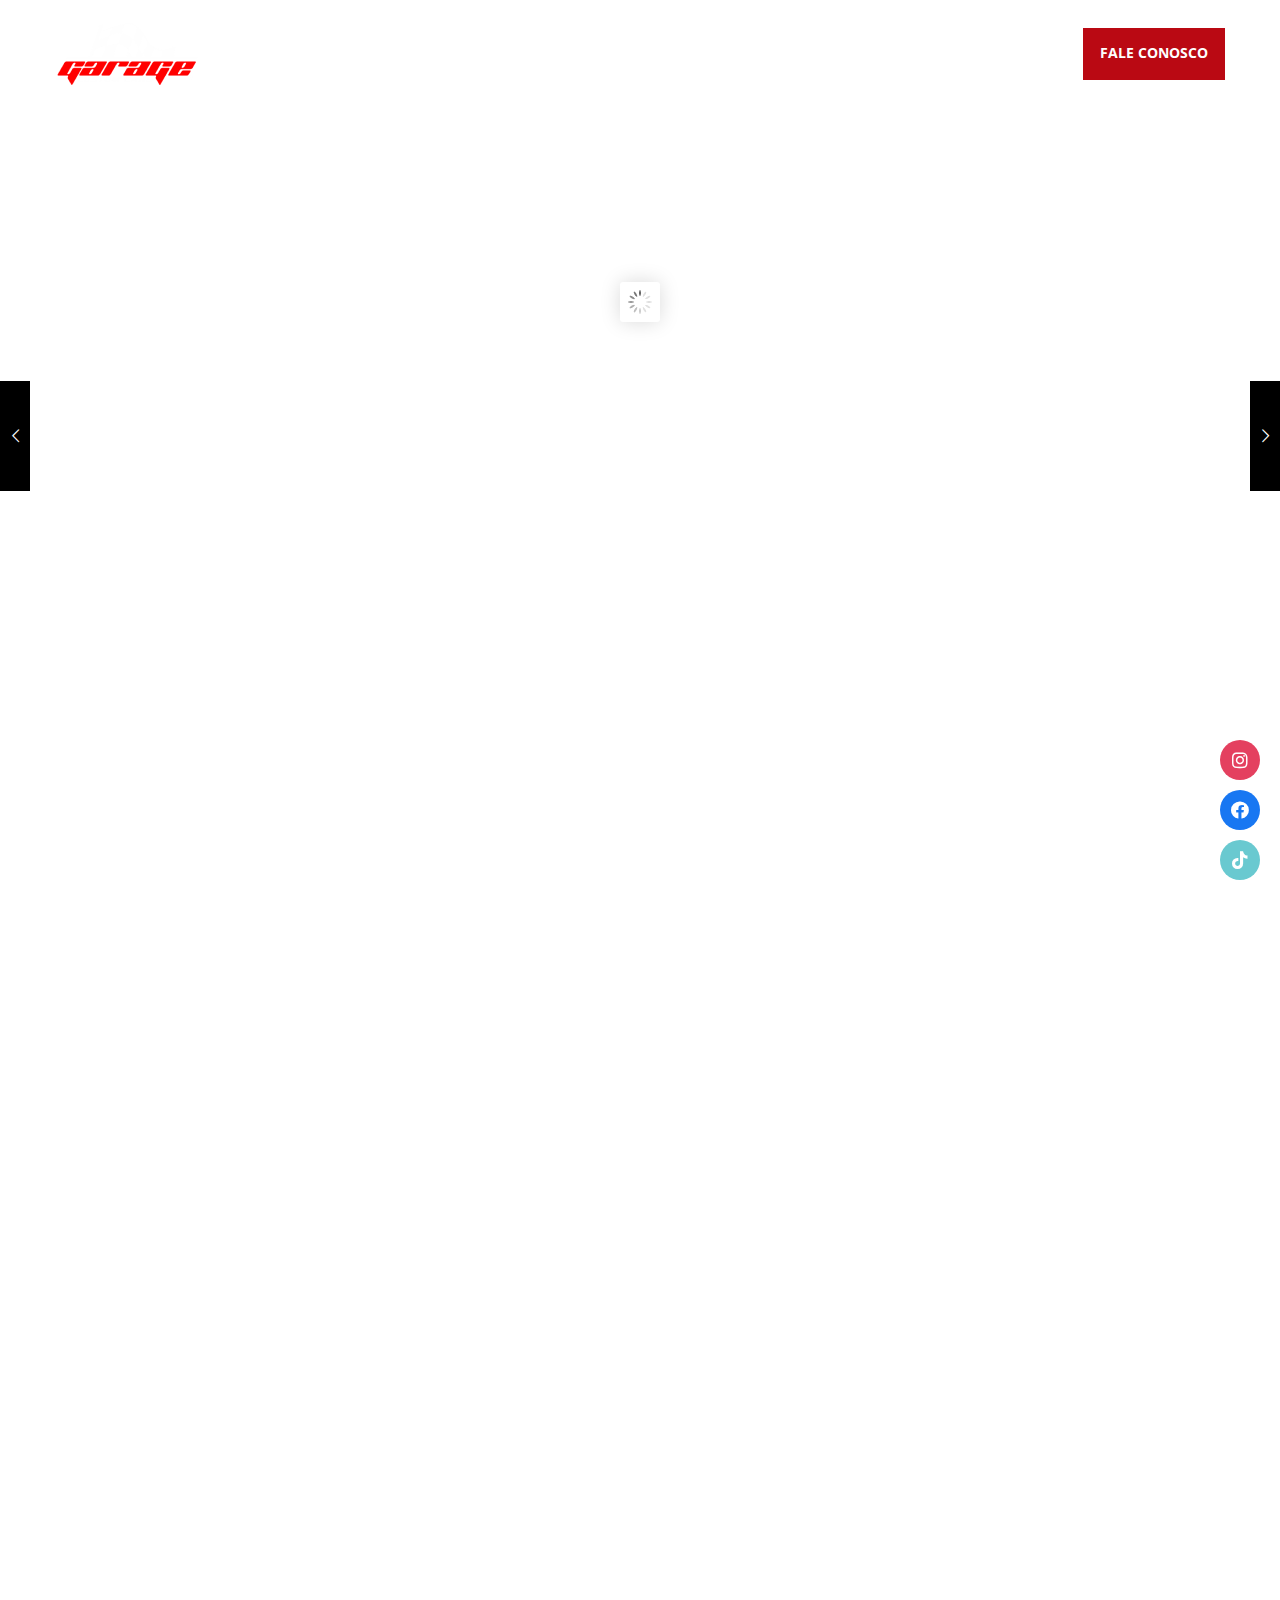
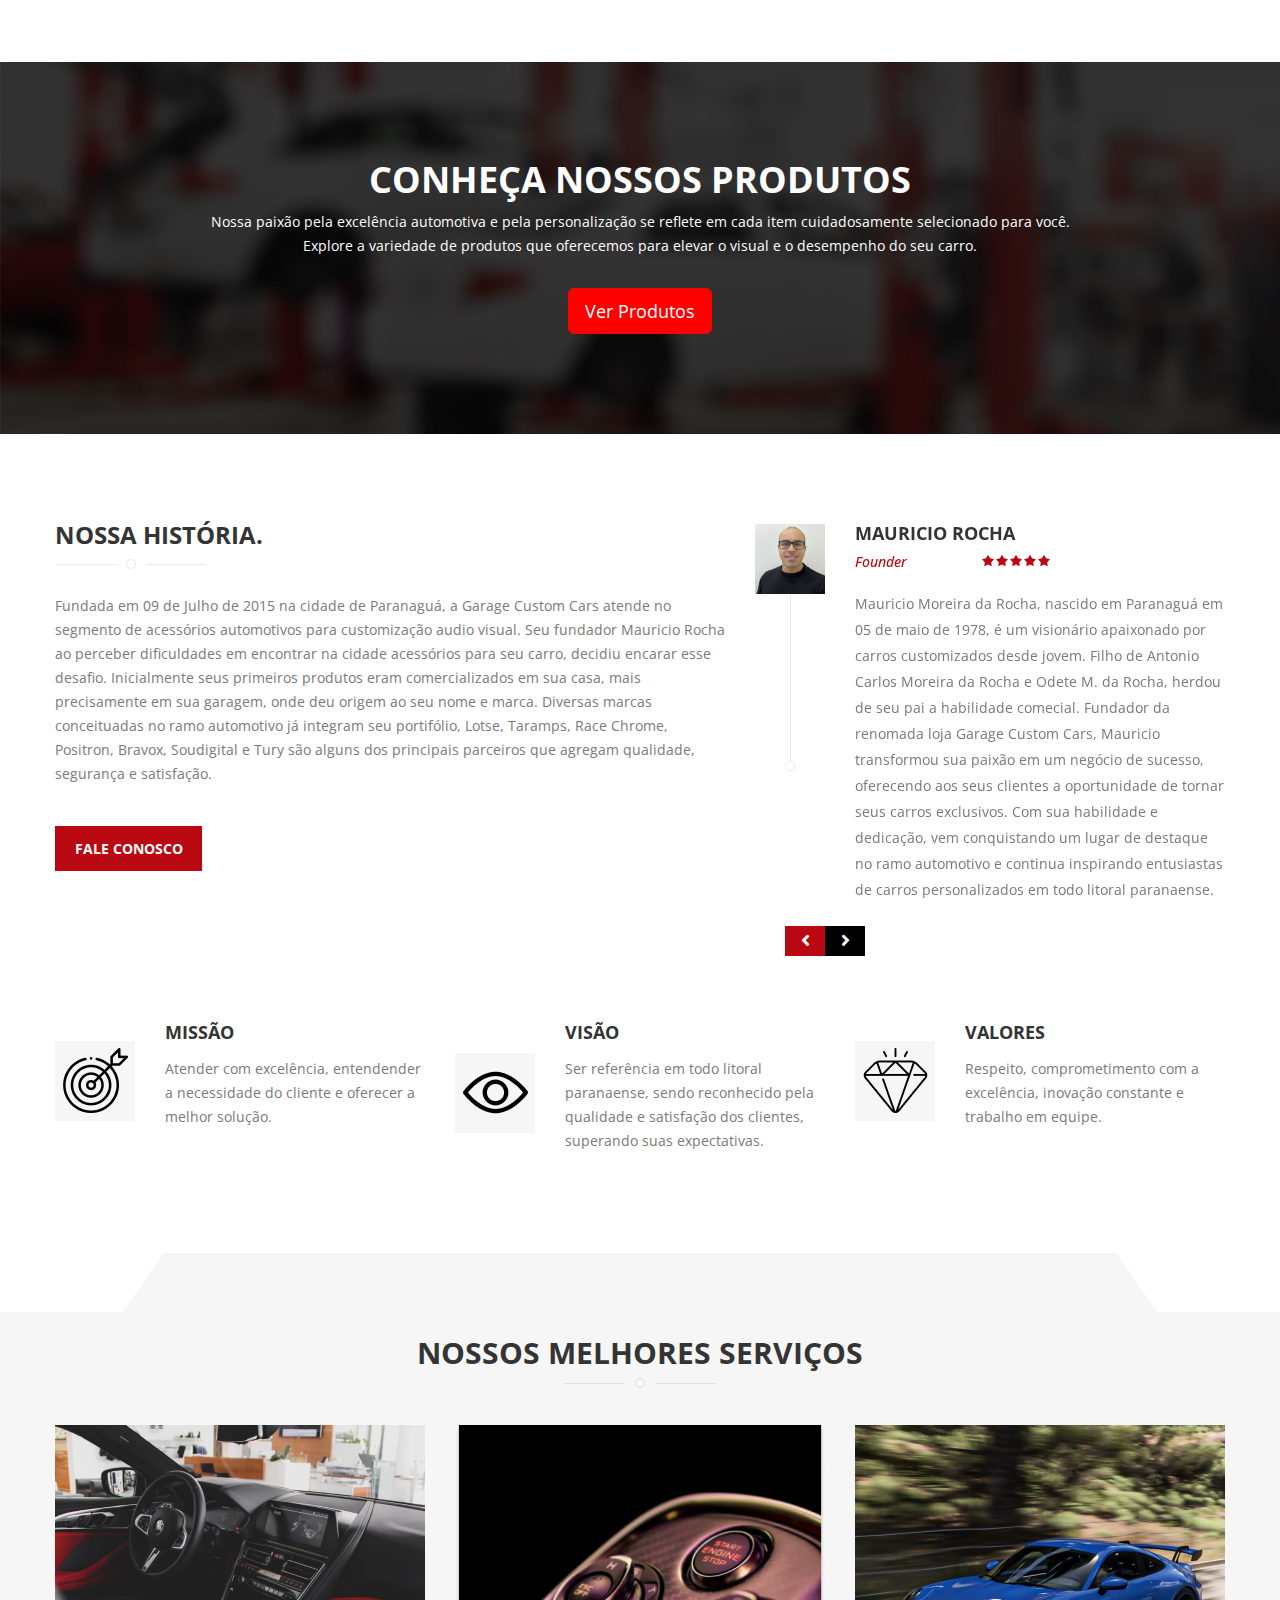
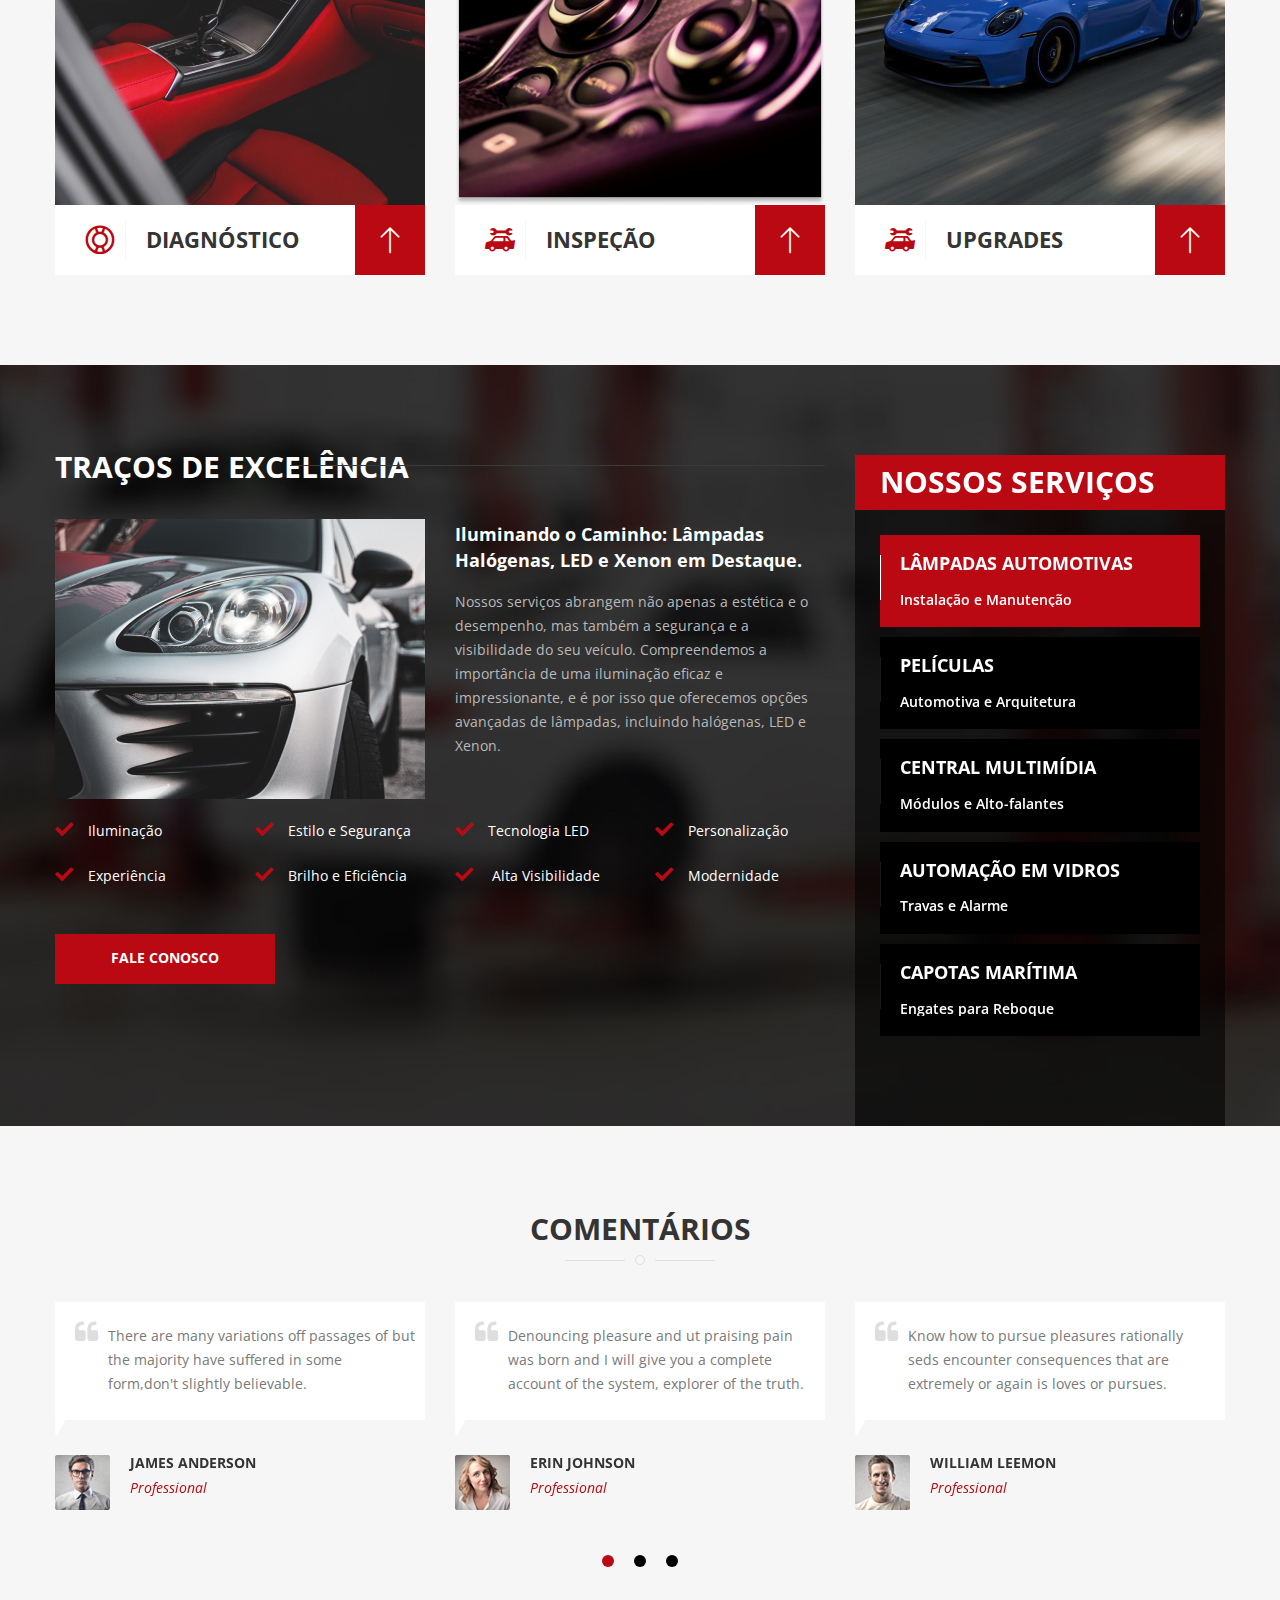
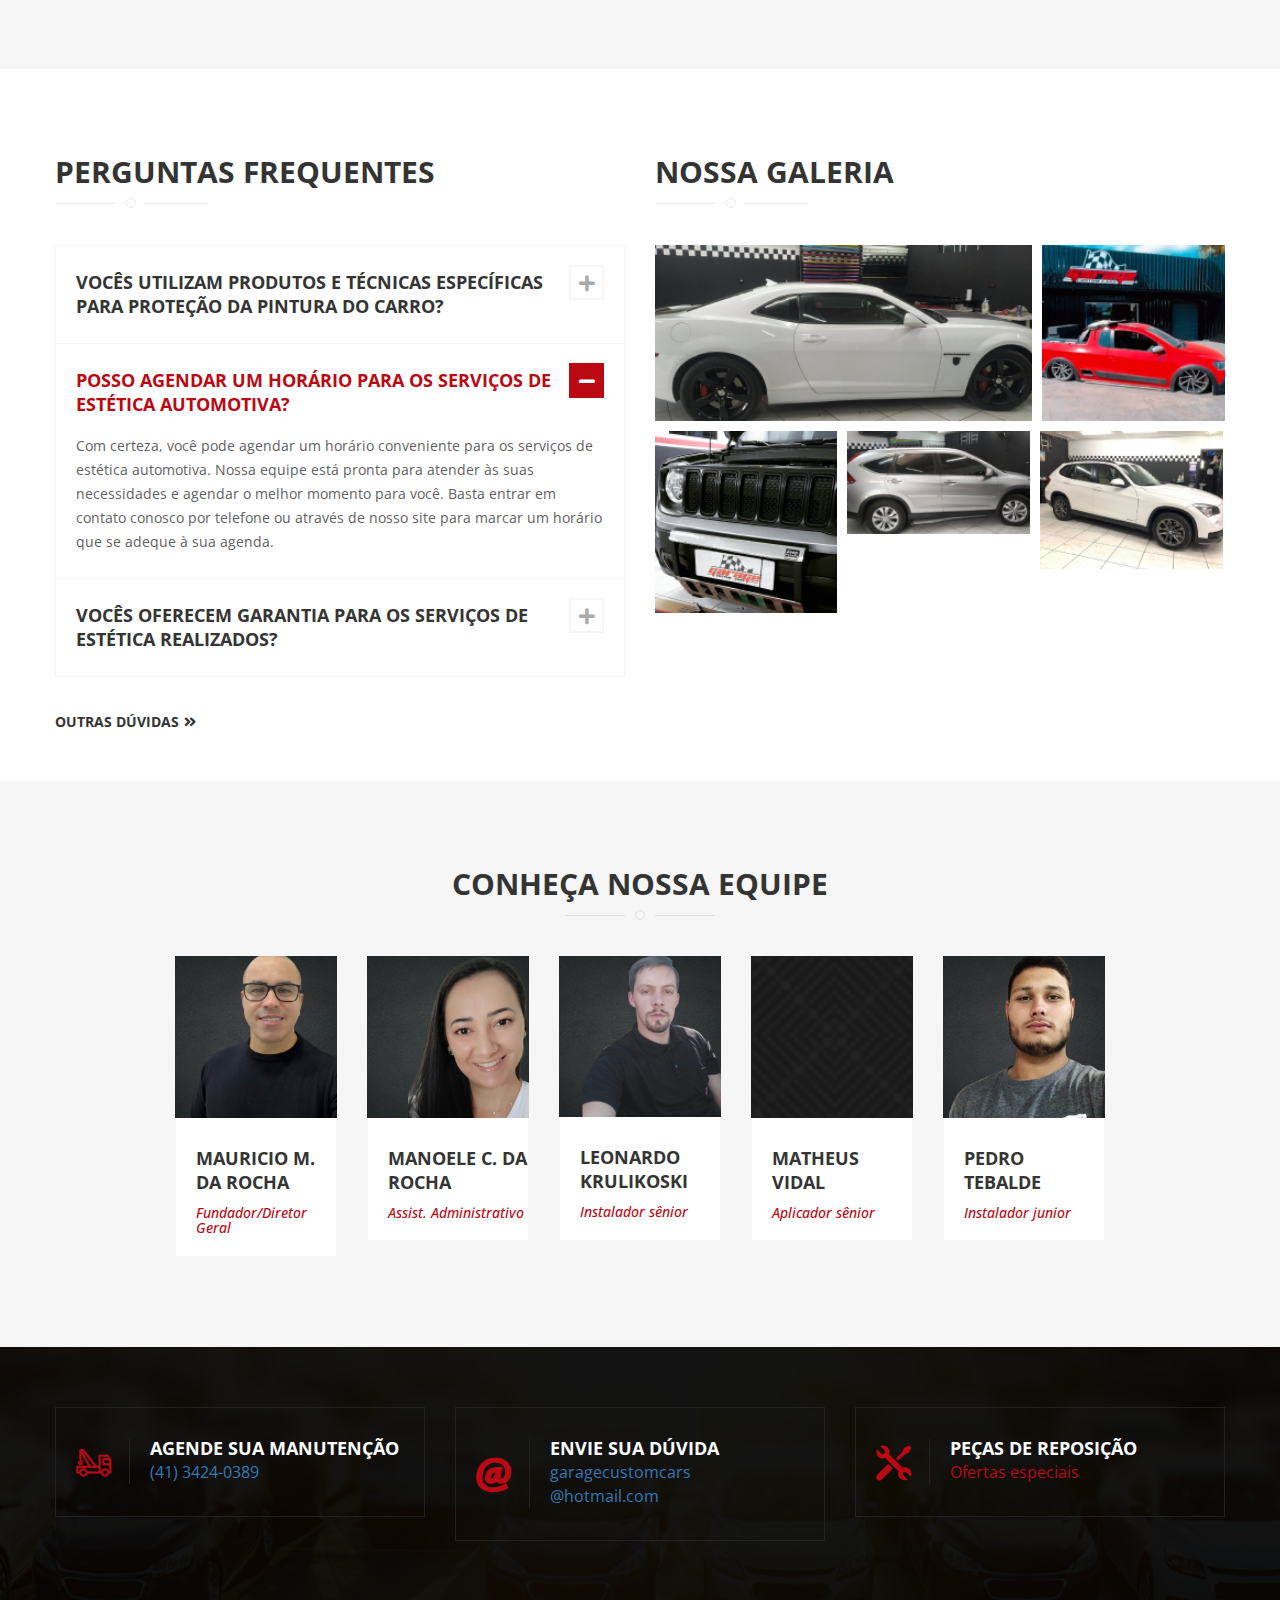
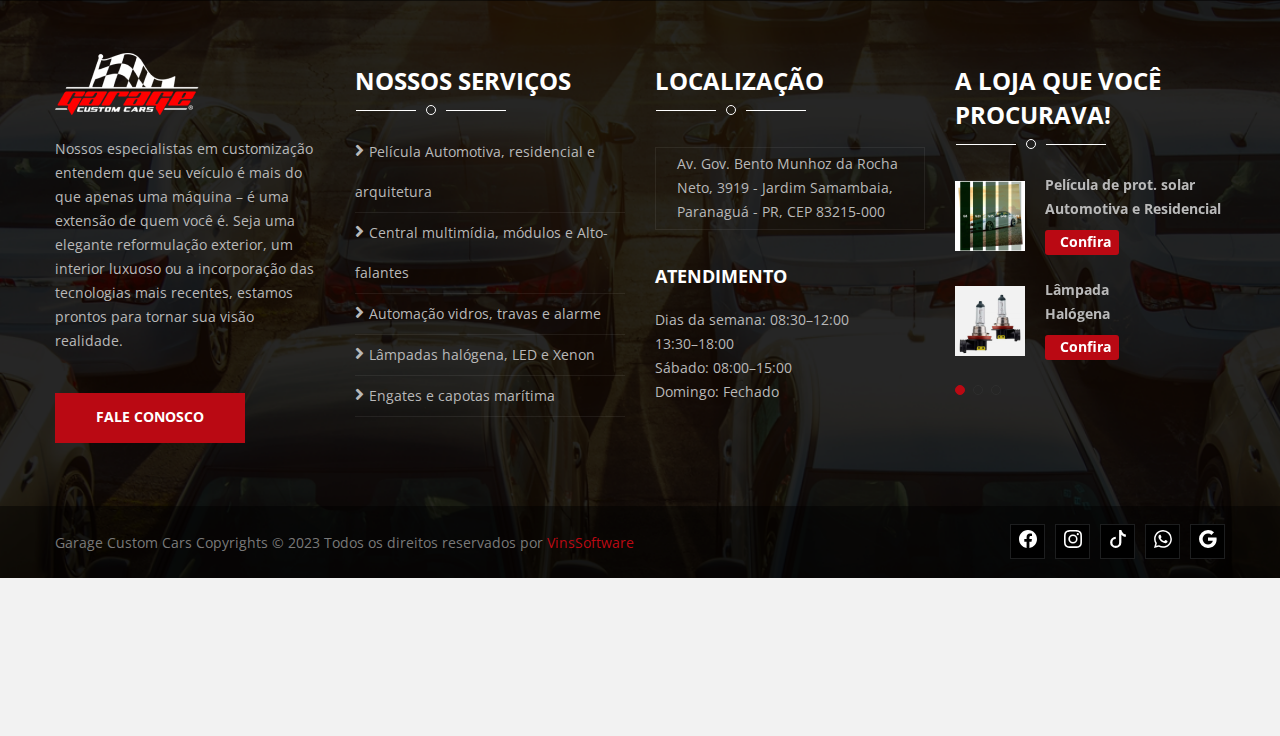
==== commit ded227cb: "up" ====
--- a/index.html
+++ b/index.html
@@ -417,24 +417,35 @@
     </section>
 
     <!--Start Brand area-->
-    <section class="nav-brand">
-      <div class="logos">
-        <div class="logos-slide">
-          <img src="images/brand-img/bravox-logo.png" />
-          <img src="images/brand-img/h-tech-logo.png" />
-          <img src="images/brand-img/JBL-Logo.png" />
-          <img src="images/brand-img/Logo-Flash-Cover.png" />
-          <img src="images/brand-img/Pioneer_logo.png" />
-          <img src="images/brand-img/taramp-logo.png" />
+    <section class="efeito-marquee">
+      <div class="marquee">
+        <div class="marquee_group">
+          <h4>
+            <img
+              src="img/7bc492_e37a0fe5fbe04026ab8002eb1ce3a21c~mv2.png"
+              alt=""
+            />
+          </h4>
+          <h4><img src="img/Bravox_Logo.png" alt="" /></h4>
+          <h4><img src="img/JBL-Logo 1.png" alt="" /></h4>
+          <h4><img src="img/Logo-Flash-Cover.png" alt="" /></h4>
+          <h4><img src="img/Pioneer_logo.png" alt="" /></h4>
+          <h4><img src="img/taramps-logo-8A414EF1C5-seeklogo.png" alt="" /></h4>
+          <h4><img src="img/Logo-Flash-Cover.png" alt="" /></h4>
         </div>
-
-        <div class="logos-slide">
-          <img src="images/brand-img/bravox-logo.png" />
-          <img src="images/brand-img/h-tech-logo.png" />
-          <img src="images/brand-img/JBL-Logo.png" />
-          <img src="images/brand-img/Logo-Flash-Cover.png" />
-          <img src="images/brand-img/Pioneer_logo.png" />
-          <img src="images/brand-img/taramp-logo.png" />
+        <div aria-hidden="true" class="marquee_group">
+          <h4>
+            <img
+              src="img/7bc492_e37a0fe5fbe04026ab8002eb1ce3a21c~mv2.png"
+              alt=""
+            />
+          </h4>
+          <h4><img src="img/Bravox_Logo.png" alt="" /></h4>
+          <h4><img src="img/JBL-Logo 1.png" alt="" /></h4>
+          <h4><img src="img/Logo-Flash-Cover.png" alt="" /></h4>
+          <h4><img src="img/Pioneer_logo.png" alt="" /></h4>
+          <h4><img src="img/taramps-logo-8A414EF1C5-seeklogo.png" alt="" /></h4>
+          <h4><img src="img/Logo-Flash-Cover.png" alt="" /></h4>
         </div>
       </div>
     </section>
--- a/css/style.css
+++ b/css/style.css
@@ -313,6 +313,61 @@
 
 .sec-title.large-title span.decor::after {
   background: #dedede;
+}
+
+.efeito-marquee,
+.marquee,
+.marquee_group {
+  box-sizing: border-box;
+}
+
+.efeito-marquee {
+  --space: 3rem;
+  min-height: 100vh;
+  display: grid;
+  align-content: center;
+  overflow: hidden;
+  gap: var(--space);
+  width: 100%;
+  font-size: 1.5rem;
+  line-height: 1.5;
+}
+.marquee {
+  --duration: 10s;
+  --gap: var(--space);
+
+  display: flex;
+  overflow: hidden;
+  user-select: none;
+  gap: var(--gap);
+}
+.marquee_group {
+  flex-shrink: 0;
+  display: flex;
+  align-items: center;
+  justify-content: space-around;
+  gap: var(--gap);
+  min-width: 100%;
+  animation: scroll var(--duration) linear infinite;
+}
+
+@media (prefers-reduced-motion: reduce) {
+  .marquee_group {
+    animation-play-state: paused;
+  }
+}
+
+.marquee_group img {
+  aspect-ratio: 1;
+  object-fit: cover;
+}
+@keyframes scroll {
+  0% {
+    transform: translateX(0);
+  }
+  100% {
+    transform: translateX(calc(-100% - var(--gap)));
+  }
 }
 
 /*
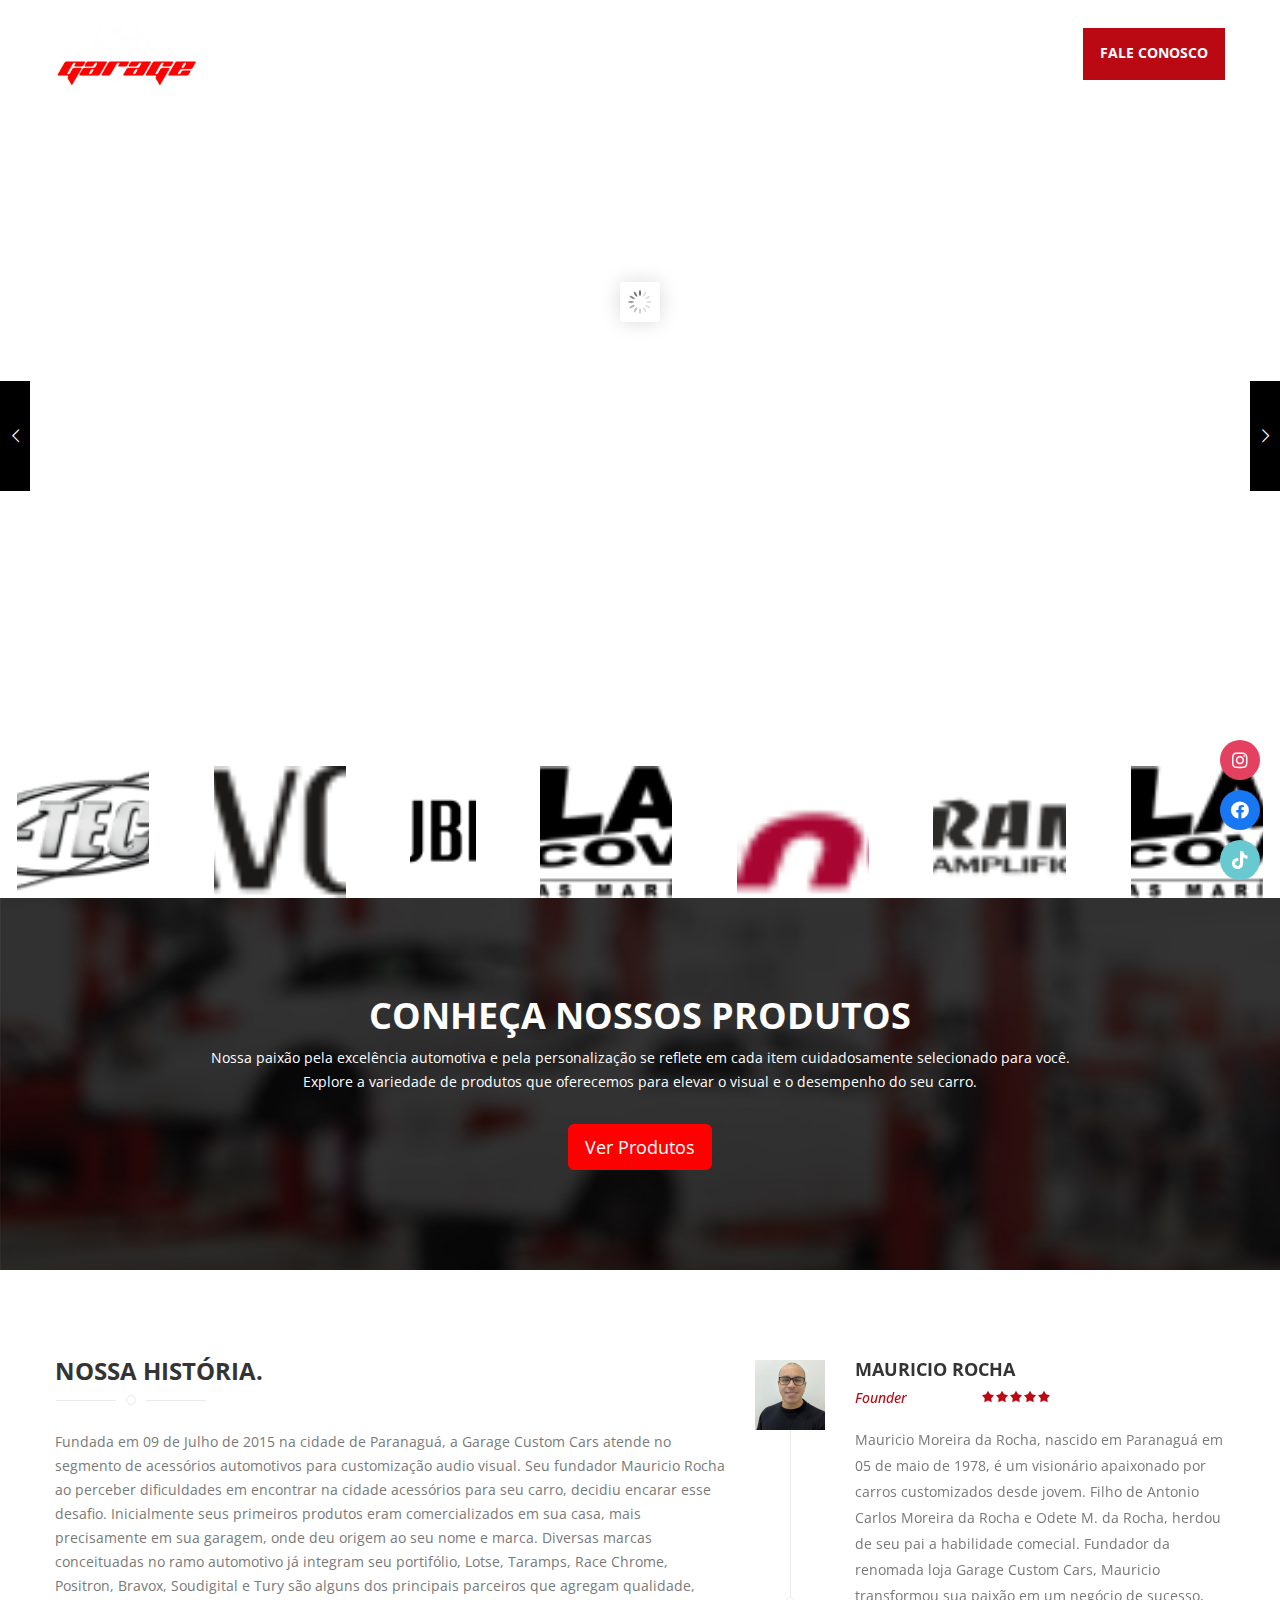
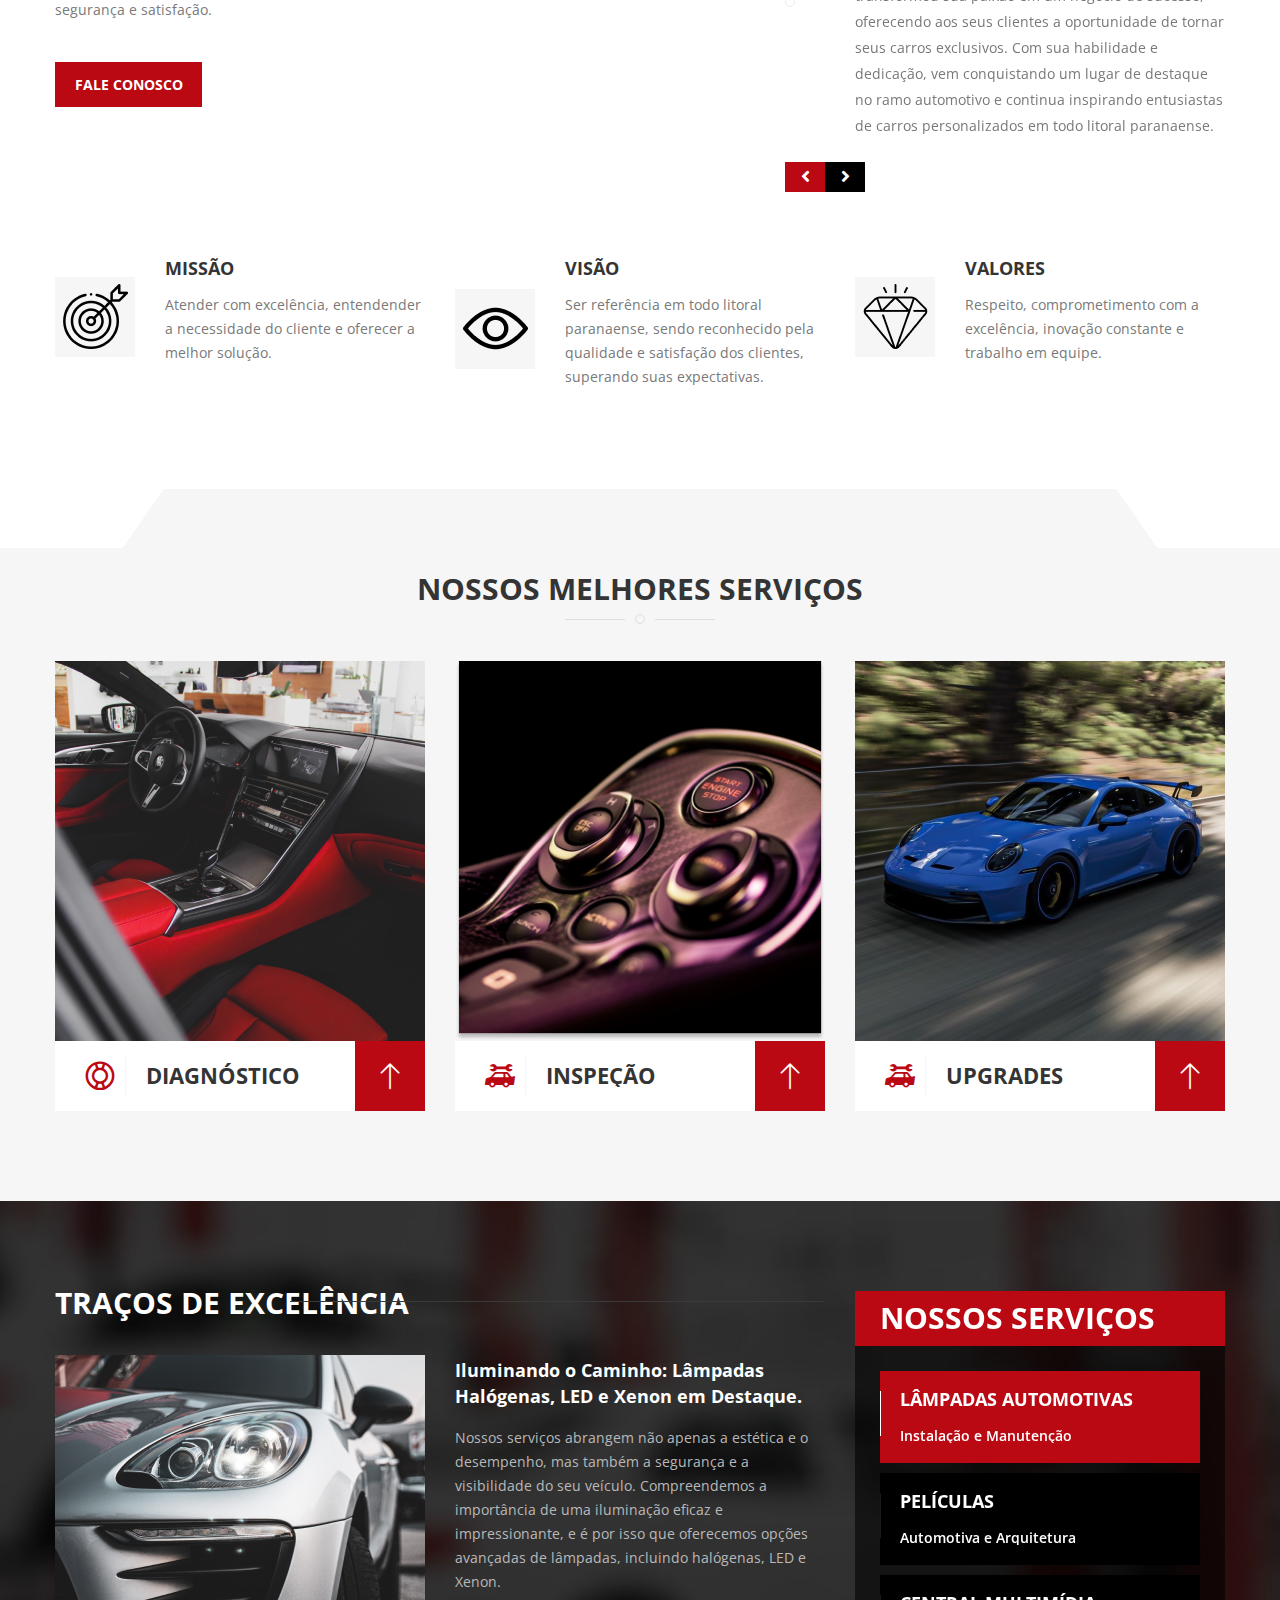
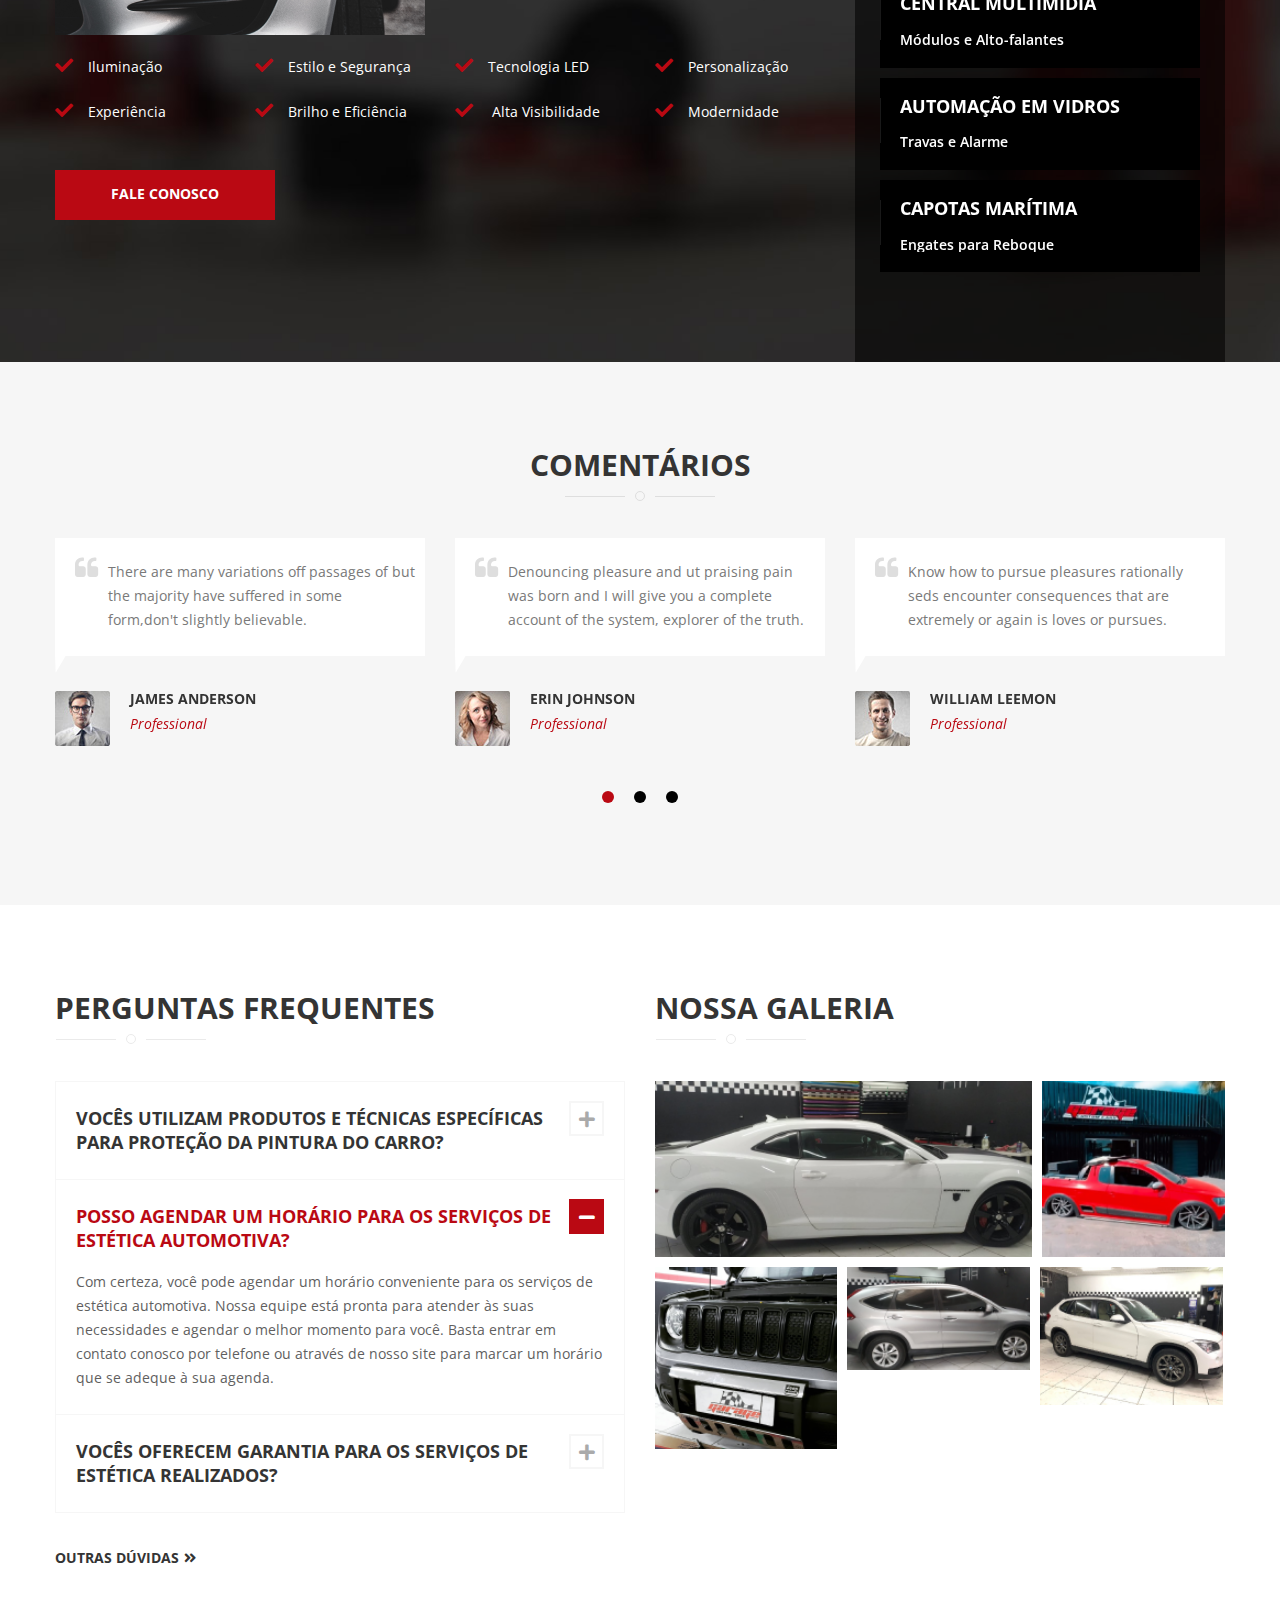
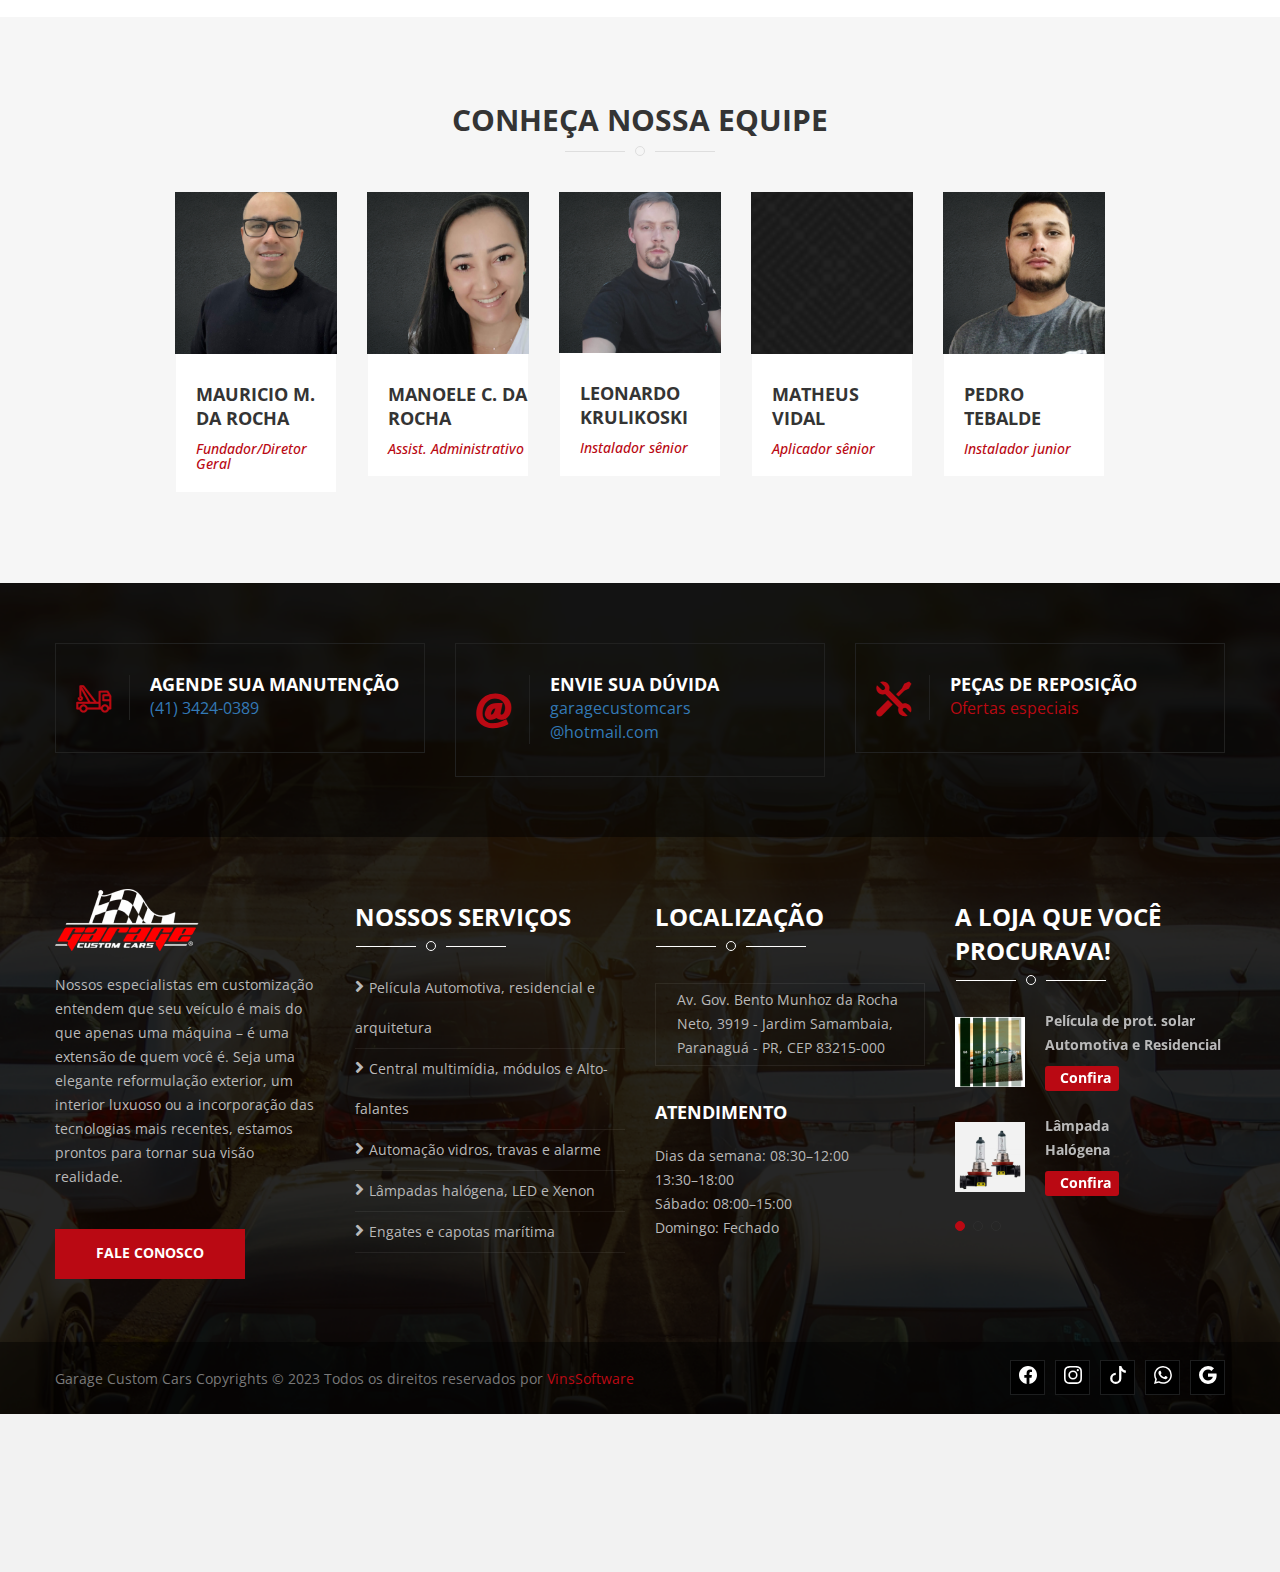
==== commit b7a9be3a: "up" ====
--- a/index.html
+++ b/index.html
@@ -421,10 +421,7 @@
       <div class="marquee">
         <div class="marquee_group">
           <h4>
-            <img
-              src="img/7bc492_e37a0fe5fbe04026ab8002eb1ce3a21c~mv2.png"
-              alt=""
-            />
+            <img src="img/htech-logo.png" alt="" />
           </h4>
           <h4><img src="img/Bravox_Logo.png" alt="" /></h4>
           <h4><img src="img/JBL-Logo 1.png" alt="" /></h4>
@@ -435,10 +432,7 @@
         </div>
         <div aria-hidden="true" class="marquee_group">
           <h4>
-            <img
-              src="img/7bc492_e37a0fe5fbe04026ab8002eb1ce3a21c~mv2.png"
-              alt=""
-            />
+            <img src="img/htech-logo.png" alt="" />
           </h4>
           <h4><img src="img/Bravox_Logo.png" alt="" /></h4>
           <h4><img src="img/JBL-Logo 1.png" alt="" /></h4>
--- a/css/style.css
+++ b/css/style.css
@@ -323,7 +323,7 @@
 
 .efeito-marquee {
   --space: 3rem;
-  min-height: 100vh;
+  min-height: 10vh;
   display: grid;
   align-content: center;
   overflow: hidden;
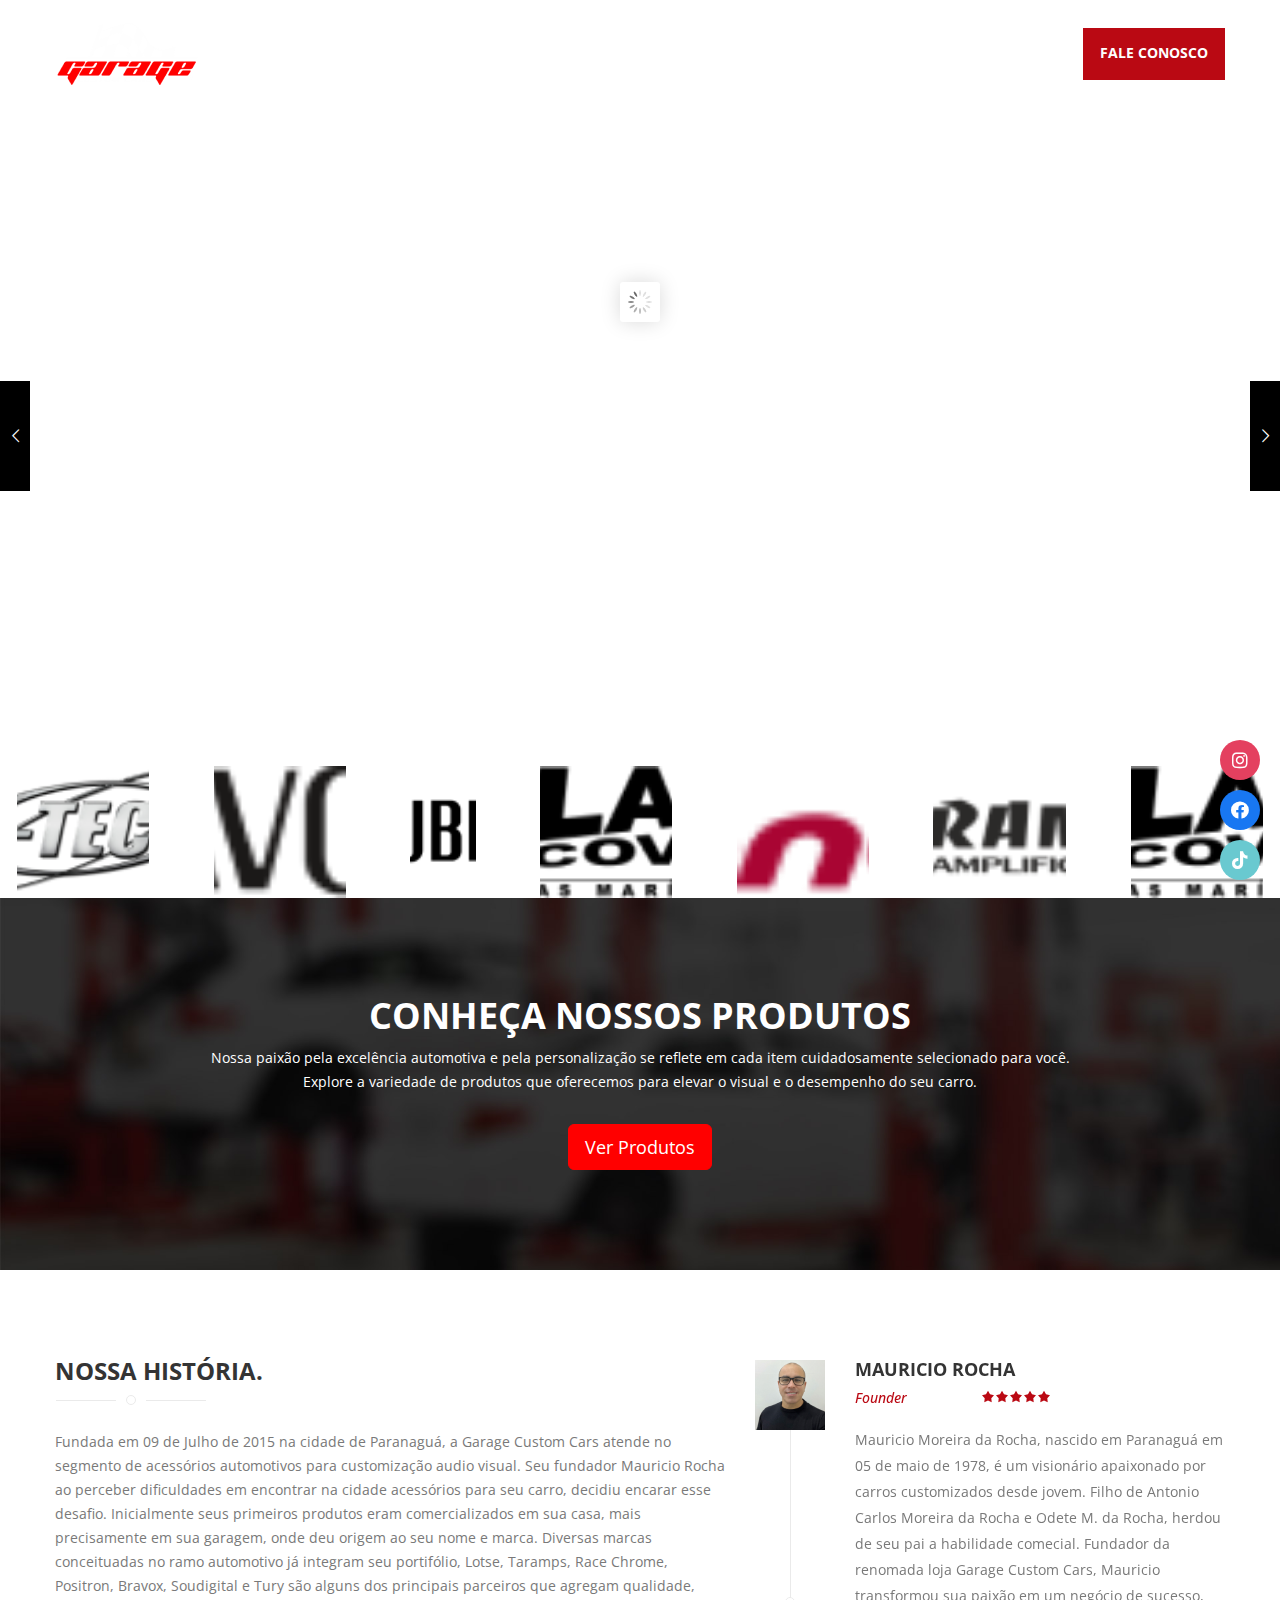
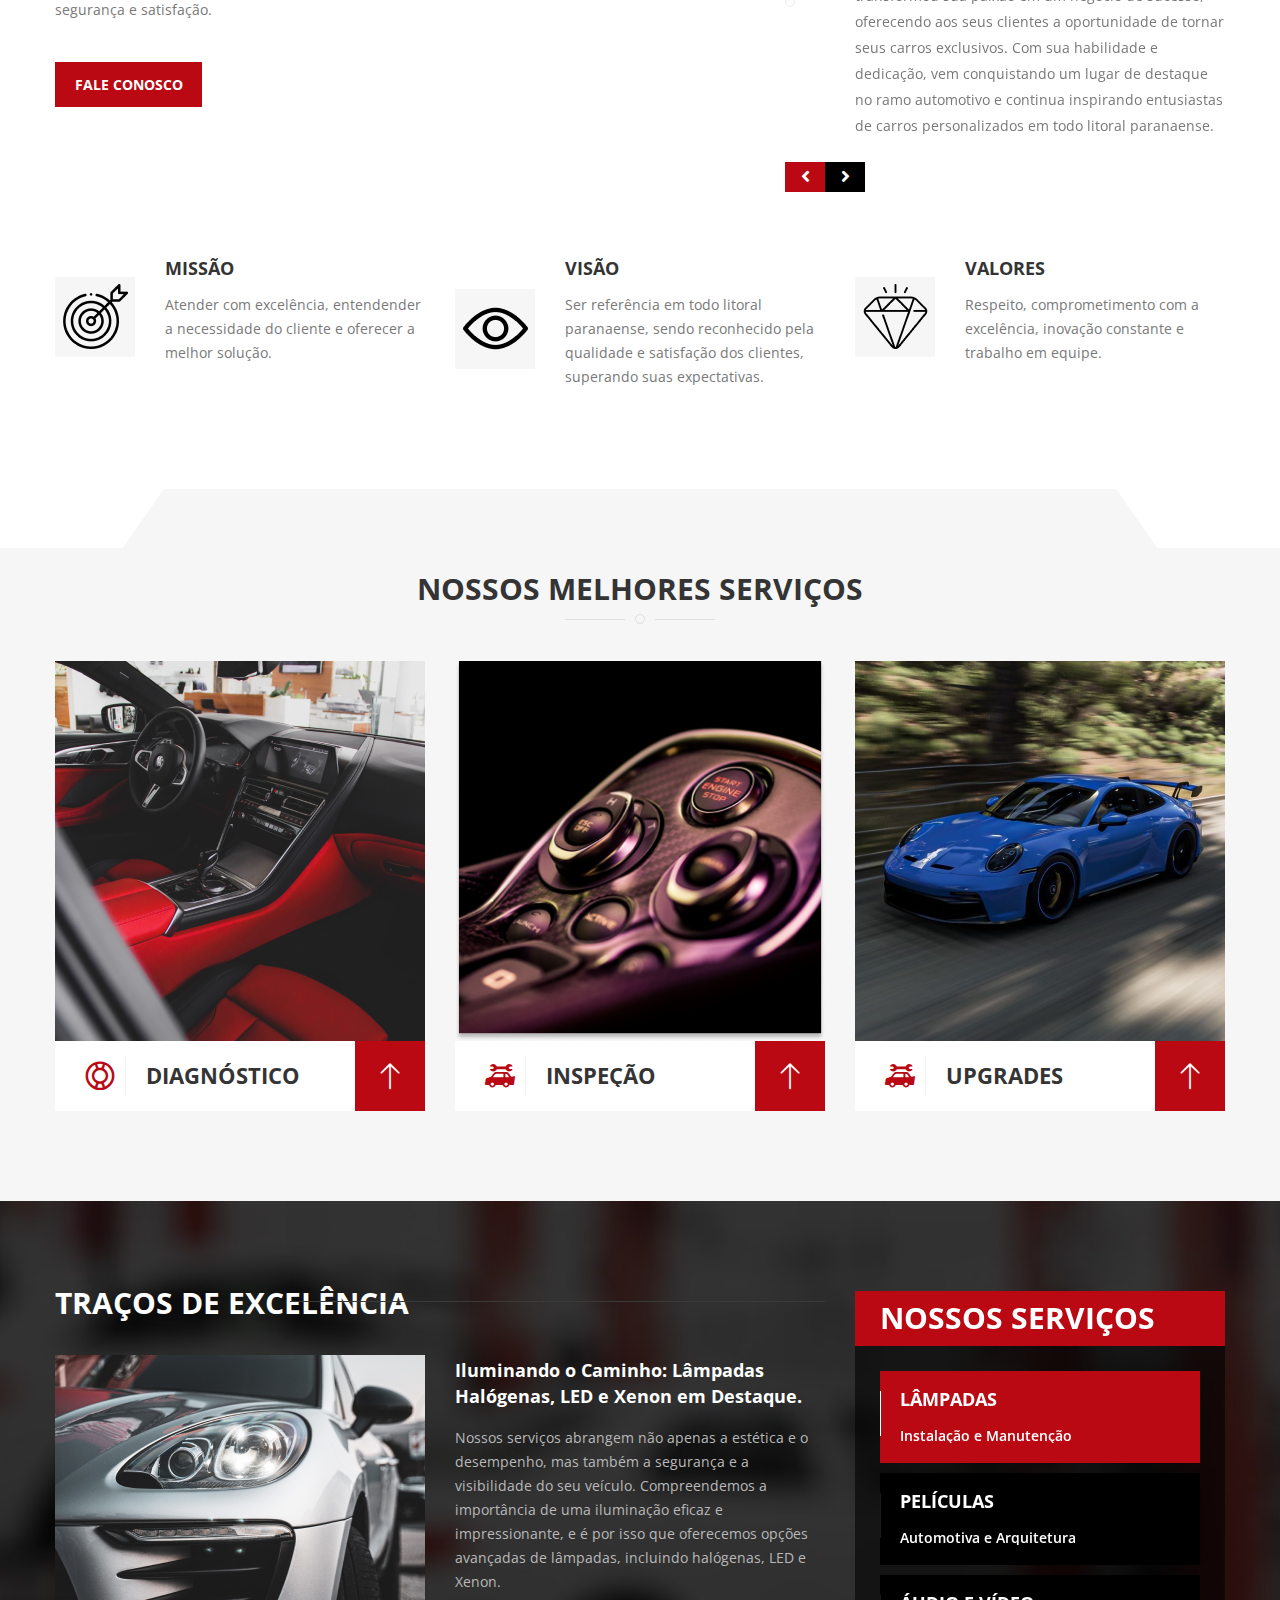
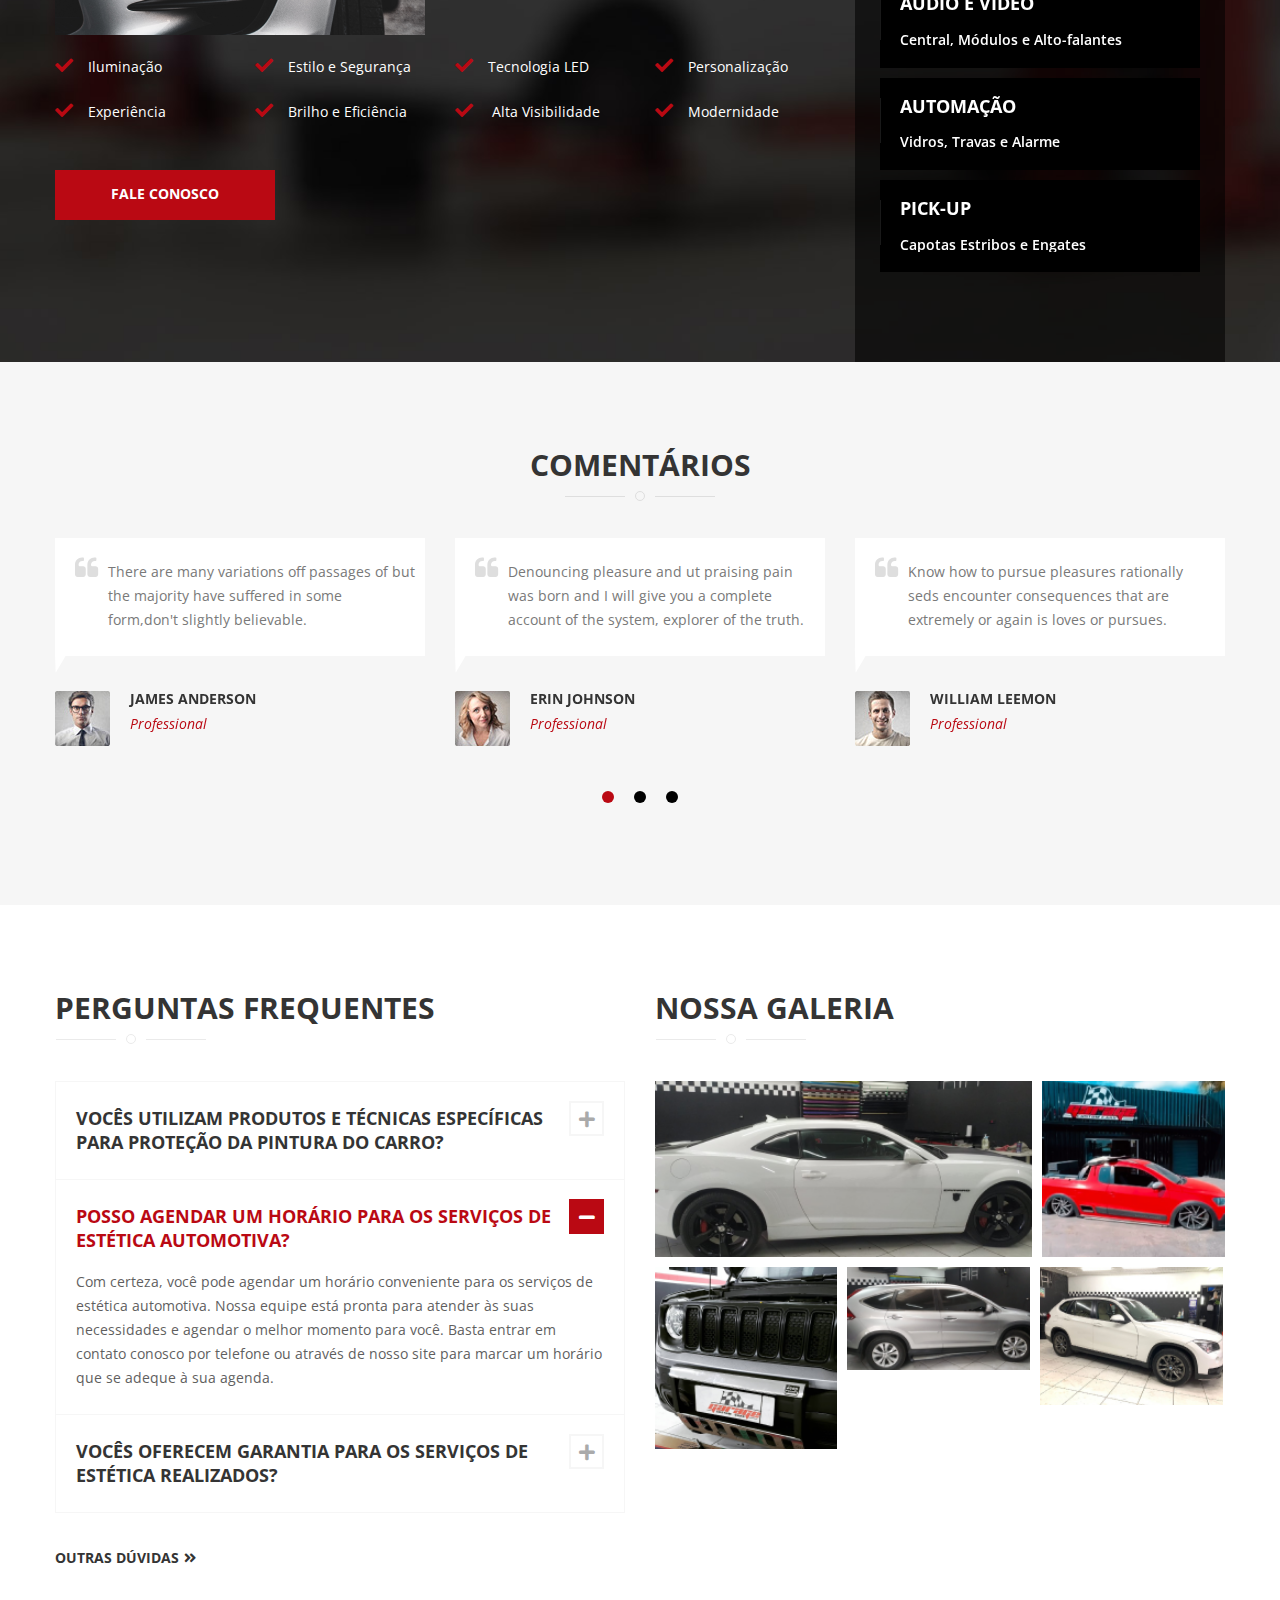
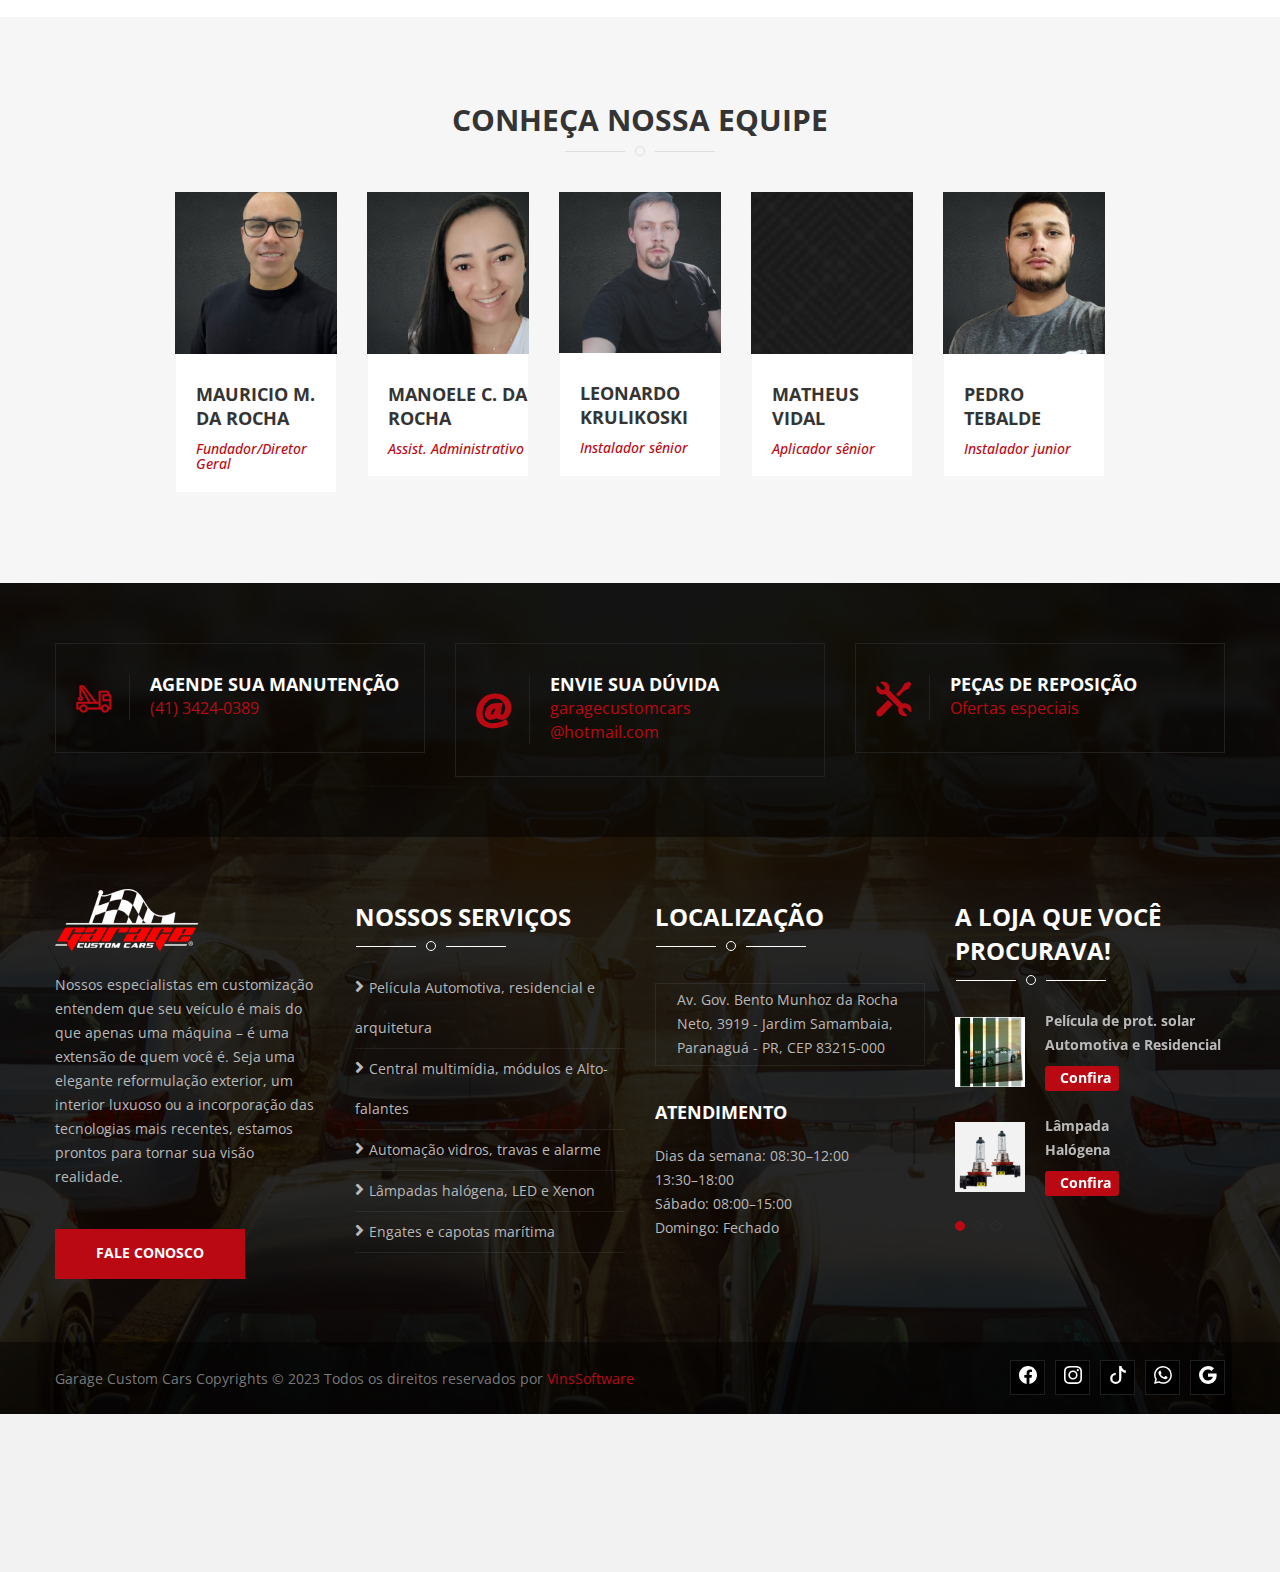
==== commit 22b9fdc8: "up" ====
--- a/index.html
+++ b/index.html
@@ -72,9 +72,7 @@
                 <a href="#sobrenos">Sobre nós <span class="decor"></span></a>
               </li>
               <li>
-                <a href="#services"
-                  >Nossos Serviços <span class="decor"></span
-                ></a>
+                <a href="#services">Serviços <span class="decor"></span></a>
               </li>
               <li>
                 <a href="#contact">Contato <span class="decor"></span></a>
@@ -1319,7 +1317,7 @@
                     <div class="single-other-service-list">
                       <div class="icon-holder"></div>
                       <div class="title">
-                        <h3>Lâmpadas Automotivas</h3>
+                        <h3>Lâmpadas</h3>
                         <h6>Instalação e Manutenção</h6>
                       </div>
                     </div>
@@ -1339,8 +1337,8 @@
                   <a href="#painting-works" data-toggle="tab">
                     <div class="single-other-service-list">
                       <div class="title">
-                        <h3>Central multimídia</h3>
-                        <h6>Módulos e Alto-falantes</h6>
+                        <h3>Áudio e Vídeo</h3>
+                        <h6>Central, Módulos e Alto-falantes</h6>
                       </div>
                     </div>
                   </a>
@@ -1349,8 +1347,8 @@
                   <a href="#water-service" data-toggle="tab">
                     <div class="single-other-service-list">
                       <div class="title">
-                        <h3>Automação em vidros</h3>
-                        <h6>Travas e Alarme</h6>
+                        <h3>Automação</h3>
+                        <h6>Vidros, Travas e Alarme</h6>
                       </div>
                     </div>
                   </a>
@@ -1359,8 +1357,8 @@
                   <a href="#engine-works" data-toggle="tab">
                     <div class="single-other-service-list">
                       <div class="title">
-                        <h3>capotas marítima</h3>
-                        <h6>Engates para Reboque</h6>
+                        <h3>Pick-Up</h3>
+                        <h6>Capotas Estribos e Engates</h6>
                       </div>
                     </div>
                   </a>
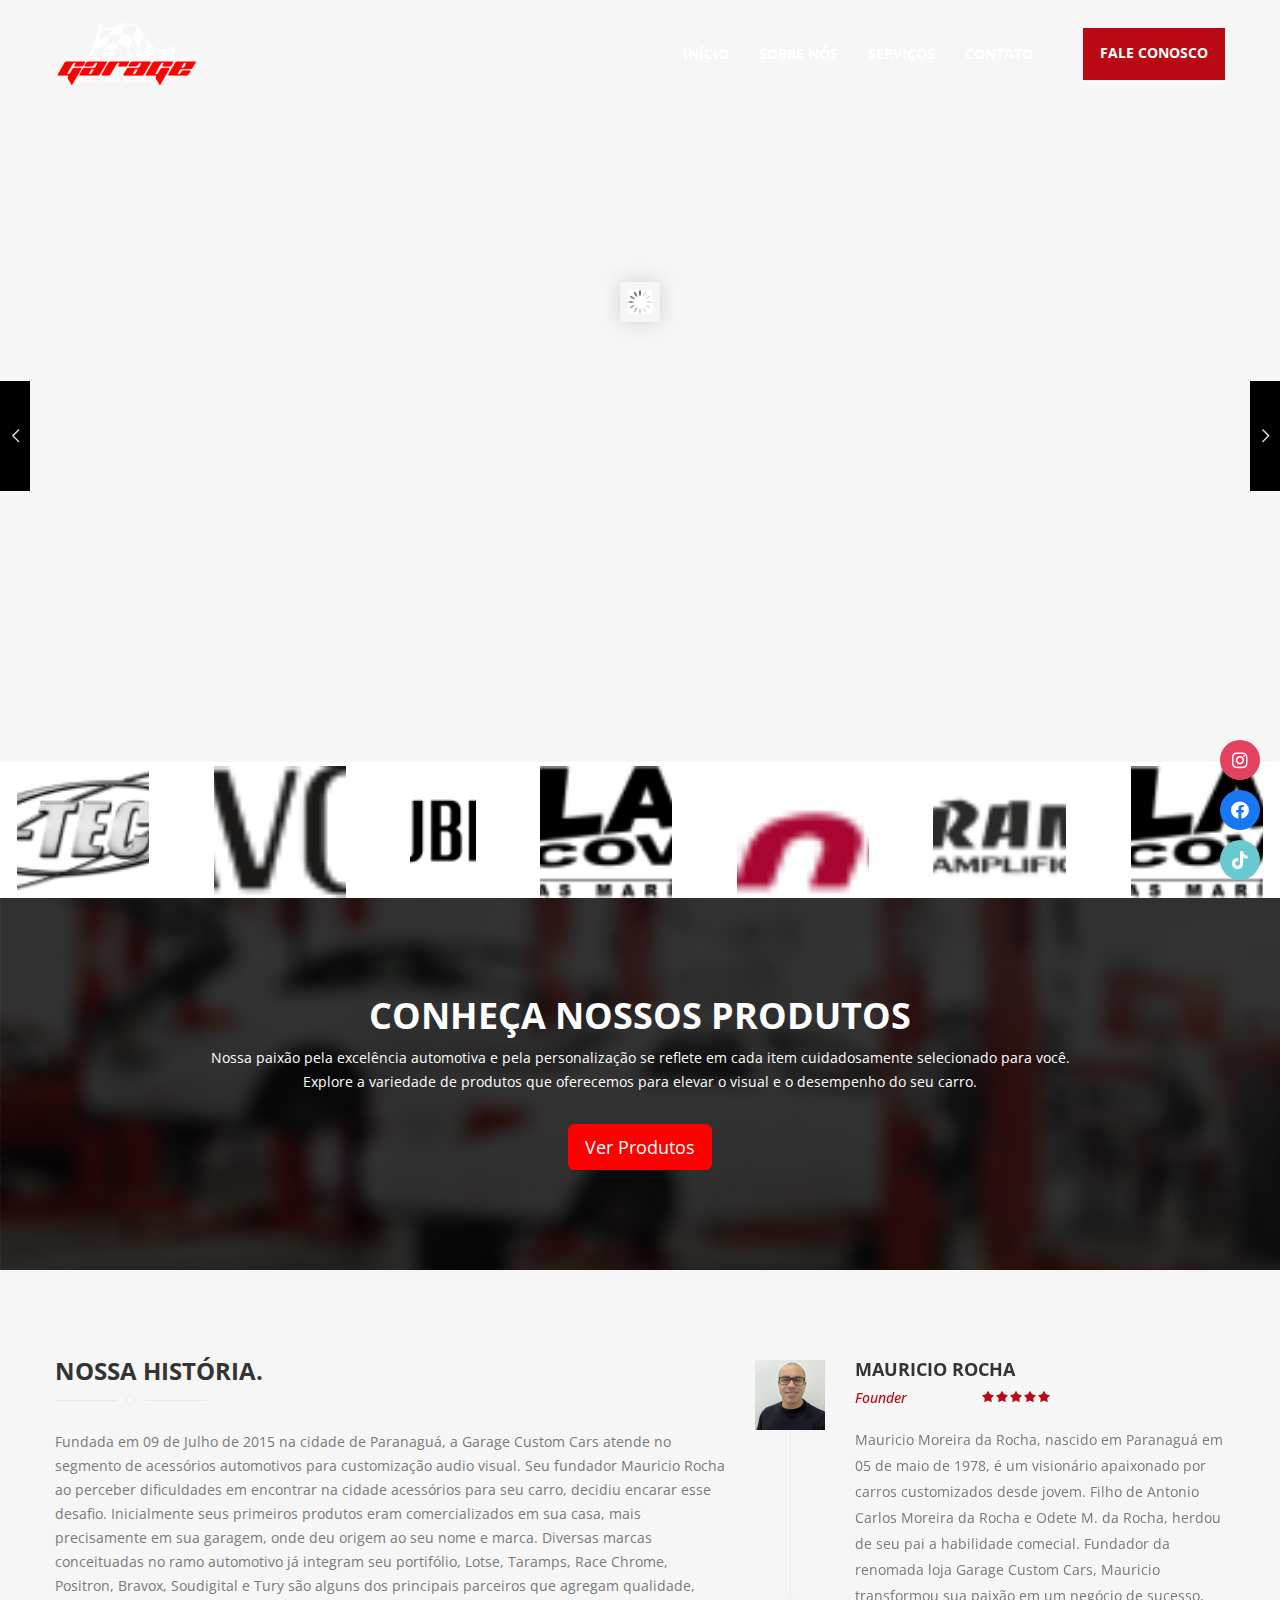
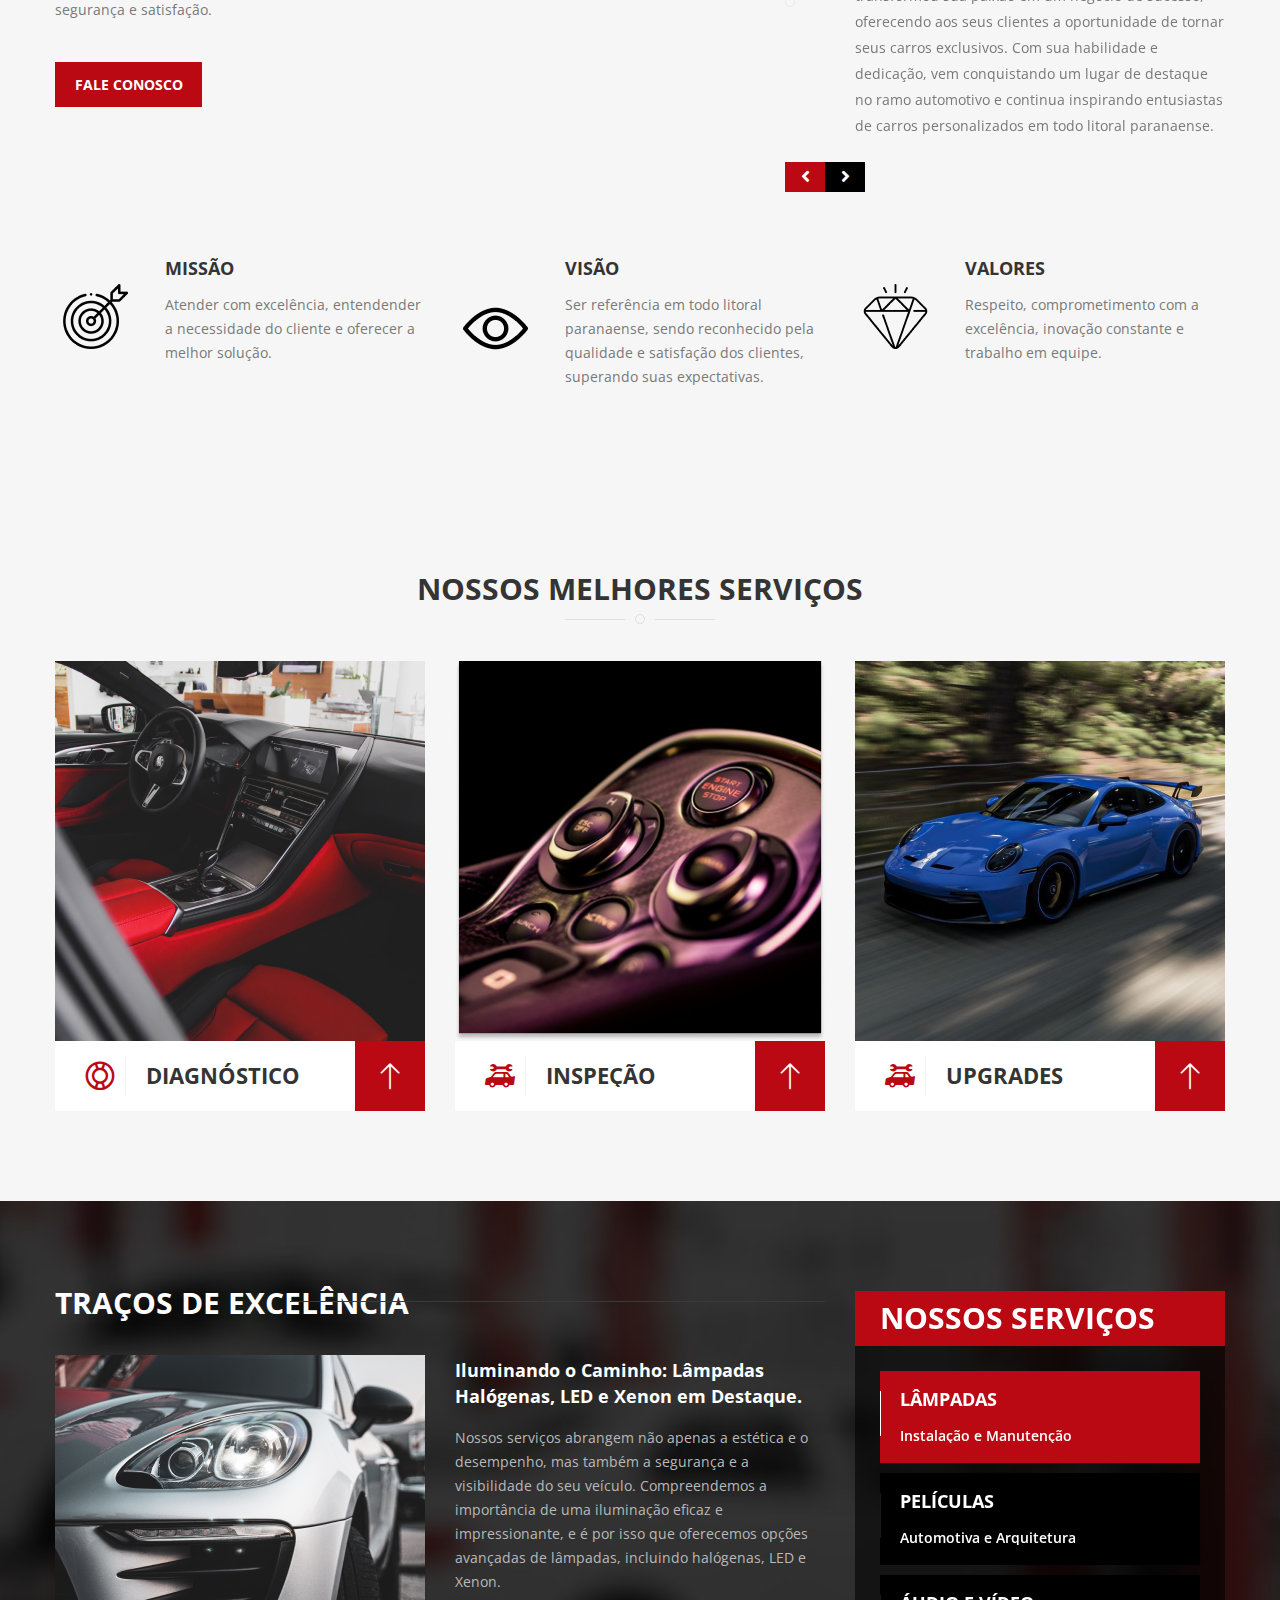
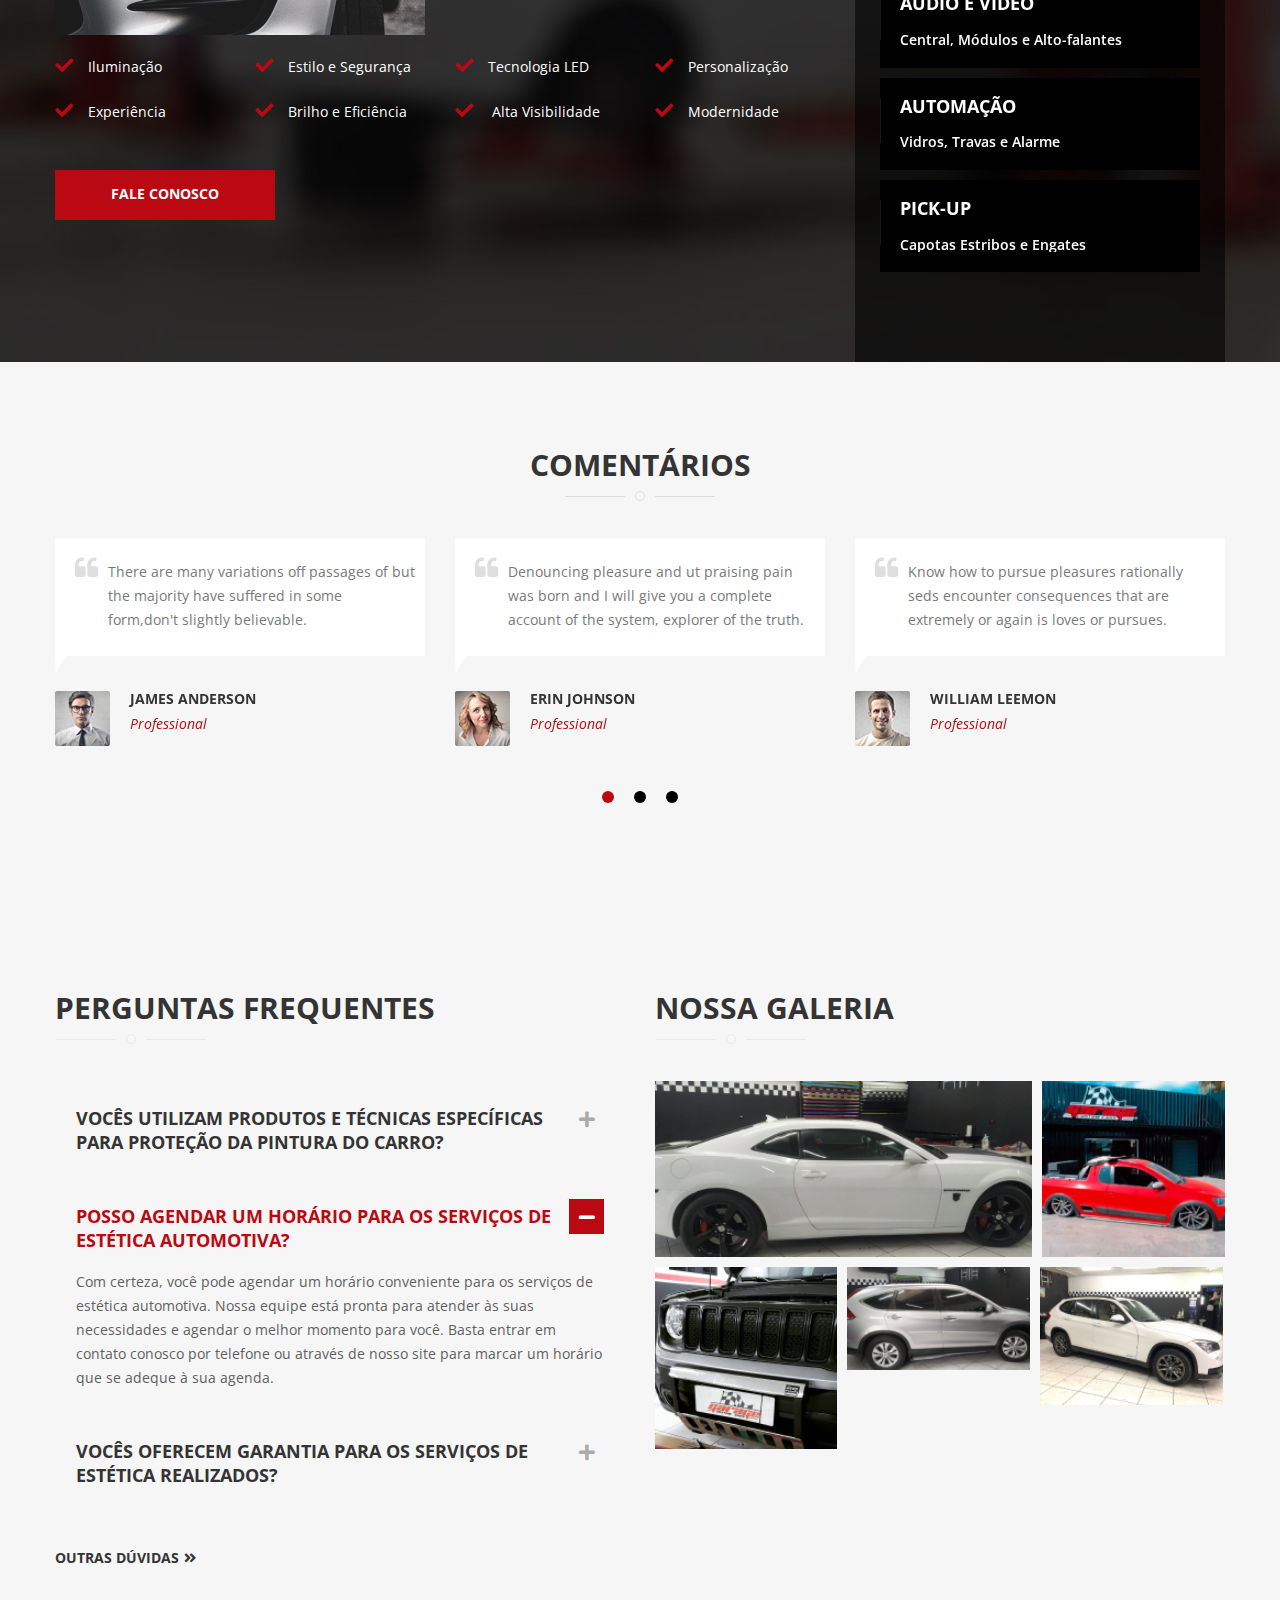
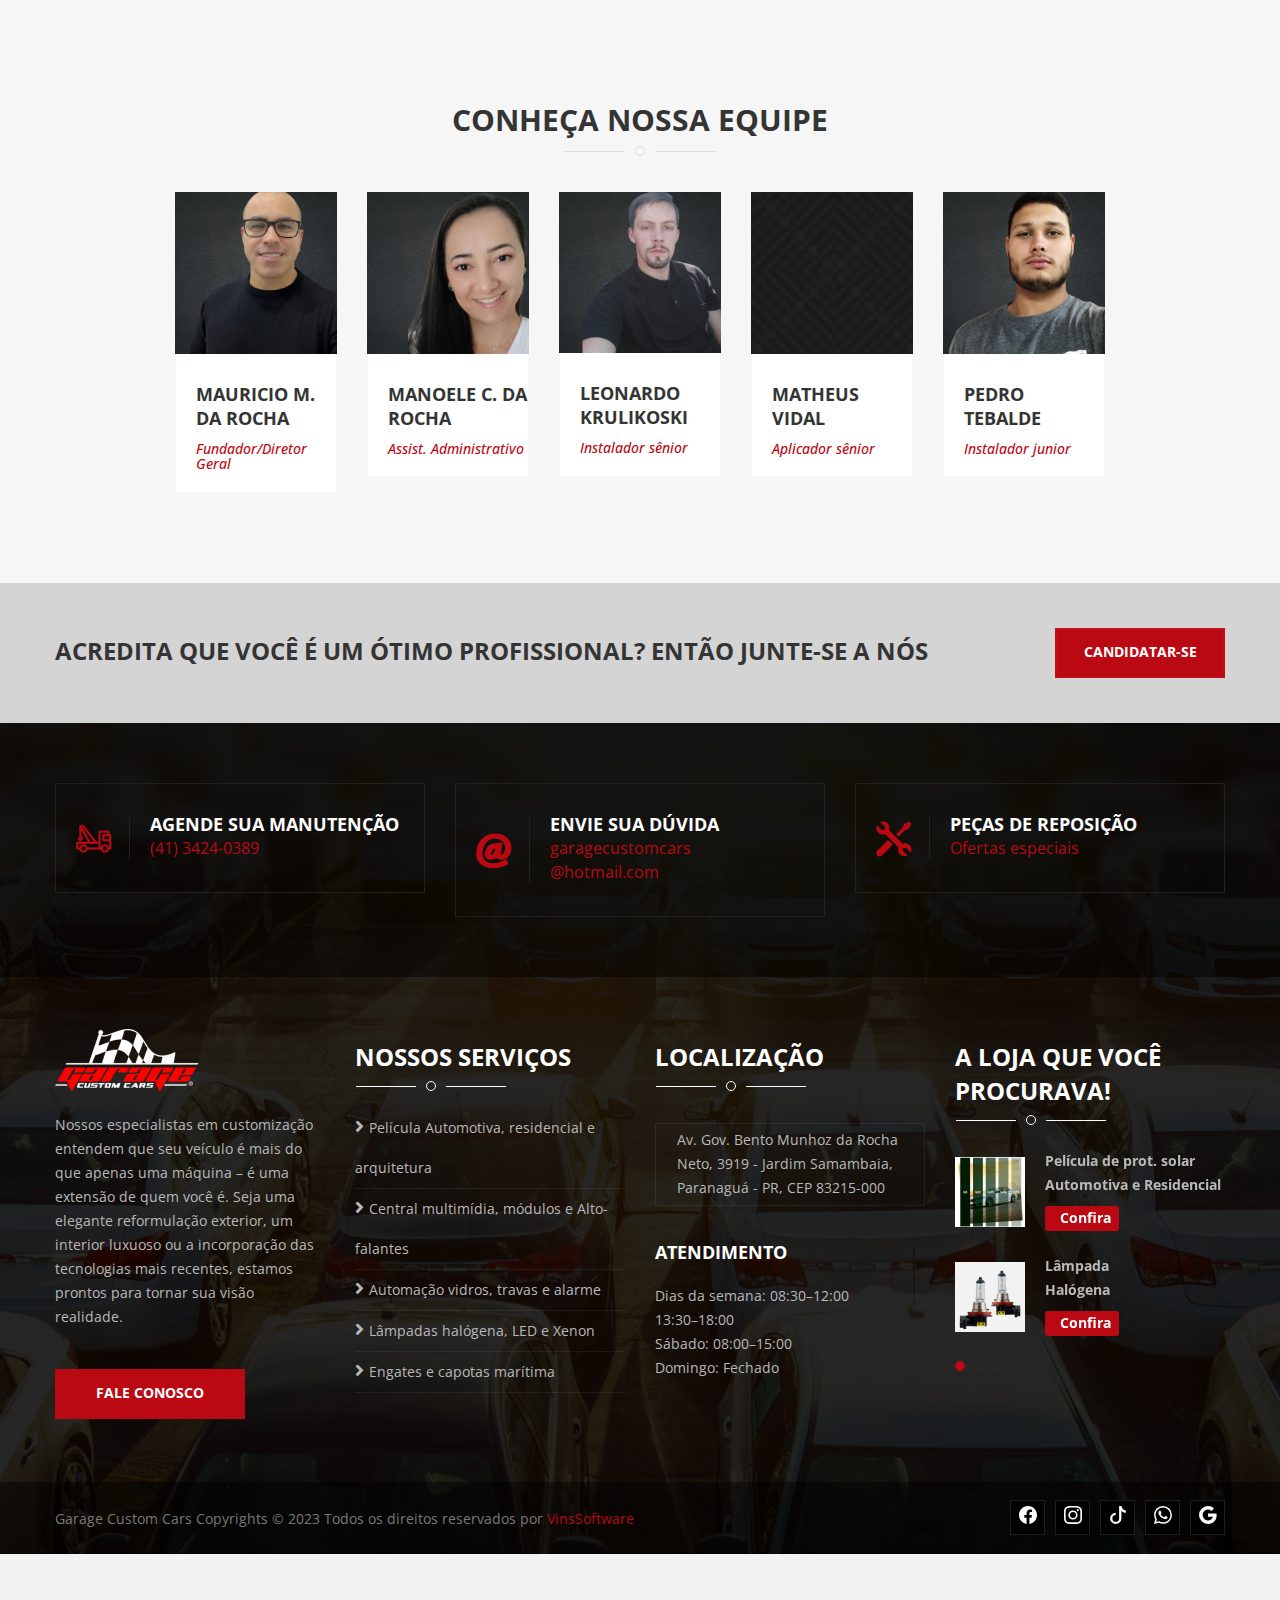
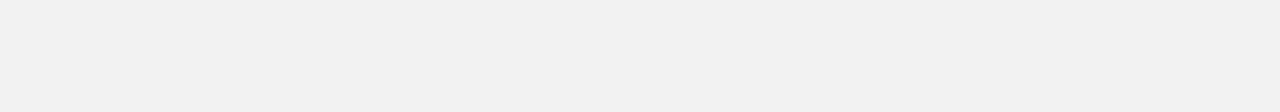
==== commit b5c93b72: "up" ====
--- a/index.html
+++ b/index.html
@@ -1871,9 +1871,27 @@
       </div>
     </section>
     <!--End meet our Specialist area-->
+
+    <section class="apply-for-job-area">
+      <div class="container">
+        <div class="row">
+          <div class="col-lg-10 col-md-8 col-sm-9 col-xs-12">
+            <h2>
+              ACREDITA QUE VOCÊ É UM ÓTIMO PROFISSIONAL? ENTÃO JUNTE-SE A nós
+            </h2>
+          </div>
+          <div class="col-lg-2 col-md-4 col-sm-3 col-xs-12">
+            <a
+              class="aut-cr-btn"
+              href="mailto:vinicius.nascimentodasilva@outlook.com"
+              >Candidatar-se</a
+            >
+          </div>
+        </div>
+      </div>
+    </section>
+
     <!--Start free appoinment area-->
-
-    <!--End free appoinment area-->
 
     <section>
       <div class="social-column">
--- a/css/style.css
+++ b/css/style.css
@@ -331,6 +331,7 @@
   width: 100%;
   font-size: 1.5rem;
   line-height: 1.5;
+  background-color: #fff;
 }
 .marquee {
   --duration: 10s;
@@ -3049,7 +3050,7 @@
 */
 
 .apply-for-job-area {
-  background: #f6f6f6 none repeat scroll 0 0;
+  background: #d4d4d4 none repeat scroll 0 0;
   padding-bottom: 45px;
   padding-top: 45px;
 }
@@ -8741,7 +8742,7 @@
   height: 100%;
 }
 body section {
-  background: #fff;
+  background: #f6f6f6;
 }
 .main-header.stricky-fixed.static {
   position: relative;
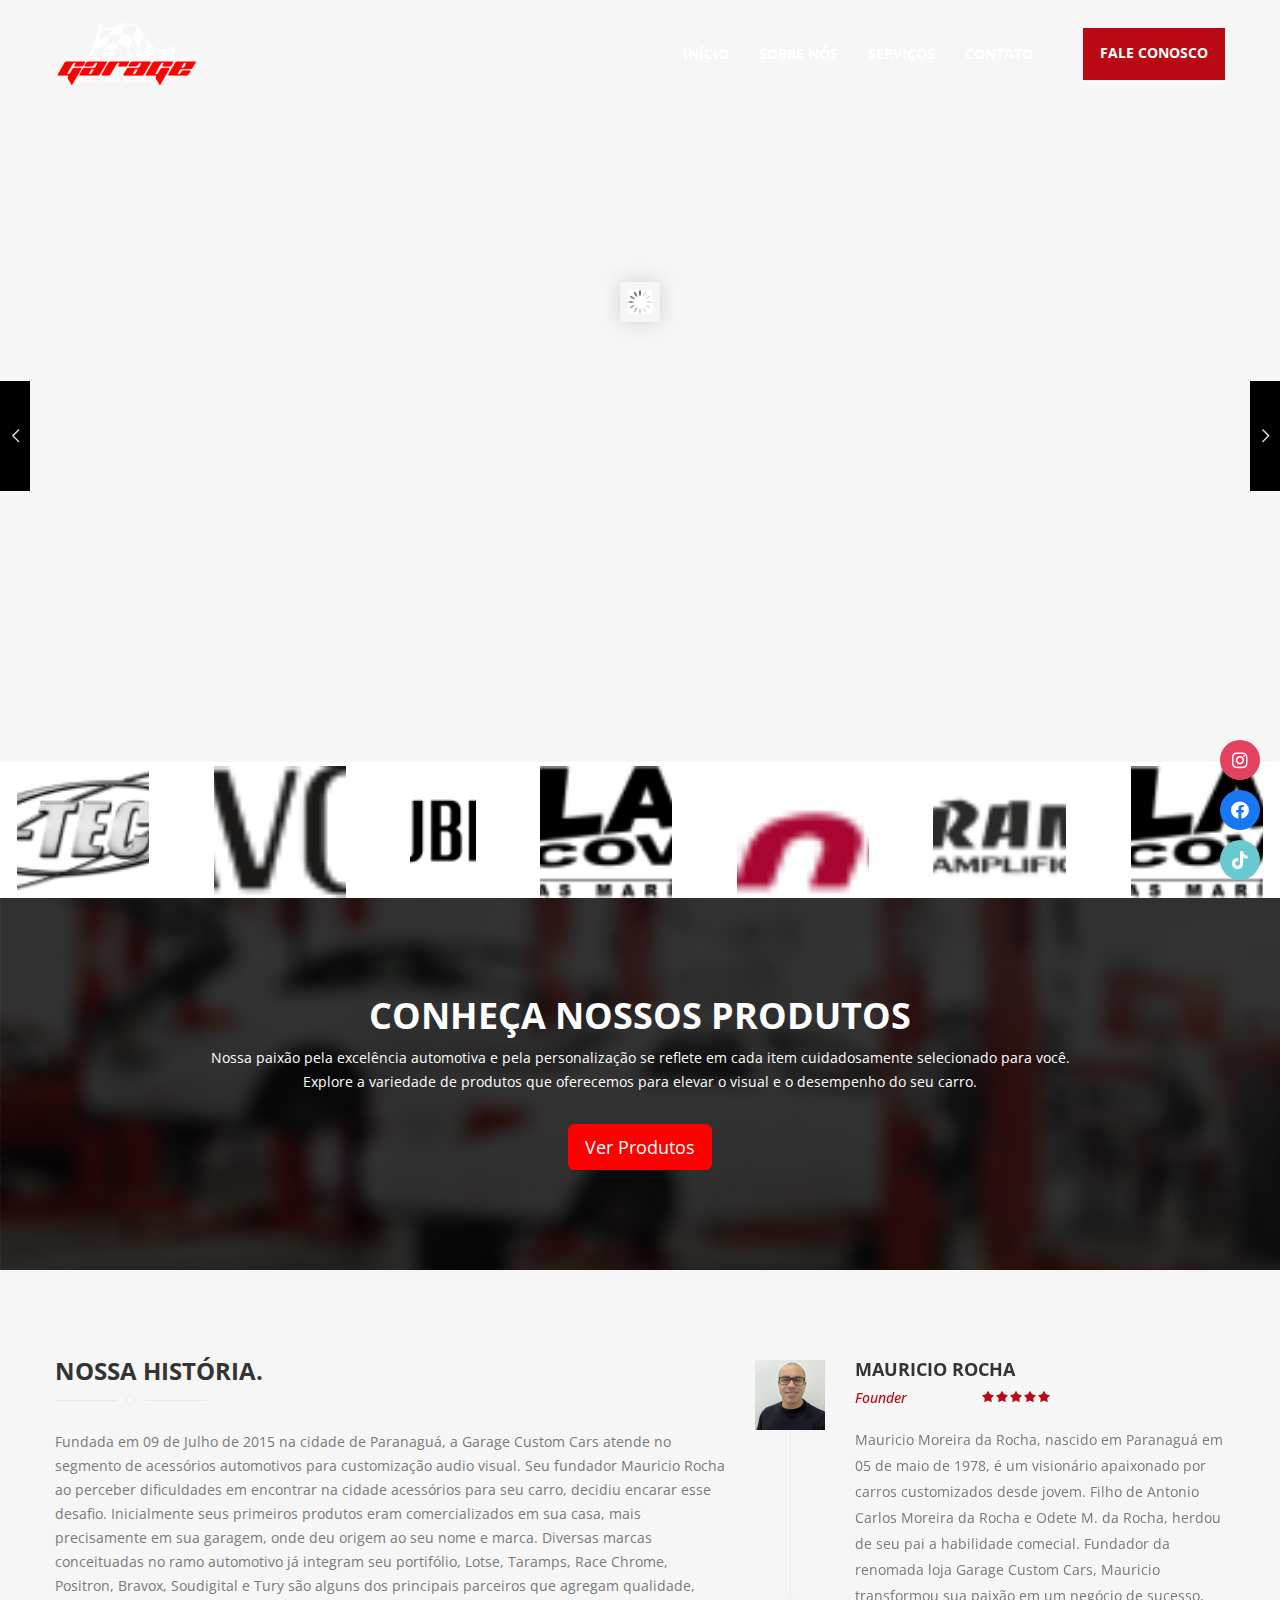
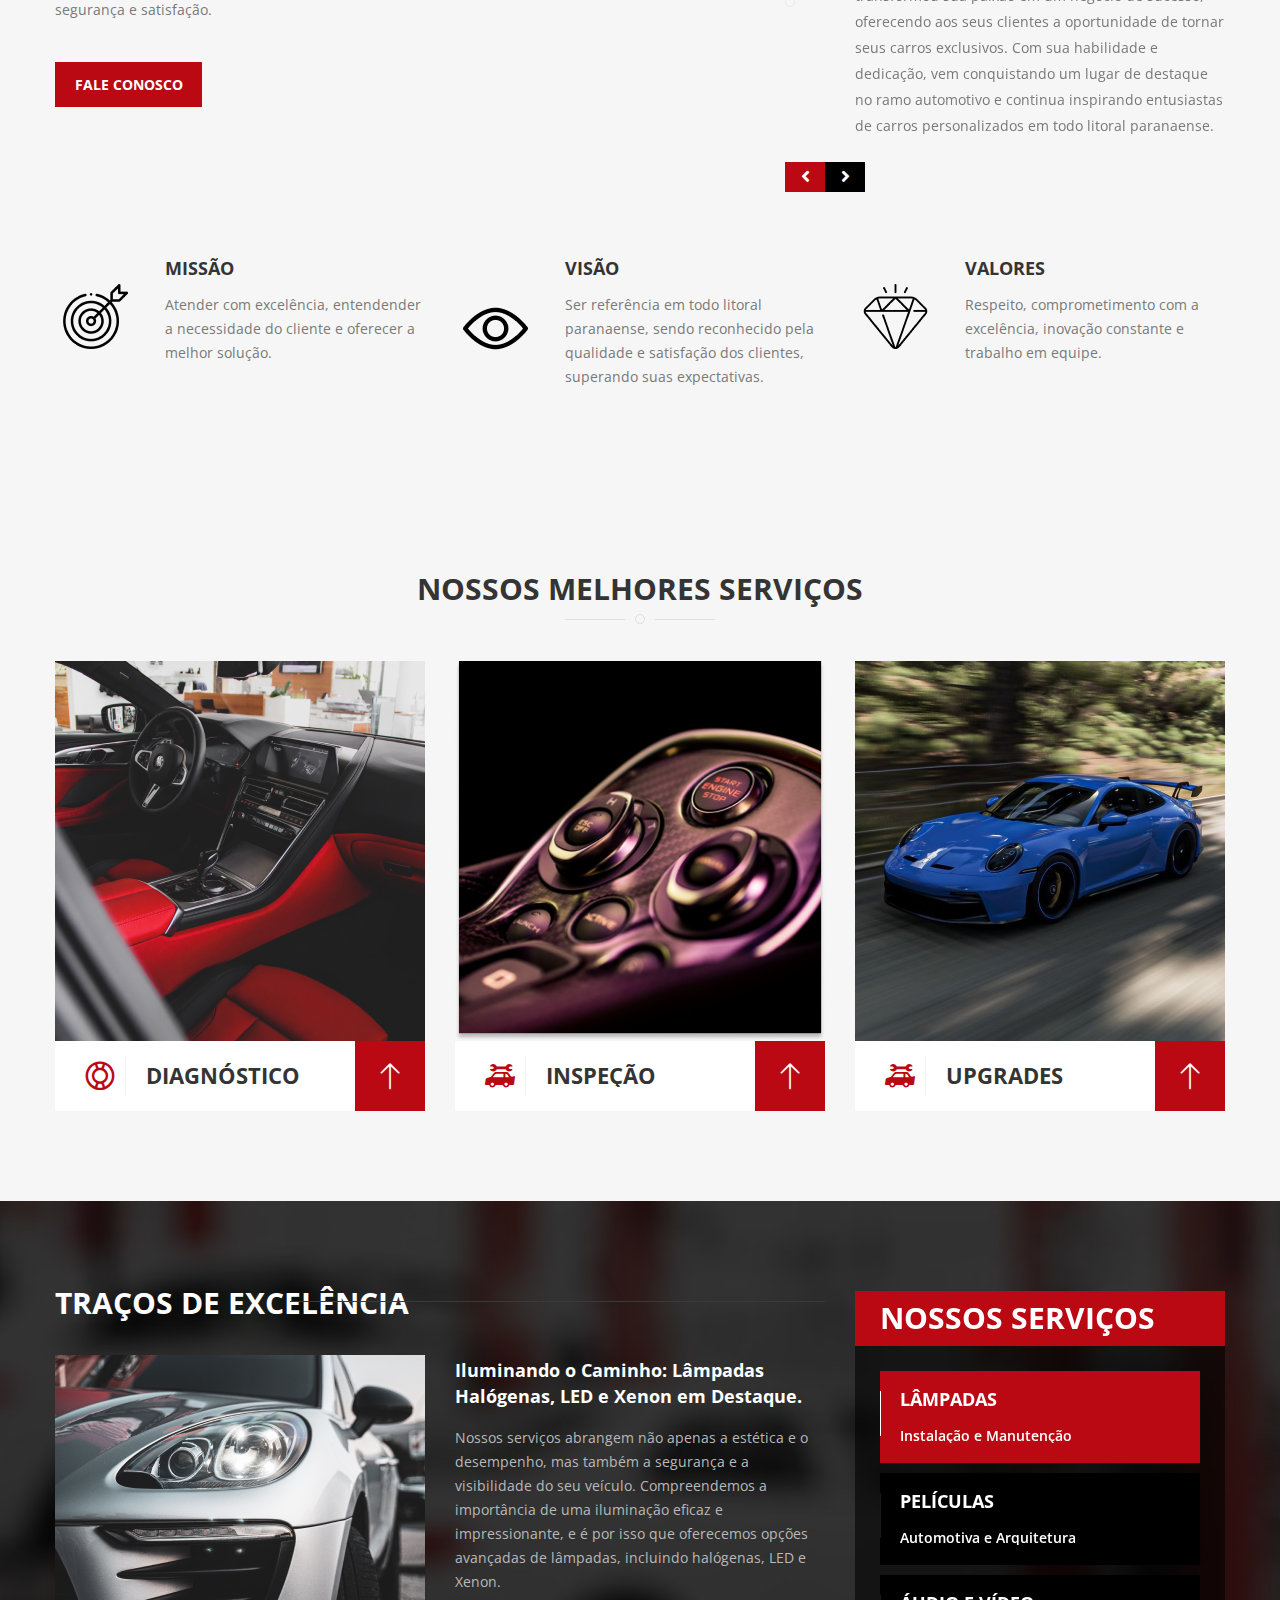
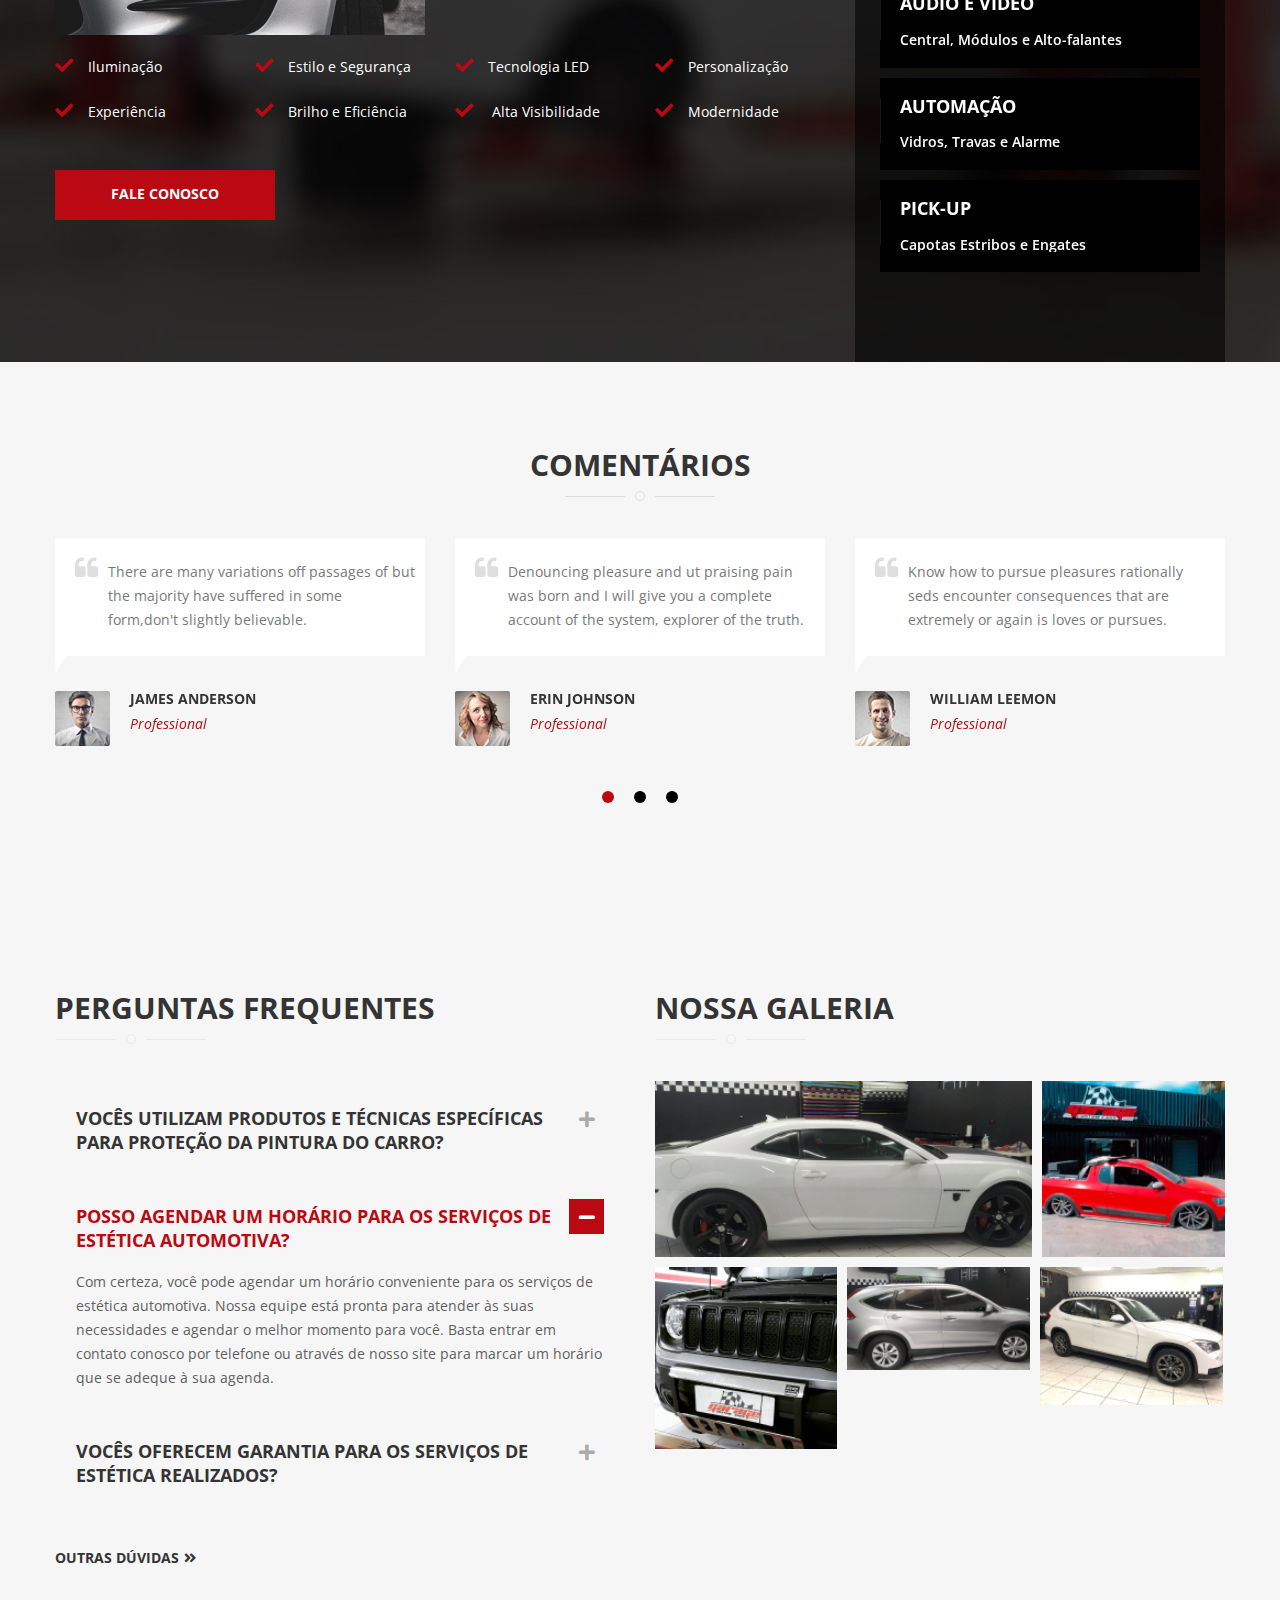
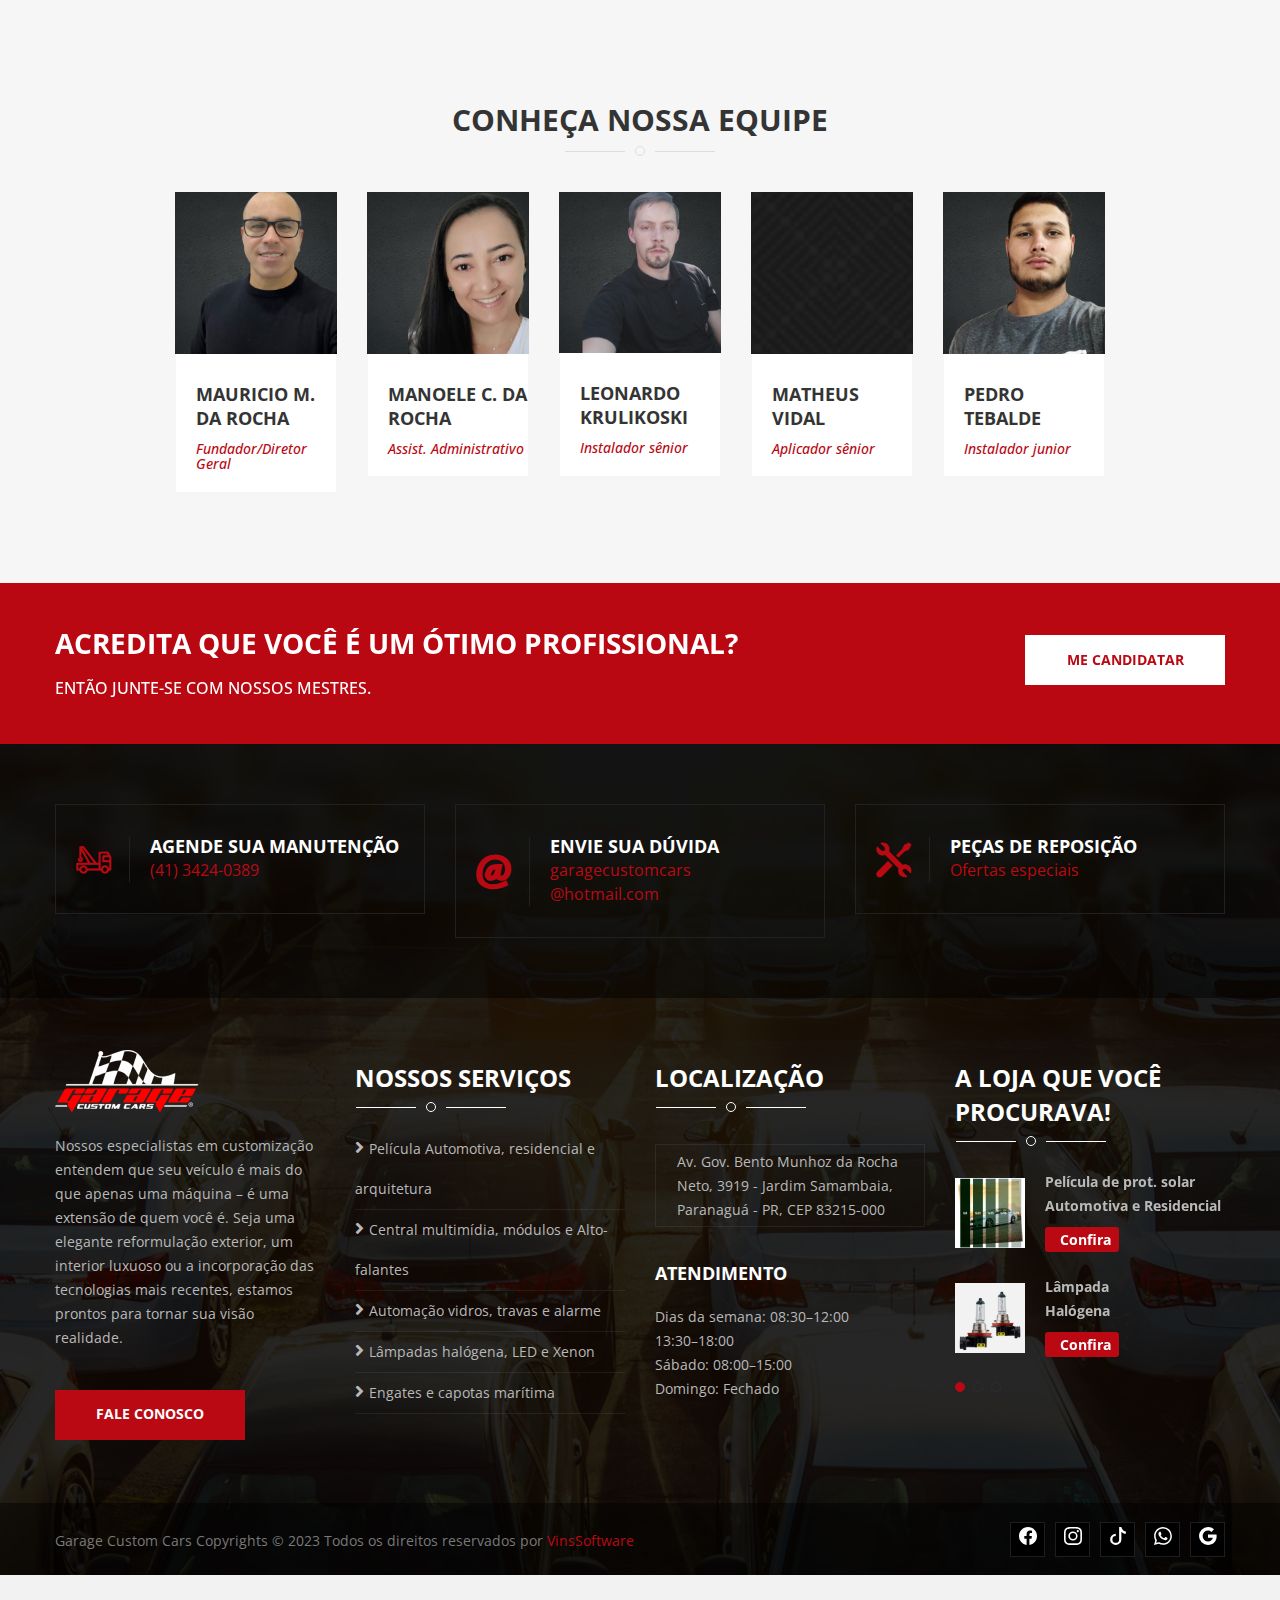
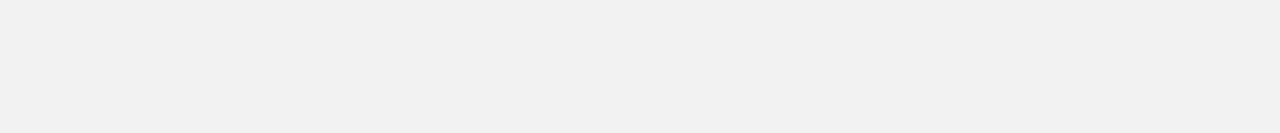
==== commit 59d341e2: "up" ====
--- a/index.html
+++ b/index.html
@@ -1872,20 +1872,21 @@
     </section>
     <!--End meet our Specialist area-->
 
-    <section class="apply-for-job-area">
+    <section class="combo-package-area">
       <div class="container">
         <div class="row">
-          <div class="col-lg-10 col-md-8 col-sm-9 col-xs-12">
-            <h2>
-              ACREDITA QUE VOCÊ É UM ÓTIMO PROFISSIONAL? ENTÃO JUNTE-SE A nós
-            </h2>
-          </div>
-          <div class="col-lg-2 col-md-4 col-sm-3 col-xs-12">
-            <a
-              class="aut-cr-btn"
-              href="mailto:vinicius.nascimentodasilva@outlook.com"
-              >Candidatar-se</a
-            >
+          <div class="col-md-9">
+            <div class="text">
+              <h1>ACREDITA QUE VOCÊ É UM ÓTIMO PROFISSIONAL?</h1>
+              <h5>ENTÃO JUNTE-SE COM NOSSOS MESTRES.</h5>
+            </div>
+          </div>
+          <div class="col-md-3">
+            <div class="button pull-right">
+              <a class="aut-cr-btn" href="mailto:garagecustomcars@hotmail.com"
+                >ME CANDIDATAR</a
+              >
+            </div>
           </div>
         </div>
       </div>
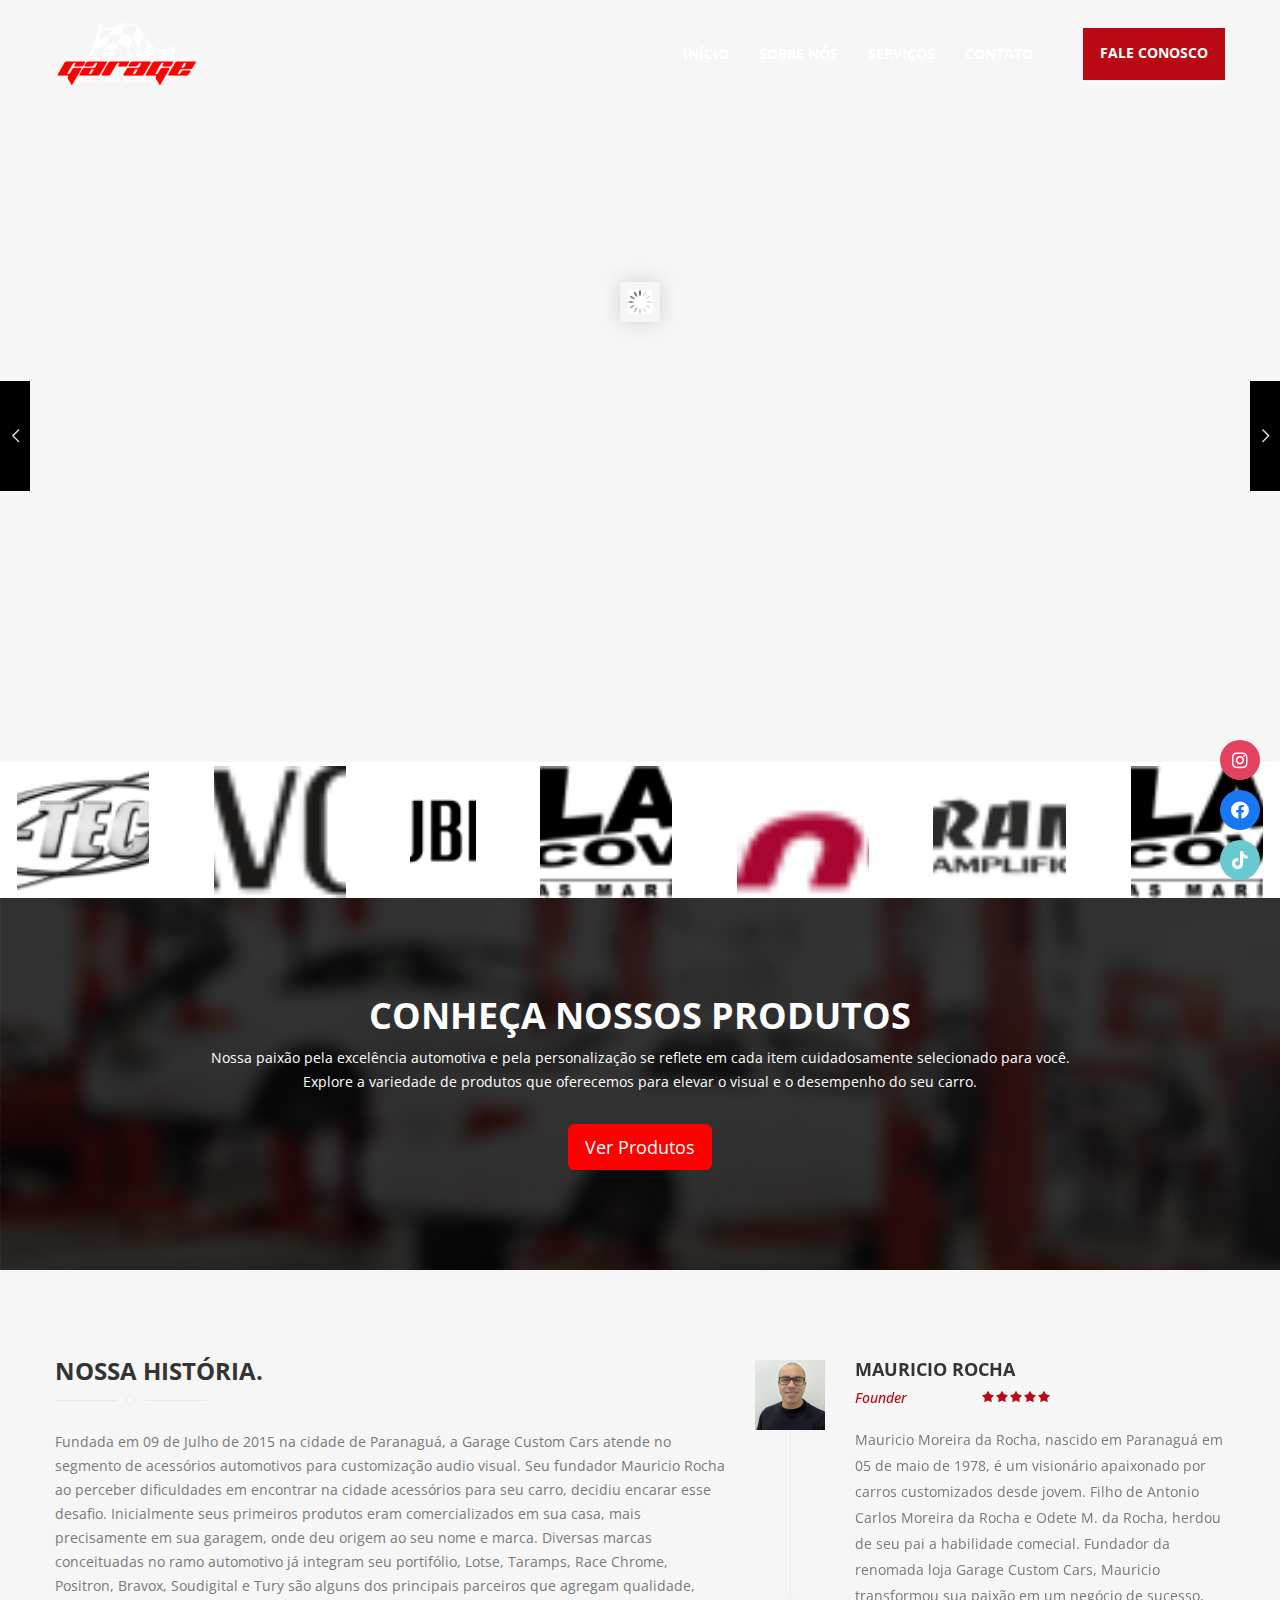
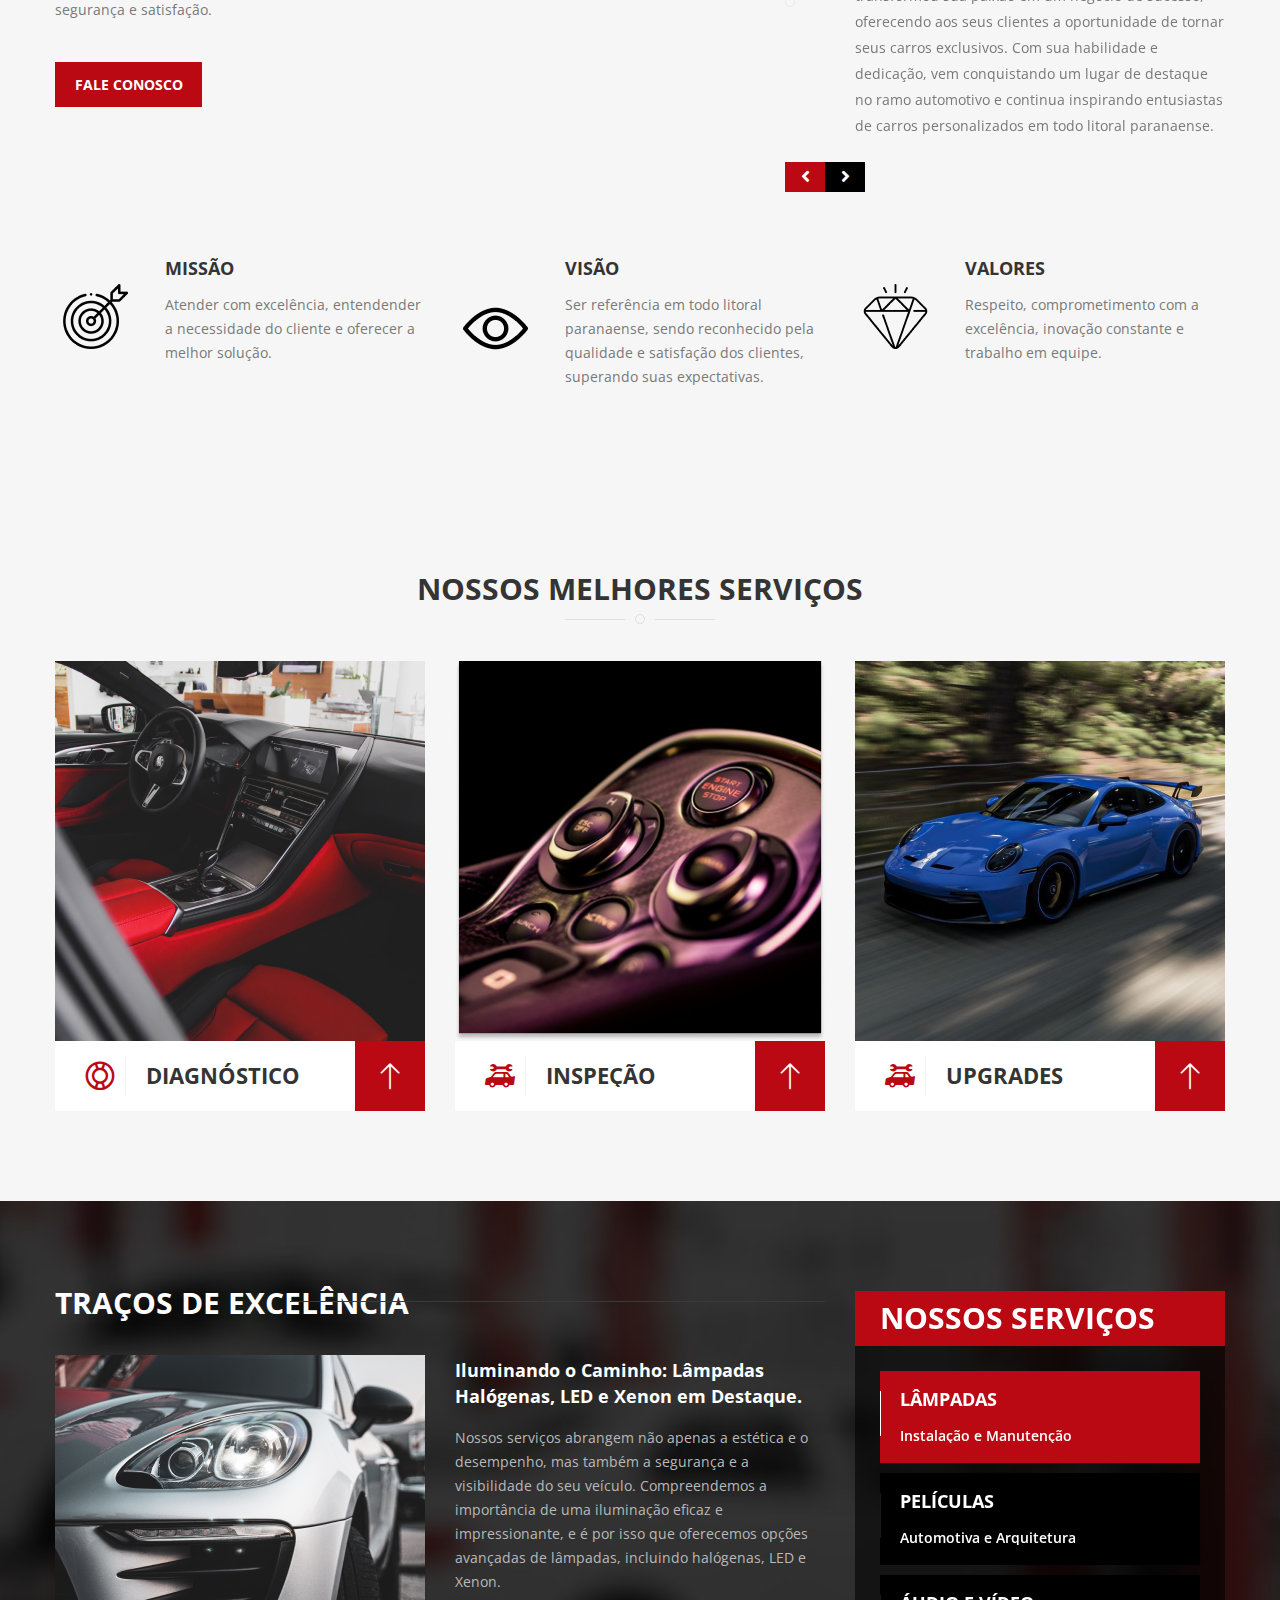
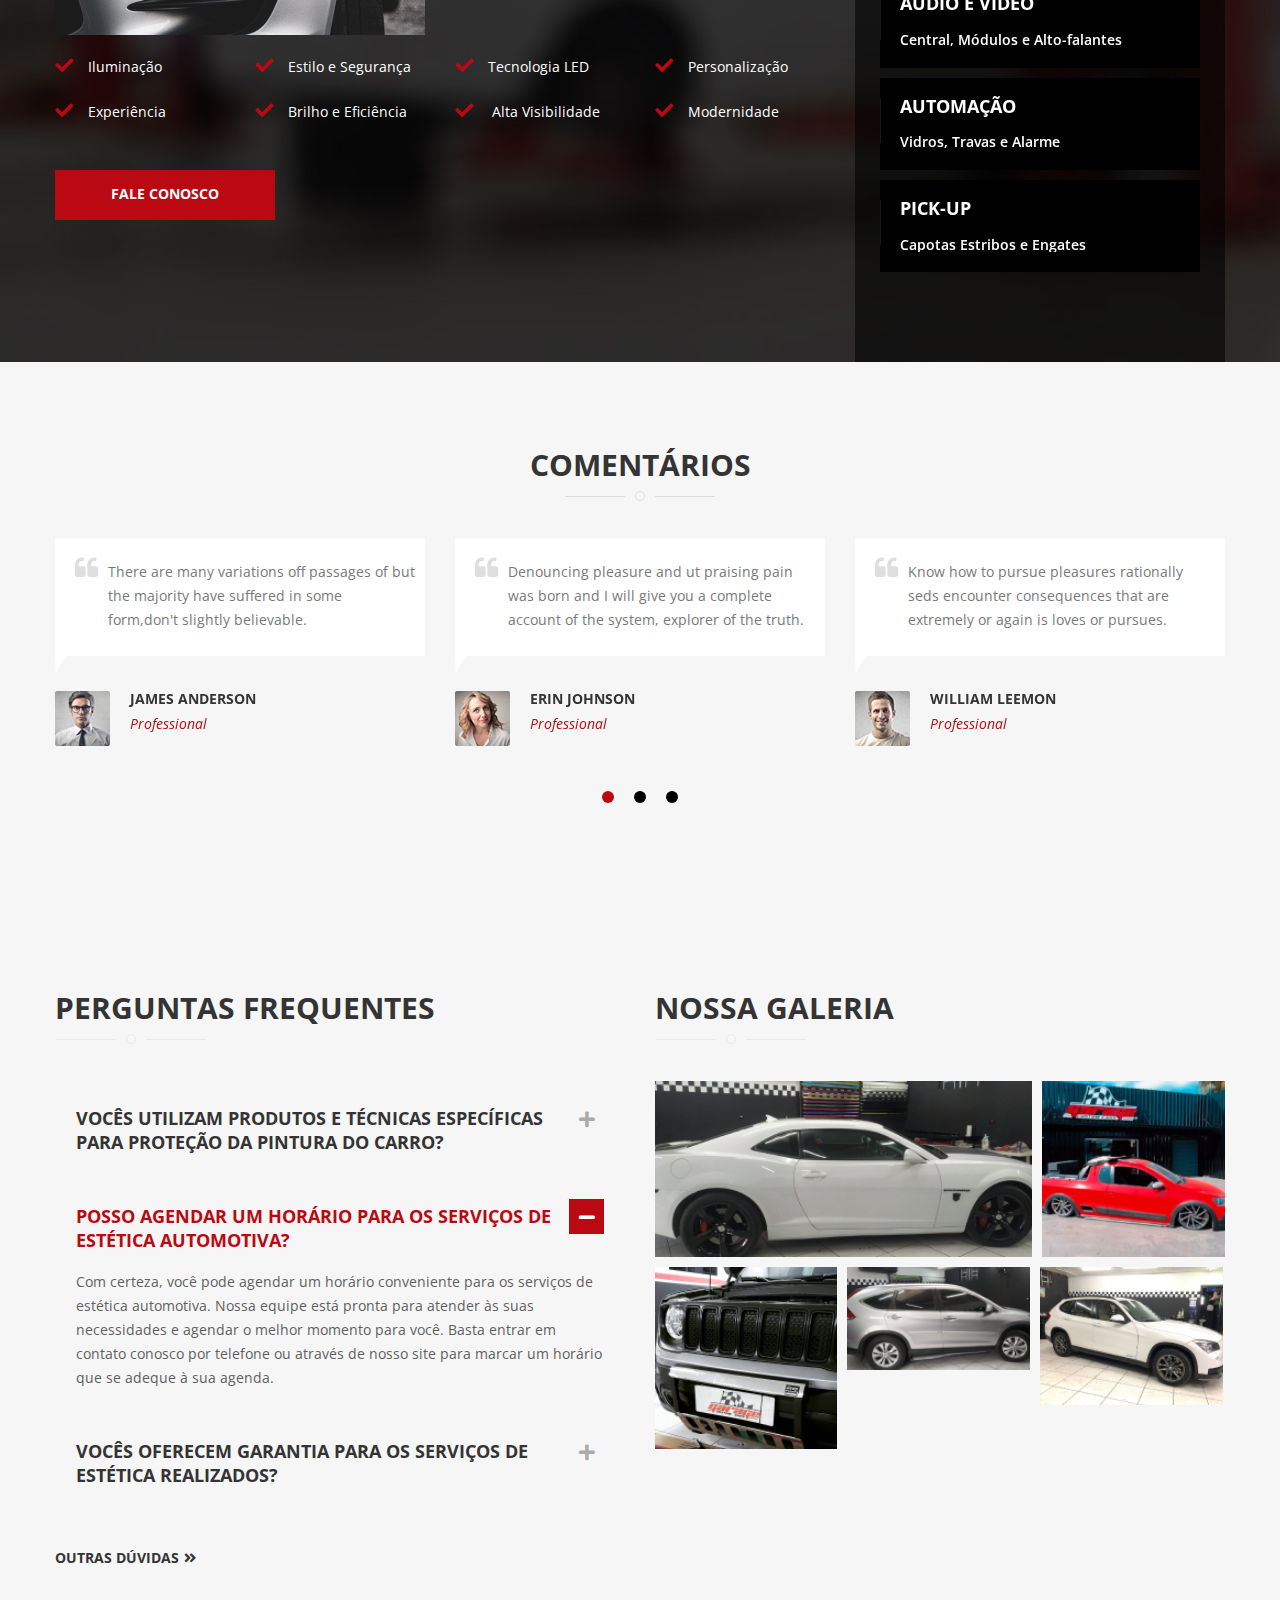
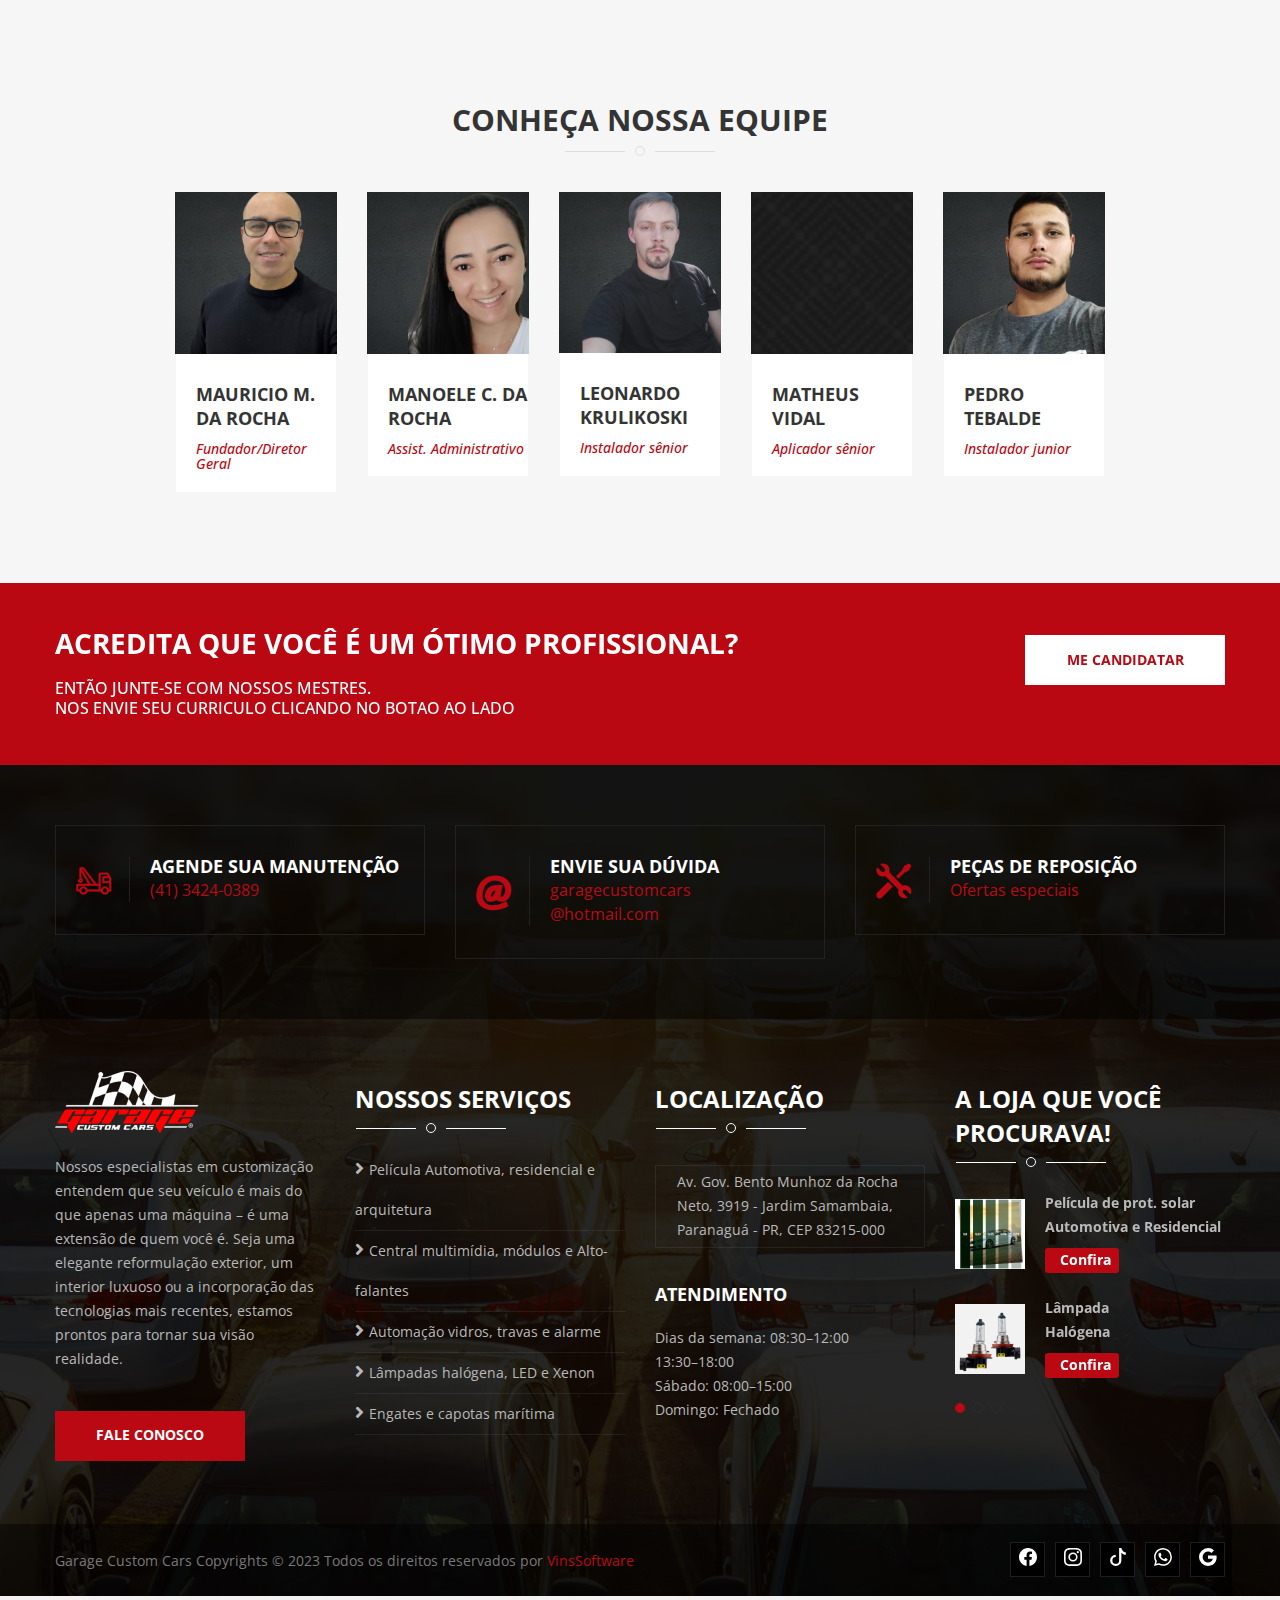
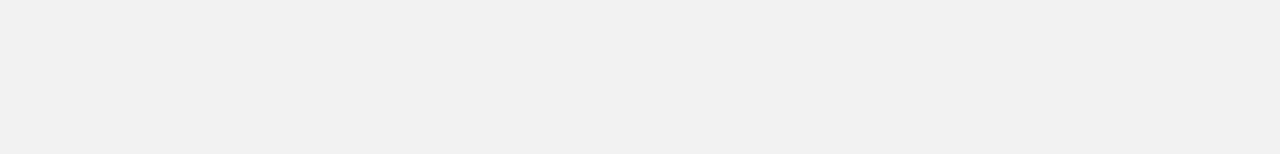
==== commit a6cd57a2: "arrumado tag a" ====
--- a/index.html
+++ b/index.html
@@ -59,7 +59,7 @@
             <div class="appoinment navbar-right">
               <a
                 target="_blank"
-                href="https://api.whatsapp.com/send/?phone=554199783878&text=Quero+mais+informa%C3%A7%C3%B5es&type=phone_number&app_absent=0"
+                href="https://api.whatsapp.com/send/?phone=554199783878&text=Olá, quero saber mais?"
                 >Fale conosco</a
               >
             </div>
@@ -118,7 +118,12 @@
               data-start="500"
             >
               <div class="wheel-installation">
-                <h3><a href="">Saiba mais</a></h3>
+                <h3>
+                  <a
+                    href="https://api.whatsapp.com/send/?phone=554199783878&text=Olá, quero saber mais?"
+                    >Saiba mais</a
+                  >
+                </h3>
                 <div class="rate">
                   <h1>____</h1>
                   <div class="doller-img">
@@ -219,7 +224,12 @@
               data-splitout="none"
               data-start="2000"
             >
-              <a href="#" class="aut-cr-btn">Saiba Mais</a>
+              <a
+                target="_blank"
+                href="https://api.whatsapp.com/send/?phone=554199783878&text=Olá, quero saber mais?"
+                class="aut-cr-btn"
+                >Saiba Mais</a
+              >
             </div>
           </li>
 
@@ -255,7 +265,13 @@
               data-start="500"
             >
               <div class="wheel-installation">
-                <h3><a href="">Saiba mais</a></h3>
+                <h3>
+                  <a
+                    target="_blank"
+                    href="https://api.whatsapp.com/send/?phone=554199783878&text=Olá, quero saber mais?"
+                    >Saiba mais</a
+                  >
+                </h3>
                 <div class="rate">
                   <h1>___</h1>
                   <div class="doller-img">
@@ -354,7 +370,12 @@
               data-splitout="none"
               data-start="2000"
             >
-              <a href="#" class="aut-cr-btn">Saiba Mais</a>
+              <a
+                target="_blank"
+                href="https://api.whatsapp.com/send/?phone=554199783878&text=Olá, quero saber mais?"
+                class="aut-cr-btn"
+                >Saiba Mais</a
+              >
             </div>
           </li>
 
@@ -390,7 +411,13 @@
               data-start="500"
             >
               <div class="wheel-installation">
-                <h3><a href="">Saiba mais</a></h3>
+                <h3>
+                  <a
+                    target="_blank"
+                    href="https://api.whatsapp.com/send/?phone=554199783878&text=Olá, quero saber mais?"
+                    >Saiba mais</a
+                  >
+                </h3>
                 <div class="rate">
                   <h1>___</h1>
                   <div class="doller-img">
@@ -483,7 +510,7 @@
               <a
                 class="aut-cr-btn"
                 target="_blank"
-                href="https://api.whatsapp.com/send/?phone=554199783878&text=Quero+mais+informa%C3%A7%C3%B5es&type=phone_number&app_absent=0"
+                href="https://api.whatsapp.com/send/?phone=554199783878&text=Olá, quero saber mais?"
                 >Fale conosco</a
               >
             </div>
@@ -886,7 +913,7 @@
                     <a
                       target="_blank"
                       class="aut-cr-btn"
-                      href="https://api.whatsapp.com/send/?phone=554199783878&text=Quero+mais+informa%C3%A7%C3%B5es&type=phone_number&app_absent=0"
+                      href="https://api.whatsapp.com/send/?phone=554199783878&text=Olá, quero saber mais?"
                       >fale conosco</a
                     >
                   </div>
@@ -989,7 +1016,7 @@
                     <a
                       target="_blank"
                       class="aut-cr-btn"
-                      href="https://api.whatsapp.com/send/?phone=554199783878&text=Quero+mais+informa%C3%A7%C3%B5es&type=phone_number&app_absent=0"
+                      href="https://api.whatsapp.com/send/?phone=554199783878&text=Olá, quero saber mais?"
                       >fale conosco</a
                     >
                   </div>
@@ -1092,7 +1119,7 @@
                     <a
                       target="_blank"
                       class="aut-cr-btn"
-                      href="https://api.whatsapp.com/send/?phone=554199783878&text=Quero+mais+informa%C3%A7%C3%B5es&type=phone_number&app_absent=0"
+                      href="https://api.whatsapp.com/send/?phone=554199783878&text=Olá, quero saber mais?"
                       >fale conosco</a
                     >
                   </div>
@@ -1197,7 +1224,7 @@
                     <a
                       target="_blank"
                       class="aut-cr-btn"
-                      href="https://api.whatsapp.com/send/?phone=554199783878&text=Quero+mais+informa%C3%A7%C3%B5es&type=phone_number&app_absent=0"
+                      href="https://api.whatsapp.com/send/?phone=554199783878&text=Olá, quero saber mais?"
                       >fale conosco</a
                     >
                   </div>
@@ -1299,7 +1326,7 @@
                     <a
                       target="_blank"
                       class="aut-cr-btn"
-                      href="https://api.whatsapp.com/send/?phone=554199783878&text=Quero+mais+informa%C3%A7%C3%B5es&type=phone_number&app_absent=0"
+                      href="https://api.whatsapp.com/send/?phone=554199783878&text=Olá, quero saber mais?"
                       >fale conosco</a
                     >
                   </div>
@@ -1676,7 +1703,7 @@
                   <a
                     class="more-question"
                     target="_blank"
-                    href="https://api.whatsapp.com/send/?phone=554199783878&text=Quero+mais+informa%C3%A7%C3%B5es&type=phone_number&app_absent=0"
+                    href="https://api.whatsapp.com/send/?phone=554199783878&text=Olá, quero saber mais?"
                     >outras dúvidas<i
                       class="fa fa-angle-double-right"
                       aria-hidden="true"
@@ -1879,6 +1906,7 @@
             <div class="text">
               <h1>ACREDITA QUE VOCÊ É UM ÓTIMO PROFISSIONAL?</h1>
               <h5>ENTÃO JUNTE-SE COM NOSSOS MESTRES.</h5>
+              <h5>NOS ENVIE SEU CURRICULO CLICANDO NO BOTAO AO LADO</h5>
             </div>
           </div>
           <div class="col-md-3">
@@ -1934,7 +1962,7 @@
                   <h3>Agende sua Manutenção</h3>
                   <p>
                     <a
-                      href="https://api.whatsapp.com/send/?phone=554199783878&text=Quero+mais+informa%C3%A7%C3%B5es&type=phone_number&app_absent=0"
+                      href="https://api.whatsapp.com/send/?phone=554199783878&text=Olá, quero saber mais?"
                       target="_blank"
                       >(41) 3424-0389</a
                     >
@@ -1998,7 +2026,12 @@
                     interior luxuoso ou a incorporação das tecnologias mais
                     recentes, estamos prontos para tornar sua visão realidade.
                   </p>
-                  <a class="aut-cr-btn" href="">Fale conosco</a>
+                  <a
+                    class="aut-cr-btn"
+                    target="_blank"
+                    href="https://api.whatsapp.com/send/?phone=554199783878&text=Olá, quero saber mais?"
+                    >Fale conosco</a
+                  >
                 </div>
               </div>
             </div>
@@ -2012,31 +2045,41 @@
                 </div>
                 <ul class="service-list">
                   <li>
-                    <a href="#!"
+                    <a
+                      target="_blank"
+                      href="https://api.whatsapp.com/send/?phone=554199783878&text=Olá, quero saber mais?"
                       ><i class="fa fa-angle-right" aria-hidden="true"></i
                       >Película Automotiva, residencial e arquitetura</a
                     >
                   </li>
                   <li>
-                    <a href="#!"
+                    <a
+                      target="_blank"
+                      href="https://api.whatsapp.com/send/?phone=554199783878&text=Olá, quero saber mais?"
                       ><i class="fa fa-angle-right" aria-hidden="true"></i
                       >Central multimídia, módulos e Alto-falantes</a
                     >
                   </li>
                   <li>
-                    <a href="#!"
+                    <a
+                      target="_blank"
+                      href="https://api.whatsapp.com/send/?phone=554199783878&text=Olá, quero saber mais?"
                       ><i class="fa fa-angle-right" aria-hidden="true"></i
                       >Automação vidros, travas e alarme</a
                     >
                   </li>
                   <li>
-                    <a href="#!"
+                    <a
+                      target="_blank"
+                      href="https://api.whatsapp.com/send/?phone=554199783878&text=Olá, quero saber mais?"
                       ><i class="fa fa-angle-right" aria-hidden="true"></i
                       >Lâmpadas halógena, LED e Xenon</a
                     >
                   </li>
                   <li>
-                    <a href="#!"
+                    <a
+                      target="_blank"
+                      href="https://api.whatsapp.com/send/?phone=554199783878&text=Olá, quero saber mais?"
                       ><i class="fa fa-angle-right" aria-hidden="true"></i
                       >Engates e capotas marítima</a
                     >
@@ -2108,7 +2151,7 @@
                               Automotiva e Residencial
                             </p>
                             <a
-                              href="https://api.whatsapp.com/send/?phone=554199783878&text=Quero+mais+informa%C3%A7%C3%B5es&type=phone_number&app_absent=0"
+                              href="https://api.whatsapp.com/send/?phone=554199783878&text=Olá, quero saber mais?"
                               target="_blank"
                               ><i class="" aria-hidden="true"></i>Confira</a
                             >
@@ -2124,7 +2167,7 @@
                               Halógena
                             </p>
                             <a
-                              href="https://api.whatsapp.com/send/?phone=554199783878&text=Quero+mais+informa%C3%A7%C3%B5es&type=phone_number&app_absent=0"
+                              href="https://api.whatsapp.com/send/?phone=554199783878&text=Olá, quero saber mais?"
                               target="_blank"
                               ><i class="" aria-hidden="true"></i>Confira</a
                             >
@@ -2146,7 +2189,7 @@
                               Esportivos
                             </p>
                             <a
-                              href="https://api.whatsapp.com/send/?phone=554199783878&text=Quero+mais+informa%C3%A7%C3%B5es&type=phone_number&app_absent=0"
+                              href="https://api.whatsapp.com/send/?phone=554199783878&text=Olá, quero saber mais?"
                               target="_blank"
                               ><i class="" aria-hidden="true"></i>Confira</a
                             >
@@ -2162,7 +2205,7 @@
                               Led
                             </p>
                             <a
-                              href="https://api.whatsapp.com/send/?phone=554199783878&text=Quero+mais+informa%C3%A7%C3%B5es&type=phone_number&app_absent=0"
+                              href="https://api.whatsapp.com/send/?phone=554199783878&text=Olá, quero saber mais?"
                               target="_blank"
                               ><i class="" aria-hidden="true"></i>Confira</a
                             >
@@ -2184,7 +2227,7 @@
                               Esportivo
                             </p>
                             <a
-                              href="https://api.whatsapp.com/send/?phone=554199783878&text=Quero+mais+informa%C3%A7%C3%B5es&type=phone_number&app_absent=0"
+                              href="https://api.whatsapp.com/send/?phone=554199783878&text=Olá, quero saber mais?"
                               target="_blank"
                               ><i class="" aria-hidden="true"></i>Confira</a
                             >
@@ -2200,7 +2243,7 @@
                               Shiftpower
                             </p>
                             <a
-                              href="https://api.whatsapp.com/send/?phone=554199783878&text=Quero+mais+informa%C3%A7%C3%B5es&type=phone_number&app_absent=0"
+                              href="https://api.whatsapp.com/send/?phone=554199783878&text=Olá, quero saber mais?"
                               target="_blank"
                               ><i class="" aria-hidden="true"></i>Confira</a
                             >
@@ -2288,7 +2331,7 @@
                   </li>
                   <li>
                     <a
-                      href="https://api.whatsapp.com/send/?phone=554199783878&text=Quero+mais+informa%C3%A7%C3%B5es&type=phone_number&app_absent=0"
+                      href="https://api.whatsapp.com/send/?phone=554199783878&text=Olá, quero saber mais?"
                       target="_blank"
                       ><svg
                         xmlns="http://www.w3.org/2000/svg"
--- a/css/style.css
+++ b/css/style.css
@@ -1396,8 +1396,8 @@
 */
 
 .wheel-work-area {
-  background: rgba(0, 0, 0, 0) url("../images/Oh9fAwsdIbxP.jpg") no-repeat
-    scroll center center / cover;
+  background: rgba(0, 0, 0, 0) url("../images/backgr.jpg") no-repeat scroll
+    center center / cover;
   padding-top: 87px;
 }
 
@@ -8910,7 +8910,7 @@
 }
 
 .gradient-background {
-  background-image: url(/images/Oh9fAwsdIbxP.jpg);
+  background-image: url("/images/backgr.jpg");
   color: white;
   padding: 100px 0;
   text-align: center;
@@ -8935,7 +8935,7 @@
   display: flex;
   align-items: center;
   justify-content: center;
-  background-image: url(/images/Oh9fAwsdIbxP.jpg);
+  background-image: url("/images/backgr.jpg");
   color: white;
   padding: 100px 0;
   text-align: center;
